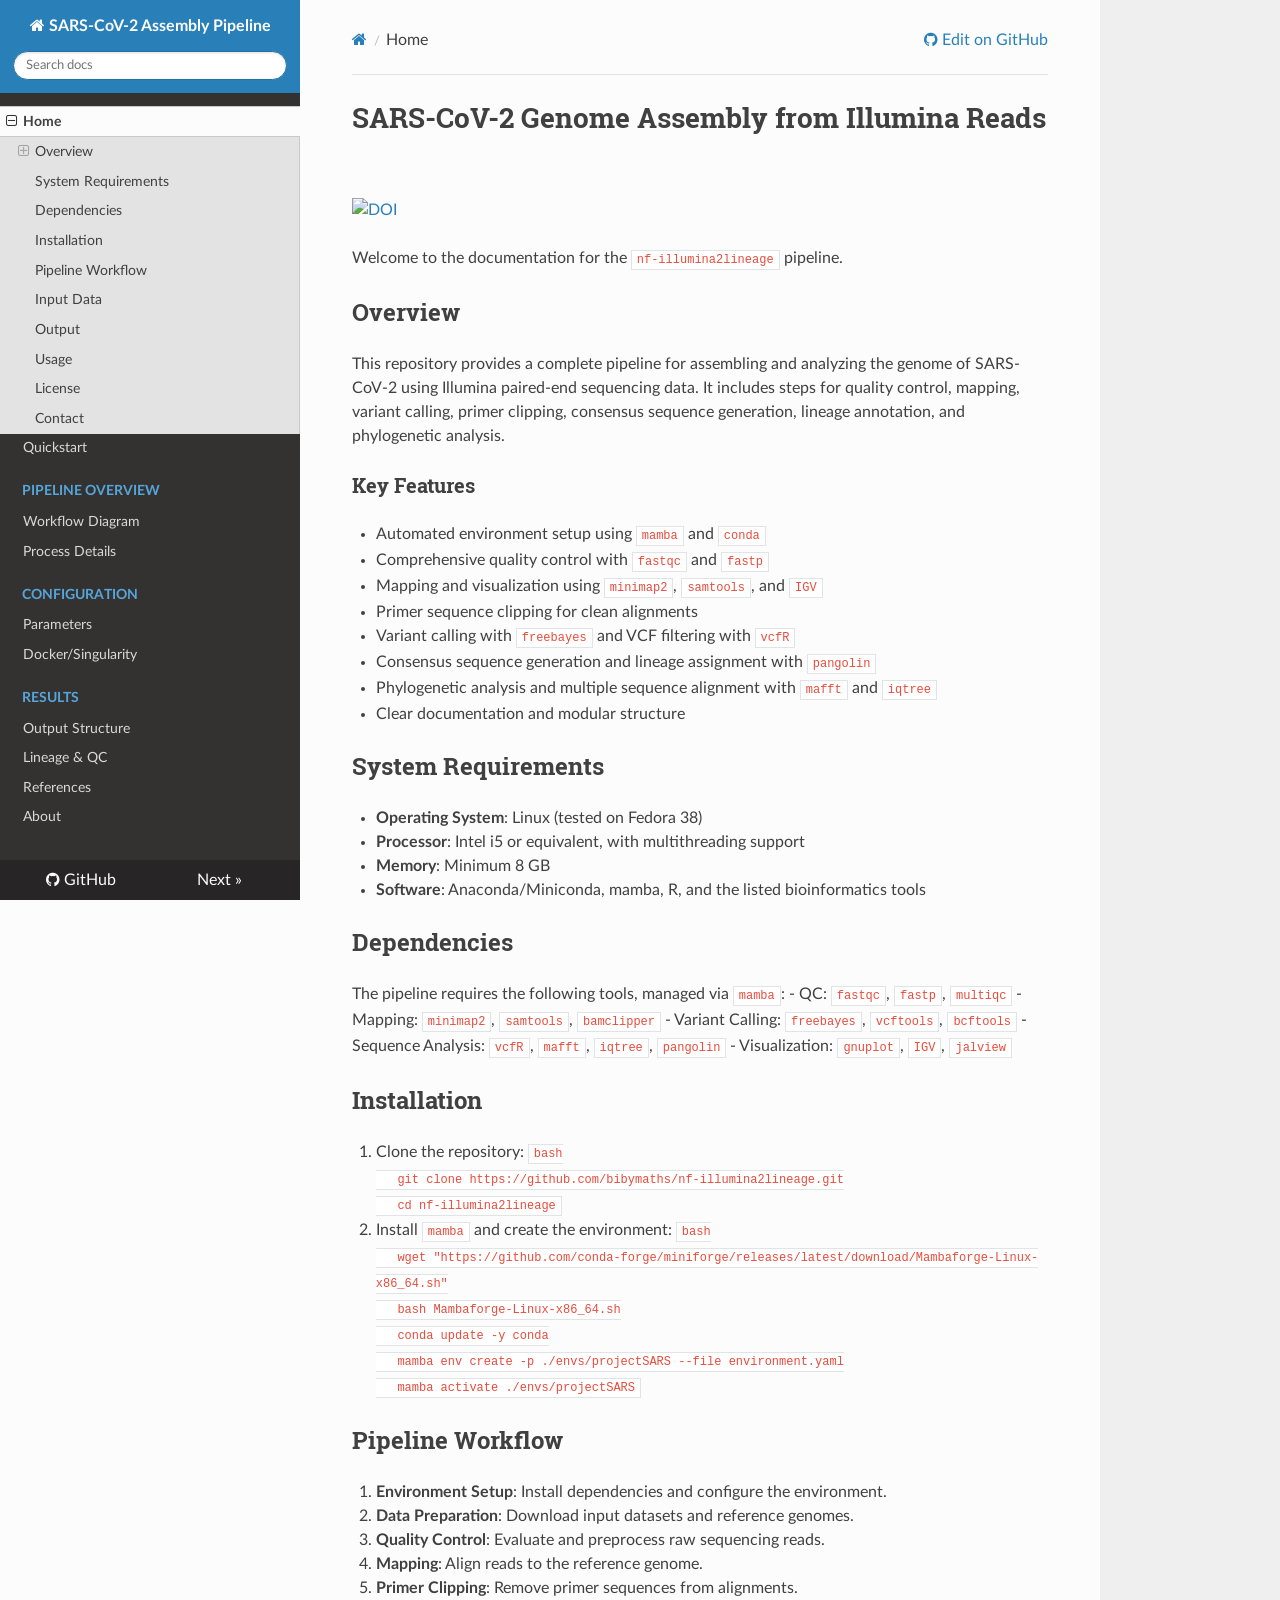
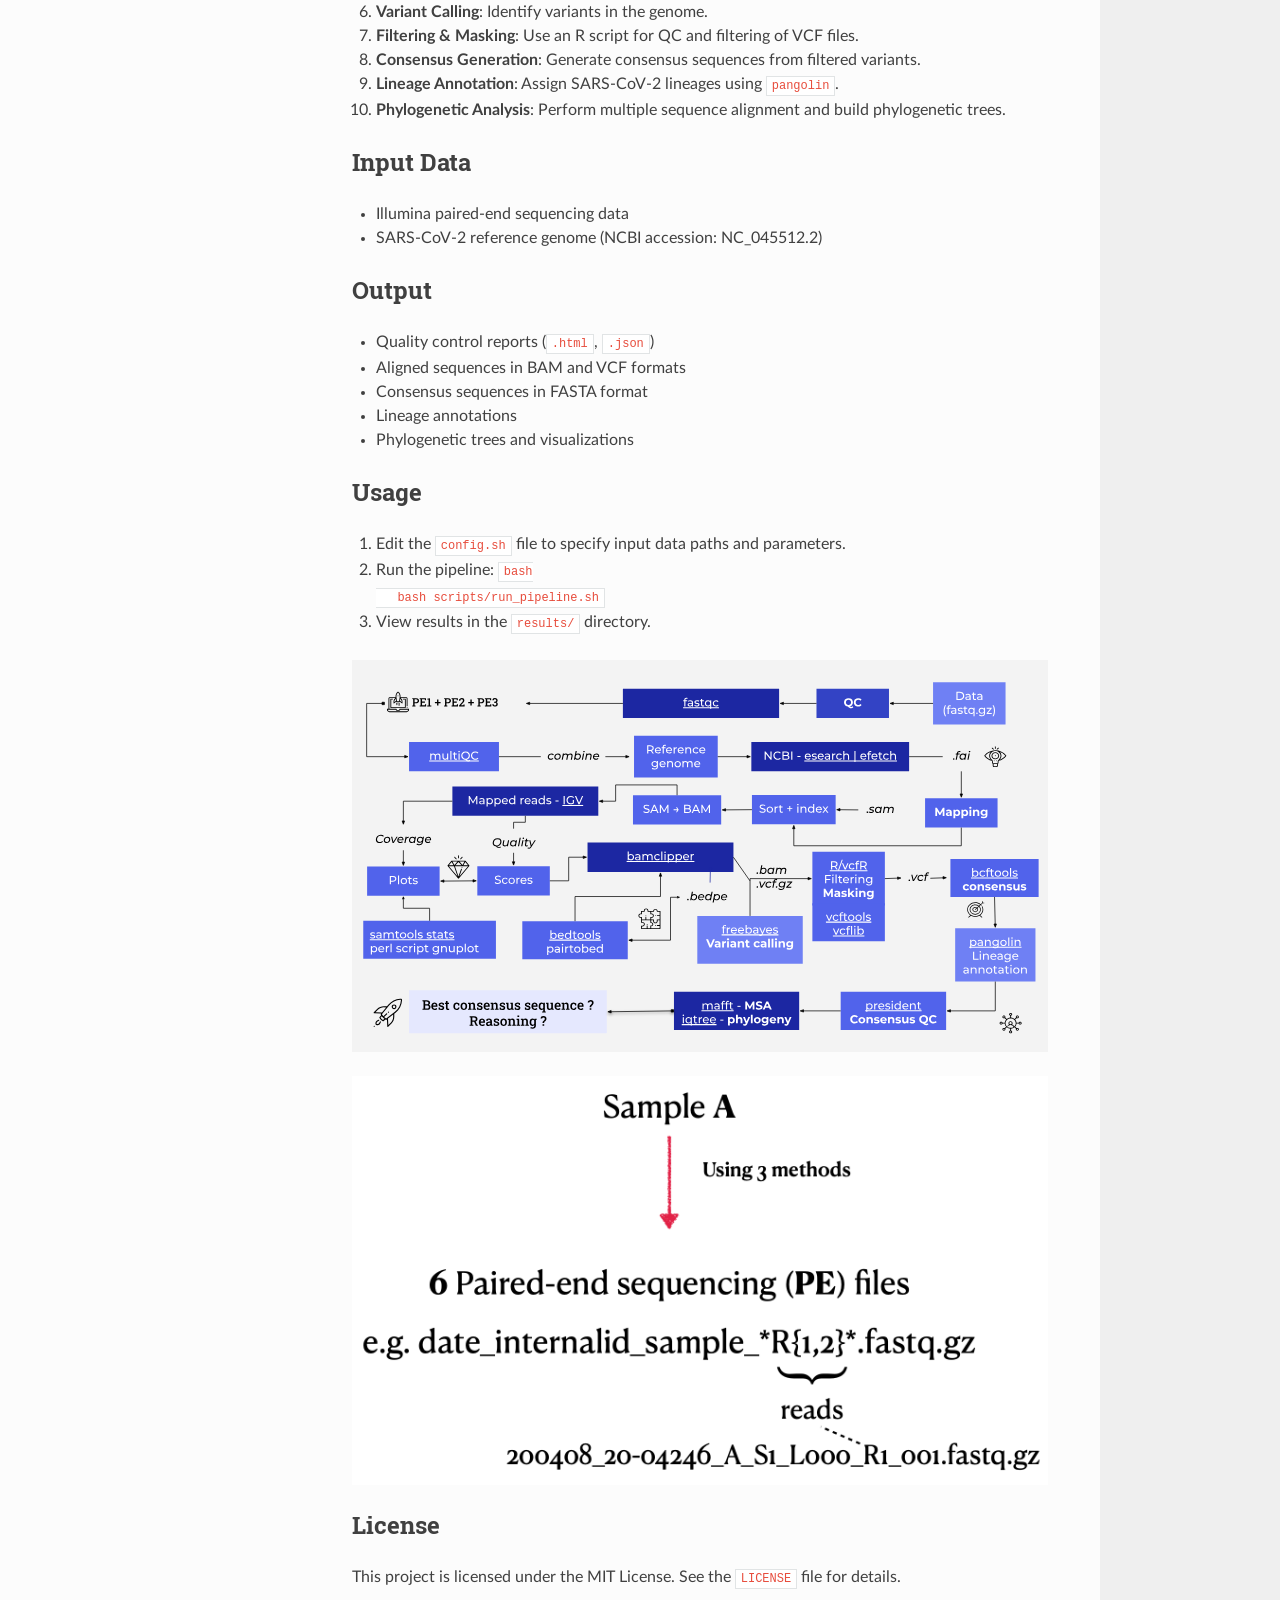
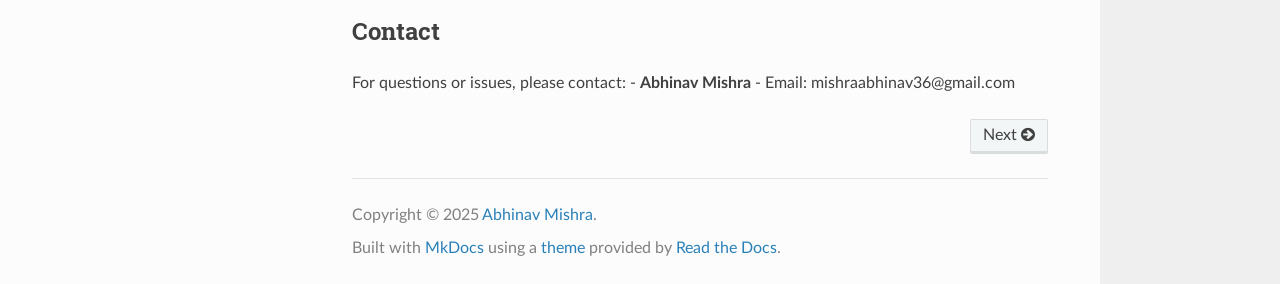
==== index.html @ 9b2e0360 "Deployed 73e8382 with MkDocs version: 1.6.1" ====
<!DOCTYPE html>
<html class="writer-html5" lang="en" >
<head>
    <meta charset="utf-8" />
    <meta http-equiv="X-UA-Compatible" content="IE=edge" />
    <meta name="viewport" content="width=device-width, initial-scale=1.0" /><meta name="description" content="Documentation for the SARS-CoV-2 genome assembly and analysis pipeline using Nextflow" /><meta name="author" content="Abhinav Mishra" /><link rel="canonical" href="https://bibymaths.github.io/nf-illumina2lineage/index.html" />
      <link rel="shortcut icon" href="img/favicon.ico" />
    <title>SARS-CoV-2 Assembly Pipeline</title>
    <link rel="stylesheet" href="css/theme.css" />
    <link rel="stylesheet" href="css/theme_extra.css" />
        <link rel="stylesheet" href="https://cdnjs.cloudflare.com/ajax/libs/highlight.js/11.8.0/styles/github.min.css" />
    
      <script>
        // Current page data
        var mkdocs_page_name = "Home";
        var mkdocs_page_input_path = "index.md";
        var mkdocs_page_url = "/nf-illumina2lineage/index.html";
      </script>
    
    <!--[if lt IE 9]>
      <script src="js/html5shiv.min.js"></script>
    <![endif]-->
      <script src="https://cdnjs.cloudflare.com/ajax/libs/highlight.js/11.8.0/highlight.min.js"></script>
      <script>hljs.highlightAll();</script> 
</head>

<body class="wy-body-for-nav" role="document">

  <div class="wy-grid-for-nav">
    <nav data-toggle="wy-nav-shift" class="wy-nav-side stickynav">
    <div class="wy-side-scroll">
      <div class="wy-side-nav-search">
          <a href="index.html" class="icon icon-home"> SARS-CoV-2 Assembly Pipeline
        </a><div role="search">
  <form id ="rtd-search-form" class="wy-form" action="./search.html" method="get">
      <input type="text" name="q" placeholder="Search docs" aria-label="Search docs" title="Type search term here" />
  </form>
</div>
      </div>

      <div class="wy-menu wy-menu-vertical" data-spy="affix" role="navigation" aria-label="Navigation menu">
              <ul class="current">
                <li class="toctree-l1 current"><a class="reference internal current" href="#">Home</a>
    <ul class="current">
    <li class="toctree-l2"><a class="reference internal" href="#overview">Overview</a>
        <ul>
    <li class="toctree-l3"><a class="reference internal" href="#key-features">Key Features</a>
    </li>
        </ul>
    </li>
    <li class="toctree-l2"><a class="reference internal" href="#system-requirements">System Requirements</a>
    </li>
    <li class="toctree-l2"><a class="reference internal" href="#dependencies">Dependencies</a>
    </li>
    <li class="toctree-l2"><a class="reference internal" href="#installation">Installation</a>
    </li>
    <li class="toctree-l2"><a class="reference internal" href="#pipeline-workflow">Pipeline Workflow</a>
    </li>
    <li class="toctree-l2"><a class="reference internal" href="#input-data">Input Data</a>
    </li>
    <li class="toctree-l2"><a class="reference internal" href="#output">Output</a>
    </li>
    <li class="toctree-l2"><a class="reference internal" href="#usage">Usage</a>
    </li>
    <li class="toctree-l2"><a class="reference internal" href="#license">License</a>
    </li>
    <li class="toctree-l2"><a class="reference internal" href="#contact">Contact</a>
    </li>
    </ul>
                </li>
              </ul>
              <ul>
                <li class="toctree-l1"><a class="reference internal" href="quickstart.html">Quickstart</a>
                </li>
              </ul>
              <p class="caption"><span class="caption-text">Pipeline Overview</span></p>
              <ul>
                  <li class="toctree-l1"><a class="reference internal" href="workflow.html">Workflow Diagram</a>
                  </li>
                  <li class="toctree-l1"><a class="reference internal" href="processes.html">Process Details</a>
                  </li>
              </ul>
              <p class="caption"><span class="caption-text">Configuration</span></p>
              <ul>
                  <li class="toctree-l1"><a class="reference internal" href="parameters.html">Parameters</a>
                  </li>
                  <li class="toctree-l1"><a class="reference internal" href="containers.html">Docker/Singularity</a>
                  </li>
              </ul>
              <p class="caption"><span class="caption-text">Results</span></p>
              <ul>
                  <li class="toctree-l1"><a class="reference internal" href="outputs.html">Output Structure</a>
                  </li>
                  <li class="toctree-l1"><a class="reference internal" href="lineage_qc.html">Lineage & QC</a>
                  </li>
              </ul>
              <ul>
                <li class="toctree-l1"><a class="reference internal" href="references.html">References</a>
                </li>
              </ul>
              <ul>
                <li class="toctree-l1"><a class="reference internal" href="about.html">About</a>
                </li>
              </ul>
      </div>
    </div>
    </nav>

    <section data-toggle="wy-nav-shift" class="wy-nav-content-wrap">
      <nav class="wy-nav-top" role="navigation" aria-label="Mobile navigation menu">
          <i data-toggle="wy-nav-top" class="fa fa-bars"></i>
          <a href="index.html">SARS-CoV-2 Assembly Pipeline</a>
        
      </nav>
      <div class="wy-nav-content">
        <div class="rst-content"><div role="navigation" aria-label="breadcrumbs navigation">
  <ul class="wy-breadcrumbs">
    <li><a href="index.html" class="icon icon-home" aria-label="Docs"></a></li>
      <li class="breadcrumb-item active">Home</li>
    <li class="wy-breadcrumbs-aside">
          <a href="https://github.com/bibymaths/nf-illumina2lineage/edit/master/docs/index.md" class="icon icon-github"> Edit on GitHub</a>
    </li>
  </ul>
  <hr/>
</div>
          <div role="main" class="document" itemscope="itemscope" itemtype="http://schema.org/Article">
            <div class="section" itemprop="articleBody">
              
                <h1 id="sars-cov-2-genome-assembly-from-illumina-reads">SARS-CoV-2 Genome Assembly from Illumina Reads<a class="headerlink" href="#sars-cov-2-genome-assembly-from-illumina-reads" title="Permanent link">&para;</a></h1>
<p><a href="https://doi.org/10.5281/zenodo.15376065"><img alt="DOI" src="https://zenodo.org/badge/DOI/10.5281/zenodo.15376065.svg" /></a></p>
<p>Welcome to the documentation for the <code>nf-illumina2lineage</code> pipeline.</p>
<h2 id="overview">Overview<a class="headerlink" href="#overview" title="Permanent link">&para;</a></h2>
<p>This repository provides a complete pipeline for assembling and analyzing the genome of SARS-CoV-2 using Illumina paired-end sequencing data. It includes steps for quality control, mapping, variant calling, primer clipping, consensus sequence generation, lineage annotation, and phylogenetic analysis.</p>
<h3 id="key-features">Key Features<a class="headerlink" href="#key-features" title="Permanent link">&para;</a></h3>
<ul>
<li>Automated environment setup using <code>mamba</code> and <code>conda</code></li>
<li>Comprehensive quality control with <code>fastqc</code> and <code>fastp</code></li>
<li>Mapping and visualization using <code>minimap2</code>, <code>samtools</code>, and <code>IGV</code></li>
<li>Primer sequence clipping for clean alignments</li>
<li>Variant calling with <code>freebayes</code> and VCF filtering with <code>vcfR</code></li>
<li>Consensus sequence generation and lineage assignment with <code>pangolin</code></li>
<li>Phylogenetic analysis and multiple sequence alignment with <code>mafft</code> and <code>iqtree</code></li>
<li>Clear documentation and modular structure</li>
</ul>
<h2 id="system-requirements">System Requirements<a class="headerlink" href="#system-requirements" title="Permanent link">&para;</a></h2>
<ul>
<li><strong>Operating System</strong>: Linux (tested on Fedora 38)</li>
<li><strong>Processor</strong>: Intel i5 or equivalent, with multithreading support</li>
<li><strong>Memory</strong>: Minimum 8 GB</li>
<li><strong>Software</strong>: Anaconda/Miniconda, mamba, R, and the listed bioinformatics tools</li>
</ul>
<h2 id="dependencies">Dependencies<a class="headerlink" href="#dependencies" title="Permanent link">&para;</a></h2>
<p>The pipeline requires the following tools, managed via <code>mamba</code>:
- QC: <code>fastqc</code>, <code>fastp</code>, <code>multiqc</code>
- Mapping: <code>minimap2</code>, <code>samtools</code>, <code>bamclipper</code>
- Variant Calling: <code>freebayes</code>, <code>vcftools</code>, <code>bcftools</code>
- Sequence Analysis: <code>vcfR</code>, <code>mafft</code>, <code>iqtree</code>, <code>pangolin</code>
- Visualization: <code>gnuplot</code>, <code>IGV</code>, <code>jalview</code></p>
<h2 id="installation">Installation<a class="headerlink" href="#installation" title="Permanent link">&para;</a></h2>
<ol>
<li>Clone the repository:
   <code>bash
   git clone https://github.com/bibymaths/nf-illumina2lineage.git
   cd nf-illumina2lineage</code></li>
<li>Install <code>mamba</code> and create the environment:
   <code>bash
   wget "https://github.com/conda-forge/miniforge/releases/latest/download/Mambaforge-Linux-x86_64.sh"
   bash Mambaforge-Linux-x86_64.sh
   conda update -y conda
   mamba env create -p ./envs/projectSARS --file environment.yaml
   mamba activate ./envs/projectSARS</code></li>
</ol>
<h2 id="pipeline-workflow">Pipeline Workflow<a class="headerlink" href="#pipeline-workflow" title="Permanent link">&para;</a></h2>
<ol>
<li><strong>Environment Setup</strong>: Install dependencies and configure the environment.</li>
<li><strong>Data Preparation</strong>: Download input datasets and reference genomes.</li>
<li><strong>Quality Control</strong>: Evaluate and preprocess raw sequencing reads.</li>
<li><strong>Mapping</strong>: Align reads to the reference genome.</li>
<li><strong>Primer Clipping</strong>: Remove primer sequences from alignments.</li>
<li><strong>Variant Calling</strong>: Identify variants in the genome.</li>
<li><strong>Filtering &amp; Masking</strong>: Use an R script for QC and filtering of VCF files.</li>
<li><strong>Consensus Generation</strong>: Generate consensus sequences from filtered variants.</li>
<li><strong>Lineage Annotation</strong>: Assign SARS-CoV-2 lineages using <code>pangolin</code>.</li>
<li><strong>Phylogenetic Analysis</strong>: Perform multiple sequence alignment and build phylogenetic trees.</li>
</ol>
<h2 id="input-data">Input Data<a class="headerlink" href="#input-data" title="Permanent link">&para;</a></h2>
<ul>
<li>Illumina paired-end sequencing data</li>
<li>SARS-CoV-2 reference genome (NCBI accession: NC_045512.2)</li>
</ul>
<h2 id="output">Output<a class="headerlink" href="#output" title="Permanent link">&para;</a></h2>
<ul>
<li>Quality control reports (<code>.html</code>, <code>.json</code>)</li>
<li>Aligned sequences in BAM and VCF formats</li>
<li>Consensus sequences in FASTA format</li>
<li>Lineage annotations</li>
<li>Phylogenetic trees and visualizations</li>
</ul>
<h2 id="usage">Usage<a class="headerlink" href="#usage" title="Permanent link">&para;</a></h2>
<ol>
<li>Edit the <code>config.sh</code> file to specify input data paths and parameters.</li>
<li>Run the pipeline:
   <code>bash
   bash scripts/run_pipeline.sh</code></li>
<li>View results in the <code>results/</code> directory.</li>
</ol>
<p><img alt="Pipeline Diagram" src="files/methodSARS.svg" /></p>
<p><img alt="File Description" src="files/filedesc.png" /></p>
<h2 id="license">License<a class="headerlink" href="#license" title="Permanent link">&para;</a></h2>
<p>This project is licensed under the MIT License. See the <code>LICENSE</code> file for details.</p>
<h2 id="contact">Contact<a class="headerlink" href="#contact" title="Permanent link">&para;</a></h2>
<p>For questions or issues, please contact:
- <strong>Abhinav Mishra</strong>
- Email: mishraabhinav36@gmail.com</p>
              
            </div>
          </div><footer>
    <div class="rst-footer-buttons" role="navigation" aria-label="Footer Navigation">
        <a href="quickstart.html" class="btn btn-neutral float-right" title="Quickstart">Next <span class="icon icon-circle-arrow-right"></span></a>
    </div>

  <hr/>

  <div role="contentinfo">
    <!-- Copyright etc -->
      <p>Copyright &copy; 2025 <a href="https://bibymaths.github.io">Abhinav Mishra</a>.</p>
  </div>

  Built with <a href="https://www.mkdocs.org/">MkDocs</a> using a <a href="https://github.com/readthedocs/sphinx_rtd_theme">theme</a> provided by <a href="https://readthedocs.org">Read the Docs</a>.
</footer>
          
        </div>
      </div>

    </section>

  </div>

  <div class="rst-versions" role="note" aria-label="Versions">
  <span class="rst-current-version" data-toggle="rst-current-version">
    
        <span>
          <a href="https://github.com/bibymaths/nf-illumina2lineage" class="fa fa-github" style="color: #fcfcfc"> GitHub</a>
        </span>
    
    
    
      <span><a href="quickstart.html" style="color: #fcfcfc">Next &raquo;</a></span>
    
  </span>
</div>
    <script src="js/jquery-3.6.0.min.js"></script>
    <script>var base_url = ".";</script>
    <script src="js/theme_extra.js"></script>
    <script src="js/theme.js"></script>
      <script src="search/main.js"></script>
    <script>
        jQuery(function () {
            SphinxRtdTheme.Navigation.enable(true);
        });
    </script>

</body>
</html>

<!--
MkDocs version : 1.6.1
Build Date UTC : 2025-05-10 02:06:44.629774+00:00
-->
---- css/theme.css ----
/*
 * This file is copied from the upstream ReadTheDocs Sphinx
 * theme. To aid upgradability this file should *not* be edited.
 * modifications we need should be included in theme_extra.css.
 *
 * https://github.com/readthedocs/sphinx_rtd_theme
 */

 /* sphinx_rtd_theme version 1.2.0 | MIT license */
html{box-sizing:border-box}*,:after,:before{box-sizing:inherit}article,aside,details,figcaption,figure,footer,header,hgroup,nav,section{display:block}audio,canvas,video{display:inline-block;*display:inline;*zoom:1}[hidden],audio:not([controls]){display:none}*{-webkit-box-sizing:border-box;-moz-box-sizing:border-box;box-sizing:border-box}html{font-size:100%;-webkit-text-size-adjust:100%;-ms-text-size-adjust:100%}body{margin:0}a:active,a:hover{outline:0}abbr[title]{border-bottom:1px dotted}b,strong{font-weight:700}blockquote{margin:0}dfn{font-style:italic}ins{background:#ff9;text-decoration:none}ins,mark{color:#000}mark{background:#ff0;font-style:italic;font-weight:700}.rst-content code,.rst-content tt,code,kbd,pre,samp{font-family:monospace,serif;_font-family:courier new,monospace;font-size:1em}pre{white-space:pre}q{quotes:none}q:after,q:before{content:"";content:none}small{font-size:85%}sub,sup{font-size:75%;line-height:0;position:relative;vertical-align:baseline}sup{top:-.5em}sub{bottom:-.25em}dl,ol,ul{margin:0;padding:0;list-style:none;list-style-image:none}li{list-style:none}dd{margin:0}img{border:0;-ms-interpolation-mode:bicubic;vertical-align:middle;max-width:100%}svg:not(:root){overflow:hidden}figure,form{margin:0}label{cursor:pointer}button,input,select,textarea{font-size:100%;margin:0;vertical-align:baseline;*vertical-align:middle}button,input{line-height:normal}button,input[type=button],input[type=reset],input[type=submit]{cursor:pointer;-webkit-appearance:button;*overflow:visible}button[disabled],input[disabled]{cursor:default}input[type=search]{-webkit-appearance:textfield;-moz-box-sizing:content-box;-webkit-box-sizing:content-box;box-sizing:content-box}textarea{resize:vertical}table{border-collapse:collapse;border-spacing:0}td{vertical-align:top}.chromeframe{margin:.2em 0;background:#ccc;color:#000;padding:.2em 0}.ir{display:block;border:0;text-indent:-999em;overflow:hidden;background-color:transparent;background-repeat:no-repeat;text-align:left;direction:ltr;*line-height:0}.ir br{display:none}.hidden{display:none!important;visibility:hidden}.visuallyhidden{border:0;clip:rect(0 0 0 0);height:1px;margin:-1px;overflow:hidden;padding:0;position:absolute;width:1px}.visuallyhidden.focusable:active,.visuallyhidden.focusable:focus{clip:auto;height:auto;margin:0;overflow:visible;position:static;width:auto}.invisible{visibility:hidden}.relative{position:relative}big,small{font-size:100%}@media print{body,html,section{background:none!important}*{box-shadow:none!important;text-shadow:none!important;filter:none!important;-ms-filter:none!important}a,a:visited{text-decoration:underline}.ir a:after,a[href^="#"]:after,a[href^="javascript:"]:after{content:""}blockquote,pre{page-break-inside:avoid}thead{display:table-header-group}img,tr{page-break-inside:avoid}img{max-width:100%!important}@page{margin:.5cm}.rst-content .toctree-wrapper>p.caption,h2,h3,p{orphans:3;widows:3}.rst-content .toctree-wrapper>p.caption,h2,h3{page-break-after:avoid}}.btn,.fa:before,.icon:before,.rst-content .admonition,.rst-content .admonition-title:before,.rst-content .admonition-todo,.rst-content .attention,.rst-content .caution,.rst-content .code-block-caption .headerlink:before,.rst-content .danger,.rst-content .eqno .headerlink:before,.rst-content .error,.rst-content .hint,.rst-content .important,.rst-content .note,.rst-content .seealso,.rst-content .tip,.rst-content .warning,.rst-content code.download span:first-child:before,.rst-content dl dt .headerlink:before,.rst-content h1 .headerlink:before,.rst-content h2 .headerlink:before,.rst-content h3 .headerlink:before,.rst-content h4 .headerlink:before,.rst-content h5 .headerlink:before,.rst-content h6 .headerlink:before,.rst-content p.caption .headerlink:before,.rst-content p .headerlink:before,.rst-content table>caption .headerlink:before,.rst-content tt.download span:first-child:before,.wy-alert,.wy-dropdown .caret:before,.wy-inline-validate.wy-inline-validate-danger .wy-input-context:before,.wy-inline-validate.wy-inline-validate-info .wy-input-context:before,.wy-inline-validate.wy-inline-validate-success .wy-input-context:before,.wy-inline-validate.wy-inline-validate-warning .wy-input-context:before,.wy-menu-vertical li.current>a button.toctree-expand:before,.wy-menu-vertical li.on a button.toctree-expand:before,.wy-menu-vertical li button.toctree-expand:before,input[type=color],input[type=date],input[type=datetime-local],input[type=datetime],input[type=email],input[type=month],input[type=number],input[type=password],input[type=search],input[type=tel],input[type=text],input[type=time],input[type=url],input[type=week],select,textarea{-webkit-font-smoothing:antialiased}.clearfix{*zoom:1}.clearfix:after,.clearfix:before{display:table;content:""}.clearfix:after{clear:both}/*!
 *  Font Awesome 4.7.0 by @davegandy - http://fontawesome.io - @fontawesome
 *  License - http://fontawesome.io/license (Font: SIL OFL 1.1, CSS: MIT License)
 */@font-face{font-family:FontAwesome;src:url(fonts/fontawesome-webfont.eot?674f50d287a8c48dc19ba404d20fe713);src:url(fonts/fontawesome-webfont.eot?674f50d287a8c48dc19ba404d20fe713?#iefix&v=4.7.0) format("embedded-opentype"),url(fonts/fontawesome-webfont.woff2?af7ae505a9eed503f8b8e6982036873e) format("woff2"),url(fonts/fontawesome-webfont.woff?fee66e712a8a08eef5805a46892932ad) format("woff"),url(fonts/fontawesome-webfont.ttf?b06871f281fee6b241d60582ae9369b9) format("truetype"),url(fonts/fontawesome-webfont.svg?912ec66d7572ff821749319396470bde#fontawesomeregular) format("svg");font-weight:400;font-style:normal}.fa,.icon,.rst-content .admonition-title,.rst-content .code-block-caption .headerlink,.rst-content .eqno .headerlink,.rst-content code.download span:first-child,.rst-content dl dt .headerlink,.rst-content h1 .headerlink,.rst-content h2 .headerlink,.rst-content h3 .headerlink,.rst-content h4 .headerlink,.rst-content h5 .headerlink,.rst-content h6 .headerlink,.rst-content p.caption .headerlink,.rst-content p .headerlink,.rst-content table>caption .headerlink,.rst-content tt.download span:first-child,.wy-menu-vertical li.current>a button.toctree-expand,.wy-menu-vertical li.on a button.toctree-expand,.wy-menu-vertical li button.toctree-expand{display:inline-block;font:normal normal normal 14px/1 FontAwesome;font-size:inherit;text-rendering:auto;-webkit-font-smoothing:antialiased;-moz-osx-font-smoothing:grayscale}.fa-lg{font-size:1.33333em;line-height:.75em;vertical-align:-15%}.fa-2x{font-size:2em}.fa-3x{font-size:3em}.fa-4x{font-size:4em}.fa-5x{font-size:5em}.fa-fw{width:1.28571em;text-align:center}.fa-ul{padding-left:0;margin-left:2.14286em;list-style-type:none}.fa-ul>li{position:relative}.fa-li{position:absolute;left:-2.14286em;width:2.14286em;top:.14286em;text-align:center}.fa-li.fa-lg{left:-1.85714em}.fa-border{padding:.2em .25em .15em;border:.08em solid #eee;border-radius:.1em}.fa-pull-left{float:left}.fa-pull-right{float:right}.fa-pull-left.icon,.fa.fa-pull-left,.rst-content .code-block-caption .fa-pull-left.headerlink,.rst-content .eqno .fa-pull-left.headerlink,.rst-content .fa-pull-left.admonition-title,.rst-content code.download span.fa-pull-left:first-child,.rst-content dl dt .fa-pull-left.headerlink,.rst-content h1 .fa-pull-left.headerlink,.rst-content h2 .fa-pull-left.headerlink,.rst-content h3 .fa-pull-left.headerlink,.rst-content h4 .fa-pull-left.headerlink,.rst-content h5 .fa-pull-left.headerlink,.rst-content h6 .fa-pull-left.headerlink,.rst-content p .fa-pull-left.headerlink,.rst-content table>caption .fa-pull-left.headerlink,.rst-content tt.download span.fa-pull-left:first-child,.wy-menu-vertical li.current>a button.fa-pull-left.toctree-expand,.wy-menu-vertical li.on a button.fa-pull-left.toctree-expand,.wy-menu-vertical li button.fa-pull-left.toctree-expand{margin-right:.3em}.fa-pull-right.icon,.fa.fa-pull-right,.rst-content .code-block-caption .fa-pull-right.headerlink,.rst-content .eqno .fa-pull-right.headerlink,.rst-content .fa-pull-right.admonition-title,.rst-content code.download span.fa-pull-right:first-child,.rst-content dl dt .fa-pull-right.headerlink,.rst-content h1 .fa-pull-right.headerlink,.rst-content h2 .fa-pull-right.headerlink,.rst-content h3 .fa-pull-right.headerlink,.rst-content h4 .fa-pull-right.headerlink,.rst-content h5 .fa-pull-right.headerlink,.rst-content h6 .fa-pull-right.headerlink,.rst-content p .fa-pull-right.headerlink,.rst-content table>caption .fa-pull-right.headerlink,.rst-content tt.download span.fa-pull-right:first-child,.wy-menu-vertical li.current>a button.fa-pull-right.toctree-expand,.wy-menu-vertical li.on a button.fa-pull-right.toctree-expand,.wy-menu-vertical li button.fa-pull-right.toctree-expand{margin-left:.3em}.pull-right{float:right}.pull-left{float:left}.fa.pull-left,.pull-left.icon,.rst-content .code-block-caption .pull-left.headerlink,.rst-content .eqno .pull-left.headerlink,.rst-content .pull-left.admonition-title,.rst-content code.download span.pull-left:first-child,.rst-content dl dt .pull-left.headerlink,.rst-content h1 .pull-left.headerlink,.rst-content h2 .pull-left.headerlink,.rst-content h3 .pull-left.headerlink,.rst-content h4 .pull-left.headerlink,.rst-content h5 .pull-left.headerlink,.rst-content h6 .pull-left.headerlink,.rst-content p .pull-left.headerlink,.rst-content table>caption .pull-left.headerlink,.rst-content tt.download span.pull-left:first-child,.wy-menu-vertical li.current>a button.pull-left.toctree-expand,.wy-menu-vertical li.on a button.pull-left.toctree-expand,.wy-menu-vertical li button.pull-left.toctree-expand{margin-right:.3em}.fa.pull-right,.pull-right.icon,.rst-content .code-block-caption .pull-right.headerlink,.rst-content .eqno .pull-right.headerlink,.rst-content .pull-right.admonition-title,.rst-content code.download span.pull-right:first-child,.rst-content dl dt .pull-right.headerlink,.rst-content h1 .pull-right.headerlink,.rst-content h2 .pull-right.headerlink,.rst-content h3 .pull-right.headerlink,.rst-content h4 .pull-right.headerlink,.rst-content h5 .pull-right.headerlink,.rst-content h6 .pull-right.headerlink,.rst-content p .pull-right.headerlink,.rst-content table>caption .pull-right.headerlink,.rst-content tt.download span.pull-right:first-child,.wy-menu-vertical li.current>a button.pull-right.toctree-expand,.wy-menu-vertical li.on a button.pull-right.toctree-expand,.wy-menu-vertical li button.pull-right.toctree-expand{margin-left:.3em}.fa-spin{-webkit-animation:fa-spin 2s linear infinite;animation:fa-spin 2s linear infinite}.fa-pulse{-webkit-animation:fa-spin 1s steps(8) infinite;animation:fa-spin 1s steps(8) infinite}@-webkit-keyframes fa-spin{0%{-webkit-transform:rotate(0deg);transform:rotate(0deg)}to{-webkit-transform:rotate(359deg);transform:rotate(359deg)}}@keyframes fa-spin{0%{-webkit-transform:rotate(0deg);transform:rotate(0deg)}to{-webkit-transform:rotate(359deg);transform:rotate(359deg)}}.fa-rotate-90{-ms-filter:"progid:DXImageTransform.Microsoft.BasicImage(rotation=1)";-webkit-transform:rotate(90deg);-ms-transform:rotate(90deg);transform:rotate(90deg)}.fa-rotate-180{-ms-filter:"progid:DXImageTransform.Microsoft.BasicImage(rotation=2)";-webkit-transform:rotate(180deg);-ms-transform:rotate(180deg);transform:rotate(180deg)}.fa-rotate-270{-ms-filter:"progid:DXImageTransform.Microsoft.BasicImage(rotation=3)";-webkit-transform:rotate(270deg);-ms-transform:rotate(270deg);transform:rotate(270deg)}.fa-flip-horizontal{-ms-filter:"progid:DXImageTransform.Microsoft.BasicImage(rotation=0, mirror=1)";-webkit-transform:scaleX(-1);-ms-transform:scaleX(-1);transform:scaleX(-1)}.fa-flip-vertical{-ms-filter:"progid:DXImageTransform.Microsoft.BasicImage(rotation=2, mirror=1)";-webkit-transform:scaleY(-1);-ms-transform:scaleY(-1);transform:scaleY(-1)}:root .fa-flip-horizontal,:root .fa-flip-vertical,:root .fa-rotate-90,:root .fa-rotate-180,:root .fa-rotate-270{filter:none}.fa-stack{position:relative;display:inline-block;width:2em;height:2em;line-height:2em;vertical-align:middle}.fa-stack-1x,.fa-stack-2x{position:absolute;left:0;width:100%;text-align:center}.fa-stack-1x{line-height:inherit}.fa-stack-2x{font-size:2em}.fa-inverse{color:#fff}.fa-glass:before{content:""}.fa-music:before{content:""}.fa-search:before,.icon-search:before{content:""}.fa-envelope-o:before{content:""}.fa-heart:before{content:""}.fa-star:before{content:""}.fa-star-o:before{content:""}.fa-user:before{content:""}.fa-film:before{content:""}.fa-th-large:before{content:""}.fa-th:before{content:""}.fa-th-list:before{content:""}.fa-check:before{content:""}.fa-close:before,.fa-remove:before,.fa-times:before{content:""}.fa-search-plus:before{content:""}.fa-search-minus:before{content:""}.fa-power-off:before{content:""}.fa-signal:before{content:""}.fa-cog:before,.fa-gear:before{content:""}.fa-trash-o:before{content:""}.fa-home:before,.icon-home:before{content:""}.fa-file-o:before{content:""}.fa-clock-o:before{content:""}.fa-road:before{content:""}.fa-download:before,.rst-content code.download span:first-child:before,.rst-content tt.download span:first-child:before{content:""}.fa-arrow-circle-o-down:before{content:""}.fa-arrow-circle-o-up:before{content:""}.fa-inbox:before{content:""}.fa-play-circle-o:before{content:""}.fa-repeat:before,.fa-rotate-right:before{content:""}.fa-refresh:before{content:""}.fa-list-alt:before{content:""}.fa-lock:before{content:""}.fa-flag:before{content:""}.fa-headphones:before{content:""}.fa-volume-off:before{content:""}.fa-volume-down:before{content:""}.fa-volume-up:before{content:""}.fa-qrcode:before{content:""}.fa-barcode:before{content:""}.fa-tag:before{content:""}.fa-tags:before{content:""}.fa-book:before,.icon-book:before{content:""}.fa-bookmark:before{content:""}.fa-print:before{content:""}.fa-camera:before{content:""}.fa-font:before{content:""}.fa-bold:before{content:""}.fa-italic:before{content:""}.fa-text-height:before{content:""}.fa-text-width:before{content:""}.fa-align-left:before{content:""}.fa-align-center:before{content:""}.fa-align-right:before{content:""}.fa-align-justify:before{content:""}.fa-list:before{content:""}.fa-dedent:before,.fa-outdent:before{content:""}.fa-indent:before{content:""}.fa-video-camera:before{content:""}.fa-image:before,.fa-photo:before,.fa-picture-o:before{content:""}.fa-pencil:before{content:""}.fa-map-marker:before{content:""}.fa-adjust:before{content:""}.fa-tint:before{content:""}.fa-edit:before,.fa-pencil-square-o:before{content:""}.fa-share-square-o:before{content:""}.fa-check-square-o:before{content:""}.fa-arrows:before{content:""}.fa-step-backward:before{content:""}.fa-fast-backward:before{content:""}.fa-backward:before{content:""}.fa-play:before{content:""}.fa-pause:before{content:""}.fa-stop:before{content:""}.fa-forward:before{content:""}.fa-fast-forward:before{content:""}.fa-step-forward:before{content:""}.fa-eject:before{content:""}.fa-chevron-left:before{content:""}.fa-chevron-right:before{content:""}.fa-plus-circle:before{content:""}.fa-minus-circle:before{content:""}.fa-times-circle:before,.wy-inline-validate.wy-inline-validate-danger .wy-input-context:before{content:""}.fa-check-circle:before,.wy-inline-validate.wy-inline-validate-success .wy-input-context:before{content:""}.fa-question-circle:before{content:""}.fa-info-circle:before{content:""}.fa-crosshairs:before{content:""}.fa-times-circle-o:before{content:""}.fa-check-circle-o:before{content:""}.fa-ban:before{content:""}.fa-arrow-left:before{content:""}.fa-arrow-right:before{content:""}.fa-arrow-up:before{content:""}.fa-arrow-down:before{content:""}.fa-mail-forward:before,.fa-share:before{content:""}.fa-expand:before{content:""}.fa-compress:before{content:""}.fa-plus:before{content:""}.fa-minus:before{content:""}.fa-asterisk:before{content:""}.fa-exclamation-circle:before,.rst-content .admonition-title:before,.wy-inline-validate.wy-inline-validate-info .wy-input-context:before,.wy-inline-validate.wy-inline-validate-warning .wy-input-context:before{content:""}.fa-gift:before{content:""}.fa-leaf:before{content:""}.fa-fire:before,.icon-fire:before{content:""}.fa-eye:before{content:""}.fa-eye-slash:before{content:""}.fa-exclamation-triangle:before,.fa-warning:before{content:""}.fa-plane:before{content:""}.fa-calendar:before{content:""}.fa-random:before{content:""}.fa-comment:before{content:""}.fa-magnet:before{content:""}.fa-chevron-up:before{content:""}.fa-chevron-down:before{content:""}.fa-retweet:before{content:""}.fa-shopping-cart:before{content:""}.fa-folder:before{content:""}.fa-folder-open:before{content:""}.fa-arrows-v:before{content:""}.fa-arrows-h:before{content:""}.fa-bar-chart-o:before,.fa-bar-chart:before{content:""}.fa-twitter-square:before{content:""}.fa-facebook-square:before{content:""}.fa-camera-retro:before{content:""}.fa-key:before{content:""}.fa-cogs:before,.fa-gears:before{content:""}.fa-comments:before{content:""}.fa-thumbs-o-up:before{content:""}.fa-thumbs-o-down:before{content:""}.fa-star-half:before{content:""}.fa-heart-o:before{content:""}.fa-sign-out:before{content:""}.fa-linkedin-square:before{content:""}.fa-thumb-tack:before{content:""}.fa-external-link:before{content:""}.fa-sign-in:before{content:""}.fa-trophy:before{content:""}.fa-github-square:before{content:""}.fa-upload:before{content:""}.fa-lemon-o:before{content:""}.fa-phone:before{content:""}.fa-square-o:before{content:""}.fa-bookmark-o:before{content:""}.fa-phone-square:before{content:""}.fa-twitter:before{content:""}.fa-facebook-f:before,.fa-facebook:before{content:""}.fa-github:before,.icon-github:before{content:""}.fa-unlock:before{content:""}.fa-credit-card:before{content:""}.fa-feed:before,.fa-rss:before{content:""}.fa-hdd-o:before{content:""}.fa-bullhorn:before{content:""}.fa-bell:before{content:""}.fa-certificate:before{content:""}.fa-hand-o-right:before{content:""}.fa-hand-o-left:before{content:""}.fa-hand-o-up:before{content:""}.fa-hand-o-down:before{content:""}.fa-arrow-circle-left:before,.icon-circle-arrow-left:before{content:""}.fa-arrow-circle-right:before,.icon-circle-arrow-right:before{content:""}.fa-arrow-circle-up:before{content:""}.fa-arrow-circle-down:before{content:""}.fa-globe:before{content:""}.fa-wrench:before{content:""}.fa-tasks:before{content:""}.fa-filter:before{content:""}.fa-briefcase:before{content:""}.fa-arrows-alt:before{content:""}.fa-group:before,.fa-users:before{content:""}.fa-chain:before,.fa-link:before,.icon-link:before{content:""}.fa-cloud:before{content:""}.fa-flask:before{content:""}.fa-cut:before,.fa-scissors:before{content:""}.fa-copy:before,.fa-files-o:before{content:""}.fa-paperclip:before{content:""}.fa-floppy-o:before,.fa-save:before{content:""}.fa-square:before{content:""}.fa-bars:before,.fa-navicon:before,.fa-reorder:before{content:""}.fa-list-ul:before{content:""}.fa-list-ol:before{content:""}.fa-strikethrough:before{content:""}.fa-underline:before{content:""}.fa-table:before{content:""}.fa-magic:before{content:""}.fa-truck:before{content:""}.fa-pinterest:before{content:""}.fa-pinterest-square:before{content:""}.fa-google-plus-square:before{content:""}.fa-google-plus:before{content:""}.fa-money:before{content:""}.fa-caret-down:before,.icon-caret-down:before,.wy-dropdown .caret:before{content:""}.fa-caret-up:before{content:""}.fa-caret-left:before{content:""}.fa-caret-right:before{content:""}.fa-columns:before{content:""}.fa-sort:before,.fa-unsorted:before{content:""}.fa-sort-desc:before,.fa-sort-down:before{content:""}.fa-sort-asc:before,.fa-sort-up:before{content:""}.fa-envelope:before{content:""}.fa-linkedin:before{content:""}.fa-rotate-left:before,.fa-undo:before{content:""}.fa-gavel:before,.fa-legal:before{content:""}.fa-dashboard:before,.fa-tachometer:before{content:""}.fa-comment-o:before{content:""}.fa-comments-o:before{content:""}.fa-bolt:before,.fa-flash:before{content:""}.fa-sitemap:before{content:""}.fa-umbrella:before{content:""}.fa-clipboard:before,.fa-paste:before{content:""}.fa-lightbulb-o:before{content:""}.fa-exchange:before{content:""}.fa-cloud-download:before{content:""}.fa-cloud-upload:before{content:""}.fa-user-md:before{content:""}.fa-stethoscope:before{content:""}.fa-suitcase:before{content:""}.fa-bell-o:before{content:""}.fa-coffee:before{content:""}.fa-cutlery:before{content:""}.fa-file-text-o:before{content:""}.fa-building-o:before{content:""}.fa-hospital-o:before{content:""}.fa-ambulance:before{content:""}.fa-medkit:before{content:""}.fa-fighter-jet:before{content:""}.fa-beer:before{content:""}.fa-h-square:before{content:""}.fa-plus-square:before{content:""}.fa-angle-double-left:before{content:""}.fa-angle-double-right:before{content:""}.fa-angle-double-up:before{content:""}.fa-angle-double-down:before{content:""}.fa-angle-left:before{content:""}.fa-angle-right:before{content:""}.fa-angle-up:before{content:""}.fa-angle-down:before{content:""}.fa-desktop:before{content:""}.fa-laptop:before{content:""}.fa-tablet:before{content:""}.fa-mobile-phone:before,.fa-mobile:before{content:""}.fa-circle-o:before{content:""}.fa-quote-left:before{content:""}.fa-quote-right:before{content:""}.fa-spinner:before{content:""}.fa-circle:before{content:""}.fa-mail-reply:before,.fa-reply:before{content:""}.fa-github-alt:before{content:""}.fa-folder-o:before{content:""}.fa-folder-open-o:before{content:""}.fa-smile-o:before{content:""}.fa-frown-o:before{content:""}.fa-meh-o:before{content:""}.fa-gamepad:before{content:""}.fa-keyboard-o:before{content:""}.fa-flag-o:before{content:""}.fa-flag-checkered:before{content:""}.fa-terminal:before{content:""}.fa-code:before{content:""}.fa-mail-reply-all:before,.fa-reply-all:before{content:""}.fa-star-half-empty:before,.fa-star-half-full:before,.fa-star-half-o:before{content:""}.fa-location-arrow:before{content:""}.fa-crop:before{content:""}.fa-code-fork:before{content:""}.fa-chain-broken:before,.fa-unlink:before{content:""}.fa-question:before{content:""}.fa-info:before{content:""}.fa-exclamation:before{content:""}.fa-superscript:before{content:""}.fa-subscript:before{content:""}.fa-eraser:before{content:""}.fa-puzzle-piece:before{content:""}.fa-microphone:before{content:""}.fa-microphone-slash:before{content:""}.fa-shield:before{content:""}.fa-calendar-o:before{content:""}.fa-fire-extinguisher:before{content:""}.fa-rocket:before{content:""}.fa-maxcdn:before{content:""}.fa-chevron-circle-left:before{content:""}.fa-chevron-circle-right:before{content:""}.fa-chevron-circle-up:before{content:""}.fa-chevron-circle-down:before{content:""}.fa-html5:before{content:""}.fa-css3:before{content:""}.fa-anchor:before{content:""}.fa-unlock-alt:before{content:""}.fa-bullseye:before{content:""}.fa-ellipsis-h:before{content:""}.fa-ellipsis-v:before{content:""}.fa-rss-square:before{content:""}.fa-play-circle:before{content:""}.fa-ticket:before{content:""}.fa-minus-square:before{content:""}.fa-minus-square-o:before,.wy-menu-vertical li.current>a button.toctree-expand:before,.wy-menu-vertical li.on a button.toctree-expand:before{content:""}.fa-level-up:before{content:""}.fa-level-down:before{content:""}.fa-check-square:before{content:""}.fa-pencil-square:before{content:""}.fa-external-link-square:before{content:""}.fa-share-square:before{content:""}.fa-compass:before{content:""}.fa-caret-square-o-down:before,.fa-toggle-down:before{content:""}.fa-caret-square-o-up:before,.fa-toggle-up:before{content:""}.fa-caret-square-o-right:before,.fa-toggle-right:before{content:""}.fa-eur:before,.fa-euro:before{content:""}.fa-gbp:before{content:""}.fa-dollar:before,.fa-usd:before{content:""}.fa-inr:before,.fa-rupee:before{content:""}.fa-cny:before,.fa-jpy:before,.fa-rmb:before,.fa-yen:before{content:""}.fa-rouble:before,.fa-rub:before,.fa-ruble:before{content:""}.fa-krw:before,.fa-won:before{content:""}.fa-bitcoin:before,.fa-btc:before{content:""}.fa-file:before{content:""}.fa-file-text:before{content:""}.fa-sort-alpha-asc:before{content:""}.fa-sort-alpha-desc:before{content:""}.fa-sort-amount-asc:before{content:""}.fa-sort-amount-desc:before{content:""}.fa-sort-numeric-asc:before{content:""}.fa-sort-numeric-desc:before{content:""}.fa-thumbs-up:before{content:""}.fa-thumbs-down:before{content:""}.fa-youtube-square:before{content:""}.fa-youtube:before{content:""}.fa-xing:before{content:""}.fa-xing-square:before{content:""}.fa-youtube-play:before{content:""}.fa-dropbox:before{content:""}.fa-stack-overflow:before{content:""}.fa-instagram:before{content:""}.fa-flickr:before{content:""}.fa-adn:before{content:""}.fa-bitbucket:before,.icon-bitbucket:before{content:""}.fa-bitbucket-square:before{content:""}.fa-tumblr:before{content:""}.fa-tumblr-square:before{content:""}.fa-long-arrow-down:before{content:""}.fa-long-arrow-up:before{content:""}.fa-long-arrow-left:before{content:""}.fa-long-arrow-right:before{content:""}.fa-apple:before{content:""}.fa-windows:before{content:""}.fa-android:before{content:""}.fa-linux:before{content:""}.fa-dribbble:before{content:""}.fa-skype:before{content:""}.fa-foursquare:before{content:""}.fa-trello:before{content:""}.fa-female:before{content:""}.fa-male:before{content:""}.fa-gittip:before,.fa-gratipay:before{content:""}.fa-sun-o:before{content:""}.fa-moon-o:before{content:""}.fa-archive:before{content:""}.fa-bug:before{content:""}.fa-vk:before{content:""}.fa-weibo:before{content:""}.fa-renren:before{content:""}.fa-pagelines:before{content:""}.fa-stack-exchange:before{content:""}.fa-arrow-circle-o-right:before{content:""}.fa-arrow-circle-o-left:before{content:""}.fa-caret-square-o-left:before,.fa-toggle-left:before{content:""}.fa-dot-circle-o:before{content:""}.fa-wheelchair:before{content:""}.fa-vimeo-square:before{content:""}.fa-try:before,.fa-turkish-lira:before{content:""}.fa-plus-square-o:before,.wy-menu-vertical li button.toctree-expand:before{content:""}.fa-space-shuttle:before{content:""}.fa-slack:before{content:""}.fa-envelope-square:before{content:""}.fa-wordpress:before{content:""}.fa-openid:before{content:""}.fa-bank:before,.fa-institution:before,.fa-university:before{content:""}.fa-graduation-cap:before,.fa-mortar-board:before{content:""}.fa-yahoo:before{content:""}.fa-google:before{content:""}.fa-reddit:before{content:""}.fa-reddit-square:before{content:""}.fa-stumbleupon-circle:before{content:""}.fa-stumbleupon:before{content:""}.fa-delicious:before{content:""}.fa-digg:before{content:""}.fa-pied-piper-pp:before{content:""}.fa-pied-piper-alt:before{content:""}.fa-drupal:before{content:""}.fa-joomla:before{content:""}.fa-language:before{content:""}.fa-fax:before{content:""}.fa-building:before{content:""}.fa-child:before{content:""}.fa-paw:before{content:""}.fa-spoon:before{content:""}.fa-cube:before{content:""}.fa-cubes:before{content:""}.fa-behance:before{content:""}.fa-behance-square:before{content:""}.fa-steam:before{content:""}.fa-steam-square:before{content:""}.fa-recycle:before{content:""}.fa-automobile:before,.fa-car:before{content:""}.fa-cab:before,.fa-taxi:before{content:""}.fa-tree:before{content:""}.fa-spotify:before{content:""}.fa-deviantart:before{content:""}.fa-soundcloud:before{content:""}.fa-database:before{content:""}.fa-file-pdf-o:before{content:""}.fa-file-word-o:before{content:""}.fa-file-excel-o:before{content:""}.fa-file-powerpoint-o:before{content:""}.fa-file-image-o:before,.fa-file-photo-o:before,.fa-file-picture-o:before{content:""}.fa-file-archive-o:before,.fa-file-zip-o:before{content:""}.fa-file-audio-o:before,.fa-file-sound-o:before{content:""}.fa-file-movie-o:before,.fa-file-video-o:before{content:""}.fa-file-code-o:before{content:""}.fa-vine:before{content:""}.fa-codepen:before{content:""}.fa-jsfiddle:before{content:""}.fa-life-bouy:before,.fa-life-buoy:before,.fa-life-ring:before,.fa-life-saver:before,.fa-support:before{content:""}.fa-circle-o-notch:before{content:""}.fa-ra:before,.fa-rebel:before,.fa-resistance:before{content:""}.fa-empire:before,.fa-ge:before{content:""}.fa-git-square:before{content:""}.fa-git:before{content:""}.fa-hacker-news:before,.fa-y-combinator-square:before,.fa-yc-square:before{content:""}.fa-tencent-weibo:before{content:""}.fa-qq:before{content:""}.fa-wechat:before,.fa-weixin:before{content:""}.fa-paper-plane:before,.fa-send:before{content:""}.fa-paper-plane-o:before,.fa-send-o:before{content:""}.fa-history:before{content:""}.fa-circle-thin:before{content:""}.fa-header:before{content:""}.fa-paragraph:before{content:""}.fa-sliders:before{content:""}.fa-share-alt:before{content:""}.fa-share-alt-square:before{content:""}.fa-bomb:before{content:""}.fa-futbol-o:before,.fa-soccer-ball-o:before{content:""}.fa-tty:before{content:""}.fa-binoculars:before{content:""}.fa-plug:before{content:""}.fa-slideshare:before{content:""}.fa-twitch:before{content:""}.fa-yelp:before{content:""}.fa-newspaper-o:before{content:""}.fa-wifi:before{content:""}.fa-calculator:before{content:""}.fa-paypal:before{content:""}.fa-google-wallet:before{content:""}.fa-cc-visa:before{content:""}.fa-cc-mastercard:before{content:""}.fa-cc-discover:before{content:""}.fa-cc-amex:before{content:""}.fa-cc-paypal:before{content:""}.fa-cc-stripe:before{content:""}.fa-bell-slash:before{content:""}.fa-bell-slash-o:before{content:""}.fa-trash:before{content:""}.fa-copyright:before{content:""}.fa-at:before{content:""}.fa-eyedropper:before{content:""}.fa-paint-brush:before{content:""}.fa-birthday-cake:before{content:""}.fa-area-chart:before{content:""}.fa-pie-chart:before{content:""}.fa-line-chart:before{content:""}.fa-lastfm:before{content:""}.fa-lastfm-square:before{content:""}.fa-toggle-off:before{content:""}.fa-toggle-on:before{content:""}.fa-bicycle:before{content:""}.fa-bus:before{content:""}.fa-ioxhost:before{content:""}.fa-angellist:before{content:""}.fa-cc:before{content:""}.fa-ils:before,.fa-shekel:before,.fa-sheqel:before{content:""}.fa-meanpath:before{content:""}.fa-buysellads:before{content:""}.fa-connectdevelop:before{content:""}.fa-dashcube:before{content:""}.fa-forumbee:before{content:""}.fa-leanpub:before{content:""}.fa-sellsy:before{content:""}.fa-shirtsinbulk:before{content:""}.fa-simplybuilt:before{content:""}.fa-skyatlas:before{content:""}.fa-cart-plus:before{content:""}.fa-cart-arrow-down:before{content:""}.fa-diamond:before{content:""}.fa-ship:before{content:""}.fa-user-secret:before{content:""}.fa-motorcycle:before{content:""}.fa-street-view:before{content:""}.fa-heartbeat:before{content:""}.fa-venus:before{content:""}.fa-mars:before{content:""}.fa-mercury:before{content:""}.fa-intersex:before,.fa-transgender:before{content:""}.fa-transgender-alt:before{content:""}.fa-venus-double:before{content:""}.fa-mars-double:before{content:""}.fa-venus-mars:before{content:""}.fa-mars-stroke:before{content:""}.fa-mars-stroke-v:before{content:""}.fa-mars-stroke-h:before{content:""}.fa-neuter:before{content:""}.fa-genderless:before{content:""}.fa-facebook-official:before{content:""}.fa-pinterest-p:before{content:""}.fa-whatsapp:before{content:""}.fa-server:before{content:""}.fa-user-plus:before{content:""}.fa-user-times:before{content:""}.fa-bed:before,.fa-hotel:before{content:""}.fa-viacoin:before{content:""}.fa-train:before{content:""}.fa-subway:before{content:""}.fa-medium:before{content:""}.fa-y-combinator:before,.fa-yc:before{content:""}.fa-optin-monster:before{content:""}.fa-opencart:before{content:""}.fa-expeditedssl:before{content:""}.fa-battery-4:before,.fa-battery-full:before,.fa-battery:before{content:""}.fa-battery-3:before,.fa-battery-three-quarters:before{content:""}.fa-battery-2:before,.fa-battery-half:before{content:""}.fa-battery-1:before,.fa-battery-quarter:before{content:""}.fa-battery-0:before,.fa-battery-empty:before{content:""}.fa-mouse-pointer:before{content:""}.fa-i-cursor:before{content:""}.fa-object-group:before{content:""}.fa-object-ungroup:before{content:""}.fa-sticky-note:before{content:""}.fa-sticky-note-o:before{content:""}.fa-cc-jcb:before{content:""}.fa-cc-diners-club:before{content:""}.fa-clone:before{content:""}.fa-balance-scale:before{content:""}.fa-hourglass-o:before{content:""}.fa-hourglass-1:before,.fa-hourglass-start:before{content:""}.fa-hourglass-2:before,.fa-hourglass-half:before{content:""}.fa-hourglass-3:before,.fa-hourglass-end:before{content:""}.fa-hourglass:before{content:""}.fa-hand-grab-o:before,.fa-hand-rock-o:before{content:""}.fa-hand-paper-o:before,.fa-hand-stop-o:before{content:""}.fa-hand-scissors-o:before{content:""}.fa-hand-lizard-o:before{content:""}.fa-hand-spock-o:before{content:""}.fa-hand-pointer-o:before{content:""}.fa-hand-peace-o:before{content:""}.fa-trademark:before{content:""}.fa-registered:before{content:""}.fa-creative-commons:before{content:""}.fa-gg:before{content:""}.fa-gg-circle:before{content:""}.fa-tripadvisor:before{content:""}.fa-odnoklassniki:before{content:""}.fa-odnoklassniki-square:before{content:""}.fa-get-pocket:before{content:""}.fa-wikipedia-w:before{content:""}.fa-safari:before{content:""}.fa-chrome:before{content:""}.fa-firefox:before{content:""}.fa-opera:before{content:""}.fa-internet-explorer:before{content:""}.fa-television:before,.fa-tv:before{content:""}.fa-contao:before{content:""}.fa-500px:before{content:""}.fa-amazon:before{content:""}.fa-calendar-plus-o:before{content:""}.fa-calendar-minus-o:before{content:""}.fa-calendar-times-o:before{content:""}.fa-calendar-check-o:before{content:""}.fa-industry:before{content:""}.fa-map-pin:before{content:""}.fa-map-signs:before{content:""}.fa-map-o:before{content:""}.fa-map:before{content:""}.fa-commenting:before{content:""}.fa-commenting-o:before{content:""}.fa-houzz:before{content:""}.fa-vimeo:before{content:""}.fa-black-tie:before{content:""}.fa-fonticons:before{content:""}.fa-reddit-alien:before{content:""}.fa-edge:before{content:""}.fa-credit-card-alt:before{content:""}.fa-codiepie:before{content:""}.fa-modx:before{content:""}.fa-fort-awesome:before{content:""}.fa-usb:before{content:""}.fa-product-hunt:before{content:""}.fa-mixcloud:before{content:""}.fa-scribd:before{content:""}.fa-pause-circle:before{content:""}.fa-pause-circle-o:before{content:""}.fa-stop-circle:before{content:""}.fa-stop-circle-o:before{content:""}.fa-shopping-bag:before{content:""}.fa-shopping-basket:before{content:""}.fa-hashtag:before{content:""}.fa-bluetooth:before{content:""}.fa-bluetooth-b:before{content:""}.fa-percent:before{content:""}.fa-gitlab:before,.icon-gitlab:before{content:""}.fa-wpbeginner:before{content:""}.fa-wpforms:before{content:""}.fa-envira:before{content:""}.fa-universal-access:before{content:""}.fa-wheelchair-alt:before{content:""}.fa-question-circle-o:before{content:""}.fa-blind:before{content:""}.fa-audio-description:before{content:""}.fa-volume-control-phone:before{content:""}.fa-braille:before{content:""}.fa-assistive-listening-systems:before{content:""}.fa-american-sign-language-interpreting:before,.fa-asl-interpreting:before{content:""}.fa-deaf:before,.fa-deafness:before,.fa-hard-of-hearing:before{content:""}.fa-glide:before{content:""}.fa-glide-g:before{content:""}.fa-sign-language:before,.fa-signing:before{content:""}.fa-low-vision:before{content:""}.fa-viadeo:before{content:""}.fa-viadeo-square:before{content:""}.fa-snapchat:before{content:""}.fa-snapchat-ghost:before{content:""}.fa-snapchat-square:before{content:""}.fa-pied-piper:before{content:""}.fa-first-order:before{content:""}.fa-yoast:before{content:""}.fa-themeisle:before{content:""}.fa-google-plus-circle:before,.fa-google-plus-official:before{content:""}.fa-fa:before,.fa-font-awesome:before{content:""}.fa-handshake-o:before{content:""}.fa-envelope-open:before{content:""}.fa-envelope-open-o:before{content:""}.fa-linode:before{content:""}.fa-address-book:before{content:""}.fa-address-book-o:before{content:""}.fa-address-card:before,.fa-vcard:before{content:""}.fa-address-card-o:before,.fa-vcard-o:before{content:""}.fa-user-circle:before{content:""}.fa-user-circle-o:before{content:""}.fa-user-o:before{content:""}.fa-id-badge:before{content:""}.fa-drivers-license:before,.fa-id-card:before{content:""}.fa-drivers-license-o:before,.fa-id-card-o:before{content:""}.fa-quora:before{content:""}.fa-free-code-camp:before{content:""}.fa-telegram:before{content:""}.fa-thermometer-4:before,.fa-thermometer-full:before,.fa-thermometer:before{content:""}.fa-thermometer-3:before,.fa-thermometer-three-quarters:before{content:""}.fa-thermometer-2:before,.fa-thermometer-half:before{content:""}.fa-thermometer-1:before,.fa-thermometer-quarter:before{content:""}.fa-thermometer-0:before,.fa-thermometer-empty:before{content:""}.fa-shower:before{content:""}.fa-bath:before,.fa-bathtub:before,.fa-s15:before{content:""}.fa-podcast:before{content:""}.fa-window-maximize:before{content:""}.fa-window-minimize:before{content:""}.fa-window-restore:before{content:""}.fa-times-rectangle:before,.fa-window-close:before{content:""}.fa-times-rectangle-o:before,.fa-window-close-o:before{content:""}.fa-bandcamp:before{content:""}.fa-grav:before{content:""}.fa-etsy:before{content:""}.fa-imdb:before{content:""}.fa-ravelry:before{content:""}.fa-eercast:before{content:""}.fa-microchip:before{content:""}.fa-snowflake-o:before{content:""}.fa-superpowers:before{content:""}.fa-wpexplorer:before{content:""}.fa-meetup:before{content:""}.sr-only{position:absolute;width:1px;height:1px;padding:0;margin:-1px;overflow:hidden;clip:rect(0,0,0,0);border:0}.sr-only-focusable:active,.sr-only-focusable:focus{position:static;width:auto;height:auto;margin:0;overflow:visible;clip:auto}.fa,.icon,.rst-content .admonition-title,.rst-content .code-block-caption .headerlink,.rst-content .eqno .headerlink,.rst-content code.download span:first-child,.rst-content dl dt .headerlink,.rst-content h1 .headerlink,.rst-content h2 .headerlink,.rst-content h3 .headerlink,.rst-content h4 .headerlink,.rst-content h5 .headerlink,.rst-content h6 .headerlink,.rst-content p.caption .headerlink,.rst-content p .headerlink,.rst-content table>caption .headerlink,.rst-content tt.download span:first-child,.wy-dropdown .caret,.wy-inline-validate.wy-inline-validate-danger .wy-input-context,.wy-inline-validate.wy-inline-validate-info .wy-input-context,.wy-inline-validate.wy-inline-validate-success .wy-input-context,.wy-inline-validate.wy-inline-validate-warning .wy-input-context,.wy-menu-vertical li.current>a button.toctree-expand,.wy-menu-vertical li.on a button.toctree-expand,.wy-menu-vertical li button.toctree-expand{font-family:inherit}.fa:before,.icon:before,.rst-content .admonition-title:before,.rst-content .code-block-caption .headerlink:before,.rst-content .eqno .headerlink:before,.rst-content code.download span:first-child:before,.rst-content dl dt .headerlink:before,.rst-content h1 .headerlink:before,.rst-content h2 .headerlink:before,.rst-content h3 .headerlink:before,.rst-content h4 .headerlink:before,.rst-content h5 .headerlink:before,.rst-content h6 .headerlink:before,.rst-content p.caption .headerlink:before,.rst-content p .headerlink:before,.rst-content table>caption .headerlink:before,.rst-content tt.download span:first-child:before,.wy-dropdown .caret:before,.wy-inline-validate.wy-inline-validate-danger .wy-input-context:before,.wy-inline-validate.wy-inline-validate-info .wy-input-context:before,.wy-inline-validate.wy-inline-validate-success .wy-input-context:before,.wy-inline-validate.wy-inline-validate-warning .wy-input-context:before,.wy-menu-vertical li.current>a button.toctree-expand:before,.wy-menu-vertical li.on a button.toctree-expand:before,.wy-menu-vertical li button.toctree-expand:before{font-family:FontAwesome;display:inline-block;font-style:normal;font-weight:400;line-height:1;text-decoration:inherit}.rst-content .code-block-caption a .headerlink,.rst-content .eqno a .headerlink,.rst-content a .admonition-title,.rst-content code.download a span:first-child,.rst-content dl dt a .headerlink,.rst-content h1 a .headerlink,.rst-content h2 a .headerlink,.rst-content h3 a .headerlink,.rst-content h4 a .headerlink,.rst-content h5 a .headerlink,.rst-content h6 a .headerlink,.rst-content p.caption a .headerlink,.rst-content p a .headerlink,.rst-content table>caption a .headerlink,.rst-content tt.download a span:first-child,.wy-menu-vertical li.current>a button.toctree-expand,.wy-menu-vertical li.on a button.toctree-expand,.wy-menu-vertical li a button.toctree-expand,a .fa,a .icon,a .rst-content .admonition-title,a .rst-content .code-block-caption .headerlink,a .rst-content .eqno .headerlink,a .rst-content code.download span:first-child,a .rst-content dl dt .headerlink,a .rst-content h1 .headerlink,a .rst-content h2 .headerlink,a .rst-content h3 .headerlink,a .rst-content h4 .headerlink,a .rst-content h5 .headerlink,a .rst-content h6 .headerlink,a .rst-content p.caption .headerlink,a .rst-content p .headerlink,a .rst-content table>caption .headerlink,a .rst-content tt.download span:first-child,a .wy-menu-vertical li button.toctree-expand{display:inline-block;text-decoration:inherit}.btn .fa,.btn .icon,.btn .rst-content .admonition-title,.btn .rst-content .code-block-caption .headerlink,.btn .rst-content .eqno .headerlink,.btn .rst-content code.download span:first-child,.btn .rst-content dl dt .headerlink,.btn .rst-content h1 .headerlink,.btn .rst-content h2 .headerlink,.btn .rst-content h3 .headerlink,.btn .rst-content h4 .headerlink,.btn .rst-content h5 .headerlink,.btn .rst-content h6 .headerlink,.btn .rst-content p .headerlink,.btn .rst-content table>caption .headerlink,.btn .rst-content tt.download span:first-child,.btn .wy-menu-vertical li.current>a button.toctree-expand,.btn .wy-menu-vertical li.on a button.toctree-expand,.btn .wy-menu-vertical li button.toctree-expand,.nav .fa,.nav .icon,.nav .rst-content .admonition-title,.nav .rst-content .code-block-caption .headerlink,.nav .rst-content .eqno .headerlink,.nav .rst-content code.download span:first-child,.nav .rst-content dl dt .headerlink,.nav .rst-content h1 .headerlink,.nav .rst-content h2 .headerlink,.nav .rst-content h3 .headerlink,.nav .rst-content h4 .headerlink,.nav .rst-content h5 .headerlink,.nav .rst-content h6 .headerlink,.nav .rst-content p .headerlink,.nav .rst-content table>caption .headerlink,.nav .rst-content tt.download span:first-child,.nav .wy-menu-vertical li.current>a button.toctree-expand,.nav .wy-menu-vertical li.on a button.toctree-expand,.nav .wy-menu-vertical li button.toctree-expand,.rst-content .btn .admonition-title,.rst-content .code-block-caption .btn .headerlink,.rst-content .code-block-caption .nav .headerlink,.rst-content .eqno .btn .headerlink,.rst-content .eqno .nav .headerlink,.rst-content .nav .admonition-title,.rst-content code.download .btn span:first-child,.rst-content code.download .nav span:first-child,.rst-content dl dt .btn .headerlink,.rst-content dl dt .nav .headerlink,.rst-content h1 .btn .headerlink,.rst-content h1 .nav .headerlink,.rst-content h2 .btn .headerlink,.rst-content h2 .nav .headerlink,.rst-content h3 .btn .headerlink,.rst-content h3 .nav .headerlink,.rst-content h4 .btn .headerlink,.rst-content h4 .nav .headerlink,.rst-content h5 .btn .headerlink,.rst-content h5 .nav .headerlink,.rst-content h6 .btn .headerlink,.rst-content h6 .nav .headerlink,.rst-content p .btn .headerlink,.rst-content p .nav .headerlink,.rst-content table>caption .btn .headerlink,.rst-content table>caption .nav .headerlink,.rst-content tt.download .btn span:first-child,.rst-content tt.download .nav span:first-child,.wy-menu-vertical li .btn button.toctree-expand,.wy-menu-vertical li.current>a .btn button.toctree-expand,.wy-menu-vertical li.current>a .nav button.toctree-expand,.wy-menu-vertical li .nav button.toctree-expand,.wy-menu-vertical li.on a .btn button.toctree-expand,.wy-menu-vertical li.on a .nav button.toctree-expand{display:inline}.btn .fa-large.icon,.btn .fa.fa-large,.btn .rst-content .code-block-caption .fa-large.headerlink,.btn .rst-content .eqno .fa-large.headerlink,.btn .rst-content .fa-large.admonition-title,.btn .rst-content code.download span.fa-large:first-child,.btn .rst-content dl dt .fa-large.headerlink,.btn .rst-content h1 .fa-large.headerlink,.btn .rst-content h2 .fa-large.headerlink,.btn .rst-content h3 .fa-large.headerlink,.btn .rst-content h4 .fa-large.headerlink,.btn .rst-content h5 .fa-large.headerlink,.btn .rst-content h6 .fa-large.headerlink,.btn .rst-content p .fa-large.headerlink,.btn .rst-content table>caption .fa-large.headerlink,.btn .rst-content tt.download span.fa-large:first-child,.btn .wy-menu-vertical li button.fa-large.toctree-expand,.nav .fa-large.icon,.nav .fa.fa-large,.nav .rst-content .code-block-caption .fa-large.headerlink,.nav .rst-content .eqno .fa-large.headerlink,.nav .rst-content .fa-large.admonition-title,.nav .rst-content code.download span.fa-large:first-child,.nav .rst-content dl dt .fa-large.headerlink,.nav .rst-content h1 .fa-large.headerlink,.nav .rst-content h2 .fa-large.headerlink,.nav .rst-content h3 .fa-large.headerlink,.nav .rst-content h4 .fa-large.headerlink,.nav .rst-content h5 .fa-large.headerlink,.nav .rst-content h6 .fa-large.headerlink,.nav .rst-content p .fa-large.headerlink,.nav .rst-content table>caption .fa-large.headerlink,.nav .rst-content tt.download span.fa-large:first-child,.nav .wy-menu-vertical li button.fa-large.toctree-expand,.rst-content .btn .fa-large.admonition-title,.rst-content .code-block-caption .btn .fa-large.headerlink,.rst-content .code-block-caption .nav .fa-large.headerlink,.rst-content .eqno .btn .fa-large.headerlink,.rst-content .eqno .nav .fa-large.headerlink,.rst-content .nav .fa-large.admonition-title,.rst-content code.download .btn span.fa-large:first-child,.rst-content code.download .nav span.fa-large:first-child,.rst-content dl dt .btn .fa-large.headerlink,.rst-content dl dt .nav .fa-large.headerlink,.rst-content h1 .btn .fa-large.headerlink,.rst-content h1 .nav .fa-large.headerlink,.rst-content h2 .btn .fa-large.headerlink,.rst-content h2 .nav .fa-large.headerlink,.rst-content h3 .btn .fa-large.headerlink,.rst-content h3 .nav .fa-large.headerlink,.rst-content h4 .btn .fa-large.headerlink,.rst-content h4 .nav .fa-large.headerlink,.rst-content h5 .btn .fa-large.headerlink,.rst-content h5 .nav .fa-large.headerlink,.rst-content h6 .btn .fa-large.headerlink,.rst-content h6 .nav .fa-large.headerlink,.rst-content p .btn .fa-large.headerlink,.rst-content p .nav .fa-large.headerlink,.rst-content table>caption .btn .fa-large.headerlink,.rst-content table>caption .nav .fa-large.headerlink,.rst-content tt.download .btn span.fa-large:first-child,.rst-content tt.download .nav span.fa-large:first-child,.wy-menu-vertical li .btn button.fa-large.toctree-expand,.wy-menu-vertical li .nav button.fa-large.toctree-expand{line-height:.9em}.btn .fa-spin.icon,.btn .fa.fa-spin,.btn .rst-content .code-block-caption .fa-spin.headerlink,.btn .rst-content .eqno .fa-spin.headerlink,.btn .rst-content .fa-spin.admonition-title,.btn .rst-content code.download span.fa-spin:first-child,.btn .rst-content dl dt .fa-spin.headerlink,.btn .rst-content h1 .fa-spin.headerlink,.btn .rst-content h2 .fa-spin.headerlink,.btn .rst-content h3 .fa-spin.headerlink,.btn .rst-content h4 .fa-spin.headerlink,.btn .rst-content h5 .fa-spin.headerlink,.btn .rst-content h6 .fa-spin.headerlink,.btn .rst-content p .fa-spin.headerlink,.btn .rst-content table>caption .fa-spin.headerlink,.btn .rst-content tt.download span.fa-spin:first-child,.btn .wy-menu-vertical li button.fa-spin.toctree-expand,.nav .fa-spin.icon,.nav .fa.fa-spin,.nav .rst-content .code-block-caption .fa-spin.headerlink,.nav .rst-content .eqno .fa-spin.headerlink,.nav .rst-content .fa-spin.admonition-title,.nav .rst-content code.download span.fa-spin:first-child,.nav .rst-content dl dt .fa-spin.headerlink,.nav .rst-content h1 .fa-spin.headerlink,.nav .rst-content h2 .fa-spin.headerlink,.nav .rst-content h3 .fa-spin.headerlink,.nav .rst-content h4 .fa-spin.headerlink,.nav .rst-content h5 .fa-spin.headerlink,.nav .rst-content h6 .fa-spin.headerlink,.nav .rst-content p .fa-spin.headerlink,.nav .rst-content table>caption .fa-spin.headerlink,.nav .rst-content tt.download span.fa-spin:first-child,.nav .wy-menu-vertical li button.fa-spin.toctree-expand,.rst-content .btn .fa-spin.admonition-title,.rst-content .code-block-caption .btn .fa-spin.headerlink,.rst-content .code-block-caption .nav .fa-spin.headerlink,.rst-content .eqno .btn .fa-spin.headerlink,.rst-content .eqno .nav .fa-spin.headerlink,.rst-content .nav .fa-spin.admonition-title,.rst-content code.download .btn span.fa-spin:first-child,.rst-content code.download .nav span.fa-spin:first-child,.rst-content dl dt .btn .fa-spin.headerlink,.rst-content dl dt .nav .fa-spin.headerlink,.rst-content h1 .btn .fa-spin.headerlink,.rst-content h1 .nav .fa-spin.headerlink,.rst-content h2 .btn .fa-spin.headerlink,.rst-content h2 .nav .fa-spin.headerlink,.rst-content h3 .btn .fa-spin.headerlink,.rst-content h3 .nav .fa-spin.headerlink,.rst-content h4 .btn .fa-spin.headerlink,.rst-content h4 .nav .fa-spin.headerlink,.rst-content h5 .btn .fa-spin.headerlink,.rst-content h5 .nav .fa-spin.headerlink,.rst-content h6 .btn .fa-spin.headerlink,.rst-content h6 .nav .fa-spin.headerlink,.rst-content p .btn .fa-spin.headerlink,.rst-content p .nav .fa-spin.headerlink,.rst-content table>caption .btn .fa-spin.headerlink,.rst-content table>caption .nav .fa-spin.headerlink,.rst-content tt.download .btn span.fa-spin:first-child,.rst-content tt.download .nav span.fa-spin:first-child,.wy-menu-vertical li .btn button.fa-spin.toctree-expand,.wy-menu-vertical li .nav button.fa-spin.toctree-expand{display:inline-block}.btn.fa:before,.btn.icon:before,.rst-content .btn.admonition-title:before,.rst-content .code-block-caption .btn.headerlink:before,.rst-content .eqno .btn.headerlink:before,.rst-content code.download span.btn:first-child:before,.rst-content dl dt .btn.headerlink:before,.rst-content h1 .btn.headerlink:before,.rst-content h2 .btn.headerlink:before,.rst-content h3 .btn.headerlink:before,.rst-content h4 .btn.headerlink:before,.rst-content h5 .btn.headerlink:before,.rst-content h6 .btn.headerlink:before,.rst-content p .btn.headerlink:before,.rst-content table>caption .btn.headerlink:before,.rst-content tt.download span.btn:first-child:before,.wy-menu-vertical li button.btn.toctree-expand:before{opacity:.5;-webkit-transition:opacity .05s ease-in;-moz-transition:opacity .05s ease-in;transition:opacity .05s ease-in}.btn.fa:hover:before,.btn.icon:hover:before,.rst-content .btn.admonition-title:hover:before,.rst-content .code-block-caption .btn.headerlink:hover:before,.rst-content .eqno .btn.headerlink:hover:before,.rst-content code.download span.btn:first-child:hover:before,.rst-content dl dt .btn.headerlink:hover:before,.rst-content h1 .btn.headerlink:hover:before,.rst-content h2 .btn.headerlink:hover:before,.rst-content h3 .btn.headerlink:hover:before,.rst-content h4 .btn.headerlink:hover:before,.rst-content h5 .btn.headerlink:hover:before,.rst-content h6 .btn.headerlink:hover:before,.rst-content p .btn.headerlink:hover:before,.rst-content table>caption .btn.headerlink:hover:before,.rst-content tt.download span.btn:first-child:hover:before,.wy-menu-vertical li button.btn.toctree-expand:hover:before{opacity:1}.btn-mini .fa:before,.btn-mini .icon:before,.btn-mini .rst-content .admonition-title:before,.btn-mini .rst-content .code-block-caption .headerlink:before,.btn-mini .rst-content .eqno .headerlink:before,.btn-mini .rst-content code.download span:first-child:before,.btn-mini .rst-content dl dt .headerlink:before,.btn-mini .rst-content h1 .headerlink:before,.btn-mini .rst-content h2 .headerlink:before,.btn-mini .rst-content h3 .headerlink:before,.btn-mini .rst-content h4 .headerlink:before,.btn-mini .rst-content h5 .headerlink:before,.btn-mini .rst-content h6 .headerlink:before,.btn-mini .rst-content p .headerlink:before,.btn-mini .rst-content table>caption .headerlink:before,.btn-mini .rst-content tt.download span:first-child:before,.btn-mini .wy-menu-vertical li button.toctree-expand:before,.rst-content .btn-mini .admonition-title:before,.rst-content .code-block-caption .btn-mini .headerlink:before,.rst-content .eqno .btn-mini .headerlink:before,.rst-content code.download .btn-mini span:first-child:before,.rst-content dl dt .btn-mini .headerlink:before,.rst-content h1 .btn-mini .headerlink:before,.rst-content h2 .btn-mini .headerlink:before,.rst-content h3 .btn-mini .headerlink:before,.rst-content h4 .btn-mini .headerlink:before,.rst-content h5 .btn-mini .headerlink:before,.rst-content h6 .btn-mini .headerlink:before,.rst-content p .btn-mini .headerlink:before,.rst-content table>caption .btn-mini .headerlink:before,.rst-content tt.download .btn-mini span:first-child:before,.wy-menu-vertical li .btn-mini button.toctree-expand:before{font-size:14px;vertical-align:-15%}.rst-content .admonition,.rst-content .admonition-todo,.rst-content .attention,.rst-content .caution,.rst-content .danger,.rst-content .error,.rst-content .hint,.rst-content .important,.rst-content .note,.rst-content .seealso,.rst-content .tip,.rst-content .warning,.wy-alert{padding:12px;line-height:24px;margin-bottom:24px;background:#e7f2fa}.rst-content .admonition-title,.wy-alert-title{font-weight:700;display:block;color:#fff;background:#6ab0de;padding:6px 12px;margin:-12px -12px 12px}.rst-content .danger,.rst-content .error,.rst-content .wy-alert-danger.admonition,.rst-content .wy-alert-danger.admonition-todo,.rst-content .wy-alert-danger.attention,.rst-content .wy-alert-danger.caution,.rst-content .wy-alert-danger.hint,.rst-content .wy-alert-danger.important,.rst-content .wy-alert-danger.note,.rst-content .wy-alert-danger.seealso,.rst-content .wy-alert-danger.tip,.rst-content .wy-alert-danger.warning,.wy-alert.wy-alert-danger{background:#fdf3f2}.rst-content .danger .admonition-title,.rst-content .danger .wy-alert-title,.rst-content .error .admonition-title,.rst-content .error .wy-alert-title,.rst-content .wy-alert-danger.admonition-todo .admonition-title,.rst-content .wy-alert-danger.admonition-todo .wy-alert-title,.rst-content .wy-alert-danger.admonition .admonition-title,.rst-content .wy-alert-danger.admonition .wy-alert-title,.rst-content .wy-alert-danger.attention .admonition-title,.rst-content .wy-alert-danger.attention .wy-alert-title,.rst-content .wy-alert-danger.caution .admonition-title,.rst-content .wy-alert-danger.caution .wy-alert-title,.rst-content .wy-alert-danger.hint .admonition-title,.rst-content .wy-alert-danger.hint .wy-alert-title,.rst-content .wy-alert-danger.important .admonition-title,.rst-content .wy-alert-danger.important .wy-alert-title,.rst-content .wy-alert-danger.note .admonition-title,.rst-content .wy-alert-danger.note .wy-alert-title,.rst-content .wy-alert-danger.seealso .admonition-title,.rst-content .wy-alert-danger.seealso .wy-alert-title,.rst-content .wy-alert-danger.tip .admonition-title,.rst-content .wy-alert-danger.tip .wy-alert-title,.rst-content .wy-alert-danger.warning .admonition-title,.rst-content .wy-alert-danger.warning .wy-alert-title,.rst-content .wy-alert.wy-alert-danger .admonition-title,.wy-alert.wy-alert-danger .rst-content .admonition-title,.wy-alert.wy-alert-danger .wy-alert-title{background:#f29f97}.rst-content .admonition-todo,.rst-content .attention,.rst-content .caution,.rst-content .warning,.rst-content .wy-alert-warning.admonition,.rst-content .wy-alert-warning.danger,.rst-content .wy-alert-warning.error,.rst-content .wy-alert-warning.hint,.rst-content .wy-alert-warning.important,.rst-content .wy-alert-warning.note,.rst-content .wy-alert-warning.seealso,.rst-content .wy-alert-warning.tip,.wy-alert.wy-alert-warning{background:#ffedcc}.rst-content .admonition-todo .admonition-title,.rst-content .admonition-todo .wy-alert-title,.rst-content .attention .admonition-title,.rst-content .attention .wy-alert-title,.rst-content .caution .admonition-title,.rst-content .caution .wy-alert-title,.rst-content .warning .admonition-title,.rst-content .warning .wy-alert-title,.rst-content .wy-alert-warning.admonition .admonition-title,.rst-content .wy-alert-warning.admonition .wy-alert-title,.rst-content .wy-alert-warning.danger .admonition-title,.rst-content .wy-alert-warning.danger .wy-alert-title,.rst-content .wy-alert-warning.error .admonition-title,.rst-content .wy-alert-warning.error .wy-alert-title,.rst-content .wy-alert-warning.hint .admonition-title,.rst-content .wy-alert-warning.hint .wy-alert-title,.rst-content .wy-alert-warning.important .admonition-title,.rst-content .wy-alert-warning.important .wy-alert-title,.rst-content .wy-alert-warning.note .admonition-title,.rst-content .wy-alert-warning.note .wy-alert-title,.rst-content .wy-alert-warning.seealso .admonition-title,.rst-content .wy-alert-warning.seealso .wy-alert-title,.rst-content .wy-alert-warning.tip .admonition-title,.rst-content .wy-alert-warning.tip .wy-alert-title,.rst-content .wy-alert.wy-alert-warning .admonition-title,.wy-alert.wy-alert-warning .rst-content .admonition-title,.wy-alert.wy-alert-warning .wy-alert-title{background:#f0b37e}.rst-content .note,.rst-content .seealso,.rst-content .wy-alert-info.admonition,.rst-content .wy-alert-info.admonition-todo,.rst-content .wy-alert-info.attention,.rst-content .wy-alert-info.caution,.rst-content .wy-alert-info.danger,.rst-content .wy-alert-info.error,.rst-content .wy-alert-info.hint,.rst-content .wy-alert-info.important,.rst-content .wy-alert-info.tip,.rst-content .wy-alert-info.warning,.wy-alert.wy-alert-info{background:#e7f2fa}.rst-content .note .admonition-title,.rst-content .note .wy-alert-title,.rst-content .seealso .admonition-title,.rst-content .seealso .wy-alert-title,.rst-content .wy-alert-info.admonition-todo .admonition-title,.rst-content .wy-alert-info.admonition-todo .wy-alert-title,.rst-content .wy-alert-info.admonition .admonition-title,.rst-content .wy-alert-info.admonition .wy-alert-title,.rst-content .wy-alert-info.attention .admonition-title,.rst-content .wy-alert-info.attention .wy-alert-title,.rst-content .wy-alert-info.caution .admonition-title,.rst-content .wy-alert-info.caution .wy-alert-title,.rst-content .wy-alert-info.danger .admonition-title,.rst-content .wy-alert-info.danger .wy-alert-title,.rst-content .wy-alert-info.error .admonition-title,.rst-content .wy-alert-info.error .wy-alert-title,.rst-content .wy-alert-info.hint .admonition-title,.rst-content .wy-alert-info.hint .wy-alert-title,.rst-content .wy-alert-info.important .admonition-title,.rst-content .wy-alert-info.important .wy-alert-title,.rst-content .wy-alert-info.tip .admonition-title,.rst-content .wy-alert-info.tip .wy-alert-title,.rst-content .wy-alert-info.warning .admonition-title,.rst-content .wy-alert-info.warning .wy-alert-title,.rst-content .wy-alert.wy-alert-info .admonition-title,.wy-alert.wy-alert-info .rst-content .admonition-title,.wy-alert.wy-alert-info .wy-alert-title{background:#6ab0de}.rst-content .hint,.rst-content .important,.rst-content .tip,.rst-content .wy-alert-success.admonition,.rst-content .wy-alert-success.admonition-todo,.rst-content .wy-alert-success.attention,.rst-content .wy-alert-success.caution,.rst-content .wy-alert-success.danger,.rst-content .wy-alert-success.error,.rst-content .wy-alert-success.note,.rst-content .wy-alert-success.seealso,.rst-content .wy-alert-success.warning,.wy-alert.wy-alert-success{background:#dbfaf4}.rst-content .hint .admonition-title,.rst-content .hint .wy-alert-title,.rst-content .important .admonition-title,.rst-content .important .wy-alert-title,.rst-content .tip .admonition-title,.rst-content .tip .wy-alert-title,.rst-content .wy-alert-success.admonition-todo .admonition-title,.rst-content .wy-alert-success.admonition-todo .wy-alert-title,.rst-content .wy-alert-success.admonition .admonition-title,.rst-content .wy-alert-success.admonition .wy-alert-title,.rst-content .wy-alert-success.attention .admonition-title,.rst-content .wy-alert-success.attention .wy-alert-title,.rst-content .wy-alert-success.caution .admonition-title,.rst-content .wy-alert-success.caution .wy-alert-title,.rst-content .wy-alert-success.danger .admonition-title,.rst-content .wy-alert-success.danger .wy-alert-title,.rst-content .wy-alert-success.error .admonition-title,.rst-content .wy-alert-success.error .wy-alert-title,.rst-content .wy-alert-success.note .admonition-title,.rst-content .wy-alert-success.note .wy-alert-title,.rst-content .wy-alert-success.seealso .admonition-title,.rst-content .wy-alert-success.seealso .wy-alert-title,.rst-content .wy-alert-success.warning .admonition-title,.rst-content .wy-alert-success.warning .wy-alert-title,.rst-content .wy-alert.wy-alert-success .admonition-title,.wy-alert.wy-alert-success .rst-content .admonition-title,.wy-alert.wy-alert-success .wy-alert-title{background:#1abc9c}.rst-content .wy-alert-neutral.admonition,.rst-content .wy-alert-neutral.admonition-todo,.rst-content .wy-alert-neutral.attention,.rst-content .wy-alert-neutral.caution,.rst-content .wy-alert-neutral.danger,.rst-content .wy-alert-neutral.error,.rst-content .wy-alert-neutral.hint,.rst-content .wy-alert-neutral.important,.rst-content .wy-alert-neutral.note,.rst-content .wy-alert-neutral.seealso,.rst-content .wy-alert-neutral.tip,.rst-content .wy-alert-neutral.warning,.wy-alert.wy-alert-neutral{background:#f3f6f6}.rst-content .wy-alert-neutral.admonition-todo .admonition-title,.rst-content .wy-alert-neutral.admonition-todo .wy-alert-title,.rst-content .wy-alert-neutral.admonition .admonition-title,.rst-content .wy-alert-neutral.admonition .wy-alert-title,.rst-content .wy-alert-neutral.attention .admonition-title,.rst-content .wy-alert-neutral.attention .wy-alert-title,.rst-content .wy-alert-neutral.caution .admonition-title,.rst-content .wy-alert-neutral.caution .wy-alert-title,.rst-content .wy-alert-neutral.danger .admonition-title,.rst-content .wy-alert-neutral.danger .wy-alert-title,.rst-content .wy-alert-neutral.error .admonition-title,.rst-content .wy-alert-neutral.error .wy-alert-title,.rst-content .wy-alert-neutral.hint .admonition-title,.rst-content .wy-alert-neutral.hint .wy-alert-title,.rst-content .wy-alert-neutral.important .admonition-title,.rst-content .wy-alert-neutral.important .wy-alert-title,.rst-content .wy-alert-neutral.note .admonition-title,.rst-content .wy-alert-neutral.note .wy-alert-title,.rst-content .wy-alert-neutral.seealso .admonition-title,.rst-content .wy-alert-neutral.seealso .wy-alert-title,.rst-content .wy-alert-neutral.tip .admonition-title,.rst-content .wy-alert-neutral.tip .wy-alert-title,.rst-content .wy-alert-neutral.warning .admonition-title,.rst-content .wy-alert-neutral.warning .wy-alert-title,.rst-content .wy-alert.wy-alert-neutral .admonition-title,.wy-alert.wy-alert-neutral .rst-content .admonition-title,.wy-alert.wy-alert-neutral .wy-alert-title{color:#404040;background:#e1e4e5}.rst-content .wy-alert-neutral.admonition-todo a,.rst-content .wy-alert-neutral.admonition a,.rst-content .wy-alert-neutral.attention a,.rst-content .wy-alert-neutral.caution a,.rst-content .wy-alert-neutral.danger a,.rst-content .wy-alert-neutral.error a,.rst-content .wy-alert-neutral.hint a,.rst-content .wy-alert-neutral.important a,.rst-content .wy-alert-neutral.note a,.rst-content .wy-alert-neutral.seealso a,.rst-content .wy-alert-neutral.tip a,.rst-content .wy-alert-neutral.warning a,.wy-alert.wy-alert-neutral a{color:#2980b9}.rst-content .admonition-todo p:last-child,.rst-content .admonition p:last-child,.rst-content .attention p:last-child,.rst-content .caution p:last-child,.rst-content .danger p:last-child,.rst-content .error p:last-child,.rst-content .hint p:last-child,.rst-content .important p:last-child,.rst-content .note p:last-child,.rst-content .seealso p:last-child,.rst-content .tip p:last-child,.rst-content .warning p:last-child,.wy-alert p:last-child{margin-bottom:0}.wy-tray-container{position:fixed;bottom:0;left:0;z-index:600}.wy-tray-container li{display:block;width:300px;background:transparent;color:#fff;text-align:center;box-shadow:0 5px 5px 0 rgba(0,0,0,.1);padding:0 24px;min-width:20%;opacity:0;height:0;line-height:56px;overflow:hidden;-webkit-transition:all .3s ease-in;-moz-transition:all .3s ease-in;transition:all .3s ease-in}.wy-tray-container li.wy-tray-item-success{background:#27ae60}.wy-tray-container li.wy-tray-item-info{background:#2980b9}.wy-tray-container li.wy-tray-item-warning{background:#e67e22}.wy-tray-container li.wy-tray-item-danger{background:#e74c3c}.wy-tray-container li.on{opacity:1;height:56px}@media screen and (max-width:768px){.wy-tray-container{bottom:auto;top:0;width:100%}.wy-tray-container li{width:100%}}button{font-size:100%;margin:0;vertical-align:baseline;*vertical-align:middle;cursor:pointer;line-height:normal;-webkit-appearance:button;*overflow:visible}button::-moz-focus-inner,input::-moz-focus-inner{border:0;padding:0}button[disabled]{cursor:default}.btn{display:inline-block;border-radius:2px;line-height:normal;white-space:nowrap;text-align:center;cursor:pointer;font-size:100%;padding:6px 12px 8px;color:#fff;border:1px solid rgba(0,0,0,.1);background-color:#27ae60;text-decoration:none;font-weight:400;font-family:Lato,proxima-nova,Helvetica Neue,Arial,sans-serif;box-shadow:inset 0 1px 2px -1px hsla(0,0%,100%,.5),inset 0 -2px 0 0 rgba(0,0,0,.1);outline-none:false;vertical-align:middle;*display:inline;zoom:1;-webkit-user-drag:none;-webkit-user-select:none;-moz-user-select:none;-ms-user-select:none;user-select:none;-webkit-transition:all .1s linear;-moz-transition:all .1s linear;transition:all .1s linear}.btn-hover{background:#2e8ece;color:#fff}.btn:hover{background:#2cc36b;color:#fff}.btn:focus{background:#2cc36b;outline:0}.btn:active{box-shadow:inset 0 -1px 0 0 rgba(0,0,0,.05),inset 0 2px 0 0 rgba(0,0,0,.1);padding:8px 12px 6px}.btn:visited{color:#fff}.btn-disabled,.btn-disabled:active,.btn-disabled:focus,.btn-disabled:hover,.btn:disabled{background-image:none;filter:progid:DXImageTransform.Microsoft.gradient(enabled = false);filter:alpha(opacity=40);opacity:.4;cursor:not-allowed;box-shadow:none}.btn::-moz-focus-inner{padding:0;border:0}.btn-small{font-size:80%}.btn-info{background-color:#2980b9!important}.btn-info:hover{background-color:#2e8ece!important}.btn-neutral{background-color:#f3f6f6!important;color:#404040!important}.btn-neutral:hover{background-color:#e5ebeb!important;color:#404040}.btn-neutral:visited{color:#404040!important}.btn-success{background-color:#27ae60!important}.btn-success:hover{background-color:#295!important}.btn-danger{background-color:#e74c3c!important}.btn-danger:hover{background-color:#ea6153!important}.btn-warning{background-color:#e67e22!important}.btn-warning:hover{background-color:#e98b39!important}.btn-invert{background-color:#222}.btn-invert:hover{background-color:#2f2f2f!important}.btn-link{background-color:transparent!important;color:#2980b9;box-shadow:none;border-color:transparent!important}.btn-link:active,.btn-link:hover{background-color:transparent!important;color:#409ad5!important;box-shadow:none}.btn-link:visited{color:#9b59b6}.wy-btn-group .btn,.wy-control .btn{vertical-align:middle}.wy-btn-group{margin-bottom:24px;*zoom:1}.wy-btn-group:after,.wy-btn-group:before{display:table;content:""}.wy-btn-group:after{clear:both}.wy-dropdown{position:relative;display:inline-block}.wy-dropdown-active .wy-dropdown-menu{display:block}.wy-dropdown-menu{position:absolute;left:0;display:none;float:left;top:100%;min-width:100%;background:#fcfcfc;z-index:100;border:1px solid #cfd7dd;box-shadow:0 2px 2px 0 rgba(0,0,0,.1);padding:12px}.wy-dropdown-menu>dd>a{display:block;clear:both;color:#404040;white-space:nowrap;font-size:90%;padding:0 12px;cursor:pointer}.wy-dropdown-menu>dd>a:hover{background:#2980b9;color:#fff}.wy-dropdown-menu>dd.divider{border-top:1px solid #cfd7dd;margin:6px 0}.wy-dropdown-menu>dd.search{padding-bottom:12px}.wy-dropdown-menu>dd.search input[type=search]{width:100%}.wy-dropdown-menu>dd.call-to-action{background:#e3e3e3;text-transform:uppercase;font-weight:500;font-size:80%}.wy-dropdown-menu>dd.call-to-action:hover{background:#e3e3e3}.wy-dropdown-menu>dd.call-to-action .btn{color:#fff}.wy-dropdown.wy-dropdown-up .wy-dropdown-menu{bottom:100%;top:auto;left:auto;right:0}.wy-dropdown.wy-dropdown-bubble .wy-dropdown-menu{background:#fcfcfc;margin-top:2px}.wy-dropdown.wy-dropdown-bubble .wy-dropdown-menu a{padding:6px 12px}.wy-dropdown.wy-dropdown-bubble .wy-dropdown-menu a:hover{background:#2980b9;color:#fff}.wy-dropdown.wy-dropdown-left .wy-dropdown-menu{right:0;left:auto;text-align:right}.wy-dropdown-arrow:before{content:" ";border-bottom:5px solid #f5f5f5;border-left:5px solid transparent;border-right:5px solid transparent;position:absolute;display:block;top:-4px;left:50%;margin-left:-3px}.wy-dropdown-arrow.wy-dropdown-arrow-left:before{left:11px}.wy-form-stacked select{display:block}.wy-form-aligned .wy-help-inline,.wy-form-aligned input,.wy-form-aligned label,.wy-form-aligned select,.wy-form-aligned textarea{display:inline-block;*display:inline;*zoom:1;vertical-align:middle}.wy-form-aligned .wy-control-group>label{display:inline-block;vertical-align:middle;width:10em;margin:6px 12px 0 0;float:left}.wy-form-aligned .wy-control{float:left}.wy-form-aligned .wy-control label{display:block}.wy-form-aligned .wy-control select{margin-top:6px}fieldset{margin:0}fieldset,legend{border:0;padding:0}legend{width:100%;white-space:normal;margin-bottom:24px;font-size:150%;*margin-left:-7px}label,legend{display:block}label{margin:0 0 .3125em;color:#333;font-size:90%}input,select,textarea{font-size:100%;margin:0;vertical-align:baseline;*vertical-align:middle}.wy-control-group{margin-bottom:24px;max-width:1200px;margin-left:auto;margin-right:auto;*zoom:1}.wy-control-group:after,.wy-control-group:before{display:table;content:""}.wy-control-group:after{clear:both}.wy-control-group.wy-control-group-required>label:after{content:" *";color:#e74c3c}.wy-control-group .wy-form-full,.wy-control-group .wy-form-halves,.wy-control-group .wy-form-thirds{padding-bottom:12px}.wy-control-group .wy-form-full input[type=color],.wy-control-group .wy-form-full input[type=date],.wy-control-group .wy-form-full input[type=datetime-local],.wy-control-group .wy-form-full input[type=datetime],.wy-control-group .wy-form-full input[type=email],.wy-control-group .wy-form-full input[type=month],.wy-control-group .wy-form-full input[type=number],.wy-control-group .wy-form-full input[type=password],.wy-control-group .wy-form-full input[type=search],.wy-control-group .wy-form-full input[type=tel],.wy-control-group .wy-form-full input[type=text],.wy-control-group .wy-form-full input[type=time],.wy-control-group .wy-form-full input[type=url],.wy-control-group .wy-form-full input[type=week],.wy-control-group .wy-form-full select,.wy-control-group .wy-form-halves input[type=color],.wy-control-group .wy-form-halves input[type=date],.wy-control-group .wy-form-halves input[type=datetime-local],.wy-control-group .wy-form-halves input[type=datetime],.wy-control-group .wy-form-halves input[type=email],.wy-control-group .wy-form-halves input[type=month],.wy-control-group .wy-form-halves input[type=number],.wy-control-group .wy-form-halves input[type=password],.wy-control-group .wy-form-halves input[type=search],.wy-control-group .wy-form-halves input[type=tel],.wy-control-group .wy-form-halves input[type=text],.wy-control-group .wy-form-halves input[type=time],.wy-control-group .wy-form-halves input[type=url],.wy-control-group .wy-form-halves input[type=week],.wy-control-group .wy-form-halves select,.wy-control-group .wy-form-thirds input[type=color],.wy-control-group .wy-form-thirds input[type=date],.wy-control-group .wy-form-thirds input[type=datetime-local],.wy-control-group .wy-form-thirds input[type=datetime],.wy-control-group .wy-form-thirds input[type=email],.wy-control-group .wy-form-thirds input[type=month],.wy-control-group .wy-form-thirds input[type=number],.wy-control-group .wy-form-thirds input[type=password],.wy-control-group .wy-form-thirds input[type=search],.wy-control-group .wy-form-thirds input[type=tel],.wy-control-group .wy-form-thirds input[type=text],.wy-control-group .wy-form-thirds input[type=time],.wy-control-group .wy-form-thirds input[type=url],.wy-control-group .wy-form-thirds input[type=week],.wy-control-group .wy-form-thirds select{width:100%}.wy-control-group .wy-form-full{float:left;display:block;width:100%;margin-right:0}.wy-control-group .wy-form-full:last-child{margin-right:0}.wy-control-group .wy-form-halves{float:left;display:block;margin-right:2.35765%;width:48.82117%}.wy-control-group .wy-form-halves:last-child,.wy-control-group .wy-form-halves:nth-of-type(2n){margin-right:0}.wy-control-group .wy-form-halves:nth-of-type(odd){clear:left}.wy-control-group .wy-form-thirds{float:left;display:block;margin-right:2.35765%;width:31.76157%}.wy-control-group .wy-form-thirds:last-child,.wy-control-group .wy-form-thirds:nth-of-type(3n){margin-right:0}.wy-control-group .wy-form-thirds:nth-of-type(3n+1){clear:left}.wy-control-group.wy-control-group-no-input .wy-control,.wy-control-no-input{margin:6px 0 0;font-size:90%}.wy-control-no-input{display:inline-block}.wy-control-group.fluid-input input[type=color],.wy-control-group.fluid-input input[type=date],.wy-control-group.fluid-input input[type=datetime-local],.wy-control-group.fluid-input input[type=datetime],.wy-control-group.fluid-input input[type=email],.wy-control-group.fluid-input input[type=month],.wy-control-group.fluid-input input[type=number],.wy-control-group.fluid-input input[type=password],.wy-control-group.fluid-input input[type=search],.wy-control-group.fluid-input input[type=tel],.wy-control-group.fluid-input input[type=text],.wy-control-group.fluid-input input[type=time],.wy-control-group.fluid-input input[type=url],.wy-control-group.fluid-input input[type=week]{width:100%}.wy-form-message-inline{padding-left:.3em;color:#666;font-size:90%}.wy-form-message{display:block;color:#999;font-size:70%;margin-top:.3125em;font-style:italic}.wy-form-message p{font-size:inherit;font-style:italic;margin-bottom:6px}.wy-form-message p:last-child{margin-bottom:0}input{line-height:normal}input[type=button],input[type=reset],input[type=submit]{-webkit-appearance:button;cursor:pointer;font-family:Lato,proxima-nova,Helvetica Neue,Arial,sans-serif;*overflow:visible}input[type=color],input[type=date],input[type=datetime-local],input[type=datetime],input[type=email],input[type=month],input[type=number],input[type=password],input[type=search],input[type=tel],input[type=text],input[type=time],input[type=url],input[type=week]{-webkit-appearance:none;padding:6px;display:inline-block;border:1px solid #ccc;font-size:80%;font-family:Lato,proxima-nova,Helvetica Neue,Arial,sans-serif;box-shadow:inset 0 1px 3px #ddd;border-radius:0;-webkit-transition:border .3s linear;-moz-transition:border .3s linear;transition:border .3s linear}input[type=datetime-local]{padding:.34375em .625em}input[disabled]{cursor:default}input[type=checkbox],input[type=radio]{padding:0;margin-right:.3125em;*height:13px;*width:13px}input[type=checkbox],input[type=radio],input[type=search]{-webkit-box-sizing:border-box;-moz-box-sizing:border-box;box-sizing:border-box}input[type=search]::-webkit-search-cancel-button,input[type=search]::-webkit-search-decoration{-webkit-appearance:none}input[type=color]:focus,input[type=date]:focus,input[type=datetime-local]:focus,input[type=datetime]:focus,input[type=email]:focus,input[type=month]:focus,input[type=number]:focus,input[type=password]:focus,input[type=search]:focus,input[type=tel]:focus,input[type=text]:focus,input[type=time]:focus,input[type=url]:focus,input[type=week]:focus{outline:0;outline:thin dotted\9;border-color:#333}input.no-focus:focus{border-color:#ccc!important}input[type=checkbox]:focus,input[type=file]:focus,input[type=radio]:focus{outline:thin dotted #333;outline:1px auto #129fea}input[type=color][disabled],input[type=date][disabled],input[type=datetime-local][disabled],input[type=datetime][disabled],input[type=email][disabled],input[type=month][disabled],input[type=number][disabled],input[type=password][disabled],input[type=search][disabled],input[type=tel][disabled],input[type=text][disabled],input[type=time][disabled],input[type=url][disabled],input[type=week][disabled]{cursor:not-allowed;background-color:#fafafa}input:focus:invalid,select:focus:invalid,textarea:focus:invalid{color:#e74c3c;border:1px solid #e74c3c}input:focus:invalid:focus,select:focus:invalid:focus,textarea:focus:invalid:focus{border-color:#e74c3c}input[type=checkbox]:focus:invalid:focus,input[type=file]:focus:invalid:focus,input[type=radio]:focus:invalid:focus{outline-color:#e74c3c}input.wy-input-large{padding:12px;font-size:100%}textarea{overflow:auto;vertical-align:top;width:100%;font-family:Lato,proxima-nova,Helvetica Neue,Arial,sans-serif}select,textarea{padding:.5em .625em;display:inline-block;border:1px solid #ccc;font-size:80%;box-shadow:inset 0 1px 3px #ddd;-webkit-transition:border .3s linear;-moz-transition:border .3s linear;transition:border .3s linear}select{border:1px solid #ccc;background-color:#fff}select[multiple]{height:auto}select:focus,textarea:focus{outline:0}input[readonly],select[disabled],select[readonly],textarea[disabled],textarea[readonly]{cursor:not-allowed;background-color:#fafafa}input[type=checkbox][disabled],input[type=radio][disabled]{cursor:not-allowed}.wy-checkbox,.wy-radio{margin:6px 0;color:#404040;display:block}.wy-checkbox input,.wy-radio input{vertical-align:baseline}.wy-form-message-inline{display:inline-block;*display:inline;*zoom:1;vertical-align:middle}.wy-input-prefix,.wy-input-suffix{white-space:nowrap;padding:6px}.wy-input-prefix .wy-input-context,.wy-input-suffix .wy-input-context{line-height:27px;padding:0 8px;display:inline-block;font-size:80%;background-color:#f3f6f6;border:1px solid #ccc;color:#999}.wy-input-suffix .wy-input-context{border-left:0}.wy-input-prefix .wy-input-context{border-right:0}.wy-switch{position:relative;display:block;height:24px;margin-top:12px;cursor:pointer}.wy-switch:before{left:0;top:0;width:36px;height:12px;background:#ccc}.wy-switch:after,.wy-switch:before{position:absolute;content:"";display:block;border-radius:4px;-webkit-transition:all .2s ease-in-out;-moz-transition:all .2s ease-in-out;transition:all .2s ease-in-out}.wy-switch:after{width:18px;height:18px;background:#999;left:-3px;top:-3px}.wy-switch span{position:absolute;left:48px;display:block;font-size:12px;color:#ccc;line-height:1}.wy-switch.active:before{background:#1e8449}.wy-switch.active:after{left:24px;background:#27ae60}.wy-switch.disabled{cursor:not-allowed;opacity:.8}.wy-control-group.wy-control-group-error .wy-form-message,.wy-control-group.wy-control-group-error>label{color:#e74c3c}.wy-control-group.wy-control-group-error input[type=color],.wy-control-group.wy-control-group-error input[type=date],.wy-control-group.wy-control-group-error input[type=datetime-local],.wy-control-group.wy-control-group-error input[type=datetime],.wy-control-group.wy-control-group-error input[type=email],.wy-control-group.wy-control-group-error input[type=month],.wy-control-group.wy-control-group-error input[type=number],.wy-control-group.wy-control-group-error input[type=password],.wy-control-group.wy-control-group-error input[type=search],.wy-control-group.wy-control-group-error input[type=tel],.wy-control-group.wy-control-group-error input[type=text],.wy-control-group.wy-control-group-error input[type=time],.wy-control-group.wy-control-group-error input[type=url],.wy-control-group.wy-control-group-error input[type=week],.wy-control-group.wy-control-group-error textarea{border:1px solid #e74c3c}.wy-inline-validate{white-space:nowrap}.wy-inline-validate .wy-input-context{padding:.5em .625em;display:inline-block;font-size:80%}.wy-inline-validate.wy-inline-validate-success .wy-input-context{color:#27ae60}.wy-inline-validate.wy-inline-validate-danger .wy-input-context{color:#e74c3c}.wy-inline-validate.wy-inline-validate-warning .wy-input-context{color:#e67e22}.wy-inline-validate.wy-inline-validate-info .wy-input-context{color:#2980b9}.rotate-90{-webkit-transform:rotate(90deg);-moz-transform:rotate(90deg);-ms-transform:rotate(90deg);-o-transform:rotate(90deg);transform:rotate(90deg)}.rotate-180{-webkit-transform:rotate(180deg);-moz-transform:rotate(180deg);-ms-transform:rotate(180deg);-o-transform:rotate(180deg);transform:rotate(180deg)}.rotate-270{-webkit-transform:rotate(270deg);-moz-transform:rotate(270deg);-ms-transform:rotate(270deg);-o-transform:rotate(270deg);transform:rotate(270deg)}.mirror{-webkit-transform:scaleX(-1);-moz-transform:scaleX(-1);-ms-transform:scaleX(-1);-o-transform:scaleX(-1);transform:scaleX(-1)}.mirror.rotate-90{-webkit-transform:scaleX(-1) rotate(90deg);-moz-transform:scaleX(-1) rotate(90deg);-ms-transform:scaleX(-1) rotate(90deg);-o-transform:scaleX(-1) rotate(90deg);transform:scaleX(-1) rotate(90deg)}.mirror.rotate-180{-webkit-transform:scaleX(-1) rotate(180deg);-moz-transform:scaleX(-1) rotate(180deg);-ms-transform:scaleX(-1) rotate(180deg);-o-transform:scaleX(-1) rotate(180deg);transform:scaleX(-1) rotate(180deg)}.mirror.rotate-270{-webkit-transform:scaleX(-1) rotate(270deg);-moz-transform:scaleX(-1) rotate(270deg);-ms-transform:scaleX(-1) rotate(270deg);-o-transform:scaleX(-1) rotate(270deg);transform:scaleX(-1) rotate(270deg)}@media only screen and (max-width:480px){.wy-form button[type=submit]{margin:.7em 0 0}.wy-form input[type=color],.wy-form input[type=date],.wy-form input[type=datetime-local],.wy-form input[type=datetime],.wy-form input[type=email],.wy-form input[type=month],.wy-form input[type=number],.wy-form input[type=password],.wy-form input[type=search],.wy-form input[type=tel],.wy-form input[type=text],.wy-form input[type=time],.wy-form input[type=url],.wy-form input[type=week],.wy-form label{margin-bottom:.3em;display:block}.wy-form input[type=color],.wy-form input[type=date],.wy-form input[type=datetime-local],.wy-form input[type=datetime],.wy-form input[type=email],.wy-form input[type=month],.wy-form input[type=number],.wy-form input[type=password],.wy-form input[type=search],.wy-form input[type=tel],.wy-form input[type=time],.wy-form input[type=url],.wy-form input[type=week]{margin-bottom:0}.wy-form-aligned .wy-control-group label{margin-bottom:.3em;text-align:left;display:block;width:100%}.wy-form-aligned .wy-control{margin:1.5em 0 0}.wy-form-message,.wy-form-message-inline,.wy-form .wy-help-inline{display:block;font-size:80%;padding:6px 0}}@media screen and (max-width:768px){.tablet-hide{display:none}}@media screen and (max-width:480px){.mobile-hide{display:none}}.float-left{float:left}.float-right{float:right}.full-width{width:100%}.rst-content table.docutils,.rst-content table.field-list,.wy-table{border-collapse:collapse;border-spacing:0;empty-cells:show;margin-bottom:24px}.rst-content table.docutils caption,.rst-content table.field-list caption,.wy-table caption{color:#000;font:italic 85%/1 arial,sans-serif;padding:1em 0;text-align:center}.rst-content table.docutils td,.rst-content table.docutils th,.rst-content table.field-list td,.rst-content table.field-list th,.wy-table td,.wy-table th{font-size:90%;margin:0;overflow:visible;padding:8px 16px}.rst-content table.docutils td:first-child,.rst-content table.docutils th:first-child,.rst-content table.field-list td:first-child,.rst-content table.field-list th:first-child,.wy-table td:first-child,.wy-table th:first-child{border-left-width:0}.rst-content table.docutils thead,.rst-content table.field-list thead,.wy-table thead{color:#000;text-align:left;vertical-align:bottom;white-space:nowrap}.rst-content table.docutils thead th,.rst-content table.field-list thead th,.wy-table thead th{font-weight:700;border-bottom:2px solid #e1e4e5}.rst-content table.docutils td,.rst-content table.field-list td,.wy-table td{background-color:transparent;vertical-align:middle}.rst-content table.docutils td p,.rst-content table.field-list td p,.wy-table td p{line-height:18px}.rst-content table.docutils td p:last-child,.rst-content table.field-list td p:last-child,.wy-table td p:last-child{margin-bottom:0}.rst-content table.docutils .wy-table-cell-min,.rst-content table.field-list .wy-table-cell-min,.wy-table .wy-table-cell-min{width:1%;padding-right:0}.rst-content table.docutils .wy-table-cell-min input[type=checkbox],.rst-content table.field-list .wy-table-cell-min input[type=checkbox],.wy-table .wy-table-cell-min input[type=checkbox]{margin:0}.wy-table-secondary{color:grey;font-size:90%}.wy-table-tertiary{color:grey;font-size:80%}.rst-content table.docutils:not(.field-list) tr:nth-child(2n-1) td,.wy-table-backed,.wy-table-odd td,.wy-table-striped tr:nth-child(2n-1) td{background-color:#f3f6f6}.rst-content table.docutils,.wy-table-bordered-all{border:1px solid #e1e4e5}.rst-content table.docutils td,.wy-table-bordered-all td{border-bottom:1px solid #e1e4e5;border-left:1px solid #e1e4e5}.rst-content table.docutils tbody>tr:last-child td,.wy-table-bordered-all tbody>tr:last-child td{border-bottom-width:0}.wy-table-bordered{border:1px solid #e1e4e5}.wy-table-bordered-rows td{border-bottom:1px solid #e1e4e5}.wy-table-bordered-rows tbody>tr:last-child td{border-bottom-width:0}.wy-table-horizontal td,.wy-table-horizontal th{border-width:0 0 1px;border-bottom:1px solid #e1e4e5}.wy-table-horizontal tbody>tr:last-child td{border-bottom-width:0}.wy-table-responsive{margin-bottom:24px;max-width:100%;overflow:auto}.wy-table-responsive table{margin-bottom:0!important}.wy-table-responsive table td,.wy-table-responsive table th{white-space:nowrap}a{color:#2980b9;text-decoration:none;cursor:pointer}a:hover{color:#3091d1}a:visited{color:#9b59b6}html{height:100%}body,html{overflow-x:hidden}body{font-family:Lato,proxima-nova,Helvetica Neue,Arial,sans-serif;font-weight:400;color:#404040;min-height:100%;background:#edf0f2}.wy-text-left{text-align:left}.wy-text-center{text-align:center}.wy-text-right{text-align:right}.wy-text-large{font-size:120%}.wy-text-normal{font-size:100%}.wy-text-small,small{font-size:80%}.wy-text-strike{text-decoration:line-through}.wy-text-warning{color:#e67e22!important}a.wy-text-warning:hover{color:#eb9950!important}.wy-text-info{color:#2980b9!important}a.wy-text-info:hover{color:#409ad5!important}.wy-text-success{color:#27ae60!important}a.wy-text-success:hover{color:#36d278!important}.wy-text-danger{color:#e74c3c!important}a.wy-text-danger:hover{color:#ed7669!important}.wy-text-neutral{color:#404040!important}a.wy-text-neutral:hover{color:#595959!important}.rst-content .toctree-wrapper>p.caption,h1,h2,h3,h4,h5,h6,legend{margin-top:0;font-weight:700;font-family:Roboto Slab,ff-tisa-web-pro,Georgia,Arial,sans-serif}p{line-height:24px;font-size:16px;margin:0 0 24px}h1{font-size:175%}.rst-content .toctree-wrapper>p.caption,h2{font-size:150%}h3{font-size:125%}h4{font-size:115%}h5{font-size:110%}h6{font-size:100%}hr{display:block;height:1px;border:0;border-top:1px solid #e1e4e5;margin:24px 0;padding:0}.rst-content code,.rst-content tt,code{white-space:nowrap;max-width:100%;background:#fff;border:1px solid #e1e4e5;font-size:75%;padding:0 5px;font-family:SFMono-Regular,Menlo,Monaco,Consolas,Liberation Mono,Courier New,Courier,monospace;color:#e74c3c;overflow-x:auto}.rst-content tt.code-large,code.code-large{font-size:90%}.rst-content .section ul,.rst-content .toctree-wrapper ul,.rst-content section ul,.wy-plain-list-disc,article ul{list-style:disc;line-height:24px;margin-bottom:24px}.rst-content .section ul li,.rst-content .toctree-wrapper ul li,.rst-content section ul li,.wy-plain-list-disc li,article ul li{list-style:disc;margin-left:24px}.rst-content .section ul li p:last-child,.rst-content .section ul li ul,.rst-content .toctree-wrapper ul li p:last-child,.rst-content .toctree-wrapper ul li ul,.rst-content section ul li p:last-child,.rst-content section ul li ul,.wy-plain-list-disc li p:last-child,.wy-plain-list-disc li ul,article ul li p:last-child,article ul li ul{margin-bottom:0}.rst-content .section ul li li,.rst-content .toctree-wrapper ul li li,.rst-content section ul li li,.wy-plain-list-disc li li,article ul li li{list-style:circle}.rst-content .section ul li li li,.rst-content .toctree-wrapper ul li li li,.rst-content section ul li li li,.wy-plain-list-disc li li li,article ul li li li{list-style:square}.rst-content .section ul li ol li,.rst-content .toctree-wrapper ul li ol li,.rst-content section ul li ol li,.wy-plain-list-disc li ol li,article ul li ol li{list-style:decimal}.rst-content .section ol,.rst-content .section ol.arabic,.rst-content .toctree-wrapper ol,.rst-content .toctree-wrapper ol.arabic,.rst-content section ol,.rst-content section ol.arabic,.wy-plain-list-decimal,article ol{list-style:decimal;line-height:24px;margin-bottom:24px}.rst-content .section ol.arabic li,.rst-content .section ol li,.rst-content .toctree-wrapper ol.arabic li,.rst-content .toctree-wrapper ol li,.rst-content section ol.arabic li,.rst-content section ol li,.wy-plain-list-decimal li,article ol li{list-style:decimal;margin-left:24px}.rst-content .section ol.arabic li ul,.rst-content .section ol li p:last-child,.rst-content .section ol li ul,.rst-content .toctree-wrapper ol.arabic li ul,.rst-content .toctree-wrapper ol li p:last-child,.rst-content .toctree-wrapper ol li ul,.rst-content section ol.arabic li ul,.rst-content section ol li p:last-child,.rst-content section ol li ul,.wy-plain-list-decimal li p:last-child,.wy-plain-list-decimal li ul,article ol li p:last-child,article ol li ul{margin-bottom:0}.rst-content .section ol.arabic li ul li,.rst-content .section ol li ul li,.rst-content .toctree-wrapper ol.arabic li ul li,.rst-content .toctree-wrapper ol li ul li,.rst-content section ol.arabic li ul li,.rst-content section ol li ul li,.wy-plain-list-decimal li ul li,article ol li ul li{list-style:disc}.wy-breadcrumbs{*zoom:1}.wy-breadcrumbs:after,.wy-breadcrumbs:before{display:table;content:""}.wy-breadcrumbs:after{clear:both}.wy-breadcrumbs>li{display:inline-block;padding-top:5px}.wy-breadcrumbs>li.wy-breadcrumbs-aside{float:right}.rst-content .wy-breadcrumbs>li code,.rst-content .wy-breadcrumbs>li tt,.wy-breadcrumbs>li .rst-content tt,.wy-breadcrumbs>li code{all:inherit;color:inherit}.breadcrumb-item:before{content:"/";color:#bbb;font-size:13px;padding:0 6px 0 3px}.wy-breadcrumbs-extra{margin-bottom:0;color:#b3b3b3;font-size:80%;display:inline-block}@media screen and (max-width:480px){.wy-breadcrumbs-extra,.wy-breadcrumbs li.wy-breadcrumbs-aside{display:none}}@media print{.wy-breadcrumbs li.wy-breadcrumbs-aside{display:none}}html{font-size:16px}.wy-affix{position:fixed;top:1.618em}.wy-menu a:hover{text-decoration:none}.wy-menu-horiz{*zoom:1}.wy-menu-horiz:after,.wy-menu-horiz:before{display:table;content:""}.wy-menu-horiz:after{clear:both}.wy-menu-horiz li,.wy-menu-horiz ul{display:inline-block}.wy-menu-horiz li:hover{background:hsla(0,0%,100%,.1)}.wy-menu-horiz li.divide-left{border-left:1px solid #404040}.wy-menu-horiz li.divide-right{border-right:1px solid #404040}.wy-menu-horiz a{height:32px;display:inline-block;line-height:32px;padding:0 16px}.wy-menu-vertical{width:300px}.wy-menu-vertical header,.wy-menu-vertical p.caption{color:#55a5d9;height:32px;line-height:32px;padding:0 1.618em;margin:12px 0 0;display:block;font-weight:700;text-transform:uppercase;font-size:85%;white-space:nowrap}.wy-menu-vertical ul{margin-bottom:0}.wy-menu-vertical li.divide-top{border-top:1px solid #404040}.wy-menu-vertical li.divide-bottom{border-bottom:1px solid #404040}.wy-menu-vertical li.current{background:#e3e3e3}.wy-menu-vertical li.current a{color:grey;border-right:1px solid #c9c9c9;padding:.4045em 2.427em}.wy-menu-vertical li.current a:hover{background:#d6d6d6}.rst-content .wy-menu-vertical li tt,.wy-menu-vertical li .rst-content tt,.wy-menu-vertical li code{border:none;background:inherit;color:inherit;padding-left:0;padding-right:0}.wy-menu-vertical li button.toctree-expand{display:block;float:left;margin-left:-1.2em;line-height:18px;color:#4d4d4d;border:none;background:none;padding:0}.wy-menu-vertical li.current>a,.wy-menu-vertical li.on a{color:#404040;font-weight:700;position:relative;background:#fcfcfc;border:none;padding:.4045em 1.618em}.wy-menu-vertical li.current>a:hover,.wy-menu-vertical li.on a:hover{background:#fcfcfc}.wy-menu-vertical li.current>a:hover button.toctree-expand,.wy-menu-vertical li.on a:hover button.toctree-expand{color:grey}.wy-menu-vertical li.current>a button.toctree-expand,.wy-menu-vertical li.on a button.toctree-expand{display:block;line-height:18px;color:#333}.wy-menu-vertical li.toctree-l1.current>a{border-bottom:1px solid #c9c9c9;border-top:1px solid #c9c9c9}.wy-menu-vertical .toctree-l1.current .toctree-l2>ul,.wy-menu-vertical .toctree-l2.current .toctree-l3>ul,.wy-menu-vertical .toctree-l3.current .toctree-l4>ul,.wy-menu-vertical .toctree-l4.current .toctree-l5>ul,.wy-menu-vertical .toctree-l5.current .toctree-l6>ul,.wy-menu-vertical .toctree-l6.current .toctree-l7>ul,.wy-menu-vertical .toctree-l7.current .toctree-l8>ul,.wy-menu-vertical .toctree-l8.current .toctree-l9>ul,.wy-menu-vertical .toctree-l9.current .toctree-l10>ul,.wy-menu-vertical .toctree-l10.current .toctree-l11>ul{display:none}.wy-menu-vertical .toctree-l1.current .current.toctree-l2>ul,.wy-menu-vertical .toctree-l2.current .current.toctree-l3>ul,.wy-menu-vertical .toctree-l3.current .current.toctree-l4>ul,.wy-menu-vertical .toctree-l4.current .current.toctree-l5>ul,.wy-menu-vertical .toctree-l5.current .current.toctree-l6>ul,.wy-menu-vertical .toctree-l6.current .current.toctree-l7>ul,.wy-menu-vertical .toctree-l7.current .current.toctree-l8>ul,.wy-menu-vertical .toctree-l8.current .current.toctree-l9>ul,.wy-menu-vertical .toctree-l9.current .current.toctree-l10>ul,.wy-menu-vertical .toctree-l10.current .current.toctree-l11>ul{display:block}.wy-menu-vertical li.toctree-l3,.wy-menu-vertical li.toctree-l4{font-size:.9em}.wy-menu-vertical li.toctree-l2 a,.wy-menu-vertical li.toctree-l3 a,.wy-menu-vertical li.toctree-l4 a,.wy-menu-vertical li.toctree-l5 a,.wy-menu-vertical li.toctree-l6 a,.wy-menu-vertical li.toctree-l7 a,.wy-menu-vertical li.toctree-l8 a,.wy-menu-vertical li.toctree-l9 a,.wy-menu-vertical li.toctree-l10 a{color:#404040}.wy-menu-vertical li.toctree-l2 a:hover button.toctree-expand,.wy-menu-vertical li.toctree-l3 a:hover button.toctree-expand,.wy-menu-vertical li.toctree-l4 a:hover button.toctree-expand,.wy-menu-vertical li.toctree-l5 a:hover button.toctree-expand,.wy-menu-vertical li.toctree-l6 a:hover button.toctree-expand,.wy-menu-vertical li.toctree-l7 a:hover button.toctree-expand,.wy-menu-vertical li.toctree-l8 a:hover button.toctree-expand,.wy-menu-vertical li.toctree-l9 a:hover button.toctree-expand,.wy-menu-vertical li.toctree-l10 a:hover button.toctree-expand{color:grey}.wy-menu-vertical li.toctree-l2.current li.toctree-l3>a,.wy-menu-vertical li.toctree-l3.current li.toctree-l4>a,.wy-menu-vertical li.toctree-l4.current li.toctree-l5>a,.wy-menu-vertical li.toctree-l5.current li.toctree-l6>a,.wy-menu-vertical li.toctree-l6.current li.toctree-l7>a,.wy-menu-vertical li.toctree-l7.current li.toctree-l8>a,.wy-menu-vertical li.toctree-l8.current li.toctree-l9>a,.wy-menu-vertical li.toctree-l9.current li.toctree-l10>a,.wy-menu-vertical li.toctree-l10.current li.toctree-l11>a{display:block}.wy-menu-vertical li.toctree-l2.current>a{padding:.4045em 2.427em}.wy-menu-vertical li.toctree-l2.current li.toctree-l3>a{padding:.4045em 1.618em .4045em 4.045em}.wy-menu-vertical li.toctree-l3.current>a{padding:.4045em 4.045em}.wy-menu-vertical li.toctree-l3.current li.toctree-l4>a{padding:.4045em 1.618em .4045em 5.663em}.wy-menu-vertical li.toctree-l4.current>a{padding:.4045em 5.663em}.wy-menu-vertical li.toctree-l4.current li.toctree-l5>a{padding:.4045em 1.618em .4045em 7.281em}.wy-menu-vertical li.toctree-l5.current>a{padding:.4045em 7.281em}.wy-menu-vertical li.toctree-l5.current li.toctree-l6>a{padding:.4045em 1.618em .4045em 8.899em}.wy-menu-vertical li.toctree-l6.current>a{padding:.4045em 8.899em}.wy-menu-vertical li.toctree-l6.current li.toctree-l7>a{padding:.4045em 1.618em .4045em 10.517em}.wy-menu-vertical li.toctree-l7.current>a{padding:.4045em 10.517em}.wy-menu-vertical li.toctree-l7.current li.toctree-l8>a{padding:.4045em 1.618em .4045em 12.135em}.wy-menu-vertical li.toctree-l8.current>a{padding:.4045em 12.135em}.wy-menu-vertical li.toctree-l8.current li.toctree-l9>a{padding:.4045em 1.618em .4045em 13.753em}.wy-menu-vertical li.toctree-l9.current>a{padding:.4045em 13.753em}.wy-menu-vertical li.toctree-l9.current li.toctree-l10>a{padding:.4045em 1.618em .4045em 15.371em}.wy-menu-vertical li.toctree-l10.current>a{padding:.4045em 15.371em}.wy-menu-vertical li.toctree-l10.current li.toctree-l11>a{padding:.4045em 1.618em .4045em 16.989em}.wy-menu-vertical li.toctree-l2.current>a,.wy-menu-vertical li.toctree-l2.current li.toctree-l3>a{background:#c9c9c9}.wy-menu-vertical li.toctree-l2 button.toctree-expand{color:#a3a3a3}.wy-menu-vertical li.toctree-l3.current>a,.wy-menu-vertical li.toctree-l3.current li.toctree-l4>a{background:#bdbdbd}.wy-menu-vertical li.toctree-l3 button.toctree-expand{color:#969696}.wy-menu-vertical li.current ul{display:block}.wy-menu-vertical li ul{margin-bottom:0;display:none}.wy-menu-vertical li ul li a{margin-bottom:0;color:#d9d9d9;font-weight:400}.wy-menu-vertical a{line-height:18px;padding:.4045em 1.618em;display:block;position:relative;font-size:90%;color:#d9d9d9}.wy-menu-vertical a:hover{background-color:#4e4a4a;cursor:pointer}.wy-menu-vertical a:hover button.toctree-expand{color:#d9d9d9}.wy-menu-vertical a:active{background-color:#2980b9;cursor:pointer;color:#fff}.wy-menu-vertical a:active button.toctree-expand{color:#fff}.wy-side-nav-search{display:block;width:300px;padding:.809em;margin-bottom:.809em;z-index:200;background-color:#2980b9;text-align:center;color:#fcfcfc}.wy-side-nav-search input[type=text]{width:100%;border-radius:50px;padding:6px 12px;border-color:#2472a4}.wy-side-nav-search img{display:block;margin:auto auto .809em;height:45px;width:45px;background-color:#2980b9;padding:5px;border-radius:100%}.wy-side-nav-search .wy-dropdown>a,.wy-side-nav-search>a{color:#fcfcfc;font-size:100%;font-weight:700;display:inline-block;padding:4px 6px;margin-bottom:.809em;max-width:100%}.wy-side-nav-search .wy-dropdown>a:hover,.wy-side-nav-search>a:hover{background:hsla(0,0%,100%,.1)}.wy-side-nav-search .wy-dropdown>a img.logo,.wy-side-nav-search>a img.logo{display:block;margin:0 auto;height:auto;width:auto;border-radius:0;max-width:100%;background:transparent}.wy-side-nav-search .wy-dropdown>a.icon img.logo,.wy-side-nav-search>a.icon img.logo{margin-top:.85em}.wy-side-nav-search>div.version{margin-top:-.4045em;margin-bottom:.809em;font-weight:400;color:hsla(0,0%,100%,.3)}.wy-nav .wy-menu-vertical header{color:#2980b9}.wy-nav .wy-menu-vertical a{color:#b3b3b3}.wy-nav .wy-menu-vertical a:hover{background-color:#2980b9;color:#fff}[data-menu-wrap]{-webkit-transition:all .2s ease-in;-moz-transition:all .2s ease-in;transition:all .2s ease-in;position:absolute;opacity:1;width:100%;opacity:0}[data-menu-wrap].move-center{left:0;right:auto;opacity:1}[data-menu-wrap].move-left{right:auto;left:-100%;opacity:0}[data-menu-wrap].move-right{right:-100%;left:auto;opacity:0}.wy-body-for-nav{background:#fcfcfc}.wy-grid-for-nav{position:absolute;width:100%;height:100%}.wy-nav-side{position:fixed;top:0;bottom:0;left:0;padding-bottom:2em;width:300px;overflow-x:hidden;overflow-y:hidden;min-height:100%;color:#9b9b9b;background:#343131;z-index:200}.wy-side-scroll{width:320px;position:relative;overflow-x:hidden;overflow-y:scroll;height:100%}.wy-nav-top{display:none;background:#2980b9;color:#fff;padding:.4045em .809em;position:relative;line-height:50px;text-align:center;font-size:100%;*zoom:1}.wy-nav-top:after,.wy-nav-top:before{display:table;content:""}.wy-nav-top:after{clear:both}.wy-nav-top a{color:#fff;font-weight:700}.wy-nav-top img{margin-right:12px;height:45px;width:45px;background-color:#2980b9;padding:5px;border-radius:100%}.wy-nav-top i{font-size:30px;float:left;cursor:pointer;padding-top:inherit}.wy-nav-content-wrap{margin-left:300px;background:#fcfcfc;min-height:100%}.wy-nav-content{padding:1.618em 3.236em;height:100%;max-width:800px;margin:auto}.wy-body-mask{position:fixed;width:100%;height:100%;background:rgba(0,0,0,.2);display:none;z-index:499}.wy-body-mask.on{display:block}footer{color:grey}footer p{margin-bottom:12px}.rst-content footer span.commit tt,footer span.commit .rst-content tt,footer span.commit code{padding:0;font-family:SFMono-Regular,Menlo,Monaco,Consolas,Liberation Mono,Courier New,Courier,monospace;font-size:1em;background:none;border:none;color:grey}.rst-footer-buttons{*zoom:1}.rst-footer-buttons:after,.rst-footer-buttons:before{width:100%;display:table;content:""}.rst-footer-buttons:after{clear:both}.rst-breadcrumbs-buttons{margin-top:12px;*zoom:1}.rst-breadcrumbs-buttons:after,.rst-breadcrumbs-buttons:before{display:table;content:""}.rst-breadcrumbs-buttons:after{clear:both}#search-results .search li{margin-bottom:24px;border-bottom:1px solid #e1e4e5;padding-bottom:24px}#search-results .search li:first-child{border-top:1px solid #e1e4e5;padding-top:24px}#search-results .search li a{font-size:120%;margin-bottom:12px;display:inline-block}#search-results .context{color:grey;font-size:90%}.genindextable li>ul{margin-left:24px}@media screen and (max-width:768px){.wy-body-for-nav{background:#fcfcfc}.wy-nav-top{display:block}.wy-nav-side{left:-300px}.wy-nav-side.shift{width:85%;left:0}.wy-menu.wy-menu-vertical,.wy-side-nav-search,.wy-side-scroll{width:auto}.wy-nav-content-wrap{margin-left:0}.wy-nav-content-wrap .wy-nav-content{padding:1.618em}.wy-nav-content-wrap.shift{position:fixed;min-width:100%;left:85%;top:0;height:100%;overflow:hidden}}@media screen and (min-width:1100px){.wy-nav-content-wrap{background:rgba(0,0,0,.05)}.wy-nav-content{margin:0;background:#fcfcfc}}@media print{.rst-versions,.wy-nav-side,footer{display:none}.wy-nav-content-wrap{margin-left:0}}.rst-versions{position:fixed;bottom:0;left:0;width:300px;color:#fcfcfc;background:#1f1d1d;font-family:Lato,proxima-nova,Helvetica Neue,Arial,sans-serif;z-index:400}.rst-versions a{color:#2980b9;text-decoration:none}.rst-versions .rst-badge-small{display:none}.rst-versions .rst-current-version{padding:12px;background-color:#272525;display:block;text-align:right;font-size:90%;cursor:pointer;color:#27ae60;*zoom:1}.rst-versions .rst-current-version:after,.rst-versions .rst-current-version:before{display:table;content:""}.rst-versions .rst-current-version:after{clear:both}.rst-content .code-block-caption .rst-versions .rst-current-version .headerlink,.rst-content .eqno .rst-versions .rst-current-version .headerlink,.rst-content .rst-versions .rst-current-version .admonition-title,.rst-content code.download .rst-versions .rst-current-version span:first-child,.rst-content dl dt .rst-versions .rst-current-version .headerlink,.rst-content h1 .rst-versions .rst-current-version .headerlink,.rst-content h2 .rst-versions .rst-current-version .headerlink,.rst-content h3 .rst-versions .rst-current-version .headerlink,.rst-content h4 .rst-versions .rst-current-version .headerlink,.rst-content h5 .rst-versions .rst-current-version .headerlink,.rst-content h6 .rst-versions .rst-current-version .headerlink,.rst-content p .rst-versions .rst-current-version .headerlink,.rst-content table>caption .rst-versions .rst-current-version .headerlink,.rst-content tt.download .rst-versions .rst-current-version span:first-child,.rst-versions .rst-current-version .fa,.rst-versions .rst-current-version .icon,.rst-versions .rst-current-version .rst-content .admonition-title,.rst-versions .rst-current-version .rst-content .code-block-caption .headerlink,.rst-versions .rst-current-version .rst-content .eqno .headerlink,.rst-versions .rst-current-version .rst-content code.download span:first-child,.rst-versions .rst-current-version .rst-content dl dt .headerlink,.rst-versions .rst-current-version .rst-content h1 .headerlink,.rst-versions .rst-current-version .rst-content h2 .headerlink,.rst-versions .rst-current-version .rst-content h3 .headerlink,.rst-versions .rst-current-version .rst-content h4 .headerlink,.rst-versions .rst-current-version .rst-content h5 .headerlink,.rst-versions .rst-current-version .rst-content h6 .headerlink,.rst-versions .rst-current-version .rst-content p .headerlink,.rst-versions .rst-current-version .rst-content table>caption .headerlink,.rst-versions .rst-current-version .rst-content tt.download span:first-child,.rst-versions .rst-current-version .wy-menu-vertical li button.toctree-expand,.wy-menu-vertical li .rst-versions .rst-current-version button.toctree-expand{color:#fcfcfc}.rst-versions .rst-current-version .fa-book,.rst-versions .rst-current-version .icon-book{float:left}.rst-versions .rst-current-version.rst-out-of-date{background-color:#e74c3c;color:#fff}.rst-versions .rst-current-version.rst-active-old-version{background-color:#f1c40f;color:#000}.rst-versions.shift-up{height:auto;max-height:100%;overflow-y:scroll}.rst-versions.shift-up .rst-other-versions{display:block}.rst-versions .rst-other-versions{font-size:90%;padding:12px;color:grey;display:none}.rst-versions .rst-other-versions hr{display:block;height:1px;border:0;margin:20px 0;padding:0;border-top:1px solid #413d3d}.rst-versions .rst-other-versions dd{display:inline-block;margin:0}.rst-versions .rst-other-versions dd a{display:inline-block;padding:6px;color:#fcfcfc}.rst-versions.rst-badge{width:auto;bottom:20px;right:20px;left:auto;border:none;max-width:300px;max-height:90%}.rst-versions.rst-badge .fa-book,.rst-versions.rst-badge .icon-book{float:none;line-height:30px}.rst-versions.rst-badge.shift-up .rst-current-version{text-align:right}.rst-versions.rst-badge.shift-up .rst-current-version .fa-book,.rst-versions.rst-badge.shift-up .rst-current-version .icon-book{float:left}.rst-versions.rst-badge>.rst-current-version{width:auto;height:30px;line-height:30px;padding:0 6px;display:block;text-align:center}@media screen and (max-width:768px){.rst-versions{width:85%;display:none}.rst-versions.shift{display:block}}.rst-content .toctree-wrapper>p.caption,.rst-content h1,.rst-content h2,.rst-content h3,.rst-content h4,.rst-content h5,.rst-content h6{margin-bottom:24px}.rst-content img{max-width:100%;height:auto}.rst-content div.figure,.rst-content figure{margin-bottom:24px}.rst-content div.figure .caption-text,.rst-content figure .caption-text{font-style:italic}.rst-content div.figure p:last-child.caption,.rst-content figure p:last-child.caption{margin-bottom:0}.rst-content div.figure.align-center,.rst-content figure.align-center{text-align:center}.rst-content .section>a>img,.rst-content .section>img,.rst-content section>a>img,.rst-content section>img{margin-bottom:24px}.rst-content abbr[title]{text-decoration:none}.rst-content.style-external-links a.reference.external:after{font-family:FontAwesome;content:"\f08e";color:#b3b3b3;vertical-align:super;font-size:60%;margin:0 .2em}.rst-content blockquote{margin-left:24px;line-height:24px;margin-bottom:24px}.rst-content pre.literal-block{white-space:pre;margin:0;padding:12px;font-family:SFMono-Regular,Menlo,Monaco,Consolas,Liberation Mono,Courier New,Courier,monospace;display:block;overflow:auto}.rst-content div[class^=highlight],.rst-content pre.literal-block{border:1px solid #e1e4e5;overflow-x:auto;margin:1px 0 24px}.rst-content div[class^=highlight] div[class^=highlight],.rst-content pre.literal-block div[class^=highlight]{padding:0;border:none;margin:0}.rst-content div[class^=highlight] td.code{width:100%}.rst-content .linenodiv pre{border-right:1px solid #e6e9ea;margin:0;padding:12px;font-family:SFMono-Regular,Menlo,Monaco,Consolas,Liberation Mono,Courier New,Courier,monospace;user-select:none;pointer-events:none}.rst-content div[class^=highlight] pre{white-space:pre;margin:0;padding:12px;display:block;overflow:auto}.rst-content div[class^=highlight] pre .hll{display:block;margin:0 -12px;padding:0 12px}.rst-content .linenodiv pre,.rst-content div[class^=highlight] pre,.rst-content pre.literal-block{font-family:SFMono-Regular,Menlo,Monaco,Consolas,Liberation Mono,Courier New,Courier,monospace;font-size:12px;line-height:1.4}.rst-content div.highlight .gp,.rst-content div.highlight span.linenos{user-select:none;pointer-events:none}.rst-content div.highlight span.linenos{display:inline-block;padding-left:0;padding-right:12px;margin-right:12px;border-right:1px solid #e6e9ea}.rst-content .code-block-caption{font-style:italic;font-size:85%;line-height:1;padding:1em 0;text-align:center}@media print{.rst-content .codeblock,.rst-content div[class^=highlight],.rst-content div[class^=highlight] pre{white-space:pre-wrap}}.rst-content .admonition,.rst-content .admonition-todo,.rst-content .attention,.rst-content .caution,.rst-content .danger,.rst-content .error,.rst-content .hint,.rst-content .important,.rst-content .note,.rst-content .seealso,.rst-content .tip,.rst-content .warning{clear:both}.rst-content .admonition-todo .last,.rst-content .admonition-todo>:last-child,.rst-content .admonition .last,.rst-content .admonition>:last-child,.rst-content .attention .last,.rst-content .attention>:last-child,.rst-content .caution .last,.rst-content .caution>:last-child,.rst-content .danger .last,.rst-content .danger>:last-child,.rst-content .error .last,.rst-content .error>:last-child,.rst-content .hint .last,.rst-content .hint>:last-child,.rst-content .important .last,.rst-content .important>:last-child,.rst-content .note .last,.rst-content .note>:last-child,.rst-content .seealso .last,.rst-content .seealso>:last-child,.rst-content .tip .last,.rst-content .tip>:last-child,.rst-content .warning .last,.rst-content .warning>:last-child{margin-bottom:0}.rst-content .admonition-title:before{margin-right:4px}.rst-content .admonition table{border-color:rgba(0,0,0,.1)}.rst-content .admonition table td,.rst-content .admonition table th{background:transparent!important;border-color:rgba(0,0,0,.1)!important}.rst-content .section ol.loweralpha,.rst-content .section ol.loweralpha>li,.rst-content .toctree-wrapper ol.loweralpha,.rst-content .toctree-wrapper ol.loweralpha>li,.rst-content section ol.loweralpha,.rst-content section ol.loweralpha>li{list-style:lower-alpha}.rst-content .section ol.upperalpha,.rst-content .section ol.upperalpha>li,.rst-content .toctree-wrapper ol.upperalpha,.rst-content .toctree-wrapper ol.upperalpha>li,.rst-content section ol.upperalpha,.rst-content section ol.upperalpha>li{list-style:upper-alpha}.rst-content .section ol li>*,.rst-content .section ul li>*,.rst-content .toctree-wrapper ol li>*,.rst-content .toctree-wrapper ul li>*,.rst-content section ol li>*,.rst-content section ul li>*{margin-top:12px;margin-bottom:12px}.rst-content .section ol li>:first-child,.rst-content .section ul li>:first-child,.rst-content .toctree-wrapper ol li>:first-child,.rst-content .toctree-wrapper ul li>:first-child,.rst-content section ol li>:first-child,.rst-content section ul li>:first-child{margin-top:0}.rst-content .section ol li>p,.rst-content .section ol li>p:last-child,.rst-content .section ul li>p,.rst-content .section ul li>p:last-child,.rst-content .toctree-wrapper ol li>p,.rst-content .toctree-wrapper ol li>p:last-child,.rst-content .toctree-wrapper ul li>p,.rst-content .toctree-wrapper ul li>p:last-child,.rst-content section ol li>p,.rst-content section ol li>p:last-child,.rst-content section ul li>p,.rst-content section ul li>p:last-child{margin-bottom:12px}.rst-content .section ol li>p:only-child,.rst-content .section ol li>p:only-child:last-child,.rst-content .section ul li>p:only-child,.rst-content .section ul li>p:only-child:last-child,.rst-content .toctree-wrapper ol li>p:only-child,.rst-content .toctree-wrapper ol li>p:only-child:last-child,.rst-content .toctree-wrapper ul li>p:only-child,.rst-content .toctree-wrapper ul li>p:only-child:last-child,.rst-content section ol li>p:only-child,.rst-content section ol li>p:only-child:last-child,.rst-content section ul li>p:only-child,.rst-content section ul li>p:only-child:last-child{margin-bottom:0}.rst-content .section ol li>ol,.rst-content .section ol li>ul,.rst-content .section ul li>ol,.rst-content .section ul li>ul,.rst-content .toctree-wrapper ol li>ol,.rst-content .toctree-wrapper ol li>ul,.rst-content .toctree-wrapper ul li>ol,.rst-content .toctree-wrapper ul li>ul,.rst-content section ol li>ol,.rst-content section ol li>ul,.rst-content section ul li>ol,.rst-content section ul li>ul{margin-bottom:12px}.rst-content .section ol.simple li>*,.rst-content .section ol.simple li ol,.rst-content .section ol.simple li ul,.rst-content .section ul.simple li>*,.rst-content .section ul.simple li ol,.rst-content .section ul.simple li ul,.rst-content .toctree-wrapper ol.simple li>*,.rst-content .toctree-wrapper ol.simple li ol,.rst-content .toctree-wrapper ol.simple li ul,.rst-content .toctree-wrapper ul.simple li>*,.rst-content .toctree-wrapper ul.simple li ol,.rst-content .toctree-wrapper ul.simple li ul,.rst-content section ol.simple li>*,.rst-content section ol.simple li ol,.rst-content section ol.simple li ul,.rst-content section ul.simple li>*,.rst-content section ul.simple li ol,.rst-content section ul.simple li ul{margin-top:0;margin-bottom:0}.rst-content .line-block{margin-left:0;margin-bottom:24px;line-height:24px}.rst-content .line-block .line-block{margin-left:24px;margin-bottom:0}.rst-content .topic-title{font-weight:700;margin-bottom:12px}.rst-content .toc-backref{color:#404040}.rst-content .align-right{float:right;margin:0 0 24px 24px}.rst-content .align-left{float:left;margin:0 24px 24px 0}.rst-content .align-center{margin:auto}.rst-content .align-center:not(table){display:block}.rst-content .code-block-caption .headerlink,.rst-content .eqno .headerlink,.rst-content .toctree-wrapper>p.caption .headerlink,.rst-content dl dt .headerlink,.rst-content h1 .headerlink,.rst-content h2 .headerlink,.rst-content h3 .headerlink,.rst-content h4 .headerlink,.rst-content h5 .headerlink,.rst-content h6 .headerlink,.rst-content p.caption .headerlink,.rst-content p .headerlink,.rst-content table>caption .headerlink{opacity:0;font-size:14px;font-family:FontAwesome;margin-left:.5em}.rst-content .code-block-caption .headerlink:focus,.rst-content .code-block-caption:hover .headerlink,.rst-content .eqno .headerlink:focus,.rst-content .eqno:hover .headerlink,.rst-content .toctree-wrapper>p.caption .headerlink:focus,.rst-content .toctree-wrapper>p.caption:hover .headerlink,.rst-content dl dt .headerlink:focus,.rst-content dl dt:hover .headerlink,.rst-content h1 .headerlink:focus,.rst-content h1:hover .headerlink,.rst-content h2 .headerlink:focus,.rst-content h2:hover .headerlink,.rst-content h3 .headerlink:focus,.rst-content h3:hover .headerlink,.rst-content h4 .headerlink:focus,.rst-content h4:hover .headerlink,.rst-content h5 .headerlink:focus,.rst-content h5:hover .headerlink,.rst-content h6 .headerlink:focus,.rst-content h6:hover .headerlink,.rst-content p.caption .headerlink:focus,.rst-content p.caption:hover .headerlink,.rst-content p .headerlink:focus,.rst-content p:hover .headerlink,.rst-content table>caption .headerlink:focus,.rst-content table>caption:hover .headerlink{opacity:1}.rst-content p a{overflow-wrap:anywhere}.rst-content .wy-table td p,.rst-content .wy-table td ul,.rst-content .wy-table th p,.rst-content .wy-table th ul,.rst-content table.docutils td p,.rst-content table.docutils td ul,.rst-content table.docutils th p,.rst-content table.docutils th ul,.rst-content table.field-list td p,.rst-content table.field-list td ul,.rst-content table.field-list th p,.rst-content table.field-list th ul{font-size:inherit}.rst-content .btn:focus{outline:2px solid}.rst-content table>caption .headerlink:after{font-size:12px}.rst-content .centered{text-align:center}.rst-content .sidebar{float:right;width:40%;display:block;margin:0 0 24px 24px;padding:24px;background:#f3f6f6;border:1px solid #e1e4e5}.rst-content .sidebar dl,.rst-content .sidebar p,.rst-content .sidebar ul{font-size:90%}.rst-content .sidebar .last,.rst-content .sidebar>:last-child{margin-bottom:0}.rst-content .sidebar .sidebar-title{display:block;font-family:Roboto Slab,ff-tisa-web-pro,Georgia,Arial,sans-serif;font-weight:700;background:#e1e4e5;padding:6px 12px;margin:-24px -24px 24px;font-size:100%}.rst-content .highlighted{background:#f1c40f;box-shadow:0 0 0 2px #f1c40f;display:inline;font-weight:700}.rst-content .citation-reference,.rst-content .footnote-reference{vertical-align:baseline;position:relative;top:-.4em;line-height:0;font-size:90%}.rst-content .citation-reference>span.fn-bracket,.rst-content .footnote-reference>span.fn-bracket{display:none}.rst-content .hlist{width:100%}.rst-content dl dt span.classifier:before{content:" : "}.rst-content dl dt span.classifier-delimiter{display:none!important}html.writer-html4 .rst-content table.docutils.citation,html.writer-html4 .rst-content table.docutils.footnote{background:none;border:none}html.writer-html4 .rst-content table.docutils.citation td,html.writer-html4 .rst-content table.docutils.citation tr,html.writer-html4 .rst-content table.docutils.footnote td,html.writer-html4 .rst-content table.docutils.footnote tr{border:none;background-color:transparent!important;white-space:normal}html.writer-html4 .rst-content table.docutils.citation td.label,html.writer-html4 .rst-content table.docutils.footnote td.label{padding-left:0;padding-right:0;vertical-align:top}html.writer-html5 .rst-content dl.citation,html.writer-html5 .rst-content dl.field-list,html.writer-html5 .rst-content dl.footnote{display:grid;grid-template-columns:auto minmax(80%,95%)}html.writer-html5 .rst-content dl.citation>dt,html.writer-html5 .rst-content dl.field-list>dt,html.writer-html5 .rst-content dl.footnote>dt{display:inline-grid;grid-template-columns:max-content auto}html.writer-html5 .rst-content aside.citation,html.writer-html5 .rst-content aside.footnote,html.writer-html5 .rst-content div.citation{display:grid;grid-template-columns:auto auto minmax(.65rem,auto) minmax(40%,95%)}html.writer-html5 .rst-content aside.citation>span.label,html.writer-html5 .rst-content aside.footnote>span.label,html.writer-html5 .rst-content div.citation>span.label{grid-column-start:1;grid-column-end:2}html.writer-html5 .rst-content aside.citation>span.backrefs,html.writer-html5 .rst-content aside.footnote>span.backrefs,html.writer-html5 .rst-content div.citation>span.backrefs{grid-column-start:2;grid-column-end:3;grid-row-start:1;grid-row-end:3}html.writer-html5 .rst-content aside.citation>p,html.writer-html5 .rst-content aside.footnote>p,html.writer-html5 .rst-content div.citation>p{grid-column-start:4;grid-column-end:5}html.writer-html5 .rst-content dl.citation,html.writer-html5 .rst-content dl.field-list,html.writer-html5 .rst-content dl.footnote{margin-bottom:24px}html.writer-html5 .rst-content dl.citation>dt,html.writer-html5 .rst-content dl.field-list>dt,html.writer-html5 .rst-content dl.footnote>dt{padding-left:1rem}html.writer-html5 .rst-content dl.citation>dd,html.writer-html5 .rst-content dl.citation>dt,html.writer-html5 .rst-content dl.field-list>dd,html.writer-html5 .rst-content dl.field-list>dt,html.writer-html5 .rst-content dl.footnote>dd,html.writer-html5 .rst-content dl.footnote>dt{margin-bottom:0}html.writer-html5 .rst-content dl.citation,html.writer-html5 .rst-content dl.footnote{font-size:.9rem}html.writer-html5 .rst-content dl.citation>dt,html.writer-html5 .rst-content dl.footnote>dt{margin:0 .5rem .5rem 0;line-height:1.2rem;word-break:break-all;font-weight:400}html.writer-html5 .rst-content dl.citation>dt>span.brackets:before,html.writer-html5 .rst-content dl.footnote>dt>span.brackets:before{content:"["}html.writer-html5 .rst-content dl.citation>dt>span.brackets:after,html.writer-html5 .rst-content dl.footnote>dt>span.brackets:after{content:"]"}html.writer-html5 .rst-content dl.citation>dt>span.fn-backref,html.writer-html5 .rst-content dl.footnote>dt>span.fn-backref{text-align:left;font-style:italic;margin-left:.65rem;word-break:break-word;word-spacing:-.1rem;max-width:5rem}html.writer-html5 .rst-content dl.citation>dt>span.fn-backref>a,html.writer-html5 .rst-content dl.footnote>dt>span.fn-backref>a{word-break:keep-all}html.writer-html5 .rst-content dl.citation>dt>span.fn-backref>a:not(:first-child):before,html.writer-html5 .rst-content dl.footnote>dt>span.fn-backref>a:not(:first-child):before{content:" "}html.writer-html5 .rst-content dl.citation>dd,html.writer-html5 .rst-content dl.footnote>dd{margin:0 0 .5rem;line-height:1.2rem}html.writer-html5 .rst-content dl.citation>dd p,html.writer-html5 .rst-content dl.footnote>dd p{font-size:.9rem}html.writer-html5 .rst-content aside.citation,html.writer-html5 .rst-content aside.footnote,html.writer-html5 .rst-content div.citation{padding-left:1rem;padding-right:1rem;font-size:.9rem;line-height:1.2rem}html.writer-html5 .rst-content aside.citation p,html.writer-html5 .rst-content aside.footnote p,html.writer-html5 .rst-content div.citation p{font-size:.9rem;line-height:1.2rem;margin-bottom:12px}html.writer-html5 .rst-content aside.citation span.backrefs,html.writer-html5 .rst-content aside.footnote span.backrefs,html.writer-html5 .rst-content div.citation span.backrefs{text-align:left;font-style:italic;margin-left:.65rem;word-break:break-word;word-spacing:-.1rem;max-width:5rem}html.writer-html5 .rst-content aside.citation span.backrefs>a,html.writer-html5 .rst-content aside.footnote span.backrefs>a,html.writer-html5 .rst-content div.citation span.backrefs>a{word-break:keep-all}html.writer-html5 .rst-content aside.citation span.backrefs>a:not(:first-child):before,html.writer-html5 .rst-content aside.footnote span.backrefs>a:not(:first-child):before,html.writer-html5 .rst-content div.citation span.backrefs>a:not(:first-child):before{content:" "}html.writer-html5 .rst-content aside.citation span.label,html.writer-html5 .rst-content aside.footnote span.label,html.writer-html5 .rst-content div.citation span.label{line-height:1.2rem}html.writer-html5 .rst-content aside.citation-list,html.writer-html5 .rst-content aside.footnote-list,html.writer-html5 .rst-content div.citation-list{margin-bottom:24px}html.writer-html5 .rst-content dl.option-list kbd{font-size:.9rem}.rst-content table.docutils.footnote,html.writer-html4 .rst-content table.docutils.citation,html.writer-html5 .rst-content aside.footnote,html.writer-html5 .rst-content aside.footnote-list aside.footnote,html.writer-html5 .rst-content div.citation-list>div.citation,html.writer-html5 .rst-content dl.citation,html.writer-html5 .rst-content dl.footnote{color:grey}.rst-content table.docutils.footnote code,.rst-content table.docutils.footnote tt,html.writer-html4 .rst-content table.docutils.citation code,html.writer-html4 .rst-content table.docutils.citation tt,html.writer-html5 .rst-content aside.footnote-list aside.footnote code,html.writer-html5 .rst-content aside.footnote-list aside.footnote tt,html.writer-html5 .rst-content aside.footnote code,html.writer-html5 .rst-content aside.footnote tt,html.writer-html5 .rst-content div.citation-list>div.citation code,html.writer-html5 .rst-content div.citation-list>div.citation tt,html.writer-html5 .rst-content dl.citation code,html.writer-html5 .rst-content dl.citation tt,html.writer-html5 .rst-content dl.footnote code,html.writer-html5 .rst-content dl.footnote tt{color:#555}.rst-content .wy-table-responsive.citation,.rst-content .wy-table-responsive.footnote{margin-bottom:0}.rst-content .wy-table-responsive.citation+:not(.citation),.rst-content .wy-table-responsive.footnote+:not(.footnote){margin-top:24px}.rst-content .wy-table-responsive.citation:last-child,.rst-content .wy-table-responsive.footnote:last-child{margin-bottom:24px}.rst-content table.docutils th{border-color:#e1e4e5}html.writer-html5 .rst-content table.docutils th{border:1px solid #e1e4e5}html.writer-html5 .rst-content table.docutils td>p,html.writer-html5 .rst-content table.docutils th>p{line-height:1rem;margin-bottom:0;font-size:.9rem}.rst-content table.docutils td .last,.rst-content table.docutils td .last>:last-child{margin-bottom:0}.rst-content table.field-list,.rst-content table.field-list td{border:none}.rst-content table.field-list td p{line-height:inherit}.rst-content table.field-list td>strong{display:inline-block}.rst-content table.field-list .field-name{padding-right:10px;text-align:left;white-space:nowrap}.rst-content table.field-list .field-body{text-align:left}.rst-content code,.rst-content tt{color:#000;font-family:SFMono-Regular,Menlo,Monaco,Consolas,Liberation Mono,Courier New,Courier,monospace;padding:2px 5px}.rst-content code big,.rst-content code em,.rst-content tt big,.rst-content tt em{font-size:100%!important;line-height:normal}.rst-content code.literal,.rst-content tt.literal{color:#e74c3c;white-space:normal}.rst-content code.xref,.rst-content tt.xref,a .rst-content code,a .rst-content tt{font-weight:700;color:#404040;overflow-wrap:normal}.rst-content kbd,.rst-content pre,.rst-content samp{font-family:SFMono-Regular,Menlo,Monaco,Consolas,Liberation Mono,Courier New,Courier,monospace}.rst-content a code,.rst-content a tt{color:#2980b9}.rst-content dl{margin-bottom:24px}.rst-content dl dt{font-weight:700;margin-bottom:12px}.rst-content dl ol,.rst-content dl p,.rst-content dl table,.rst-content dl ul{margin-bottom:12px}.rst-content dl dd{margin:0 0 12px 24px;line-height:24px}.rst-content dl dd>ol:last-child,.rst-content dl dd>p:last-child,.rst-content dl dd>table:last-child,.rst-content dl dd>ul:last-child{margin-bottom:0}html.writer-html4 .rst-content dl:not(.docutils),html.writer-html5 .rst-content dl[class]:not(.option-list):not(.field-list):not(.footnote):not(.citation):not(.glossary):not(.simple){margin-bottom:24px}html.writer-html4 .rst-content dl:not(.docutils)>dt,html.writer-html5 .rst-content dl[class]:not(.option-list):not(.field-list):not(.footnote):not(.citation):not(.glossary):not(.simple)>dt{display:table;margin:6px 0;font-size:90%;line-height:normal;background:#e7f2fa;color:#2980b9;border-top:3px solid #6ab0de;padding:6px;position:relative}html.writer-html4 .rst-content dl:not(.docutils)>dt:before,html.writer-html5 .rst-content dl[class]:not(.option-list):not(.field-list):not(.footnote):not(.citation):not(.glossary):not(.simple)>dt:before{color:#6ab0de}html.writer-html4 .rst-content dl:not(.docutils)>dt .headerlink,html.writer-html5 .rst-content dl[class]:not(.option-list):not(.field-list):not(.footnote):not(.citation):not(.glossary):not(.simple)>dt .headerlink{color:#404040;font-size:100%!important}html.writer-html4 .rst-content dl:not(.docutils) dl:not(.option-list):not(.field-list):not(.footnote):not(.citation):not(.glossary):not(.simple)>dt,html.writer-html5 .rst-content dl[class]:not(.option-list):not(.field-list):not(.footnote):not(.citation):not(.glossary):not(.simple) dl:not(.option-list):not(.field-list):not(.footnote):not(.citation):not(.glossary):not(.simple)>dt{margin-bottom:6px;border:none;border-left:3px solid #ccc;background:#f0f0f0;color:#555}html.writer-html4 .rst-content dl:not(.docutils) dl:not(.option-list):not(.field-list):not(.footnote):not(.citation):not(.glossary):not(.simple)>dt .headerlink,html.writer-html5 .rst-content dl[class]:not(.option-list):not(.field-list):not(.footnote):not(.citation):not(.glossary):not(.simple) dl:not(.option-list):not(.field-list):not(.footnote):not(.citation):not(.glossary):not(.simple)>dt .headerlink{color:#404040;font-size:100%!important}html.writer-html4 .rst-content dl:not(.docutils)>dt:first-child,html.writer-html5 .rst-content dl[class]:not(.option-list):not(.field-list):not(.footnote):not(.citation):not(.glossary):not(.simple)>dt:first-child{margin-top:0}html.writer-html4 .rst-content dl:not(.docutils) code.descclassname,html.writer-html4 .rst-content dl:not(.docutils) code.descname,html.writer-html4 .rst-content dl:not(.docutils) tt.descclassname,html.writer-html4 .rst-content dl:not(.docutils) tt.descname,html.writer-html5 .rst-content dl[class]:not(.option-list):not(.field-list):not(.footnote):not(.citation):not(.glossary):not(.simple) code.descclassname,html.writer-html5 .rst-content dl[class]:not(.option-list):not(.field-list):not(.footnote):not(.citation):not(.glossary):not(.simple) code.descname,html.writer-html5 .rst-content dl[class]:not(.option-list):not(.field-list):not(.footnote):not(.citation):not(.glossary):not(.simple) tt.descclassname,html.writer-html5 .rst-content dl[class]:not(.option-list):not(.field-list):not(.footnote):not(.citation):not(.glossary):not(.simple) tt.descname{background-color:transparent;border:none;padding:0;font-size:100%!important}html.writer-html4 .rst-content dl:not(.docutils) code.descname,html.writer-html4 .rst-content dl:not(.docutils) tt.descname,html.writer-html5 .rst-content dl[class]:not(.option-list):not(.field-list):not(.footnote):not(.citation):not(.glossary):not(.simple) code.descname,html.writer-html5 .rst-content dl[class]:not(.option-list):not(.field-list):not(.footnote):not(.citation):not(.glossary):not(.simple) tt.descname{font-weight:700}html.writer-html4 .rst-content dl:not(.docutils) .optional,html.writer-html5 .rst-content dl[class]:not(.option-list):not(.field-list):not(.footnote):not(.citation):not(.glossary):not(.simple) .optional{display:inline-block;padding:0 4px;color:#000;font-weight:700}html.writer-html4 .rst-content dl:not(.docutils) .property,html.writer-html5 .rst-content dl[class]:not(.option-list):not(.field-list):not(.footnote):not(.citation):not(.glossary):not(.simple) .property{display:inline-block;padding-right:8px;max-width:100%}html.writer-html4 .rst-content dl:not(.docutils) .k,html.writer-html5 .rst-content dl[class]:not(.option-list):not(.field-list):not(.footnote):not(.citation):not(.glossary):not(.simple) .k{font-style:italic}html.writer-html4 .rst-content dl:not(.docutils) .descclassname,html.writer-html4 .rst-content dl:not(.docutils) .descname,html.writer-html4 .rst-content dl:not(.docutils) .sig-name,html.writer-html5 .rst-content dl[class]:not(.option-list):not(.field-list):not(.footnote):not(.citation):not(.glossary):not(.simple) .descclassname,html.writer-html5 .rst-content dl[class]:not(.option-list):not(.field-list):not(.footnote):not(.citation):not(.glossary):not(.simple) .descname,html.writer-html5 .rst-content dl[class]:not(.option-list):not(.field-list):not(.footnote):not(.citation):not(.glossary):not(.simple) .sig-name{font-family:SFMono-Regular,Menlo,Monaco,Consolas,Liberation Mono,Courier New,Courier,monospace;color:#000}.rst-content .viewcode-back,.rst-content .viewcode-link{display:inline-block;color:#27ae60;font-size:80%;padding-left:24px}.rst-content .viewcode-back{display:block;float:right}.rst-content p.rubric{margin-bottom:12px;font-weight:700}.rst-content code.download,.rst-content tt.download{background:inherit;padding:inherit;font-weight:400;font-family:inherit;font-size:inherit;color:inherit;border:inherit;white-space:inherit}.rst-content code.download span:first-child,.rst-content tt.download span:first-child{-webkit-font-smoothing:subpixel-antialiased}.rst-content code.download span:first-child:before,.rst-content tt.download span:first-child:before{margin-right:4px}.rst-content .guilabel{border:1px solid #7fbbe3;background:#e7f2fa;font-size:80%;font-weight:700;border-radius:4px;padding:2.4px 6px;margin:auto 2px}.rst-content :not(dl.option-list)>:not(dt):not(kbd):not(.kbd)>.kbd,.rst-content :not(dl.option-list)>:not(dt):not(kbd):not(.kbd)>kbd{color:inherit;font-size:80%;background-color:#fff;border:1px solid #a6a6a6;border-radius:4px;box-shadow:0 2px grey;padding:2.4px 6px;margin:auto 0}.rst-content .versionmodified{font-style:italic}@media screen and (max-width:480px){.rst-content .sidebar{width:100%}}span[id*=MathJax-Span]{color:#404040}.math{text-align:center}@font-face{font-family:Lato;src:url(fonts/lato-normal.woff2?bd03a2cc277bbbc338d464e679fe9942) format("woff2"),url(fonts/lato-normal.woff?27bd77b9162d388cb8d4c4217c7c5e2a) format("woff");font-weight:400;font-style:normal;font-display:block}@font-face{font-family:Lato;src:url(fonts/lato-bold.woff2?cccb897485813c7c256901dbca54ecf2) format("woff2"),url(fonts/lato-bold.woff?d878b6c29b10beca227e9eef4246111b) format("woff");font-weight:700;font-style:normal;font-display:block}@font-face{font-family:Lato;src:url(fonts/lato-bold-italic.woff2?0b6bb6725576b072c5d0b02ecdd1900d) format("woff2"),url(fonts/lato-bold-italic.woff?9c7e4e9eb485b4a121c760e61bc3707c) format("woff");font-weight:700;font-style:italic;font-display:block}@font-face{font-family:Lato;src:url(fonts/lato-normal-italic.woff2?4eb103b4d12be57cb1d040ed5e162e9d) format("woff2"),url(fonts/lato-normal-italic.woff?f28f2d6482446544ef1ea1ccc6dd5892) format("woff");font-weight:400;font-style:italic;font-display:block}@font-face{font-family:Roboto Slab;font-style:normal;font-weight:400;src:url(fonts/Roboto-Slab-Regular.woff2?7abf5b8d04d26a2cafea937019bca958) format("woff2"),url(fonts/Roboto-Slab-Regular.woff?c1be9284088d487c5e3ff0a10a92e58c) format("woff");font-display:block}@font-face{font-family:Roboto Slab;font-style:normal;font-weight:700;src:url(fonts/Roboto-Slab-Bold.woff2?9984f4a9bda09be08e83f2506954adbe) format("woff2"),url(fonts/Roboto-Slab-Bold.woff?bed5564a116b05148e3b3bea6fb1162a) format("woff");font-display:block}
---- css/theme_extra.css ----
/*
 * Wrap inline code samples otherwise they shoot of the side and
 * can't be read at all.
 *
 * https://github.com/mkdocs/mkdocs/issues/313
 * https://github.com/mkdocs/mkdocs/issues/233
 * https://github.com/mkdocs/mkdocs/issues/834
 */
.rst-content code {
    white-space: pre-wrap;
    word-wrap: break-word;
    padding: 2px 5px;
}

/**
 * Make code blocks display as blocks and give them the appropriate
 * font size and padding.
 *
 * https://github.com/mkdocs/mkdocs/issues/855
 * https://github.com/mkdocs/mkdocs/issues/834
 * https://github.com/mkdocs/mkdocs/issues/233
 */
.rst-content pre code {
    white-space: pre;
    word-wrap: normal;
    display: block;
    padding: 12px;
    font-size: 12px;
}

/**
 * Fix code colors
 *
 * https://github.com/mkdocs/mkdocs/issues/2027
 */
.rst-content code {
    color: #E74C3C;
}

.rst-content pre code {
    color: #000;
    background: #f8f8f8;
}

/*
 * Fix link colors when the link text is inline code.
 *
 * https://github.com/mkdocs/mkdocs/issues/718
 */
a code {
    color: #2980B9;
}
a:hover code {
    color: #3091d1;
}
a:visited code {
    color: #9B59B6;
}

/*
 * The CSS classes from highlight.js seem to clash with the
 * ReadTheDocs theme causing some code to be incorrectly made
 * bold and italic.
 *
 * https://github.com/mkdocs/mkdocs/issues/411
 */
pre .cs, pre .c {
    font-weight: inherit;
    font-style: inherit;
}

/*
 * Fix some issues with the theme and non-highlighted code
 * samples. Without and highlighting styles attached the
 * formatting is broken.
 *
 * https://github.com/mkdocs/mkdocs/issues/319
 */
.rst-content .no-highlight {
    display: block;
    padding: 0.5em;
    color: #333;
}


/*
 * Additions specific to the search functionality provided by MkDocs
 */

.search-results {
    margin-top: 23px;
}

.search-results article {
    border-top: 1px solid #E1E4E5;
    padding-top: 24px;
}

.search-results article:first-child {
    border-top: none;
}

form .search-query {
    width: 100%;
    border-radius: 50px;
    padding: 6px 12px;
    border-color: #D1D4D5;
}

/*
 * Improve inline code blocks within admonitions.
 *
 * https://github.com/mkdocs/mkdocs/issues/656
 */
 .rst-content .admonition code {
    color: #404040;
    border: 1px solid #c7c9cb;
    border: 1px solid rgba(0, 0, 0, 0.2);
    background: #f8fbfd;
    background: rgba(255, 255, 255, 0.7);
}

/*
 * Account for wide tables which go off the side.
 * Override borders to avoid weirdness on narrow tables.
 *
 * https://github.com/mkdocs/mkdocs/issues/834
 * https://github.com/mkdocs/mkdocs/pull/1034
 */
.rst-content .section .docutils {
    width: 100%;
    overflow: auto;
    display: block;
    border: none;
}

td, th {
    border: 1px solid #e1e4e5 !important;
    border-collapse: collapse;
}

/*
 * Without the following amendments, the navigation in the theme will be
 * slightly cut off. This is due to the fact that the .wy-nav-side has a
 * padding-bottom of 2em, which must not necessarily align with the font-size of
 * 90 % on the .rst-current-version container, combined with the padding of 12px
 * above and below. These amendments fix this in two steps: First, make sure the
 * .rst-current-version container has a fixed height of 40px, achieved using
 * line-height, and then applying a padding-bottom of 40px to this container. In
 * a second step, the items within that container are re-aligned using flexbox.
 *
 * https://github.com/mkdocs/mkdocs/issues/2012
 */
 .wy-nav-side {
    padding-bottom: 40px;
}

/* For section-index only */
.wy-menu-vertical .current-section p {
    background-color: #e3e3e3;
    color: #404040;
}

/*
 * The second step of above amendment: Here we make sure the items are aligned
 * correctly within the .rst-current-version container. Using flexbox, we
 * achieve it in such a way that it will look like the following:
 *
 * [No repo_name]
 *         Next >>                    // On the first page
 * << Previous     Next >>            // On all subsequent pages
 *
 * [With repo_name]
 *    <repo_name>        Next >>      // On the first page
 * <repo_name>  << Previous  Next >>  // On all subsequent pages
 *
 * https://github.com/mkdocs/mkdocs/issues/2012
 */
.rst-versions .rst-current-version {
    padding: 0 12px;
    display: flex;
    font-size: initial;
    justify-content: space-between;
    align-items: center;
    line-height: 40px;
}

/*
 * Please note that this amendment also involves removing certain inline-styles
 * from the file ./mkdocs/themes/readthedocs/versions.html.
 *
 * https://github.com/mkdocs/mkdocs/issues/2012
 */
.rst-current-version span {
    flex: 1;
    text-align: center;
}
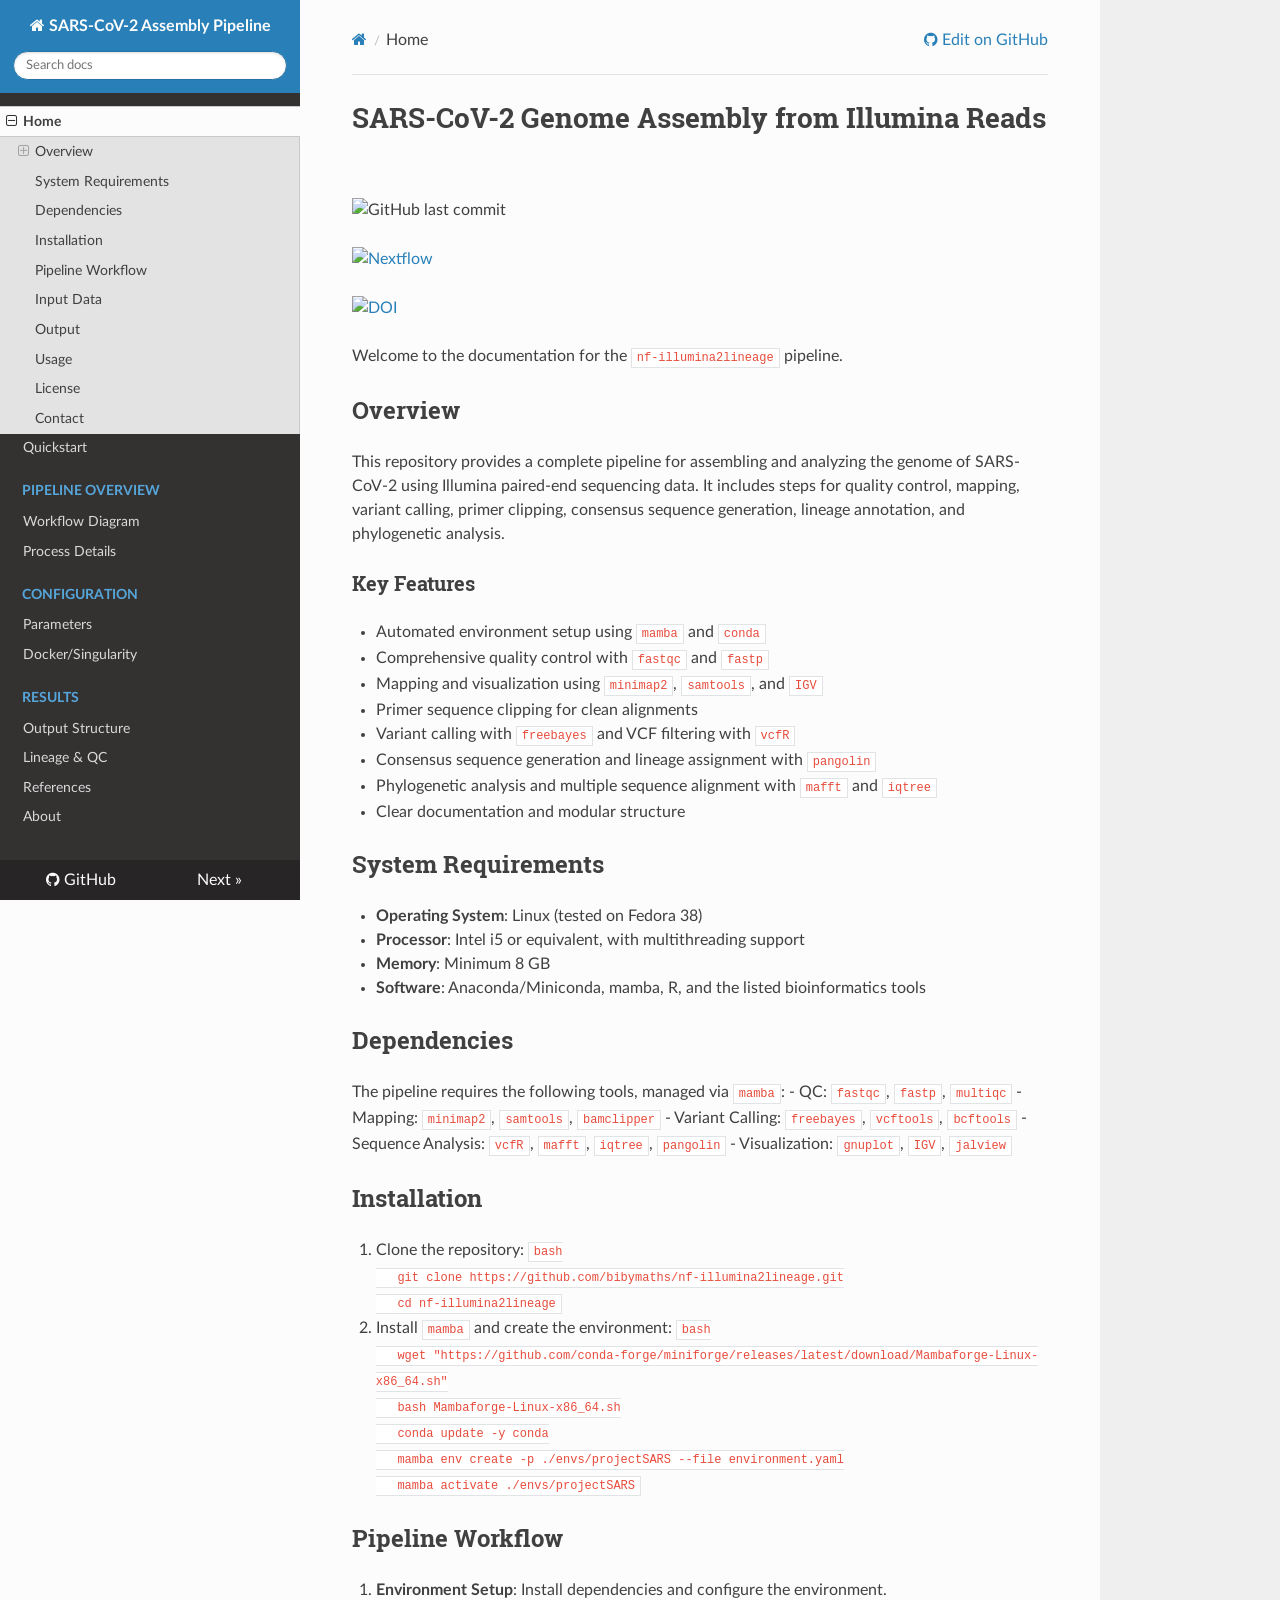
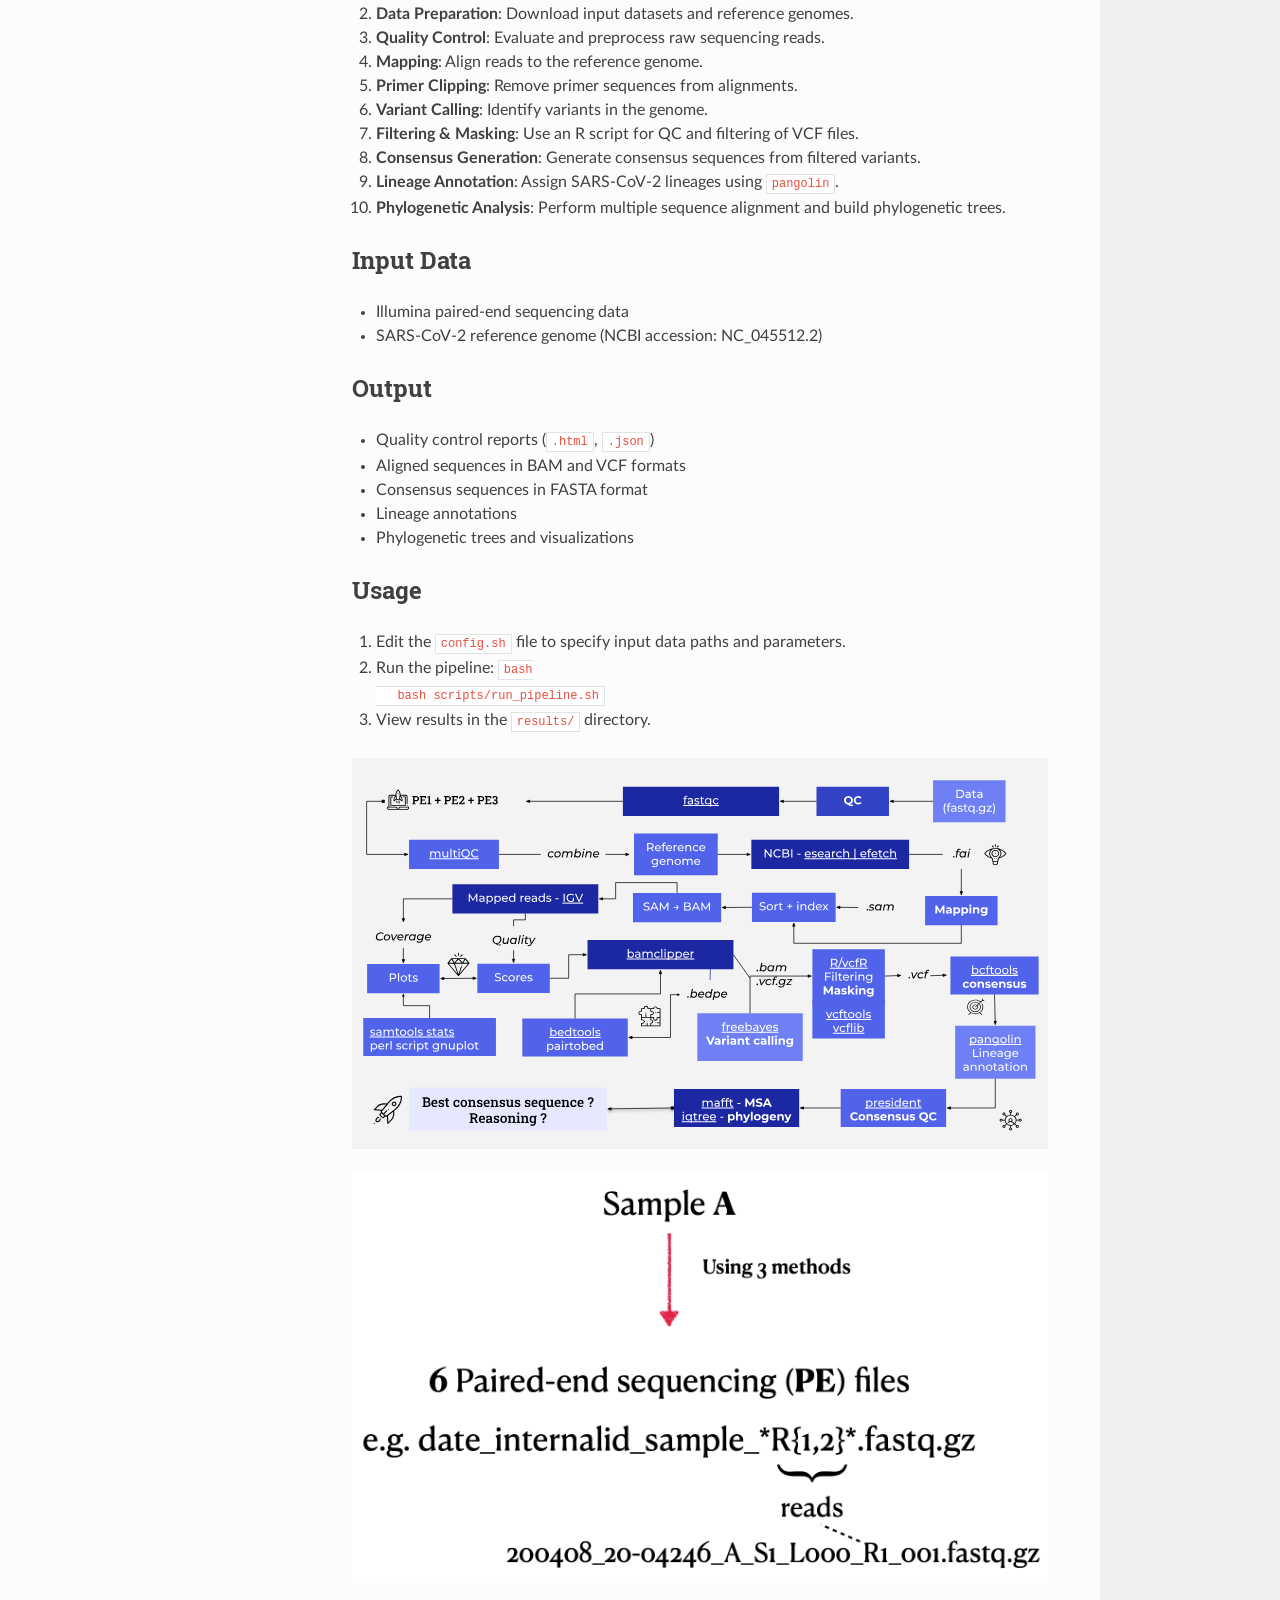
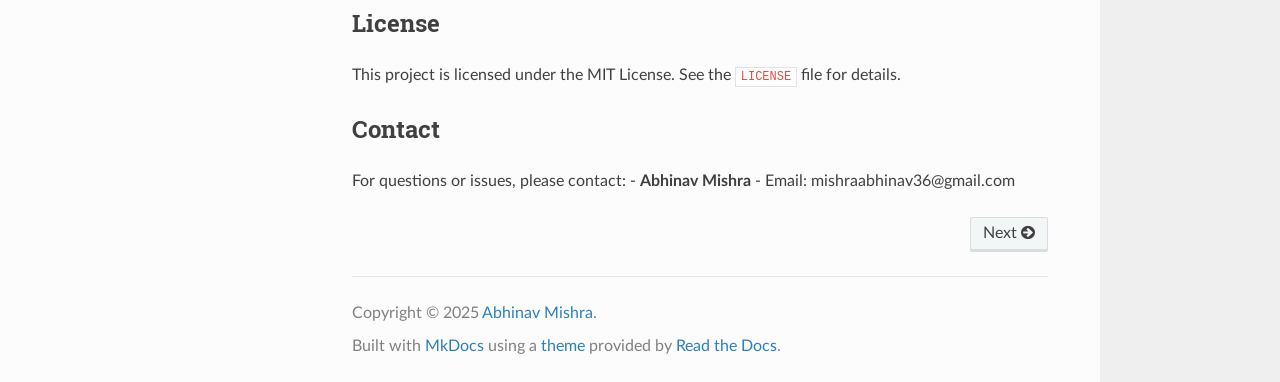
==== commit 50ae6ab0: "Deployed fb77a18 with MkDocs version: 1.6.1" ====
--- a/index.html
+++ b/index.html
@@ -127,6 +127,8 @@
             <div class="section" itemprop="articleBody">
               
                 <h1 id="sars-cov-2-genome-assembly-from-illumina-reads">SARS-CoV-2 Genome Assembly from Illumina Reads<a class="headerlink" href="#sars-cov-2-genome-assembly-from-illumina-reads" title="Permanent link">&para;</a></h1>
+<p><img alt="GitHub last commit" src="https://img.shields.io/github/last-commit/bibymaths/nf-illumina2lineage" /> </p>
+<p><a href="https://www.nextflow.io/"><img alt="Nextflow" src="https://img.shields.io/badge/nextflow-%E2%89%A50.27.6-brightgreen.svg" /></a> </p>
 <p><a href="https://doi.org/10.5281/zenodo.15376065"><img alt="DOI" src="https://zenodo.org/badge/DOI/10.5281/zenodo.15376065.svg" /></a></p>
 <p>Welcome to the documentation for the <code>nf-illumina2lineage</code> pipeline.</p>
 <h2 id="overview">Overview<a class="headerlink" href="#overview" title="Permanent link">&para;</a></h2>
@@ -265,5 +267,5 @@
 
 <!--
 MkDocs version : 1.6.1
-Build Date UTC : 2025-05-10 02:06:44.629774+00:00
+Build Date UTC : 2025-05-16 22:15:01.247247+00:00
 -->
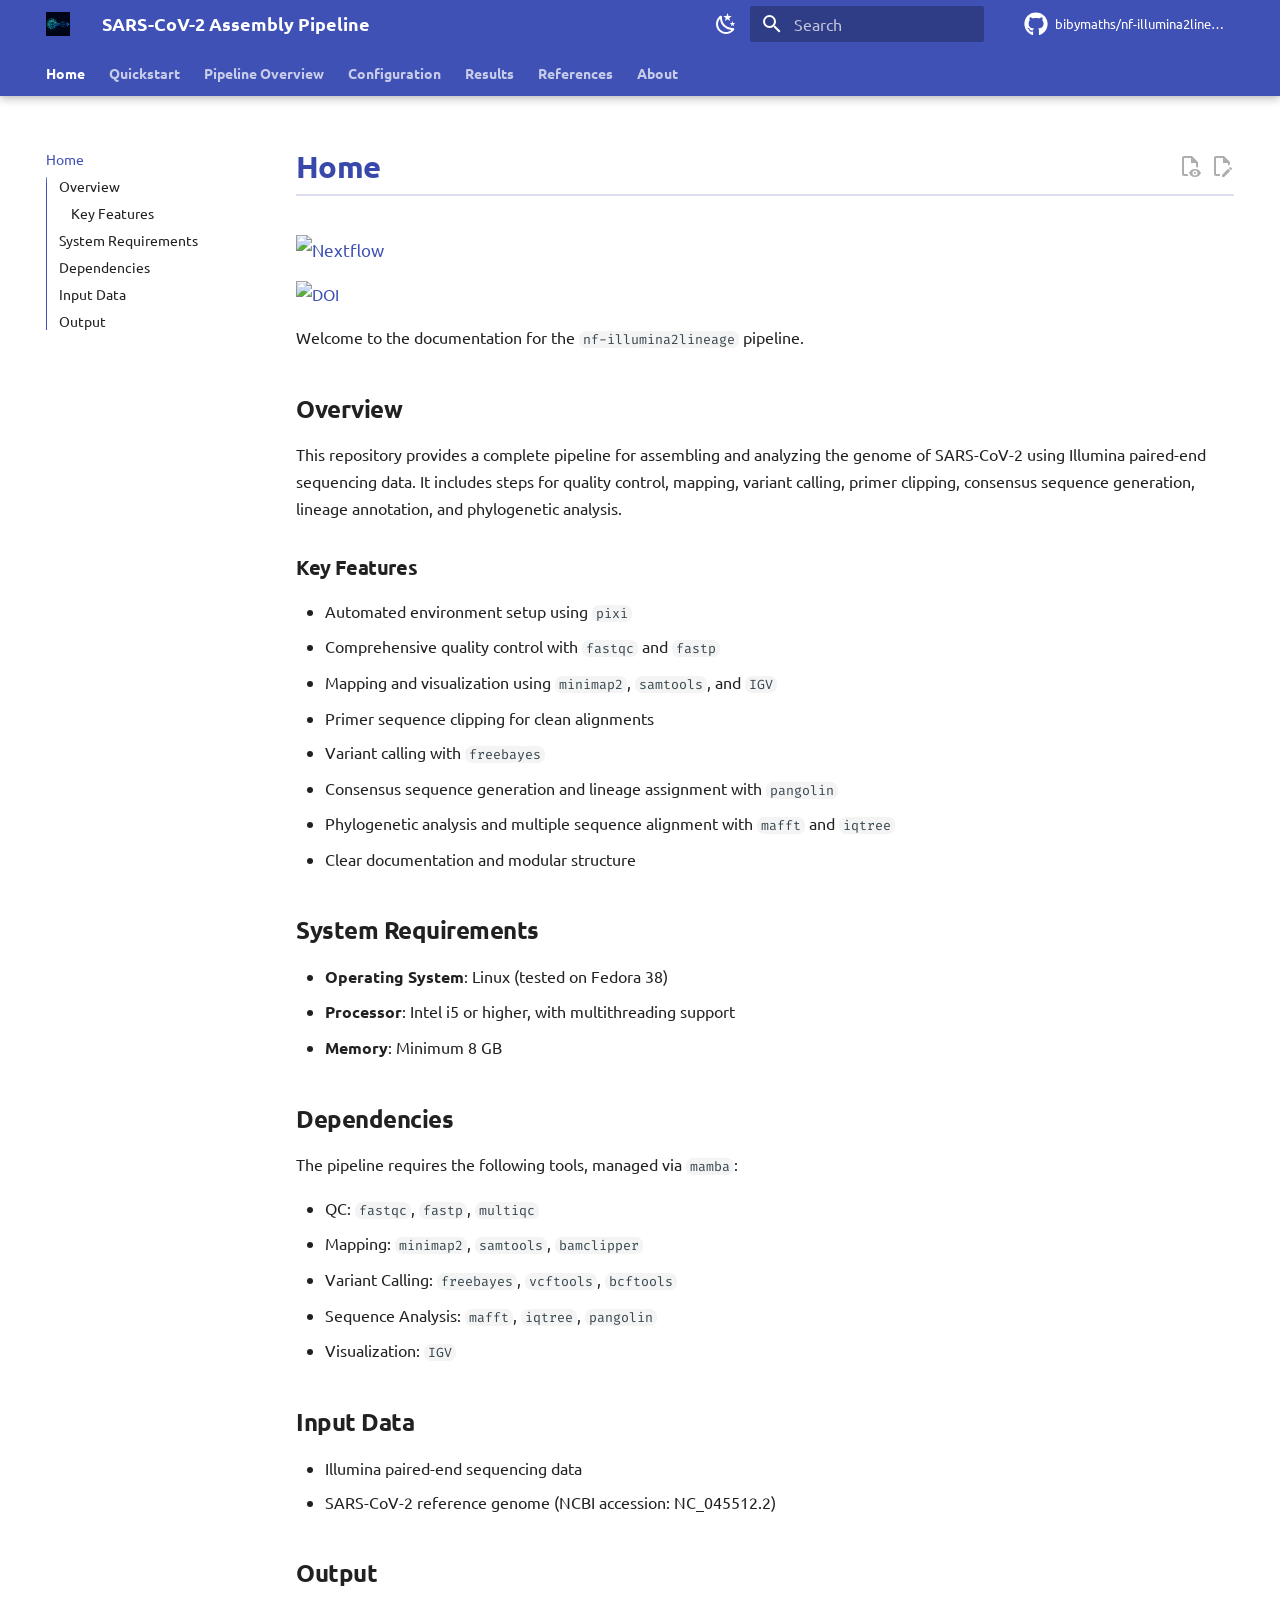
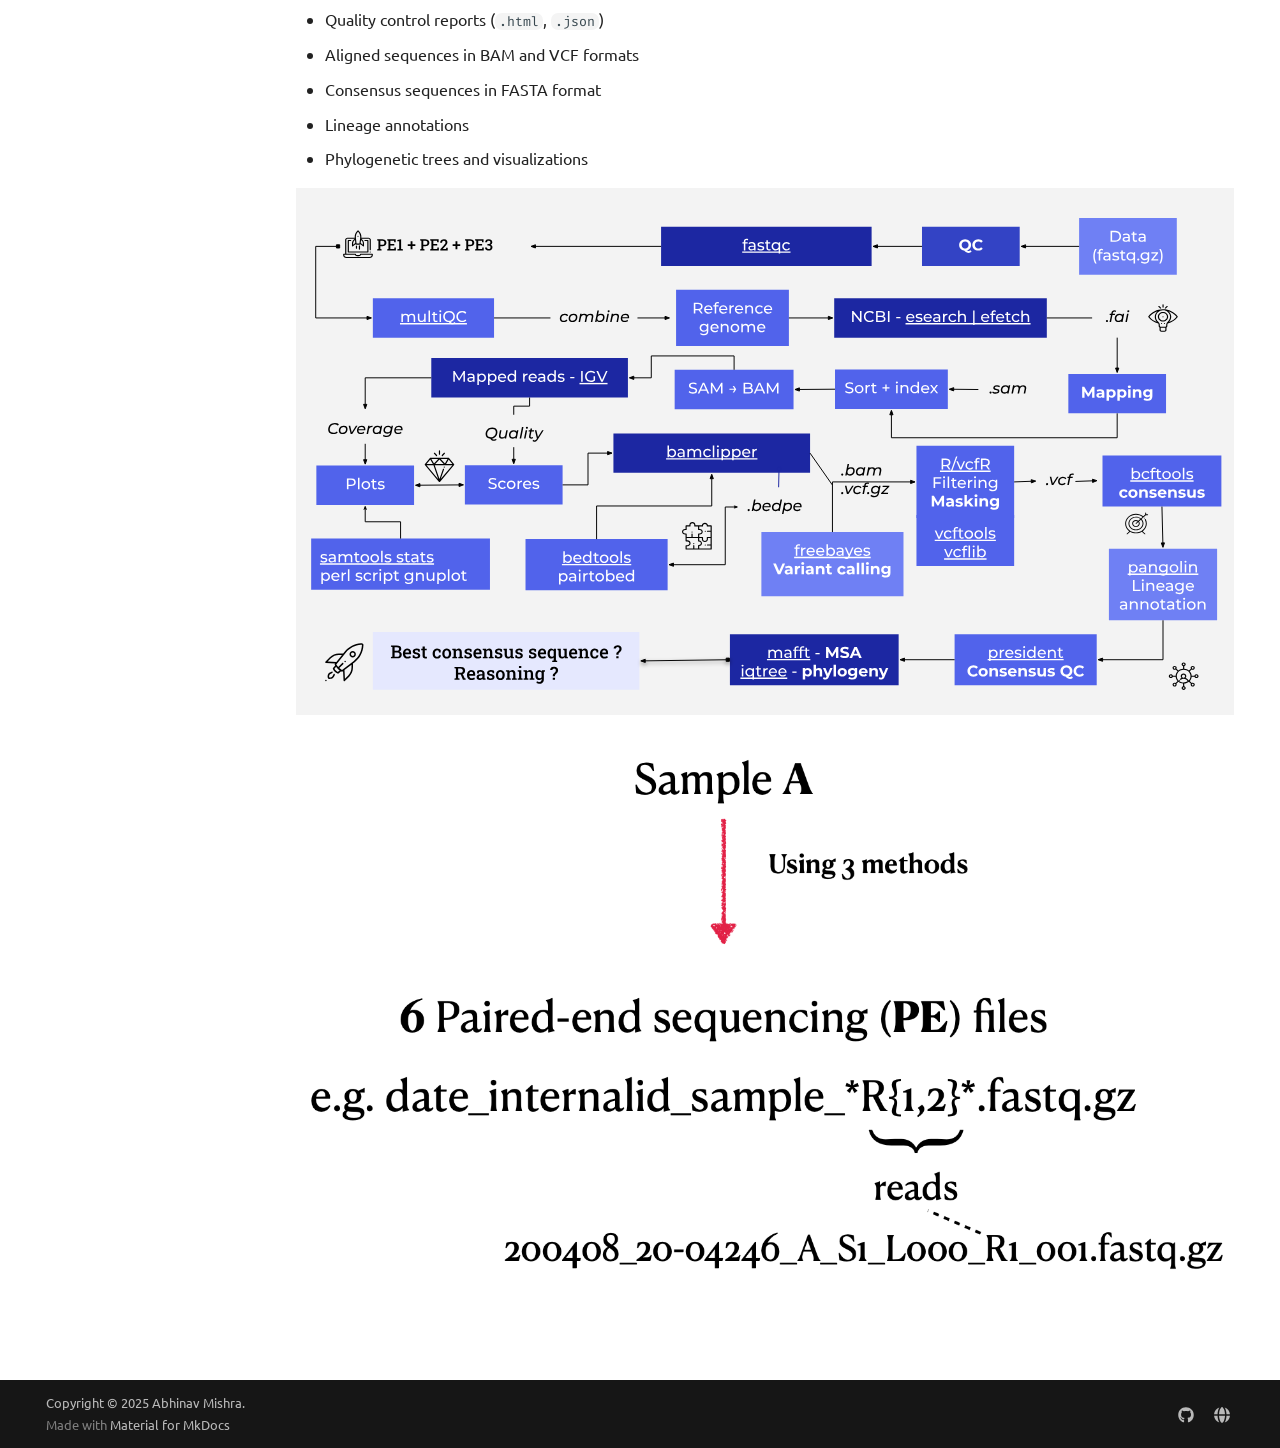
==== commit 88059611: "Deployed abbf9a3 with MkDocs version: 1.6.1" ====
--- a/index.html
+++ b/index.html
@@ -1,145 +1,1035 @@
-<!DOCTYPE html>
-<html class="writer-html5" lang="en" >
-<head>
-    <meta charset="utf-8" />
-    <meta http-equiv="X-UA-Compatible" content="IE=edge" />
-    <meta name="viewport" content="width=device-width, initial-scale=1.0" /><meta name="description" content="Documentation for the SARS-CoV-2 genome assembly and analysis pipeline using Nextflow" /><meta name="author" content="Abhinav Mishra" /><link rel="canonical" href="https://bibymaths.github.io/nf-illumina2lineage/index.html" />
-      <link rel="shortcut icon" href="img/favicon.ico" />
-    <title>SARS-CoV-2 Assembly Pipeline</title>
-    <link rel="stylesheet" href="css/theme.css" />
-    <link rel="stylesheet" href="css/theme_extra.css" />
-        <link rel="stylesheet" href="https://cdnjs.cloudflare.com/ajax/libs/highlight.js/11.8.0/styles/github.min.css" />
-    
-      <script>
-        // Current page data
-        var mkdocs_page_name = "Home";
-        var mkdocs_page_input_path = "index.md";
-        var mkdocs_page_url = "/nf-illumina2lineage/index.html";
-      </script>
-    
-    <!--[if lt IE 9]>
-      <script src="js/html5shiv.min.js"></script>
-    <![endif]-->
-      <script src="https://cdnjs.cloudflare.com/ajax/libs/highlight.js/11.8.0/highlight.min.js"></script>
-      <script>hljs.highlightAll();</script> 
-</head>
-
-<body class="wy-body-for-nav" role="document">
-
-  <div class="wy-grid-for-nav">
-    <nav data-toggle="wy-nav-shift" class="wy-nav-side stickynav">
-    <div class="wy-side-scroll">
-      <div class="wy-side-nav-search">
-          <a href="index.html" class="icon icon-home"> SARS-CoV-2 Assembly Pipeline
-        </a><div role="search">
-  <form id ="rtd-search-form" class="wy-form" action="./search.html" method="get">
-      <input type="text" name="q" placeholder="Search docs" aria-label="Search docs" title="Type search term here" />
-  </form>
-</div>
-      </div>
-
-      <div class="wy-menu wy-menu-vertical" data-spy="affix" role="navigation" aria-label="Navigation menu">
-              <ul class="current">
-                <li class="toctree-l1 current"><a class="reference internal current" href="#">Home</a>
-    <ul class="current">
-    <li class="toctree-l2"><a class="reference internal" href="#overview">Overview</a>
-        <ul>
-    <li class="toctree-l3"><a class="reference internal" href="#key-features">Key Features</a>
-    </li>
-        </ul>
-    </li>
-    <li class="toctree-l2"><a class="reference internal" href="#system-requirements">System Requirements</a>
-    </li>
-    <li class="toctree-l2"><a class="reference internal" href="#dependencies">Dependencies</a>
-    </li>
-    <li class="toctree-l2"><a class="reference internal" href="#installation">Installation</a>
-    </li>
-    <li class="toctree-l2"><a class="reference internal" href="#pipeline-workflow">Pipeline Workflow</a>
-    </li>
-    <li class="toctree-l2"><a class="reference internal" href="#input-data">Input Data</a>
-    </li>
-    <li class="toctree-l2"><a class="reference internal" href="#output">Output</a>
-    </li>
-    <li class="toctree-l2"><a class="reference internal" href="#usage">Usage</a>
-    </li>
-    <li class="toctree-l2"><a class="reference internal" href="#license">License</a>
-    </li>
-    <li class="toctree-l2"><a class="reference internal" href="#contact">Contact</a>
-    </li>
-    </ul>
-                </li>
-              </ul>
-              <ul>
-                <li class="toctree-l1"><a class="reference internal" href="quickstart.html">Quickstart</a>
-                </li>
-              </ul>
-              <p class="caption"><span class="caption-text">Pipeline Overview</span></p>
-              <ul>
-                  <li class="toctree-l1"><a class="reference internal" href="workflow.html">Workflow Diagram</a>
-                  </li>
-                  <li class="toctree-l1"><a class="reference internal" href="processes.html">Process Details</a>
-                  </li>
-              </ul>
-              <p class="caption"><span class="caption-text">Configuration</span></p>
-              <ul>
-                  <li class="toctree-l1"><a class="reference internal" href="parameters.html">Parameters</a>
-                  </li>
-                  <li class="toctree-l1"><a class="reference internal" href="containers.html">Docker/Singularity</a>
-                  </li>
-              </ul>
-              <p class="caption"><span class="caption-text">Results</span></p>
-              <ul>
-                  <li class="toctree-l1"><a class="reference internal" href="outputs.html">Output Structure</a>
-                  </li>
-                  <li class="toctree-l1"><a class="reference internal" href="lineage_qc.html">Lineage & QC</a>
-                  </li>
-              </ul>
-              <ul>
-                <li class="toctree-l1"><a class="reference internal" href="references.html">References</a>
-                </li>
-              </ul>
-              <ul>
-                <li class="toctree-l1"><a class="reference internal" href="about.html">About</a>
-                </li>
-              </ul>
+
+<!doctype html>
+<html lang="en" class="no-js">
+  <head>
+    
+      <meta charset="utf-8">
+      <meta name="viewport" content="width=device-width,initial-scale=1">
+      
+        <meta name="description" content="Documentation for the SARS-CoV-2 genome assembly and analysis pipeline using Nextflow">
+      
+      
+        <meta name="author" content="Abhinav Mishra">
+      
+      
+        <link rel="canonical" href="https://bibymaths.github.io/nf-illumina2lineage/index.html">
+      
+      
+      
+        <link rel="next" href="quickstart.html">
+      
+      
+        
+      
+      
+      <link rel="icon" href="assets/favicon.png">
+      <meta name="generator" content="mkdocs-1.6.1, mkdocs-material-9.7.6">
+    
+    
+      
+        <title>SARS-CoV-2 Assembly Pipeline</title>
+      
+    
+    
+      <link rel="stylesheet" href="assets/stylesheets/main.484c7ddc.min.css">
+      
+        
+        <link rel="stylesheet" href="assets/stylesheets/palette.ab4e12ef.min.css">
+      
+      
+
+
+    
+    
+      
+    
+    
+      
+        
+        
+        <link rel="preconnect" href="https://fonts.gstatic.com" crossorigin>
+        <link rel="stylesheet" href="https://fonts.googleapis.com/css?family=Ubuntu:300,300i,400,400i,700,700i%7CFira+Code:400,400i,700,700i&display=fallback">
+        <style>:root{--md-text-font:"Ubuntu";--md-code-font:"Fira Code"}</style>
+      
+    
+    
+      <link rel="stylesheet" href="assets/stylesheets/extra.css">
+    
+    <script>__md_scope=new URL(".",location),__md_hash=e=>[...e].reduce(((e,_)=>(e<<5)-e+_.charCodeAt(0)),0),__md_get=(e,_=localStorage,t=__md_scope)=>JSON.parse(_.getItem(t.pathname+"."+e)),__md_set=(e,_,t=localStorage,a=__md_scope)=>{try{t.setItem(a.pathname+"."+e,JSON.stringify(_))}catch(e){}}</script>
+    
+      
+
+    
+    
+  </head>
+  
+  
+    
+    
+      
+    
+    
+    
+    
+    <body dir="ltr" data-md-color-scheme="default" data-md-color-primary="indigo" data-md-color-accent="cyan">
+  
+    
+    <input class="md-toggle" data-md-toggle="drawer" type="checkbox" id="__drawer" autocomplete="off">
+    <input class="md-toggle" data-md-toggle="search" type="checkbox" id="__search" autocomplete="off">
+    <label class="md-overlay" for="__drawer"></label>
+    <div data-md-component="skip">
+      
+        
+        <a href="#overview" class="md-skip">
+          Skip to content
+        </a>
+      
+    </div>
+    <div data-md-component="announce">
+      
+    </div>
+    
+    
+      
+
+  
+
+<header class="md-header md-header--shadow md-header--lifted" data-md-component="header">
+  <nav class="md-header__inner md-grid" aria-label="Header">
+    <a href="index.html" title="SARS-CoV-2 Assembly Pipeline" class="md-header__button md-logo" aria-label="SARS-CoV-2 Assembly Pipeline" data-md-component="logo">
+      
+  <img src="assets/logo.png" alt="logo">
+
+    </a>
+    <label class="md-header__button md-icon" for="__drawer">
+      
+      <svg xmlns="http://www.w3.org/2000/svg" viewBox="0 0 24 24"><path d="M3 6h18v2H3zm0 5h18v2H3zm0 5h18v2H3z"/></svg>
+    </label>
+    <div class="md-header__title" data-md-component="header-title">
+      <div class="md-header__ellipsis">
+        <div class="md-header__topic">
+          <span class="md-ellipsis">
+            SARS-CoV-2 Assembly Pipeline
+          </span>
+        </div>
+        <div class="md-header__topic" data-md-component="header-topic">
+          <span class="md-ellipsis">
+            
+              Home
+            
+          </span>
+        </div>
       </div>
     </div>
+    
+      
+        <form class="md-header__option" data-md-component="palette">
+  
+    
+    
+    
+    <input class="md-option" data-md-color-media="" data-md-color-scheme="default" data-md-color-primary="indigo" data-md-color-accent="cyan"  aria-label="Switch to dark mode"  type="radio" name="__palette" id="__palette_0">
+    
+      <label class="md-header__button md-icon" title="Switch to dark mode" for="__palette_1" hidden>
+        <svg xmlns="http://www.w3.org/2000/svg" viewBox="0 0 24 24"><path d="m17.75 4.09-2.53 1.94.91 3.06-2.63-1.81-2.63 1.81.91-3.06-2.53-1.94L12.44 4l1.06-3 1.06 3zm3.5 6.91-1.64 1.25.59 1.98-1.7-1.17-1.7 1.17.59-1.98L15.75 11l2.06-.05L18.5 9l.69 1.95zm-2.28 4.95c.83-.08 1.72 1.1 1.19 1.85-.32.45-.66.87-1.08 1.27C15.17 23 8.84 23 4.94 19.07c-3.91-3.9-3.91-10.24 0-14.14.4-.4.82-.76 1.27-1.08.75-.53 1.93.36 1.85 1.19-.27 2.86.69 5.83 2.89 8.02a9.96 9.96 0 0 0 8.02 2.89m-1.64 2.02a12.08 12.08 0 0 1-7.8-3.47c-2.17-2.19-3.33-5-3.49-7.82-2.81 3.14-2.7 7.96.31 10.98 3.02 3.01 7.84 3.12 10.98.31"/></svg>
+      </label>
+    
+  
+    
+    
+    
+    <input class="md-option" data-md-color-media="" data-md-color-scheme="slate" data-md-color-primary="indigo" data-md-color-accent="cyan"  aria-label="Switch to light mode"  type="radio" name="__palette" id="__palette_1">
+    
+      <label class="md-header__button md-icon" title="Switch to light mode" for="__palette_0" hidden>
+        <svg xmlns="http://www.w3.org/2000/svg" viewBox="0 0 24 24"><path d="M12 7a5 5 0 0 1 5 5 5 5 0 0 1-5 5 5 5 0 0 1-5-5 5 5 0 0 1 5-5m0 2a3 3 0 0 0-3 3 3 3 0 0 0 3 3 3 3 0 0 0 3-3 3 3 0 0 0-3-3m0-7 2.39 3.42C13.65 5.15 12.84 5 12 5s-1.65.15-2.39.42zM3.34 7l4.16-.35A7.2 7.2 0 0 0 5.94 8.5c-.44.74-.69 1.5-.83 2.29zm.02 10 1.76-3.77a7.131 7.131 0 0 0 2.38 4.14zM20.65 7l-1.77 3.79a7.02 7.02 0 0 0-2.38-4.15zm-.01 10-4.14.36c.59-.51 1.12-1.14 1.54-1.86.42-.73.69-1.5.83-2.29zM12 22l-2.41-3.44c.74.27 1.55.44 2.41.44.82 0 1.63-.17 2.37-.44z"/></svg>
+      </label>
+    
+  
+</form>
+      
+    
+    
+      <script>var palette=__md_get("__palette");if(palette&&palette.color){if("(prefers-color-scheme)"===palette.color.media){var media=matchMedia("(prefers-color-scheme: light)"),input=document.querySelector(media.matches?"[data-md-color-media='(prefers-color-scheme: light)']":"[data-md-color-media='(prefers-color-scheme: dark)']");palette.color.media=input.getAttribute("data-md-color-media"),palette.color.scheme=input.getAttribute("data-md-color-scheme"),palette.color.primary=input.getAttribute("data-md-color-primary"),palette.color.accent=input.getAttribute("data-md-color-accent")}for(var[key,value]of Object.entries(palette.color))document.body.setAttribute("data-md-color-"+key,value)}</script>
+    
+    
+    
+      
+      
+        <label class="md-header__button md-icon" for="__search">
+          
+          <svg xmlns="http://www.w3.org/2000/svg" viewBox="0 0 24 24"><path d="M9.5 3A6.5 6.5 0 0 1 16 9.5c0 1.61-.59 3.09-1.56 4.23l.27.27h.79l5 5-1.5 1.5-5-5v-.79l-.27-.27A6.52 6.52 0 0 1 9.5 16 6.5 6.5 0 0 1 3 9.5 6.5 6.5 0 0 1 9.5 3m0 2C7 5 5 7 5 9.5S7 14 9.5 14 14 12 14 9.5 12 5 9.5 5"/></svg>
+        </label>
+        <div class="md-search" data-md-component="search" role="dialog">
+  <label class="md-search__overlay" for="__search"></label>
+  <div class="md-search__inner" role="search">
+    <form class="md-search__form" name="search">
+      <input type="text" class="md-search__input" name="query" aria-label="Search" placeholder="Search" autocapitalize="off" autocorrect="off" autocomplete="off" spellcheck="false" data-md-component="search-query" required>
+      <label class="md-search__icon md-icon" for="__search">
+        
+        <svg xmlns="http://www.w3.org/2000/svg" viewBox="0 0 24 24"><path d="M9.5 3A6.5 6.5 0 0 1 16 9.5c0 1.61-.59 3.09-1.56 4.23l.27.27h.79l5 5-1.5 1.5-5-5v-.79l-.27-.27A6.52 6.52 0 0 1 9.5 16 6.5 6.5 0 0 1 3 9.5 6.5 6.5 0 0 1 9.5 3m0 2C7 5 5 7 5 9.5S7 14 9.5 14 14 12 14 9.5 12 5 9.5 5"/></svg>
+        
+        <svg xmlns="http://www.w3.org/2000/svg" viewBox="0 0 24 24"><path d="M20 11v2H8l5.5 5.5-1.42 1.42L4.16 12l7.92-7.92L13.5 5.5 8 11z"/></svg>
+      </label>
+      <nav class="md-search__options" aria-label="Search">
+        
+          <a href="javascript:void(0)" class="md-search__icon md-icon" title="Share" aria-label="Share" data-clipboard data-clipboard-text="" data-md-component="search-share" tabindex="-1">
+            
+            <svg xmlns="http://www.w3.org/2000/svg" viewBox="0 0 24 24"><path d="M18 16.08c-.76 0-1.44.3-1.96.77L8.91 12.7c.05-.23.09-.46.09-.7s-.04-.47-.09-.7l7.05-4.11c.54.5 1.25.81 2.04.81a3 3 0 0 0 3-3 3 3 0 0 0-3-3 3 3 0 0 0-3 3c0 .24.04.47.09.7L8.04 9.81C7.5 9.31 6.79 9 6 9a3 3 0 0 0-3 3 3 3 0 0 0 3 3c.79 0 1.5-.31 2.04-.81l7.12 4.15c-.05.21-.08.43-.08.66 0 1.61 1.31 2.91 2.92 2.91s2.92-1.3 2.92-2.91A2.92 2.92 0 0 0 18 16.08"/></svg>
+          </a>
+        
+        <button type="reset" class="md-search__icon md-icon" title="Clear" aria-label="Clear" tabindex="-1">
+          
+          <svg xmlns="http://www.w3.org/2000/svg" viewBox="0 0 24 24"><path d="M19 6.41 17.59 5 12 10.59 6.41 5 5 6.41 10.59 12 5 17.59 6.41 19 12 13.41 17.59 19 19 17.59 13.41 12z"/></svg>
+        </button>
+      </nav>
+      
+        <div class="md-search__suggest" data-md-component="search-suggest"></div>
+      
+    </form>
+    <div class="md-search__output">
+      <div class="md-search__scrollwrap" tabindex="0" data-md-scrollfix>
+        <div class="md-search-result" data-md-component="search-result">
+          <div class="md-search-result__meta">
+            Initializing search
+          </div>
+          <ol class="md-search-result__list" role="presentation"></ol>
+        </div>
+      </div>
+    </div>
+  </div>
+</div>
+      
+    
+    
+      <div class="md-header__source">
+        <a href="https://github.com/bibymaths/nf-illumina2lineage" title="Go to repository" class="md-source" data-md-component="source">
+  <div class="md-source__icon md-icon">
+    
+    <svg xmlns="http://www.w3.org/2000/svg" viewBox="0 0 512 512"><!--! Font Awesome Free 7.1.0 by @fontawesome - https://fontawesome.com License - https://fontawesome.com/license/free (Icons: CC BY 4.0, Fonts: SIL OFL 1.1, Code: MIT License) Copyright 2025 Fonticons, Inc.--><path d="M173.9 397.4c0 2-2.3 3.6-5.2 3.6-3.3.3-5.6-1.3-5.6-3.6 0-2 2.3-3.6 5.2-3.6 3-.3 5.6 1.3 5.6 3.6m-31.1-4.5c-.7 2 1.3 4.3 4.3 4.9 2.6 1 5.6 0 6.2-2s-1.3-4.3-4.3-5.2c-2.6-.7-5.5.3-6.2 2.3m44.2-1.7c-2.9.7-4.9 2.6-4.6 4.9.3 2 2.9 3.3 5.9 2.6 2.9-.7 4.9-2.6 4.6-4.6-.3-1.9-3-3.2-5.9-2.9M252.8 8C114.1 8 8 113.3 8 252c0 110.9 69.8 205.8 169.5 239.2 12.8 2.3 17.3-5.6 17.3-12.1 0-6.2-.3-40.4-.3-61.4 0 0-70 15-84.7-29.8 0 0-11.4-29.1-27.8-36.6 0 0-22.9-15.7 1.6-15.4 0 0 24.9 2 38.6 25.8 21.9 38.6 58.6 27.5 72.9 20.9 2.3-16 8.8-27.1 16-33.7-55.9-6.2-112.3-14.3-112.3-110.5 0-27.5 7.6-41.3 23.6-58.9-2.6-6.5-11.1-33.3 2.6-67.9 20.9-6.5 69 27 69 27 20-5.6 41.5-8.5 62.8-8.5s42.8 2.9 62.8 8.5c0 0 48.1-33.6 69-27 13.7 34.7 5.2 61.4 2.6 67.9 16 17.7 25.8 31.5 25.8 58.9 0 96.5-58.9 104.2-114.8 110.5 9.2 7.9 17 22.9 17 46.4 0 33.7-.3 75.4-.3 83.6 0 6.5 4.6 14.4 17.3 12.1C436.2 457.8 504 362.9 504 252 504 113.3 391.5 8 252.8 8M105.2 352.9c-1.3 1-1 3.3.7 5.2 1.6 1.6 3.9 2.3 5.2 1 1.3-1 1-3.3-.7-5.2-1.6-1.6-3.9-2.3-5.2-1m-10.8-8.1c-.7 1.3.3 2.9 2.3 3.9 1.6 1 3.6.7 4.3-.7.7-1.3-.3-2.9-2.3-3.9-2-.6-3.6-.3-4.3.7m32.4 35.6c-1.6 1.3-1 4.3 1.3 6.2 2.3 2.3 5.2 2.6 6.5 1 1.3-1.3.7-4.3-1.3-6.2-2.2-2.3-5.2-2.6-6.5-1m-11.4-14.7c-1.6 1-1.6 3.6 0 5.9s4.3 3.3 5.6 2.3c1.6-1.3 1.6-3.9 0-6.2-1.4-2.3-4-3.3-5.6-2"/></svg>
+  </div>
+  <div class="md-source__repository">
+    bibymaths/nf-illumina2lineage
+  </div>
+</a>
+      </div>
+    
+  </nav>
+  
+    
+      
+<nav class="md-tabs" aria-label="Tabs" data-md-component="tabs">
+  <div class="md-grid">
+    <ul class="md-tabs__list">
+      
+        
+  
+  
+  
+    
+  
+  
+    <li class="md-tabs__item md-tabs__item--active">
+      <a href="index.html" class="md-tabs__link">
+        
+  
+  
+    
+  
+  Home
+
+      </a>
+    </li>
+  
+
+      
+        
+  
+  
+  
+  
+    <li class="md-tabs__item">
+      <a href="quickstart.html" class="md-tabs__link">
+        
+  
+  
+    
+  
+  Quickstart
+
+      </a>
+    </li>
+  
+
+      
+        
+  
+  
+  
+  
+    
+    
+      <li class="md-tabs__item">
+        <a href="workflow.html" class="md-tabs__link">
+          
+  
+  
+    
+  
+  Pipeline Overview
+
+        </a>
+      </li>
+    
+  
+
+      
+        
+  
+  
+  
+  
+    
+    
+      <li class="md-tabs__item">
+        <a href="parameters.html" class="md-tabs__link">
+          
+  
+  
+    
+  
+  Configuration
+
+        </a>
+      </li>
+    
+  
+
+      
+        
+  
+  
+  
+  
+    
+    
+      <li class="md-tabs__item">
+        <a href="outputs.html" class="md-tabs__link">
+          
+  
+  
+    
+  
+  Results
+
+        </a>
+      </li>
+    
+  
+
+      
+        
+  
+  
+  
+  
+    <li class="md-tabs__item">
+      <a href="references.html" class="md-tabs__link">
+        
+  
+  
+    
+  
+  References
+
+      </a>
+    </li>
+  
+
+      
+        
+  
+  
+  
+  
+    <li class="md-tabs__item">
+      <a href="about.html" class="md-tabs__link">
+        
+  
+  
+    
+  
+  About
+
+      </a>
+    </li>
+  
+
+      
+    </ul>
+  </div>
+</nav>
+    
+  
+</header>
+    
+    <div class="md-container" data-md-component="container">
+      
+      
+        
+      
+      <main class="md-main" data-md-component="main">
+        <div class="md-main__inner md-grid">
+          
+            
+              
+              <div class="md-sidebar md-sidebar--primary" data-md-component="sidebar" data-md-type="navigation" >
+                <div class="md-sidebar__scrollwrap">
+                  <div class="md-sidebar__inner">
+                    
+
+
+  
+
+
+  
+
+<nav class="md-nav md-nav--primary md-nav--lifted md-nav--integrated" aria-label="Navigation" data-md-level="0">
+  <label class="md-nav__title" for="__drawer">
+    <a href="index.html" title="SARS-CoV-2 Assembly Pipeline" class="md-nav__button md-logo" aria-label="SARS-CoV-2 Assembly Pipeline" data-md-component="logo">
+      
+  <img src="assets/logo.png" alt="logo">
+
+    </a>
+    SARS-CoV-2 Assembly Pipeline
+  </label>
+  
+    <div class="md-nav__source">
+      <a href="https://github.com/bibymaths/nf-illumina2lineage" title="Go to repository" class="md-source" data-md-component="source">
+  <div class="md-source__icon md-icon">
+    
+    <svg xmlns="http://www.w3.org/2000/svg" viewBox="0 0 512 512"><!--! Font Awesome Free 7.1.0 by @fontawesome - https://fontawesome.com License - https://fontawesome.com/license/free (Icons: CC BY 4.0, Fonts: SIL OFL 1.1, Code: MIT License) Copyright 2025 Fonticons, Inc.--><path d="M173.9 397.4c0 2-2.3 3.6-5.2 3.6-3.3.3-5.6-1.3-5.6-3.6 0-2 2.3-3.6 5.2-3.6 3-.3 5.6 1.3 5.6 3.6m-31.1-4.5c-.7 2 1.3 4.3 4.3 4.9 2.6 1 5.6 0 6.2-2s-1.3-4.3-4.3-5.2c-2.6-.7-5.5.3-6.2 2.3m44.2-1.7c-2.9.7-4.9 2.6-4.6 4.9.3 2 2.9 3.3 5.9 2.6 2.9-.7 4.9-2.6 4.6-4.6-.3-1.9-3-3.2-5.9-2.9M252.8 8C114.1 8 8 113.3 8 252c0 110.9 69.8 205.8 169.5 239.2 12.8 2.3 17.3-5.6 17.3-12.1 0-6.2-.3-40.4-.3-61.4 0 0-70 15-84.7-29.8 0 0-11.4-29.1-27.8-36.6 0 0-22.9-15.7 1.6-15.4 0 0 24.9 2 38.6 25.8 21.9 38.6 58.6 27.5 72.9 20.9 2.3-16 8.8-27.1 16-33.7-55.9-6.2-112.3-14.3-112.3-110.5 0-27.5 7.6-41.3 23.6-58.9-2.6-6.5-11.1-33.3 2.6-67.9 20.9-6.5 69 27 69 27 20-5.6 41.5-8.5 62.8-8.5s42.8 2.9 62.8 8.5c0 0 48.1-33.6 69-27 13.7 34.7 5.2 61.4 2.6 67.9 16 17.7 25.8 31.5 25.8 58.9 0 96.5-58.9 104.2-114.8 110.5 9.2 7.9 17 22.9 17 46.4 0 33.7-.3 75.4-.3 83.6 0 6.5 4.6 14.4 17.3 12.1C436.2 457.8 504 362.9 504 252 504 113.3 391.5 8 252.8 8M105.2 352.9c-1.3 1-1 3.3.7 5.2 1.6 1.6 3.9 2.3 5.2 1 1.3-1 1-3.3-.7-5.2-1.6-1.6-3.9-2.3-5.2-1m-10.8-8.1c-.7 1.3.3 2.9 2.3 3.9 1.6 1 3.6.7 4.3-.7.7-1.3-.3-2.9-2.3-3.9-2-.6-3.6-.3-4.3.7m32.4 35.6c-1.6 1.3-1 4.3 1.3 6.2 2.3 2.3 5.2 2.6 6.5 1 1.3-1.3.7-4.3-1.3-6.2-2.2-2.3-5.2-2.6-6.5-1m-11.4-14.7c-1.6 1-1.6 3.6 0 5.9s4.3 3.3 5.6 2.3c1.6-1.3 1.6-3.9 0-6.2-1.4-2.3-4-3.3-5.6-2"/></svg>
+  </div>
+  <div class="md-source__repository">
+    bibymaths/nf-illumina2lineage
+  </div>
+</a>
+    </div>
+  
+  <ul class="md-nav__list" data-md-scrollfix>
+    
+      
+      
+  
+  
+    
+  
+  
+  
+    <li class="md-nav__item md-nav__item--active">
+      
+      <input class="md-nav__toggle md-toggle" type="checkbox" id="__toc">
+      
+      
+      
+        <label class="md-nav__link md-nav__link--active" for="__toc">
+          
+  
+  
+  <span class="md-ellipsis">
+    
+  
+    Home
+  
+
+    
+  </span>
+  
+  
+
+          <span class="md-nav__icon md-icon"></span>
+        </label>
+      
+      <a href="index.html" class="md-nav__link md-nav__link--active">
+        
+  
+  
+  <span class="md-ellipsis">
+    
+  
+    Home
+  
+
+    
+  </span>
+  
+  
+
+      </a>
+      
+        
+
+  
+
+<nav class="md-nav md-nav--secondary" aria-label="On this page">
+  
+  
+  
+  
+    <label class="md-nav__title" for="__toc">
+      <span class="md-nav__icon md-icon"></span>
+      On this page
+    </label>
+    <ul class="md-nav__list" data-md-component="toc" data-md-scrollfix>
+      
+        <li class="md-nav__item">
+  <a href="#overview" class="md-nav__link">
+    <span class="md-ellipsis">
+      
+        Overview
+      
+    </span>
+  </a>
+  
+    <nav class="md-nav" aria-label="Overview">
+      <ul class="md-nav__list">
+        
+          <li class="md-nav__item">
+  <a href="#key-features" class="md-nav__link">
+    <span class="md-ellipsis">
+      
+        Key Features
+      
+    </span>
+  </a>
+  
+</li>
+        
+      </ul>
     </nav>
-
-    <section data-toggle="wy-nav-shift" class="wy-nav-content-wrap">
-      <nav class="wy-nav-top" role="navigation" aria-label="Mobile navigation menu">
-          <i data-toggle="wy-nav-top" class="fa fa-bars"></i>
-          <a href="index.html">SARS-CoV-2 Assembly Pipeline</a>
-        
-      </nav>
-      <div class="wy-nav-content">
-        <div class="rst-content"><div role="navigation" aria-label="breadcrumbs navigation">
-  <ul class="wy-breadcrumbs">
-    <li><a href="index.html" class="icon icon-home" aria-label="Docs"></a></li>
-      <li class="breadcrumb-item active">Home</li>
-    <li class="wy-breadcrumbs-aside">
-          <a href="https://github.com/bibymaths/nf-illumina2lineage/edit/master/docs/index.md" class="icon icon-github"> Edit on GitHub</a>
-    </li>
+  
+</li>
+      
+        <li class="md-nav__item">
+  <a href="#system-requirements" class="md-nav__link">
+    <span class="md-ellipsis">
+      
+        System Requirements
+      
+    </span>
+  </a>
+  
+</li>
+      
+        <li class="md-nav__item">
+  <a href="#dependencies" class="md-nav__link">
+    <span class="md-ellipsis">
+      
+        Dependencies
+      
+    </span>
+  </a>
+  
+</li>
+      
+        <li class="md-nav__item">
+  <a href="#input-data" class="md-nav__link">
+    <span class="md-ellipsis">
+      
+        Input Data
+      
+    </span>
+  </a>
+  
+</li>
+      
+        <li class="md-nav__item">
+  <a href="#output" class="md-nav__link">
+    <span class="md-ellipsis">
+      
+        Output
+      
+    </span>
+  </a>
+  
+</li>
+      
+    </ul>
+  
+</nav>
+      
+    </li>
+  
+
+    
+      
+      
+  
+  
+  
+  
+    <li class="md-nav__item">
+      <a href="quickstart.html" class="md-nav__link">
+        
+  
+  
+  <span class="md-ellipsis">
+    
+  
+    Quickstart
+  
+
+    
+  </span>
+  
+  
+
+      </a>
+    </li>
+  
+
+    
+      
+      
+  
+  
+  
+  
+    
+    
+      
+        
+      
+        
+      
+    
+    
+    
+      
+      
+        
+      
+    
+    
+    <li class="md-nav__item md-nav__item--nested">
+      
+        
+        
+          
+        
+        <input class="md-nav__toggle md-toggle md-toggle--indeterminate" type="checkbox" id="__nav_3" >
+        
+          
+          <label class="md-nav__link" for="__nav_3" id="__nav_3_label" tabindex="0">
+            
+  
+  
+  <span class="md-ellipsis">
+    
+  
+    Pipeline Overview
+  
+
+    
+  </span>
+  
+  
+
+            <span class="md-nav__icon md-icon"></span>
+          </label>
+        
+        <nav class="md-nav" data-md-level="1" aria-labelledby="__nav_3_label" aria-expanded="false">
+          <label class="md-nav__title" for="__nav_3">
+            <span class="md-nav__icon md-icon"></span>
+            
+  
+    Pipeline Overview
+  
+
+          </label>
+          <ul class="md-nav__list" data-md-scrollfix>
+            
+              
+                
+  
+  
+  
+  
+    <li class="md-nav__item">
+      <a href="workflow.html" class="md-nav__link">
+        
+  
+  
+  <span class="md-ellipsis">
+    
+  
+    Workflow Diagram
+  
+
+    
+  </span>
+  
+  
+
+      </a>
+    </li>
+  
+
+              
+            
+              
+                
+  
+  
+  
+  
+    <li class="md-nav__item">
+      <a href="processes.html" class="md-nav__link">
+        
+  
+  
+  <span class="md-ellipsis">
+    
+  
+    Process Details
+  
+
+    
+  </span>
+  
+  
+
+      </a>
+    </li>
+  
+
+              
+            
+          </ul>
+        </nav>
+      
+    </li>
+  
+
+    
+      
+      
+  
+  
+  
+  
+    
+    
+      
+        
+      
+    
+    
+    
+      
+      
+        
+      
+    
+    
+    <li class="md-nav__item md-nav__item--nested">
+      
+        
+        
+          
+        
+        <input class="md-nav__toggle md-toggle md-toggle--indeterminate" type="checkbox" id="__nav_4" >
+        
+          
+          <label class="md-nav__link" for="__nav_4" id="__nav_4_label" tabindex="0">
+            
+  
+  
+  <span class="md-ellipsis">
+    
+  
+    Configuration
+  
+
+    
+  </span>
+  
+  
+
+            <span class="md-nav__icon md-icon"></span>
+          </label>
+        
+        <nav class="md-nav" data-md-level="1" aria-labelledby="__nav_4_label" aria-expanded="false">
+          <label class="md-nav__title" for="__nav_4">
+            <span class="md-nav__icon md-icon"></span>
+            
+  
+    Configuration
+  
+
+          </label>
+          <ul class="md-nav__list" data-md-scrollfix>
+            
+              
+                
+  
+  
+  
+  
+    <li class="md-nav__item">
+      <a href="parameters.html" class="md-nav__link">
+        
+  
+  
+  <span class="md-ellipsis">
+    
+  
+    Parameters
+  
+
+    
+  </span>
+  
+  
+
+      </a>
+    </li>
+  
+
+              
+            
+          </ul>
+        </nav>
+      
+    </li>
+  
+
+    
+      
+      
+  
+  
+  
+  
+    
+    
+      
+        
+      
+        
+      
+    
+    
+    
+      
+      
+        
+      
+    
+    
+    <li class="md-nav__item md-nav__item--nested">
+      
+        
+        
+          
+        
+        <input class="md-nav__toggle md-toggle md-toggle--indeterminate" type="checkbox" id="__nav_5" >
+        
+          
+          <label class="md-nav__link" for="__nav_5" id="__nav_5_label" tabindex="0">
+            
+  
+  
+  <span class="md-ellipsis">
+    
+  
+    Results
+  
+
+    
+  </span>
+  
+  
+
+            <span class="md-nav__icon md-icon"></span>
+          </label>
+        
+        <nav class="md-nav" data-md-level="1" aria-labelledby="__nav_5_label" aria-expanded="false">
+          <label class="md-nav__title" for="__nav_5">
+            <span class="md-nav__icon md-icon"></span>
+            
+  
+    Results
+  
+
+          </label>
+          <ul class="md-nav__list" data-md-scrollfix>
+            
+              
+                
+  
+  
+  
+  
+    <li class="md-nav__item">
+      <a href="outputs.html" class="md-nav__link">
+        
+  
+  
+  <span class="md-ellipsis">
+    
+  
+    Output Structure
+  
+
+    
+  </span>
+  
+  
+
+      </a>
+    </li>
+  
+
+              
+            
+              
+                
+  
+  
+  
+  
+    <li class="md-nav__item">
+      <a href="lineage_qc.html" class="md-nav__link">
+        
+  
+  
+  <span class="md-ellipsis">
+    
+  
+    Lineage & QC
+  
+
+    
+  </span>
+  
+  
+
+      </a>
+    </li>
+  
+
+              
+            
+          </ul>
+        </nav>
+      
+    </li>
+  
+
+    
+      
+      
+  
+  
+  
+  
+    <li class="md-nav__item">
+      <a href="references.html" class="md-nav__link">
+        
+  
+  
+  <span class="md-ellipsis">
+    
+  
+    References
+  
+
+    
+  </span>
+  
+  
+
+      </a>
+    </li>
+  
+
+    
+      
+      
+  
+  
+  
+  
+    <li class="md-nav__item">
+      <a href="about.html" class="md-nav__link">
+        
+  
+  
+  <span class="md-ellipsis">
+    
+  
+    About
+  
+
+    
+  </span>
+  
+  
+
+      </a>
+    </li>
+  
+
+    
   </ul>
-  <hr/>
-</div>
-          <div role="main" class="document" itemscope="itemscope" itemtype="http://schema.org/Article">
-            <div class="section" itemprop="articleBody">
+</nav>
+                  </div>
+                </div>
+              </div>
+            
+            
+          
+          
+            <div class="md-content" data-md-component="content">
               
-                <h1 id="sars-cov-2-genome-assembly-from-illumina-reads">SARS-CoV-2 Genome Assembly from Illumina Reads<a class="headerlink" href="#sars-cov-2-genome-assembly-from-illumina-reads" title="Permanent link">&para;</a></h1>
-<p><img alt="GitHub last commit" src="https://img.shields.io/github/last-commit/bibymaths/nf-illumina2lineage" /> </p>
-<p><a href="https://www.nextflow.io/"><img alt="Nextflow" src="https://img.shields.io/badge/nextflow-%E2%89%A50.27.6-brightgreen.svg" /></a> </p>
+              <article class="md-content__inner md-typeset">
+                
+                  
+
+
+  
+    <a href="https://github.com/bibymaths/nf-illumina2lineage/edit/main/docs/index.md" title="Edit this page" class="md-content__button md-icon" rel="edit">
+      
+      <svg xmlns="http://www.w3.org/2000/svg" viewBox="0 0 24 24"><path d="M10 20H6V4h7v5h5v3.1l2-2V8l-6-6H6c-1.1 0-2 .9-2 2v16c0 1.1.9 2 2 2h4zm10.2-7c.1 0 .3.1.4.2l1.3 1.3c.2.2.2.6 0 .8l-1 1-2.1-2.1 1-1c.1-.1.2-.2.4-.2m0 3.9L14.1 23H12v-2.1l6.1-6.1z"/></svg>
+    </a>
+  
+  
+    
+      
+    
+    <a href="https://github.com/bibymaths/nf-illumina2lineage/raw/main/docs/index.md" title="View source of this page" class="md-content__button md-icon">
+      
+      <svg xmlns="http://www.w3.org/2000/svg" viewBox="0 0 24 24"><path d="M17 18c.56 0 1 .44 1 1s-.44 1-1 1-1-.44-1-1 .44-1 1-1m0-3c-2.73 0-5.06 1.66-6 4 .94 2.34 3.27 4 6 4s5.06-1.66 6-4c-.94-2.34-3.27-4-6-4m0 6.5a2.5 2.5 0 0 1-2.5-2.5 2.5 2.5 0 0 1 2.5-2.5 2.5 2.5 0 0 1 2.5 2.5 2.5 2.5 0 0 1-2.5 2.5M9.27 20H6V4h7v5h5v4.07c.7.08 1.36.25 2 .49V8l-6-6H6a2 2 0 0 0-2 2v16a2 2 0 0 0 2 2h4.5a8.2 8.2 0 0 1-1.23-2"/></svg>
+    </a>
+  
+
+
+  <h1>Home</h1>
+
+<p><a href="https://www.nextflow.io/"><img alt="Nextflow" src="https://img.shields.io/badge/nextflow-%E2%89%A50.27.6-brightgreen.svg" /></a></p>
 <p><a href="https://doi.org/10.5281/zenodo.15376065"><img alt="DOI" src="https://zenodo.org/badge/DOI/10.5281/zenodo.15376065.svg" /></a></p>
 <p>Welcome to the documentation for the <code>nf-illumina2lineage</code> pipeline.</p>
 <h2 id="overview">Overview<a class="headerlink" href="#overview" title="Permanent link">&para;</a></h2>
-<p>This repository provides a complete pipeline for assembling and analyzing the genome of SARS-CoV-2 using Illumina paired-end sequencing data. It includes steps for quality control, mapping, variant calling, primer clipping, consensus sequence generation, lineage annotation, and phylogenetic analysis.</p>
+<p>This repository provides a complete pipeline for assembling and analyzing the genome of SARS-CoV-2 using Illumina
+paired-end sequencing data. It includes steps for quality control, mapping, variant calling, primer clipping, consensus
+sequence generation, lineage annotation, and phylogenetic analysis.</p>
 <h3 id="key-features">Key Features<a class="headerlink" href="#key-features" title="Permanent link">&para;</a></h3>
 <ul>
-<li>Automated environment setup using <code>mamba</code> and <code>conda</code></li>
+<li>Automated environment setup using <code>pixi</code></li>
 <li>Comprehensive quality control with <code>fastqc</code> and <code>fastp</code></li>
 <li>Mapping and visualization using <code>minimap2</code>, <code>samtools</code>, and <code>IGV</code></li>
 <li>Primer sequence clipping for clean alignments</li>
-<li>Variant calling with <code>freebayes</code> and VCF filtering with <code>vcfR</code></li>
+<li>Variant calling with <code>freebayes</code></li>
 <li>Consensus sequence generation and lineage assignment with <code>pangolin</code></li>
 <li>Phylogenetic analysis and multiple sequence alignment with <code>mafft</code> and <code>iqtree</code></li>
 <li>Clear documentation and modular structure</li>
@@ -147,44 +1037,18 @@
 <h2 id="system-requirements">System Requirements<a class="headerlink" href="#system-requirements" title="Permanent link">&para;</a></h2>
 <ul>
 <li><strong>Operating System</strong>: Linux (tested on Fedora 38)</li>
-<li><strong>Processor</strong>: Intel i5 or equivalent, with multithreading support</li>
+<li><strong>Processor</strong>: Intel i5 or higher, with multithreading support</li>
 <li><strong>Memory</strong>: Minimum 8 GB</li>
-<li><strong>Software</strong>: Anaconda/Miniconda, mamba, R, and the listed bioinformatics tools</li>
 </ul>
 <h2 id="dependencies">Dependencies<a class="headerlink" href="#dependencies" title="Permanent link">&para;</a></h2>
-<p>The pipeline requires the following tools, managed via <code>mamba</code>:
-- QC: <code>fastqc</code>, <code>fastp</code>, <code>multiqc</code>
-- Mapping: <code>minimap2</code>, <code>samtools</code>, <code>bamclipper</code>
-- Variant Calling: <code>freebayes</code>, <code>vcftools</code>, <code>bcftools</code>
-- Sequence Analysis: <code>vcfR</code>, <code>mafft</code>, <code>iqtree</code>, <code>pangolin</code>
-- Visualization: <code>gnuplot</code>, <code>IGV</code>, <code>jalview</code></p>
-<h2 id="installation">Installation<a class="headerlink" href="#installation" title="Permanent link">&para;</a></h2>
-<ol>
-<li>Clone the repository:
-   <code>bash
-   git clone https://github.com/bibymaths/nf-illumina2lineage.git
-   cd nf-illumina2lineage</code></li>
-<li>Install <code>mamba</code> and create the environment:
-   <code>bash
-   wget "https://github.com/conda-forge/miniforge/releases/latest/download/Mambaforge-Linux-x86_64.sh"
-   bash Mambaforge-Linux-x86_64.sh
-   conda update -y conda
-   mamba env create -p ./envs/projectSARS --file environment.yaml
-   mamba activate ./envs/projectSARS</code></li>
-</ol>
-<h2 id="pipeline-workflow">Pipeline Workflow<a class="headerlink" href="#pipeline-workflow" title="Permanent link">&para;</a></h2>
-<ol>
-<li><strong>Environment Setup</strong>: Install dependencies and configure the environment.</li>
-<li><strong>Data Preparation</strong>: Download input datasets and reference genomes.</li>
-<li><strong>Quality Control</strong>: Evaluate and preprocess raw sequencing reads.</li>
-<li><strong>Mapping</strong>: Align reads to the reference genome.</li>
-<li><strong>Primer Clipping</strong>: Remove primer sequences from alignments.</li>
-<li><strong>Variant Calling</strong>: Identify variants in the genome.</li>
-<li><strong>Filtering &amp; Masking</strong>: Use an R script for QC and filtering of VCF files.</li>
-<li><strong>Consensus Generation</strong>: Generate consensus sequences from filtered variants.</li>
-<li><strong>Lineage Annotation</strong>: Assign SARS-CoV-2 lineages using <code>pangolin</code>.</li>
-<li><strong>Phylogenetic Analysis</strong>: Perform multiple sequence alignment and build phylogenetic trees.</li>
-</ol>
+<p>The pipeline requires the following tools, managed via <code>mamba</code>:</p>
+<ul>
+<li>QC: <code>fastqc</code>, <code>fastp</code>, <code>multiqc</code></li>
+<li>Mapping: <code>minimap2</code>, <code>samtools</code>, <code>bamclipper</code></li>
+<li>Variant Calling: <code>freebayes</code>, <code>vcftools</code>, <code>bcftools</code></li>
+<li>Sequence Analysis: <code>mafft</code>, <code>iqtree</code>, <code>pangolin</code></li>
+<li>Visualization: <code>IGV</code></li>
+</ul>
 <h2 id="input-data">Input Data<a class="headerlink" href="#input-data" title="Permanent link">&para;</a></h2>
 <ul>
 <li>Illumina paired-end sequencing data</li>
@@ -198,74 +1062,89 @@
 <li>Lineage annotations</li>
 <li>Phylogenetic trees and visualizations</li>
 </ul>
-<h2 id="usage">Usage<a class="headerlink" href="#usage" title="Permanent link">&para;</a></h2>
-<ol>
-<li>Edit the <code>config.sh</code> file to specify input data paths and parameters.</li>
-<li>Run the pipeline:
-   <code>bash
-   bash scripts/run_pipeline.sh</code></li>
-<li>View results in the <code>results/</code> directory.</li>
-</ol>
 <p><img alt="Pipeline Diagram" src="files/methodSARS.svg" /></p>
 <p><img alt="File Description" src="files/filedesc.png" /></p>
-<h2 id="license">License<a class="headerlink" href="#license" title="Permanent link">&para;</a></h2>
-<p>This project is licensed under the MIT License. See the <code>LICENSE</code> file for details.</p>
-<h2 id="contact">Contact<a class="headerlink" href="#contact" title="Permanent link">&para;</a></h2>
-<p>For questions or issues, please contact:
-- <strong>Abhinav Mishra</strong>
-- Email: mishraabhinav36@gmail.com</p>
-              
+
+
+
+
+
+
+
+
+
+
+
+
+                
+              </article>
             </div>
-          </div><footer>
-    <div class="rst-footer-buttons" role="navigation" aria-label="Footer Navigation">
-        <a href="quickstart.html" class="btn btn-neutral float-right" title="Quickstart">Next <span class="icon icon-circle-arrow-right"></span></a>
+          
+          
+<script>var target=document.getElementById(location.hash.slice(1));target&&target.name&&(target.checked=target.name.startsWith("__tabbed_"))</script>
+        </div>
+        
+      </main>
+      
+        <footer class="md-footer">
+  
+  <div class="md-footer-meta md-typeset">
+    <div class="md-footer-meta__inner md-grid">
+      <div class="md-copyright">
+  
+    <div class="md-copyright__highlight">
+      Copyright &copy; 2025 <a href="https://bibymaths.github.io">Abhinav Mishra</a>.
     </div>
-
-  <hr/>
-
-  <div role="contentinfo">
-    <!-- Copyright etc -->
-      <p>Copyright &copy; 2025 <a href="https://bibymaths.github.io">Abhinav Mishra</a>.</p>
+  
+  
+    Made with
+    <a href="https://squidfunk.github.io/mkdocs-material/" target="_blank" rel="noopener">
+      Material for MkDocs
+    </a>
+  
+</div>
+      
+        
+<div class="md-social">
+  
+    
+    
+    
+    
+    <a href="https://github.com/bibymaths" target="_blank" rel="noopener" title="GitHub" class="md-social__link">
+      <svg xmlns="http://www.w3.org/2000/svg" viewBox="0 0 512 512"><!--! Font Awesome Free 7.1.0 by @fontawesome - https://fontawesome.com License - https://fontawesome.com/license/free (Icons: CC BY 4.0, Fonts: SIL OFL 1.1, Code: MIT License) Copyright 2025 Fonticons, Inc.--><path d="M173.9 397.4c0 2-2.3 3.6-5.2 3.6-3.3.3-5.6-1.3-5.6-3.6 0-2 2.3-3.6 5.2-3.6 3-.3 5.6 1.3 5.6 3.6m-31.1-4.5c-.7 2 1.3 4.3 4.3 4.9 2.6 1 5.6 0 6.2-2s-1.3-4.3-4.3-5.2c-2.6-.7-5.5.3-6.2 2.3m44.2-1.7c-2.9.7-4.9 2.6-4.6 4.9.3 2 2.9 3.3 5.9 2.6 2.9-.7 4.9-2.6 4.6-4.6-.3-1.9-3-3.2-5.9-2.9M252.8 8C114.1 8 8 113.3 8 252c0 110.9 69.8 205.8 169.5 239.2 12.8 2.3 17.3-5.6 17.3-12.1 0-6.2-.3-40.4-.3-61.4 0 0-70 15-84.7-29.8 0 0-11.4-29.1-27.8-36.6 0 0-22.9-15.7 1.6-15.4 0 0 24.9 2 38.6 25.8 21.9 38.6 58.6 27.5 72.9 20.9 2.3-16 8.8-27.1 16-33.7-55.9-6.2-112.3-14.3-112.3-110.5 0-27.5 7.6-41.3 23.6-58.9-2.6-6.5-11.1-33.3 2.6-67.9 20.9-6.5 69 27 69 27 20-5.6 41.5-8.5 62.8-8.5s42.8 2.9 62.8 8.5c0 0 48.1-33.6 69-27 13.7 34.7 5.2 61.4 2.6 67.9 16 17.7 25.8 31.5 25.8 58.9 0 96.5-58.9 104.2-114.8 110.5 9.2 7.9 17 22.9 17 46.4 0 33.7-.3 75.4-.3 83.6 0 6.5 4.6 14.4 17.3 12.1C436.2 457.8 504 362.9 504 252 504 113.3 391.5 8 252.8 8M105.2 352.9c-1.3 1-1 3.3.7 5.2 1.6 1.6 3.9 2.3 5.2 1 1.3-1 1-3.3-.7-5.2-1.6-1.6-3.9-2.3-5.2-1m-10.8-8.1c-.7 1.3.3 2.9 2.3 3.9 1.6 1 3.6.7 4.3-.7.7-1.3-.3-2.9-2.3-3.9-2-.6-3.6-.3-4.3.7m32.4 35.6c-1.6 1.3-1 4.3 1.3 6.2 2.3 2.3 5.2 2.6 6.5 1 1.3-1.3.7-4.3-1.3-6.2-2.2-2.3-5.2-2.6-6.5-1m-11.4-14.7c-1.6 1-1.6 3.6 0 5.9s4.3 3.3 5.6 2.3c1.6-1.3 1.6-3.9 0-6.2-1.4-2.3-4-3.3-5.6-2"/></svg>
+    </a>
+  
+    
+    
+    
+    
+    <a href="https://bibymaths.github.io" target="_blank" rel="noopener" title="Website" class="md-social__link">
+      <svg xmlns="http://www.w3.org/2000/svg" viewBox="0 0 512 512"><!--! Font Awesome Free 7.1.0 by @fontawesome - https://fontawesome.com License - https://fontawesome.com/license/free (Icons: CC BY 4.0, Fonts: SIL OFL 1.1, Code: MIT License) Copyright 2025 Fonticons, Inc.--><path d="M351.9 280H161c2.9 64.5 17.2 123.9 37.5 167.4 11.4 24.5 23.7 41.8 35.1 52.4 11.2 10.5 18.9 12.2 22.9 12.2s11.7-1.7 22.9-12.2c11.4-10.6 23.7-28 35.1-52.4 20.3-43.5 34.6-102.9 37.5-167.4zm-191-48h190.9c-2.8-64.5-17.1-123.9-37.4-167.4-11.4-24.4-23.7-41.8-35.1-52.4C268.1 1.7 260.4 0 256.4 0s-11.7 1.7-22.9 12.2c-11.4 10.6-23.7 28-35.1 52.4-20.3 43.5-34.6 102.9-37.5 167.4m-48 0c3.5-85.6 25.6-165.1 57.9-217.3C78.7 47.3 10.9 131.2 1.5 232zM1.5 280c9.4 100.8 77.2 184.7 169.3 217.3-32.3-52.2-54.4-131.7-57.9-217.3zm398.4 0c-3.5 85.6-25.6 165.1-57.9 217.3 92.1-32.7 159.9-116.5 169.3-217.3zm111.4-48C501.9 131.2 434.1 47.3 342 14.7c32.3 52.2 54.4 131.7 57.9 217.3z"/></svg>
+    </a>
+  
+</div>
+      
+    </div>
   </div>
-
-  Built with <a href="https://www.mkdocs.org/">MkDocs</a> using a <a href="https://github.com/readthedocs/sphinx_rtd_theme">theme</a> provided by <a href="https://readthedocs.org">Read the Docs</a>.
 </footer>
-          
-        </div>
-      </div>
-
-    </section>
-
-  </div>
-
-  <div class="rst-versions" role="note" aria-label="Versions">
-  <span class="rst-current-version" data-toggle="rst-current-version">
-    
-        <span>
-          <a href="https://github.com/bibymaths/nf-illumina2lineage" class="fa fa-github" style="color: #fcfcfc"> GitHub</a>
-        </span>
-    
-    
-    
-      <span><a href="quickstart.html" style="color: #fcfcfc">Next &raquo;</a></span>
-    
-  </span>
-</div>
-    <script src="js/jquery-3.6.0.min.js"></script>
-    <script>var base_url = ".";</script>
-    <script src="js/theme_extra.js"></script>
-    <script src="js/theme.js"></script>
-      <script src="search/main.js"></script>
-    <script>
-        jQuery(function () {
-            SphinxRtdTheme.Navigation.enable(true);
-        });
-    </script>
-
-</body>
-</html>
-
-<!--
-MkDocs version : 1.6.1
-Build Date UTC : 2025-05-16 22:15:01.247247+00:00
--->
+      
+    </div>
+    <div class="md-dialog" data-md-component="dialog">
+      <div class="md-dialog__inner md-typeset"></div>
+    </div>
+    
+      <div class="md-progress" data-md-component="progress" role="progressbar"></div>
+    
+    
+    
+      
+      
+      <script id="__config" type="application/json">{"annotate": null, "base": ".", "features": ["navigation.instant", "navigation.instant.progress", "navigation.tracking", "navigation.tabs", "navigation.tabs.sticky", "navigation.sections", "navigation.expand", "navigation.indexes", "toc.follow", "toc.integrate", "search.suggest", "search.highlight", "search.share", "content.code.copy", "content.code.select", "content.code.annotate", "content.action.edit", "content.action.view", "header.autohide"], "search": "assets/javascripts/workers/search.2c215733.min.js", "tags": null, "translations": {"clipboard.copied": "Copied to clipboard", "clipboard.copy": "Copy to clipboard", "search.result.more.one": "1 more on this page", "search.result.more.other": "# more on this page", "search.result.none": "No matching documents", "search.result.one": "1 matching document", "search.result.other": "# matching documents", "search.result.placeholder": "Type to start searching", "search.result.term.missing": "Missing", "select.version": "Select version"}, "version": null}</script>
+    
+    
+      <script src="assets/javascripts/bundle.79ae519e.min.js"></script>
+      
+    
+  </body>
+</html>
--- a/assets/stylesheets/main.484c7ddc.min.css
+++ b/assets/stylesheets/main.484c7ddc.min.css
@@ -0,0 +1 @@
+@charset "UTF-8";html{-webkit-text-size-adjust:none;-moz-text-size-adjust:none;text-size-adjust:none;box-sizing:border-box}*,:after,:before{box-sizing:inherit}@media (prefers-reduced-motion){*,:after,:before{transition:none!important}}body{margin:0}a,button,input,label{-webkit-tap-highlight-color:transparent}a{color:inherit;text-decoration:none}hr{border:0;box-sizing:initial;display:block;height:.05rem;overflow:visible;padding:0}small{font-size:80%}sub,sup{line-height:1em}img{border-style:none}table{border-collapse:initial;border-spacing:0}td,th{font-weight:400;vertical-align:top}button{background:#0000;border:0;font-family:inherit;font-size:inherit;margin:0;padding:0}input{border:0;outline:none}:root{--md-primary-fg-color:#4051b5;--md-primary-fg-color--light:#5d6cc0;--md-primary-fg-color--dark:#303fa1;--md-primary-bg-color:#fff;--md-primary-bg-color--light:#ffffffb3;--md-accent-fg-color:#526cfe;--md-accent-fg-color--transparent:#526cfe1a;--md-accent-bg-color:#fff;--md-accent-bg-color--light:#ffffffb3}[data-md-color-scheme=default]{color-scheme:light}[data-md-color-scheme=default] img[src$="#gh-dark-mode-only"],[data-md-color-scheme=default] img[src$="#only-dark"]{display:none}:root,[data-md-color-scheme=default]{--md-hue:225deg;--md-default-fg-color:#000000de;--md-default-fg-color--light:#0000008a;--md-default-fg-color--lighter:#00000052;--md-default-fg-color--lightest:#00000012;--md-default-bg-color:#fff;--md-default-bg-color--light:#ffffffb3;--md-default-bg-color--lighter:#ffffff4d;--md-default-bg-color--lightest:#ffffff1f;--md-code-fg-color:#36464e;--md-code-bg-color:#f5f5f5;--md-code-bg-color--light:#f5f5f5b3;--md-code-bg-color--lighter:#f5f5f54d;--md-code-hl-color:#4287ff;--md-code-hl-color--light:#4287ff1a;--md-code-hl-number-color:#d52a2a;--md-code-hl-special-color:#db1457;--md-code-hl-function-color:#a846b9;--md-code-hl-constant-color:#6e59d9;--md-code-hl-keyword-color:#3f6ec6;--md-code-hl-string-color:#1c7d4d;--md-code-hl-name-color:var(--md-code-fg-color);--md-code-hl-operator-color:var(--md-default-fg-color--light);--md-code-hl-punctuation-color:var(--md-default-fg-color--light);--md-code-hl-comment-color:var(--md-default-fg-color--light);--md-code-hl-generic-color:var(--md-default-fg-color--light);--md-code-hl-variable-color:var(--md-default-fg-color--light);--md-typeset-color:var(--md-default-fg-color);--md-typeset-a-color:var(--md-primary-fg-color);--md-typeset-del-color:#f5503d26;--md-typeset-ins-color:#0bd57026;--md-typeset-kbd-color:#fafafa;--md-typeset-kbd-accent-color:#fff;--md-typeset-kbd-border-color:#b8b8b8;--md-typeset-mark-color:#ffff0080;--md-typeset-table-color:#0000001f;--md-typeset-table-color--light:rgba(0,0,0,.035);--md-admonition-fg-color:var(--md-default-fg-color);--md-admonition-bg-color:var(--md-default-bg-color);--md-warning-fg-color:#000000de;--md-warning-bg-color:#ff9;--md-footer-fg-color:#fff;--md-footer-fg-color--light:#ffffffb3;--md-footer-fg-color--lighter:#ffffff73;--md-footer-bg-color:#000000de;--md-footer-bg-color--dark:#00000052;--md-shadow-z1:0 0.2rem 0.5rem #0000000d,0 0 0.05rem #0000001a;--md-shadow-z2:0 0.2rem 0.5rem #0000001a,0 0 0.05rem #00000040;--md-shadow-z3:0 0.2rem 0.5rem #0003,0 0 0.05rem #00000059}.md-icon svg{fill:currentcolor;display:block;height:1.2rem;width:1.2rem}body{-webkit-font-smoothing:antialiased;-moz-osx-font-smoothing:grayscale;--md-text-font-family:var(--md-text-font,_),-apple-system,BlinkMacSystemFont,Helvetica,Arial,sans-serif;--md-code-font-family:var(--md-code-font,_),SFMono-Regular,Consolas,Menlo,monospace}aside,body,input{font-feature-settings:"kern","liga";color:var(--md-typeset-color);font-family:var(--md-text-font-family)}code,kbd,pre{font-feature-settings:"kern";font-family:var(--md-code-font-family)}:root{--md-typeset-table-sort-icon:url('data:image/svg+xml;charset=utf-8,<svg xmlns="http://www.w3.org/2000/svg" viewBox="0 0 24 24"><path d="m18 21-4-4h3V7h-3l4-4 4 4h-3v10h3M2 19v-2h10v2M2 13v-2h7v2M2 7V5h4v2z"/></svg>');--md-typeset-table-sort-icon--asc:url('data:image/svg+xml;charset=utf-8,<svg xmlns="http://www.w3.org/2000/svg" viewBox="0 0 24 24"><path d="M19 17h3l-4 4-4-4h3V3h2M2 17h10v2H2M6 5v2H2V5m0 6h7v2H2z"/></svg>');--md-typeset-table-sort-icon--desc:url('data:image/svg+xml;charset=utf-8,<svg xmlns="http://www.w3.org/2000/svg" viewBox="0 0 24 24"><path d="M19 7h3l-4-4-4 4h3v14h2M2 17h10v2H2M6 5v2H2V5m0 6h7v2H2z"/></svg>')}.md-typeset{-webkit-print-color-adjust:exact;color-adjust:exact;font-size:.8rem;line-height:1.6;overflow-wrap:break-word}@media print{.md-typeset{font-size:.68rem}}.md-typeset blockquote,.md-typeset dl,.md-typeset figure,.md-typeset ol,.md-typeset pre,.md-typeset ul{margin-bottom:1em;margin-top:1em}.md-typeset h1{color:var(--md-default-fg-color--light);font-size:2em;line-height:1.3;margin:0 0 1.25em}.md-typeset h1,.md-typeset h2{font-weight:300;letter-spacing:-.01em}.md-typeset h2{font-size:1.5625em;line-height:1.4;margin:1.6em 0 .64em}.md-typeset h3{font-size:1.25em;font-weight:400;letter-spacing:-.01em;line-height:1.5;margin:1.6em 0 .8em}.md-typeset h2+h3{margin-top:.8em}.md-typeset h4{font-weight:700;letter-spacing:-.01em;margin:1em 0}.md-typeset h5,.md-typeset h6{color:var(--md-default-fg-color--light);font-size:.8em;font-weight:700;letter-spacing:-.01em;margin:1.25em 0}.md-typeset h5{text-transform:uppercase}.md-typeset h5 code{text-transform:none}.md-typeset hr{border-bottom:.05rem solid var(--md-default-fg-color--lightest);display:flow-root;margin:1.5em 0}.md-typeset a{color:var(--md-typeset-a-color);word-break:break-word}.md-typeset a,.md-typeset a:before{transition:color 125ms}.md-typeset a:focus,.md-typeset a:hover{color:var(--md-accent-fg-color)}.md-typeset a:focus code,.md-typeset a:hover code{background-color:var(--md-accent-fg-color--transparent);color:var(--md-accent-fg-color)}.md-typeset a code{color:var(--md-typeset-a-color)}.md-typeset a.focus-visible{outline-color:var(--md-accent-fg-color);outline-offset:.2rem}.md-typeset code,.md-typeset kbd,.md-typeset pre{color:var(--md-code-fg-color);direction:ltr;font-variant-ligatures:none;transition:background-color 125ms}@media print{.md-typeset code,.md-typeset kbd,.md-typeset pre{white-space:pre-wrap}}.md-typeset code{background-color:var(--md-code-bg-color);border-radius:.1rem;-webkit-box-decoration-break:clone;box-decoration-break:clone;font-size:.85em;padding:0 .2941176471em;transition:color 125ms,background-color 125ms;word-break:break-word}.md-typeset code:not(.focus-visible){-webkit-tap-highlight-color:transparent;outline:none}.md-typeset pre{display:flow-root;line-height:1.4;position:relative}.md-typeset pre>code{-webkit-box-decoration-break:slice;box-decoration-break:slice;box-shadow:none;display:block;margin:0;outline-color:var(--md-accent-fg-color);overflow:auto;padding:.7720588235em 1.1764705882em;scrollbar-color:var(--md-default-fg-color--lighter) #0000;scrollbar-width:thin;touch-action:auto;word-break:normal}.md-typeset pre>code:hover{scrollbar-color:var(--md-accent-fg-color) #0000}.md-typeset pre>code::-webkit-scrollbar{height:.2rem;width:.2rem}.md-typeset pre>code::-webkit-scrollbar-thumb{background-color:var(--md-default-fg-color--lighter)}.md-typeset pre>code::-webkit-scrollbar-thumb:hover{background-color:var(--md-accent-fg-color)}.md-typeset kbd{background-color:var(--md-typeset-kbd-color);border-radius:.1rem;box-shadow:0 .1rem 0 .05rem var(--md-typeset-kbd-border-color),0 .1rem 0 var(--md-typeset-kbd-border-color),0 -.1rem .2rem var(--md-typeset-kbd-accent-color) inset;color:var(--md-default-fg-color);display:inline-block;font-size:.75em;padding:0 .6666666667em;vertical-align:text-top;word-break:break-word}.md-typeset mark{background-color:var(--md-typeset-mark-color);-webkit-box-decoration-break:clone;box-decoration-break:clone;color:inherit;word-break:break-word}.md-typeset abbr{cursor:help;text-decoration:none}.md-typeset [data-preview],.md-typeset abbr{border-bottom:.05rem dotted var(--md-default-fg-color--light)}.md-typeset small{opacity:.75}[dir=ltr] .md-typeset sub,[dir=ltr] .md-typeset sup{margin-left:.078125em}[dir=rtl] .md-typeset sub,[dir=rtl] .md-typeset sup{margin-right:.078125em}[dir=ltr] .md-typeset blockquote{padding-left:.6rem}[dir=rtl] .md-typeset blockquote{padding-right:.6rem}[dir=ltr] .md-typeset blockquote{border-left:.2rem solid var(--md-default-fg-color--lighter)}[dir=rtl] .md-typeset blockquote{border-right:.2rem solid var(--md-default-fg-color--lighter)}.md-typeset blockquote{color:var(--md-default-fg-color--light);margin-left:0;margin-right:0}.md-typeset ul{list-style-type:disc}.md-typeset ul[type]{list-style-type:revert-layer}[dir=ltr] .md-typeset ol,[dir=ltr] .md-typeset ul{margin-left:.625em}[dir=rtl] .md-typeset ol,[dir=rtl] .md-typeset ul{margin-right:.625em}.md-typeset ol,.md-typeset ul{padding:0}.md-typeset ol:not([hidden]),.md-typeset ul:not([hidden]){display:flow-root}.md-typeset ol ol,.md-typeset ul ol{list-style-type:lower-alpha}.md-typeset ol ol ol,.md-typeset ul ol ol{list-style-type:lower-roman}.md-typeset ol ol ol ol,.md-typeset ul ol ol ol{list-style-type:upper-alpha}.md-typeset ol ol ol ol ol,.md-typeset ul ol ol ol ol{list-style-type:upper-roman}.md-typeset ol[type],.md-typeset ul[type]{list-style-type:revert-layer}[dir=ltr] .md-typeset ol li,[dir=ltr] .md-typeset ul li{margin-left:1.25em}[dir=rtl] .md-typeset ol li,[dir=rtl] .md-typeset ul li{margin-right:1.25em}.md-typeset ol li,.md-typeset ul li{margin-bottom:.5em}.md-typeset ol li blockquote,.md-typeset ol li p,.md-typeset ul li blockquote,.md-typeset ul li p{margin:.5em 0}.md-typeset ol li:last-child,.md-typeset ul li:last-child{margin-bottom:0}[dir=ltr] .md-typeset ol li ol,[dir=ltr] .md-typeset ol li ul,[dir=ltr] .md-typeset ul li ol,[dir=ltr] .md-typeset ul li ul{margin-left:.625em}[dir=rtl] .md-typeset ol li ol,[dir=rtl] .md-typeset ol li ul,[dir=rtl] .md-typeset ul li ol,[dir=rtl] .md-typeset ul li ul{margin-right:.625em}.md-typeset ol li ol,.md-typeset ol li ul,.md-typeset ul li ol,.md-typeset ul li ul{margin-bottom:.5em;margin-top:.5em}[dir=ltr] .md-typeset dd{margin-left:1.875em}[dir=rtl] .md-typeset dd{margin-right:1.875em}.md-typeset dd{margin-bottom:1.5em;margin-top:1em}.md-typeset img,.md-typeset svg,.md-typeset video{height:auto;max-width:100%}.md-typeset img[align=left]{margin:1em 1em 1em 0}.md-typeset img[align=right]{margin:1em 0 1em 1em}.md-typeset img[align]:only-child{margin-top:0}.md-typeset figure{display:flow-root;margin:1em auto;max-width:100%;text-align:center;width:fit-content}.md-typeset figure img{display:block;margin:0 auto}.md-typeset figcaption{font-style:italic;margin:1em auto;max-width:24rem}.md-typeset iframe{max-width:100%}.md-typeset table:not([class]){background-color:var(--md-default-bg-color);border:.05rem solid var(--md-typeset-table-color);border-radius:.1rem;display:inline-block;font-size:.64rem;max-width:100%;overflow:auto;touch-action:auto}@media print{.md-typeset table:not([class]){display:table}}.md-typeset table:not([class])+*{margin-top:1.5em}.md-typeset table:not([class]) td>:first-child,.md-typeset table:not([class]) th>:first-child{margin-top:0}.md-typeset table:not([class]) td>:last-child,.md-typeset table:not([class]) th>:last-child{margin-bottom:0}.md-typeset table:not([class]) td:not([align]),.md-typeset table:not([class]) th:not([align]){text-align:left}[dir=rtl] .md-typeset table:not([class]) td:not([align]),[dir=rtl] .md-typeset table:not([class]) th:not([align]){text-align:right}.md-typeset table:not([class]) th{font-weight:700;min-width:5rem;padding:.9375em 1.25em;vertical-align:top}.md-typeset table:not([class]) td{border-top:.05rem solid var(--md-typeset-table-color);padding:.9375em 1.25em;vertical-align:top}.md-typeset table:not([class]) tbody tr{transition:background-color 125ms}.md-typeset table:not([class]) tbody tr:hover{background-color:var(--md-typeset-table-color--light);box-shadow:0 .05rem 0 var(--md-default-bg-color) inset}.md-typeset table:not([class]) a{word-break:normal}.md-typeset table th[role=columnheader]{cursor:pointer}[dir=ltr] .md-typeset table th[role=columnheader]:after{margin-left:.5em}[dir=rtl] .md-typeset table th[role=columnheader]:after{margin-right:.5em}.md-typeset table th[role=columnheader]:after{content:"";display:inline-block;height:1.2em;-webkit-mask-image:var(--md-typeset-table-sort-icon);mask-image:var(--md-typeset-table-sort-icon);-webkit-mask-repeat:no-repeat;mask-repeat:no-repeat;-webkit-mask-size:contain;mask-size:contain;transition:background-color 125ms;vertical-align:text-bottom;width:1.2em}.md-typeset table th[role=columnheader]:hover:after{background-color:var(--md-default-fg-color--lighter)}.md-typeset table th[role=columnheader][aria-sort=ascending]:after{background-color:var(--md-default-fg-color--light);-webkit-mask-image:var(--md-typeset-table-sort-icon--asc);mask-image:var(--md-typeset-table-sort-icon--asc)}.md-typeset table th[role=columnheader][aria-sort=descending]:after{background-color:var(--md-default-fg-color--light);-webkit-mask-image:var(--md-typeset-table-sort-icon--desc);mask-image:var(--md-typeset-table-sort-icon--desc)}.md-typeset__scrollwrap{margin:1em -.8rem;overflow-x:auto;touch-action:auto}.md-typeset__table{display:inline-block;margin-bottom:.5em;padding:0 .8rem}@media print{.md-typeset__table{display:block}}html .md-typeset__table table{display:table;margin:0;overflow:hidden;width:100%}@media screen and (max-width:44.984375em){.md-content__inner>pre{margin:1em -.8rem}.md-content__inner>pre code{border-radius:0}}.md-typeset .md-author{border-radius:100%;display:block;flex-shrink:0;height:1.6rem;overflow:hidden;position:relative;transition:color 125ms,transform 125ms;width:1.6rem}.md-typeset .md-author img{display:block}.md-typeset .md-author--more{background:var(--md-default-fg-color--lightest);color:var(--md-default-fg-color--lighter);font-size:.6rem;font-weight:700;line-height:1.6rem;text-align:center}.md-typeset .md-author--long{height:2.4rem;width:2.4rem}.md-typeset a.md-author{transform:scale(1)}.md-typeset a.md-author img{border-radius:100%;filter:grayscale(100%) opacity(75%);transition:filter 125ms}.md-typeset a.md-author:focus,.md-typeset a.md-author:hover{transform:scale(1.1);z-index:1}.md-typeset a.md-author:focus img,.md-typeset a.md-author:hover img{filter:grayscale(0)}.md-banner{background-color:var(--md-footer-bg-color);color:var(--md-footer-fg-color);overflow:auto}@media print{.md-banner{display:none}}.md-banner--warning{background-color:var(--md-warning-bg-color);color:var(--md-warning-fg-color)}.md-banner__inner{font-size:.7rem;margin:.6rem auto;padding:0 .8rem}[dir=ltr] .md-banner__button{float:right}[dir=rtl] .md-banner__button{float:left}.md-banner__button{color:inherit;cursor:pointer;transition:opacity .25s}.no-js .md-banner__button{display:none}.md-banner__button:hover{opacity:.7}html{font-size:125%;height:100%;overflow-x:hidden}@media screen and (min-width:100em){html{font-size:137.5%}}@media screen and (min-width:125em){html{font-size:150%}}body{background-color:var(--md-default-bg-color);display:flex;flex-direction:column;font-size:.5rem;min-height:100%;position:relative;width:100%}@media print{body{display:block}}@media screen and (max-width:59.984375em){body[data-md-scrolllock]{position:fixed}}.md-grid{margin-left:auto;margin-right:auto;max-width:61rem}.md-container{display:flex;flex-direction:column;flex-grow:1}@media print{.md-container{display:block}}.md-main{flex-grow:1}.md-main__inner{display:flex;height:100%;margin-top:1.5rem}.md-ellipsis{overflow:hidden;text-overflow:ellipsis}.md-toggle{display:none}.md-option{height:0;opacity:0;position:absolute;width:0}.md-option:checked+label:not([hidden]){display:block}.md-option.focus-visible+label{outline-color:var(--md-accent-fg-color);outline-style:auto}.md-skip{background-color:var(--md-default-fg-color);border-radius:.1rem;color:var(--md-default-bg-color);font-size:.64rem;margin:.5rem;opacity:0;outline-color:var(--md-accent-fg-color);padding:.3rem .5rem;position:fixed;transform:translateY(.4rem);z-index:-1}.md-skip:focus{opacity:1;transform:translateY(0);transition:transform .25s cubic-bezier(.4,0,.2,1),opacity 175ms 75ms;z-index:10}@page{margin:25mm}:root{--md-clipboard-icon:url('data:image/svg+xml;charset=utf-8,<svg xmlns="http://www.w3.org/2000/svg" viewBox="0 0 24 24"><path d="M19 21H8V7h11m0-2H8a2 2 0 0 0-2 2v14a2 2 0 0 0 2 2h11a2 2 0 0 0 2-2V7a2 2 0 0 0-2-2m-3-4H4a2 2 0 0 0-2 2v14h2V3h12z"/></svg>')}.md-clipboard{border-radius:.1rem;color:var(--md-default-fg-color--lightest);cursor:pointer;height:1.5em;outline-color:var(--md-accent-fg-color);outline-offset:.1rem;transition:color .25s;width:1.5em;z-index:1}@media print{.md-clipboard{display:none}}.md-clipboard:not(.focus-visible){-webkit-tap-highlight-color:transparent;outline:none}:hover>.md-clipboard{color:var(--md-default-fg-color--light)}.md-clipboard:focus,.md-clipboard:hover{color:var(--md-accent-fg-color)}.md-clipboard:after{background-color:currentcolor;content:"";display:block;height:1.125em;margin:0 auto;-webkit-mask-image:var(--md-clipboard-icon);mask-image:var(--md-clipboard-icon);-webkit-mask-position:center;mask-position:center;-webkit-mask-repeat:no-repeat;mask-repeat:no-repeat;-webkit-mask-size:contain;mask-size:contain;width:1.125em}.md-clipboard--inline{cursor:pointer}.md-clipboard--inline code{transition:color .25s,background-color .25s}.md-clipboard--inline:focus code,.md-clipboard--inline:hover code{background-color:var(--md-accent-fg-color--transparent);color:var(--md-accent-fg-color)}:root{--md-code-select-icon:url('data:image/svg+xml;charset=utf-8,<svg xmlns="http://www.w3.org/2000/svg" viewBox="0 0 24 24"><path d="M19 19h-4v2h4c1.1 0 2-.9 2-2v-4h-2m0-12h-4v2h4v4h2V5c0-1.1-.9-2-2-2M5 5h4V3H5c-1.1 0-2 .9-2 2v4h2m0 6H3v4c0 1.1.9 2 2 2h4v-2H5zm2-4h2v2H7zm4 0h2v2h-2zm4 0h2v2h-2zM7 7h2v2H7zm4 0h2v2h-2zm4 0h2v2h-2zm-8 8h2v2H7zm4 0h2v2h-2zm4 0h2v2h-2z"/></svg>');--md-code-copy-icon:url('data:image/svg+xml;charset=utf-8,<svg xmlns="http://www.w3.org/2000/svg" viewBox="0 0 24 24"><path d="M19 21H8V7h11m0-2H8a2 2 0 0 0-2 2v14a2 2 0 0 0 2 2h11a2 2 0 0 0 2-2V7a2 2 0 0 0-2-2m-3-4H4a2 2 0 0 0-2 2v14h2V3h12z"/></svg>')}.md-typeset .md-code__content{display:grid}.md-code__nav{background-color:var(--md-code-bg-color--lighter);border-radius:.1rem;display:flex;gap:.2rem;padding:.2rem;position:absolute;right:.25em;top:.25em;transition:background-color .25s;z-index:1}:hover>.md-code__nav{background-color:var(--md-code-bg-color--light)}.md-code__button{color:var(--md-default-fg-color--lightest);cursor:pointer;display:block;height:1.5em;outline-color:var(--md-accent-fg-color);outline-offset:.1rem;transition:color .25s;width:1.5em}:hover>*>.md-code__button{color:var(--md-default-fg-color--light)}.md-code__button.focus-visible,.md-code__button:hover{color:var(--md-accent-fg-color)}.md-code__button--active{color:var(--md-default-fg-color)!important}.md-code__button:after{background-color:currentcolor;content:"";display:block;height:1.125em;margin:0 auto;-webkit-mask-position:center;mask-position:center;-webkit-mask-repeat:no-repeat;mask-repeat:no-repeat;-webkit-mask-size:contain;mask-size:contain;width:1.125em}.md-code__button[data-md-type=select]:after{-webkit-mask-image:var(--md-code-select-icon);mask-image:var(--md-code-select-icon)}.md-code__button[data-md-type=copy]:after{-webkit-mask-image:var(--md-code-copy-icon);mask-image:var(--md-code-copy-icon)}@keyframes consent{0%{opacity:0;transform:translateY(100%)}to{opacity:1;transform:translateY(0)}}@keyframes overlay{0%{opacity:0}to{opacity:1}}.md-consent__overlay{animation:overlay .25s both;-webkit-backdrop-filter:blur(.1rem);backdrop-filter:blur(.1rem);background-color:#0000008a;height:100%;opacity:1;position:fixed;top:0;width:100%;z-index:5}.md-consent__inner{animation:consent .5s cubic-bezier(.1,.7,.1,1) both;background-color:var(--md-default-bg-color);border:0;border-radius:.1rem;bottom:0;box-shadow:0 0 .2rem #0000001a,0 .2rem .4rem #0003;max-height:100%;overflow:auto;padding:0;position:fixed;width:100%;z-index:5}.md-consent__form{padding:.8rem}.md-consent__settings{display:none;margin:1em 0}input:checked+.md-consent__settings{display:block}.md-consent__controls{margin-bottom:.8rem}.md-typeset .md-consent__controls .md-button{display:inline}@media screen and (max-width:44.984375em){.md-typeset .md-consent__controls .md-button{display:block;margin-top:.4rem;text-align:center;width:100%}}.md-consent label{cursor:pointer}.md-content{flex-grow:1;min-width:0}.md-content__inner{margin:0 .8rem 1.2rem;padding-top:.6rem}@media screen and (min-width:76.25em){[dir=ltr] .md-sidebar--primary:not([hidden])~.md-content>.md-content__inner{margin-left:1.2rem}[dir=ltr] .md-sidebar--secondary:not([hidden])~.md-content>.md-content__inner,[dir=rtl] .md-sidebar--primary:not([hidden])~.md-content>.md-content__inner{margin-right:1.2rem}[dir=rtl] .md-sidebar--secondary:not([hidden])~.md-content>.md-content__inner{margin-left:1.2rem}}.md-content__inner:before{content:"";display:block;height:.4rem}.md-content__inner>:last-child{margin-bottom:0}[dir=ltr] .md-content__button{float:right}[dir=rtl] .md-content__button{float:left}[dir=ltr] .md-content__button{margin-left:.4rem}[dir=rtl] .md-content__button{margin-right:.4rem}.md-content__button{margin:.4rem 0;padding:0}@media print{.md-content__button{display:none}}.md-typeset .md-content__button{color:var(--md-default-fg-color--lighter)}.md-content__button svg{display:inline;vertical-align:top}[dir=rtl] .md-content__button svg{transform:scaleX(-1)}[dir=ltr] .md-dialog{right:.8rem}[dir=rtl] .md-dialog{left:.8rem}.md-dialog{background-color:var(--md-default-fg-color);border-radius:.1rem;bottom:.8rem;box-shadow:var(--md-shadow-z3);min-width:11.1rem;opacity:0;padding:.4rem .6rem;pointer-events:none;position:fixed;transform:translateY(100%);transition:transform 0ms .4s,opacity .4s;z-index:4}@media print{.md-dialog{display:none}}.md-dialog--active{opacity:1;pointer-events:auto;transform:translateY(0);transition:transform .4s cubic-bezier(.075,.85,.175,1),opacity .4s}.md-dialog__inner{color:var(--md-default-bg-color);font-size:.7rem}.md-feedback{margin:2em 0 1em;text-align:center}.md-feedback fieldset{border:none;margin:0;padding:0}.md-feedback__title{font-weight:700;margin:1em auto}.md-feedback__inner{position:relative}.md-feedback__list{display:flex;flex-wrap:wrap;place-content:baseline center;position:relative}.md-feedback__list:hover .md-icon:not(:disabled){color:var(--md-default-fg-color--lighter)}:disabled .md-feedback__list{min-height:1.8rem}.md-feedback__icon{color:var(--md-default-fg-color--light);cursor:pointer;flex-shrink:0;margin:0 .1rem;transition:color 125ms}.md-feedback__icon:not(:disabled).md-icon:hover{color:var(--md-accent-fg-color)}.md-feedback__icon:disabled{color:var(--md-default-fg-color--lightest);pointer-events:none}.md-feedback__note{opacity:0;position:relative;transform:translateY(.4rem);transition:transform .4s cubic-bezier(.1,.7,.1,1),opacity .15s}.md-feedback__note>*{margin:0 auto;max-width:16rem}:disabled .md-feedback__note{opacity:1;transform:translateY(0)}@media print{.md-feedback{display:none}}.md-footer{background-color:var(--md-footer-bg-color);color:var(--md-footer-fg-color)}@media print{.md-footer{display:none}}.md-footer__inner{justify-content:space-between;overflow:auto;padding:.2rem}.md-footer__inner:not([hidden]){display:flex}.md-footer__link{align-items:end;display:flex;flex-grow:0.01;margin-bottom:.4rem;margin-top:1rem;max-width:100%;outline-color:var(--md-accent-fg-color);overflow:hidden;transition:opacity .25s}.md-footer__link:focus,.md-footer__link:hover{opacity:.7}[dir=rtl] .md-footer__link svg{transform:scaleX(-1)}@media screen and (max-width:44.984375em){.md-footer__link--prev{flex-shrink:0}.md-footer__link--prev .md-footer__title{display:none}}[dir=ltr] .md-footer__link--next{margin-left:auto}[dir=rtl] .md-footer__link--next{margin-right:auto}.md-footer__link--next{text-align:right}[dir=rtl] .md-footer__link--next{text-align:left}.md-footer__title{flex-grow:1;font-size:.9rem;margin-bottom:.7rem;max-width:calc(100% - 2.4rem);padding:0 1rem;white-space:nowrap}.md-footer__button{margin:.2rem;padding:.4rem}.md-footer__direction{font-size:.64rem;opacity:.7}.md-footer-meta{background-color:var(--md-footer-bg-color--dark)}.md-footer-meta__inner{display:flex;flex-wrap:wrap;justify-content:space-between;padding:.2rem}html .md-footer-meta.md-typeset a{color:var(--md-footer-fg-color--light)}html .md-footer-meta.md-typeset a:focus,html .md-footer-meta.md-typeset a:hover{color:var(--md-footer-fg-color)}.md-copyright{color:var(--md-footer-fg-color--lighter);font-size:.64rem;margin:auto .6rem;padding:.4rem 0;width:100%}@media screen and (min-width:45em){.md-copyright{width:auto}}.md-copyright__highlight{color:var(--md-footer-fg-color--light)}.md-social{display:inline-flex;gap:.2rem;margin:0 .4rem;padding:.2rem 0 .6rem}@media screen and (min-width:45em){.md-social{padding:.6rem 0}}.md-social__link{display:inline-block;height:1.6rem;text-align:center;width:1.6rem}.md-social__link:before{line-height:1.9}.md-social__link svg{fill:currentcolor;max-height:.8rem;vertical-align:-25%}.md-typeset .md-button{border:.1rem solid;border-radius:.1rem;color:var(--md-primary-fg-color);cursor:pointer;display:inline-block;font-weight:700;padding:.625em 2em;transition:color 125ms,background-color 125ms,border-color 125ms}.md-typeset .md-button--primary{background-color:var(--md-primary-fg-color);border-color:var(--md-primary-fg-color);color:var(--md-primary-bg-color)}.md-typeset .md-button:focus,.md-typeset .md-button:hover{background-color:var(--md-accent-fg-color);border-color:var(--md-accent-fg-color);color:var(--md-accent-bg-color)}[dir=ltr] .md-typeset .md-input{border-top-left-radius:.1rem}[dir=ltr] .md-typeset .md-input,[dir=rtl] .md-typeset .md-input{border-top-right-radius:.1rem}[dir=rtl] .md-typeset .md-input{border-top-left-radius:.1rem}.md-typeset .md-input{border-bottom:.1rem solid var(--md-default-fg-color--lighter);box-shadow:var(--md-shadow-z1);font-size:.8rem;height:1.8rem;padding:0 .6rem;transition:border .25s,box-shadow .25s}.md-typeset .md-input:focus,.md-typeset .md-input:hover{border-bottom-color:var(--md-accent-fg-color);box-shadow:var(--md-shadow-z2)}.md-typeset .md-input--stretch{width:100%}.md-header{background-color:var(--md-primary-fg-color);box-shadow:0 0 .2rem #0000,0 .2rem .4rem #0000;color:var(--md-primary-bg-color);display:block;left:0;position:sticky;right:0;top:0;z-index:4}@media print{.md-header{display:none}}.md-header[hidden]{transform:translateY(-100%);transition:transform .25s cubic-bezier(.8,0,.6,1),box-shadow .25s}.md-header--shadow{box-shadow:0 0 .2rem #0000001a,0 .2rem .4rem #0003;transition:transform .25s cubic-bezier(.1,.7,.1,1),box-shadow .25s}.md-header__inner{align-items:center;display:flex;padding:0 .2rem}.md-header__button{color:currentcolor;cursor:pointer;margin:.2rem;outline-color:var(--md-accent-fg-color);padding:.4rem;position:relative;transition:opacity .25s;vertical-align:middle;z-index:1}.md-header__button:hover{opacity:.7}.md-header__button:not([hidden]){display:inline-block}.md-header__button:not(.focus-visible){-webkit-tap-highlight-color:transparent;outline:none}.md-header__button.md-logo{margin:.2rem;padding:.4rem}@media screen and (max-width:76.234375em){.md-header__button.md-logo{display:none}}.md-header__button.md-logo img,.md-header__button.md-logo svg{fill:currentcolor;display:block;height:1.2rem;width:auto}@media screen and (min-width:60em){.md-header__button[for=__search]{display:none}}.no-js .md-header__button[for=__search]{display:none}[dir=rtl] .md-header__button[for=__search] svg{transform:scaleX(-1)}@media screen and (min-width:76.25em){.md-header__button[for=__drawer]{display:none}}.md-header__topic{display:flex;max-width:100%;position:absolute;transition:transform .4s cubic-bezier(.1,.7,.1,1),opacity .15s;white-space:nowrap}.md-header__topic+.md-header__topic{opacity:0;pointer-events:none;transform:translateX(1.25rem);transition:transform .4s cubic-bezier(1,.7,.1,.1),opacity .15s;z-index:-1}[dir=rtl] .md-header__topic+.md-header__topic{transform:translateX(-1.25rem)}.md-header__topic:first-child{font-weight:700}[dir=ltr] .md-header__title{margin-left:1rem;margin-right:.4rem}[dir=rtl] .md-header__title{margin-left:.4rem;margin-right:1rem}.md-header__title{flex-grow:1;font-size:.9rem;height:2.4rem;line-height:2.4rem}.md-header__title--active .md-header__topic{opacity:0;pointer-events:none;transform:translateX(-1.25rem);transition:transform .4s cubic-bezier(1,.7,.1,.1),opacity .15s;z-index:-1}[dir=rtl] .md-header__title--active .md-header__topic{transform:translateX(1.25rem)}.md-header__title--active .md-header__topic+.md-header__topic{opacity:1;pointer-events:auto;transform:translateX(0);transition:transform .4s cubic-bezier(.1,.7,.1,1),opacity .15s;z-index:0}.md-header__title>.md-header__ellipsis{height:100%;position:relative;width:100%}.md-header__option{display:flex;flex-shrink:0;max-width:100%;transition:max-width 0ms .25s,opacity .25s .25s;white-space:nowrap}[data-md-toggle=search]:checked~.md-header .md-header__option{max-width:0;opacity:0;transition:max-width 0ms,opacity 0ms}.md-header__option>input{bottom:0}.md-header__source{display:none}@media screen and (min-width:60em){[dir=ltr] .md-header__source{margin-left:1rem}[dir=rtl] .md-header__source{margin-right:1rem}.md-header__source{display:block;max-width:11.7rem;width:11.7rem}}@media screen and (min-width:76.25em){[dir=ltr] .md-header__source{margin-left:1.4rem}[dir=rtl] .md-header__source{margin-right:1.4rem}}.md-meta{color:var(--md-default-fg-color--light);font-size:.7rem;line-height:1.3}.md-meta__list{display:inline-flex;flex-wrap:wrap;list-style:none;margin:0;padding:0}.md-meta__item:not(:last-child):after{content:"·";margin-left:.2rem;margin-right:.2rem}.md-meta__link{color:var(--md-typeset-a-color)}.md-meta__link:focus,.md-meta__link:hover{color:var(--md-accent-fg-color)}.md-draft{background-color:#ff1744;border-radius:.125em;color:#fff;display:inline-block;font-weight:700;padding-left:.5714285714em;padding-right:.5714285714em}:root{--md-nav-icon--prev:url('data:image/svg+xml;charset=utf-8,<svg xmlns="http://www.w3.org/2000/svg" viewBox="0 0 24 24"><path d="M20 11v2H8l5.5 5.5-1.42 1.42L4.16 12l7.92-7.92L13.5 5.5 8 11z"/></svg>');--md-nav-icon--next:url('data:image/svg+xml;charset=utf-8,<svg xmlns="http://www.w3.org/2000/svg" viewBox="0 0 24 24"><path d="M8.59 16.58 13.17 12 8.59 7.41 10 6l6 6-6 6z"/></svg>');--md-toc-icon:url('data:image/svg+xml;charset=utf-8,<svg xmlns="http://www.w3.org/2000/svg" viewBox="0 0 24 24"><path d="M3 9h14V7H3zm0 4h14v-2H3zm0 4h14v-2H3zm16 0h2v-2h-2zm0-10v2h2V7zm0 6h2v-2h-2z"/></svg>')}.md-nav{font-size:.7rem;line-height:1.3}.md-nav__title{color:var(--md-default-fg-color--light);display:block;font-weight:700;overflow:hidden;padding:0 .6rem;text-overflow:ellipsis}.md-nav__title .md-nav__button{display:none}.md-nav__title .md-nav__button img{height:100%;width:auto}.md-nav__title .md-nav__button.md-logo img,.md-nav__title .md-nav__button.md-logo svg{fill:currentcolor;display:block;height:2.4rem;max-width:100%;object-fit:contain;width:auto}.md-nav__list{list-style:none;margin:0;padding:0}.md-nav__link{align-items:flex-start;display:flex;gap:.4rem;margin-top:.625em;scroll-snap-align:start;transition:color 125ms}.md-nav__link--passed,.md-nav__link--passed code{color:var(--md-default-fg-color--light)}.md-nav__item .md-nav__link--active,.md-nav__item .md-nav__link--active code{color:var(--md-typeset-a-color)}.md-nav__link .md-ellipsis{position:relative}.md-nav__link .md-ellipsis code{word-break:normal}[dir=ltr] .md-nav__link .md-icon:last-child{margin-left:auto}[dir=rtl] .md-nav__link .md-icon:last-child{margin-right:auto}.md-nav__link .md-typeset{font-size:.7rem;line-height:1.3}.md-nav__link svg{fill:currentcolor;flex-shrink:0;height:1.3em;position:relative}.md-nav__link[for]:focus,.md-nav__link[for]:hover,.md-nav__link[href]:focus,.md-nav__link[href]:hover{color:var(--md-accent-fg-color);cursor:pointer}.md-nav__link[for]:focus code,.md-nav__link[for]:hover code,.md-nav__link[href]:focus code,.md-nav__link[href]:hover code{background-color:var(--md-accent-fg-color--transparent);color:var(--md-accent-fg-color)}.md-nav__link.focus-visible{outline-color:var(--md-accent-fg-color);outline-offset:.2rem}.md-nav--primary .md-nav__link[for=__toc]{display:none}.md-nav--primary .md-nav__link[for=__toc] .md-icon:after{background-color:currentcolor;display:block;height:100%;-webkit-mask-image:var(--md-toc-icon);mask-image:var(--md-toc-icon);width:100%}.md-nav--primary .md-nav__link[for=__toc]~.md-nav{display:none}.md-nav__container>.md-nav__link{margin-top:0}.md-nav__container>.md-nav__link:first-child{flex-grow:1;min-width:0}.md-nav__icon{flex-shrink:0}.md-nav__source{display:none}@media screen and (max-width:76.234375em){.md-nav--primary,.md-nav--primary .md-nav{background-color:var(--md-default-bg-color);display:flex;flex-direction:column;height:100%;left:0;position:absolute;right:0;top:0;z-index:1}.md-nav--primary .md-nav__item,.md-nav--primary .md-nav__title{font-size:.8rem;line-height:1.5}.md-nav--primary .md-nav__title{background-color:var(--md-default-fg-color--lightest);color:var(--md-default-fg-color--light);cursor:pointer;height:5.6rem;line-height:2.4rem;padding:3rem .8rem .2rem;position:relative;white-space:nowrap}[dir=ltr] .md-nav--primary .md-nav__title .md-nav__icon{left:.4rem}[dir=rtl] .md-nav--primary .md-nav__title .md-nav__icon{right:.4rem}.md-nav--primary .md-nav__title .md-nav__icon{display:block;height:1.2rem;margin:.2rem;position:absolute;top:.4rem;width:1.2rem}.md-nav--primary .md-nav__title .md-nav__icon:after{background-color:currentcolor;content:"";display:block;height:100%;-webkit-mask-image:var(--md-nav-icon--prev);mask-image:var(--md-nav-icon--prev);-webkit-mask-position:center;mask-position:center;-webkit-mask-repeat:no-repeat;mask-repeat:no-repeat;-webkit-mask-size:contain;mask-size:contain;width:100%}.md-nav--primary .md-nav__title~.md-nav__list{background-color:var(--md-default-bg-color);box-shadow:0 .05rem 0 var(--md-default-fg-color--lightest) inset;overflow-y:auto;scroll-snap-type:y mandatory;touch-action:pan-y}.md-nav--primary .md-nav__title~.md-nav__list>:first-child{border-top:0}.md-nav--primary .md-nav__title[for=__drawer]{background-color:var(--md-primary-fg-color);color:var(--md-primary-bg-color);font-weight:700}.md-nav--primary .md-nav__title .md-logo{display:block;left:.2rem;margin:.2rem;padding:.4rem;position:absolute;right:.2rem;top:.2rem}.md-nav--primary .md-nav__list{flex:1}.md-nav--primary .md-nav__item{border-top:.05rem solid var(--md-default-fg-color--lightest)}.md-nav--primary .md-nav__item--active>.md-nav__link{color:var(--md-typeset-a-color)}.md-nav--primary .md-nav__item--active>.md-nav__link:focus,.md-nav--primary .md-nav__item--active>.md-nav__link:hover{color:var(--md-accent-fg-color)}.md-nav--primary .md-nav__link{margin-top:0;padding:.6rem .8rem}.md-nav--primary .md-nav__link svg{margin-top:.1em}.md-nav--primary .md-nav__link>.md-nav__link{padding:0}[dir=ltr] .md-nav--primary .md-nav__link .md-nav__icon{margin-right:-.2rem}[dir=rtl] .md-nav--primary .md-nav__link .md-nav__icon{margin-left:-.2rem}.md-nav--primary .md-nav__link .md-nav__icon{font-size:1.2rem;height:1.2rem;width:1.2rem}.md-nav--primary .md-nav__link .md-nav__icon:after{background-color:currentcolor;content:"";display:block;height:100%;-webkit-mask-image:var(--md-nav-icon--next);mask-image:var(--md-nav-icon--next);-webkit-mask-position:center;mask-position:center;-webkit-mask-repeat:no-repeat;mask-repeat:no-repeat;-webkit-mask-size:contain;mask-size:contain;width:100%}[dir=rtl] .md-nav--primary .md-nav__icon:after{transform:scale(-1)}.md-nav--primary .md-nav--secondary .md-nav{background-color:initial;position:static}[dir=ltr] .md-nav--primary .md-nav--secondary .md-nav .md-nav__link{padding-left:1.4rem}[dir=rtl] .md-nav--primary .md-nav--secondary .md-nav .md-nav__link{padding-right:1.4rem}[dir=ltr] .md-nav--primary .md-nav--secondary .md-nav .md-nav .md-nav__link{padding-left:2rem}[dir=rtl] .md-nav--primary .md-nav--secondary .md-nav .md-nav .md-nav__link{padding-right:2rem}[dir=ltr] .md-nav--primary .md-nav--secondary .md-nav .md-nav .md-nav .md-nav__link{padding-left:2.6rem}[dir=rtl] .md-nav--primary .md-nav--secondary .md-nav .md-nav .md-nav .md-nav__link{padding-right:2.6rem}[dir=ltr] .md-nav--primary .md-nav--secondary .md-nav .md-nav .md-nav .md-nav .md-nav__link{padding-left:3.2rem}[dir=rtl] .md-nav--primary .md-nav--secondary .md-nav .md-nav .md-nav .md-nav .md-nav__link{padding-right:3.2rem}.md-nav--secondary{background-color:initial}.md-nav__toggle~.md-nav{display:flex;opacity:0;transform:translateX(100%);transition:transform .25s cubic-bezier(.8,0,.6,1),opacity 125ms 50ms}[dir=rtl] .md-nav__toggle~.md-nav{transform:translateX(-100%)}.md-nav__toggle:checked~.md-nav{opacity:1;transform:translateX(0);transition:transform .25s cubic-bezier(.4,0,.2,1),opacity 125ms 125ms}.md-nav__toggle:checked~.md-nav>.md-nav__list{backface-visibility:hidden}}@media screen and (max-width:59.984375em){.md-nav--primary .md-nav__link[for=__toc]{display:flex}.md-nav--primary .md-nav__link[for=__toc] .md-icon:after{content:""}.md-nav--primary .md-nav__link[for=__toc]+.md-nav__link{display:none}.md-nav--primary .md-nav__link[for=__toc]~.md-nav{display:flex}.md-nav__source{background-color:var(--md-primary-fg-color--dark);color:var(--md-primary-bg-color);display:block;padding:0 .2rem}}@media screen and (min-width:60em) and (max-width:76.234375em){.md-nav--integrated .md-nav__link[for=__toc]{display:flex}.md-nav--integrated .md-nav__link[for=__toc] .md-icon:after{content:""}.md-nav--integrated .md-nav__link[for=__toc]+.md-nav__link{display:none}.md-nav--integrated .md-nav__link[for=__toc]~.md-nav{display:flex}}@media screen and (min-width:60em){.md-nav{margin-bottom:-.4rem}.md-nav--secondary .md-nav__title{background:var(--md-default-bg-color);box-shadow:0 0 .4rem .4rem var(--md-default-bg-color);position:sticky;top:0;z-index:1}.md-nav--secondary .md-nav__title[for=__toc]{scroll-snap-align:start}.md-nav--secondary .md-nav__title .md-nav__icon{display:none}[dir=ltr] .md-nav--secondary .md-nav__list{padding-left:.6rem}[dir=rtl] .md-nav--secondary .md-nav__list{padding-right:.6rem}.md-nav--secondary .md-nav__list{padding-bottom:.4rem}[dir=ltr] .md-nav--secondary .md-nav__item>.md-nav__link{margin-right:.4rem}[dir=rtl] .md-nav--secondary .md-nav__item>.md-nav__link{margin-left:.4rem}}@media screen and (min-width:76.25em){.md-nav{margin-bottom:-.4rem;transition:max-height .25s cubic-bezier(.86,0,.07,1)}.md-nav--primary .md-nav__title{background:var(--md-default-bg-color);box-shadow:0 0 .4rem .4rem var(--md-default-bg-color);position:sticky;top:0;z-index:1}.md-nav--primary .md-nav__title[for=__drawer]{scroll-snap-align:start}.md-nav--primary .md-nav__title .md-nav__icon{display:none}[dir=ltr] .md-nav--primary .md-nav__list{padding-left:.6rem}[dir=rtl] .md-nav--primary .md-nav__list{padding-right:.6rem}.md-nav--primary .md-nav__list{padding-bottom:.4rem}[dir=ltr] .md-nav--primary .md-nav__item>.md-nav__link{margin-right:.4rem}[dir=rtl] .md-nav--primary .md-nav__item>.md-nav__link{margin-left:.4rem}.md-nav__toggle~.md-nav{display:grid;grid-template-rows:minmax(.4rem,0fr);opacity:0;transition:grid-template-rows .25s cubic-bezier(.86,0,.07,1),opacity .25s,visibility 0ms .25s;visibility:collapse}.md-nav__toggle~.md-nav>.md-nav__list{overflow:hidden}.md-nav__toggle.md-toggle--indeterminate~.md-nav,.md-nav__toggle:checked~.md-nav{grid-template-rows:minmax(.4rem,1fr);opacity:1;transition:grid-template-rows .25s cubic-bezier(.86,0,.07,1),opacity .15s .1s,visibility 0ms;visibility:visible}.md-nav__toggle.md-toggle--indeterminate~.md-nav{transition:none}.md-nav__item--nested>.md-nav>.md-nav__title{display:none}.md-nav__item--section{display:block;margin:1.25em 0}.md-nav__item--section:last-child{margin-bottom:0}.md-nav__item--section>.md-nav__link{font-weight:700}.md-nav__item--section>.md-nav__link[for]{color:var(--md-default-fg-color--light)}.md-nav__item--section>.md-nav__link:not(.md-nav__container){pointer-events:none}.md-nav__item--section>.md-nav__link .md-icon,.md-nav__item--section>.md-nav__link>[for]{display:none}[dir=ltr] .md-nav__item--section>.md-nav{margin-left:-.6rem}[dir=rtl] .md-nav__item--section>.md-nav{margin-right:-.6rem}.md-nav__item--section>.md-nav{display:block;opacity:1;visibility:visible}.md-nav__item--section>.md-nav>.md-nav__list>.md-nav__item{padding:0}.md-nav__icon{border-radius:100%;height:.9rem;transition:background-color .25s;width:.9rem}.md-nav__icon:hover{background-color:var(--md-accent-fg-color--transparent)}.md-nav__icon:after{background-color:currentcolor;border-radius:100%;content:"";display:inline-block;height:100%;-webkit-mask-image:var(--md-nav-icon--next);mask-image:var(--md-nav-icon--next);-webkit-mask-position:center;mask-position:center;-webkit-mask-repeat:no-repeat;mask-repeat:no-repeat;-webkit-mask-size:contain;mask-size:contain;transition:transform .25s;vertical-align:-.1rem;width:100%}[dir=rtl] .md-nav__icon:after{transform:rotate(180deg)}.md-nav__item--nested .md-nav__toggle:checked~.md-nav__link .md-nav__icon:after,.md-nav__item--nested .md-toggle--indeterminate~.md-nav__link .md-nav__icon:after{transform:rotate(90deg)}.md-nav--lifted>.md-nav__list>.md-nav__item,.md-nav--lifted>.md-nav__title{display:none}.md-nav--lifted>.md-nav__list>.md-nav__item--active{display:block}.md-nav--lifted>.md-nav__list>.md-nav__item--active>.md-nav__link{background:var(--md-default-bg-color);box-shadow:0 0 .4rem .4rem var(--md-default-bg-color);margin-top:0;position:sticky;top:0;z-index:1}.md-nav--lifted>.md-nav__list>.md-nav__item--active>.md-nav__link:not(.md-nav__container){pointer-events:none}.md-nav--lifted>.md-nav__list>.md-nav__item--active.md-nav__item--section{margin:0}[dir=ltr] .md-nav--lifted>.md-nav__list>.md-nav__item>.md-nav:not(.md-nav--secondary){margin-left:-.6rem}[dir=rtl] .md-nav--lifted>.md-nav__list>.md-nav__item>.md-nav:not(.md-nav--secondary){margin-right:-.6rem}.md-nav--lifted>.md-nav__list>.md-nav__item>[for]{color:var(--md-default-fg-color--light)}.md-nav--lifted .md-nav[data-md-level="1"]{grid-template-rows:minmax(.4rem,1fr);opacity:1;visibility:visible}[dir=ltr] .md-nav--integrated>.md-nav__list>.md-nav__item--active .md-nav--secondary{border-left:.05rem solid var(--md-primary-fg-color)}[dir=rtl] .md-nav--integrated>.md-nav__list>.md-nav__item--active .md-nav--secondary{border-right:.05rem solid var(--md-primary-fg-color)}.md-nav--integrated>.md-nav__list>.md-nav__item--active .md-nav--secondary{display:block;margin-bottom:1.25em;opacity:1;visibility:visible}.md-nav--integrated>.md-nav__list>.md-nav__item--active .md-nav--secondary>.md-nav__list{overflow:visible;padding-bottom:0}.md-nav--integrated>.md-nav__list>.md-nav__item--active .md-nav--secondary>.md-nav__title{display:none}}.md-pagination{font-size:.8rem;font-weight:700;gap:.4rem}.md-pagination,.md-pagination>*{align-items:center;display:flex;justify-content:center}.md-pagination>*{border-radius:.2rem;height:1.8rem;min-width:1.8rem;text-align:center}.md-pagination__current{background-color:var(--md-default-fg-color--lightest);color:var(--md-default-fg-color--light)}.md-pagination__link{transition:color 125ms,background-color 125ms}.md-pagination__link:focus,.md-pagination__link:hover{background-color:var(--md-accent-fg-color--transparent);color:var(--md-accent-fg-color)}.md-pagination__link:focus svg,.md-pagination__link:hover svg{color:var(--md-accent-fg-color)}.md-pagination__link.focus-visible{outline-color:var(--md-accent-fg-color);outline-offset:.2rem}.md-pagination__link svg{fill:currentcolor;color:var(--md-default-fg-color--lighter);display:block;max-height:100%;width:1.2rem}:root{--md-path-icon:url('data:image/svg+xml;charset=utf-8,<svg xmlns="http://www.w3.org/2000/svg" viewBox="0 0 24 24"><path d="M8.59 16.58 13.17 12 8.59 7.41 10 6l6 6-6 6z"/></svg>')}.md-path{font-size:.7rem;margin:0 .8rem;overflow:auto;padding-top:1.2rem}.md-path:not([hidden]){display:block}@media screen and (min-width:76.25em){.md-path{margin:0 1.2rem}}.md-path__list{align-items:center;display:flex;gap:.2rem;list-style:none;margin:0;padding:0}.md-path__item:not(:first-child){display:inline-flex;gap:.2rem;white-space:nowrap}.md-path__item:not(:first-child):before{background-color:var(--md-default-fg-color--lighter);content:"";display:inline;height:.8rem;-webkit-mask-image:var(--md-path-icon);mask-image:var(--md-path-icon);width:.8rem}.md-path__link{align-items:center;color:var(--md-default-fg-color--light);display:flex}.md-path__link:focus,.md-path__link:hover{color:var(--md-accent-fg-color)}:root{--md-post-pin-icon:url('data:image/svg+xml;charset=utf-8,<svg xmlns="http://www.w3.org/2000/svg" viewBox="0 0 24 24"><path d="M16 12V4h1V2H7v2h1v8l-2 2v2h5.2v6h1.6v-6H18v-2z"/></svg>')}.md-post__back{border-bottom:.05rem solid var(--md-default-fg-color--lightest);margin-bottom:1.2rem;padding-bottom:1.2rem}@media screen and (max-width:76.234375em){.md-post__back{display:none}}[dir=rtl] .md-post__back svg{transform:scaleX(-1)}.md-post__authors{display:flex;flex-direction:column;gap:.6rem;margin:0 .6rem 1.2rem}.md-post .md-post__meta a{transition:color 125ms}.md-post .md-post__meta a:focus,.md-post .md-post__meta a:hover{color:var(--md-accent-fg-color)}.md-post__title{color:var(--md-default-fg-color--light);font-weight:700}.md-post--excerpt{margin-bottom:3.2rem}.md-post--excerpt .md-post__header{align-items:center;display:flex;gap:.6rem;min-height:1.6rem}.md-post--excerpt .md-post__authors{align-items:center;display:inline-flex;flex-direction:row;gap:.2rem;margin:0;min-height:2.4rem}[dir=ltr] .md-post--excerpt .md-post__meta .md-meta__list{margin-right:.4rem}[dir=rtl] .md-post--excerpt .md-post__meta .md-meta__list{margin-left:.4rem}.md-post--excerpt .md-post__content>:first-child{--md-scroll-margin:6rem;margin-top:0}.md-post>.md-nav--secondary{margin:1em 0}.md-pin{background:var(--md-default-fg-color--lightest);border-radius:1rem;margin-top:-.05rem;padding:.2rem}.md-pin:after{background-color:currentcolor;content:"";display:block;height:.6rem;margin:0 auto;-webkit-mask-image:var(--md-post-pin-icon);mask-image:var(--md-post-pin-icon);-webkit-mask-position:center;mask-position:center;-webkit-mask-repeat:no-repeat;mask-repeat:no-repeat;-webkit-mask-size:contain;mask-size:contain;width:.6rem}.md-profile{align-items:center;display:flex;font-size:.7rem;gap:.6rem;line-height:1.4;width:100%}.md-profile__description{flex-grow:1}.md-content--post{display:flex}@media screen and (max-width:76.234375em){.md-content--post{flex-flow:column-reverse}}.md-content--post>.md-content__inner{flex-grow:1;min-width:0}@media screen and (min-width:76.25em){[dir=ltr] .md-content--post>.md-content__inner{margin-left:1.2rem}[dir=rtl] .md-content--post>.md-content__inner{margin-right:1.2rem}}@media screen and (max-width:76.234375em){.md-sidebar.md-sidebar--post{padding:0;position:static;width:100%}.md-sidebar.md-sidebar--post .md-sidebar__scrollwrap{overflow:visible}.md-sidebar.md-sidebar--post .md-sidebar__inner{padding:0}.md-sidebar.md-sidebar--post .md-post__meta{margin-left:.6rem;margin-right:.6rem}.md-sidebar.md-sidebar--post .md-nav__item{border:none;display:inline}.md-sidebar.md-sidebar--post .md-nav__list{display:inline-flex;flex-wrap:wrap;gap:.6rem;padding-bottom:.6rem;padding-top:.6rem}.md-sidebar.md-sidebar--post .md-nav__link{padding:0}.md-sidebar.md-sidebar--post .md-nav{height:auto;margin-bottom:0;position:static}}:root{--md-progress-value:0;--md-progress-delay:400ms}.md-progress{background:var(--md-primary-bg-color);height:.075rem;opacity:min(clamp(0,var(--md-progress-value),1),clamp(0,100 - var(--md-progress-value),1));position:fixed;top:0;transform:scaleX(calc(var(--md-progress-value)*1%));transform-origin:left;transition:transform .5s cubic-bezier(.19,1,.22,1),opacity .25s var(--md-progress-delay);width:100%;z-index:4}:root{--md-search-result-icon:url('data:image/svg+xml;charset=utf-8,<svg xmlns="http://www.w3.org/2000/svg" viewBox="0 0 24 24"><path d="M14 2H6a2 2 0 0 0-2 2v16a2 2 0 0 0 2 2h7c-.41-.25-.8-.56-1.14-.9-.33-.33-.61-.7-.86-1.1H6V4h7v5h5v1.18c.71.16 1.39.43 2 .82V8zm6.31 16.9c1.33-2.11.69-4.9-1.4-6.22-2.11-1.33-4.91-.68-6.22 1.4-1.34 2.11-.69 4.89 1.4 6.22 1.46.93 3.32.93 4.79.02L22 23.39 23.39 22zm-3.81.1a2.5 2.5 0 0 1-2.5-2.5 2.5 2.5 0 0 1 2.5-2.5 2.5 2.5 0 0 1 2.5 2.5 2.5 2.5 0 0 1-2.5 2.5"/></svg>')}.md-search{position:relative}@media screen and (min-width:60em){.md-search{padding:.2rem 0}}.no-js .md-search{display:none}.md-search__overlay{opacity:0;z-index:1}@media screen and (max-width:59.984375em){[dir=ltr] .md-search__overlay{left:-2.2rem}[dir=rtl] .md-search__overlay{right:-2.2rem}.md-search__overlay{background-color:var(--md-default-bg-color);border-radius:1rem;height:2rem;overflow:hidden;pointer-events:none;position:absolute;top:-1rem;transform-origin:center;transition:transform .3s .1s,opacity .2s .2s;width:2rem}[data-md-toggle=search]:checked~.md-header .md-search__overlay{opacity:1;transition:transform .4s,opacity .1s}}@media screen and (min-width:60em){[dir=ltr] .md-search__overlay{left:0}[dir=rtl] .md-search__overlay{right:0}.md-search__overlay{background-color:#0000008a;cursor:pointer;height:0;position:fixed;top:0;transition:width 0ms .25s,height 0ms .25s,opacity .25s;width:0}[data-md-toggle=search]:checked~.md-header .md-search__overlay{height:200vh;opacity:1;transition:width 0ms,height 0ms,opacity .25s;width:100%}}@media screen and (max-width:29.984375em){[data-md-toggle=search]:checked~.md-header .md-search__overlay{transform:scale(45)}}@media screen and (min-width:30em) and (max-width:44.984375em){[data-md-toggle=search]:checked~.md-header .md-search__overlay{transform:scale(60)}}@media screen and (min-width:45em) and (max-width:59.984375em){[data-md-toggle=search]:checked~.md-header .md-search__overlay{transform:scale(75)}}.md-search__inner{backface-visibility:hidden}@media screen and (max-width:59.984375em){[dir=ltr] .md-search__inner{left:0}[dir=rtl] .md-search__inner{right:0}.md-search__inner{height:0;opacity:0;overflow:hidden;position:fixed;top:0;transform:translateX(5%);transition:width 0ms .3s,height 0ms .3s,transform .15s cubic-bezier(.4,0,.2,1) .15s,opacity .15s .15s;width:0;z-index:2}[dir=rtl] .md-search__inner{transform:translateX(-5%)}[data-md-toggle=search]:checked~.md-header .md-search__inner{height:100%;opacity:1;transform:translateX(0);transition:width 0ms 0ms,height 0ms 0ms,transform .15s cubic-bezier(.1,.7,.1,1) .15s,opacity .15s .15s;width:100%}}@media screen and (min-width:60em){[dir=ltr] .md-search__inner{float:right}[dir=rtl] .md-search__inner{float:left}.md-search__inner{padding:.1rem 0;position:relative;transition:width .25s cubic-bezier(.1,.7,.1,1);width:11.7rem}}@media screen and (min-width:60em) and (max-width:76.234375em){[data-md-toggle=search]:checked~.md-header .md-search__inner{width:23.4rem}}@media screen and (min-width:76.25em){[data-md-toggle=search]:checked~.md-header .md-search__inner{width:34.4rem}}.md-search__form{background-color:var(--md-default-bg-color);box-shadow:0 0 .6rem #0000;height:2.4rem;position:relative;transition:color .25s,background-color .25s;z-index:2}@media screen and (min-width:60em){.md-search__form{background-color:#00000042;border-radius:.1rem;height:1.8rem}.md-search__form:hover{background-color:#ffffff1f}}[data-md-toggle=search]:checked~.md-header .md-search__form{background-color:var(--md-default-bg-color);border-radius:.1rem .1rem 0 0;box-shadow:0 0 .6rem #00000012;color:var(--md-default-fg-color)}[dir=ltr] .md-search__input{padding-left:3.6rem;padding-right:2.2rem}[dir=rtl] .md-search__input{padding-left:2.2rem;padding-right:3.6rem}.md-search__input{background:#0000;font-size:.9rem;height:100%;position:relative;text-overflow:ellipsis;width:100%;z-index:2}.md-search__input::placeholder{transition:color .25s}.md-search__input::placeholder,.md-search__input~.md-search__icon{color:var(--md-default-fg-color--light)}.md-search__input::-ms-clear{display:none}@media screen and (max-width:59.984375em){.md-search__input{font-size:.9rem;height:2.4rem;width:100%}}@media screen and (min-width:60em){[dir=ltr] .md-search__input{padding-left:2.2rem}[dir=rtl] .md-search__input{padding-right:2.2rem}.md-search__input{color:inherit;font-size:.8rem}.md-search__input::placeholder{color:var(--md-primary-bg-color--light)}.md-search__input+.md-search__icon{color:var(--md-primary-bg-color)}[data-md-toggle=search]:checked~.md-header .md-search__input{text-overflow:clip}[data-md-toggle=search]:checked~.md-header .md-search__input+.md-search__icon{color:var(--md-default-fg-color--light)}[data-md-toggle=search]:checked~.md-header .md-search__input::placeholder{color:#0000}}.md-search__icon{cursor:pointer;display:inline-block;height:1.2rem;transition:color .25s,opacity .25s;width:1.2rem}.md-search__icon:hover{opacity:.7}[dir=ltr] .md-search__icon[for=__search]{left:.5rem}[dir=rtl] .md-search__icon[for=__search]{right:.5rem}.md-search__icon[for=__search]{position:absolute;top:.3rem;z-index:2}[dir=rtl] .md-search__icon[for=__search] svg{transform:scaleX(-1)}@media screen and (max-width:59.984375em){[dir=ltr] .md-search__icon[for=__search]{left:.8rem}[dir=rtl] .md-search__icon[for=__search]{right:.8rem}.md-search__icon[for=__search]{top:.6rem}.md-search__icon[for=__search] svg:first-child{display:none}}@media screen and (min-width:60em){.md-search__icon[for=__search]{pointer-events:none}.md-search__icon[for=__search] svg:last-child{display:none}}[dir=ltr] .md-search__options{right:.5rem}[dir=rtl] .md-search__options{left:.5rem}.md-search__options{pointer-events:none;position:absolute;top:.3rem;z-index:2}@media screen and (max-width:59.984375em){[dir=ltr] .md-search__options{right:.8rem}[dir=rtl] .md-search__options{left:.8rem}.md-search__options{top:.6rem}}[dir=ltr] .md-search__options>.md-icon{margin-left:.2rem}[dir=rtl] .md-search__options>.md-icon{margin-right:.2rem}.md-search__options>.md-icon{color:var(--md-default-fg-color--light);opacity:0;transform:scale(.75);transition:transform .15s cubic-bezier(.1,.7,.1,1),opacity .15s}.md-search__options>.md-icon:not(.focus-visible){-webkit-tap-highlight-color:transparent;outline:none}[data-md-toggle=search]:checked~.md-header .md-search__input:valid~.md-search__options>.md-icon{opacity:1;pointer-events:auto;transform:scale(1)}[data-md-toggle=search]:checked~.md-header .md-search__input:valid~.md-search__options>.md-icon:hover{opacity:.7}[dir=ltr] .md-search__suggest{padding-left:3.6rem;padding-right:2.2rem}[dir=rtl] .md-search__suggest{padding-left:2.2rem;padding-right:3.6rem}.md-search__suggest{align-items:center;color:var(--md-default-fg-color--lighter);display:flex;font-size:.9rem;height:100%;opacity:0;position:absolute;top:0;transition:opacity 50ms;white-space:nowrap;width:100%}@media screen and (min-width:60em){[dir=ltr] .md-search__suggest{padding-left:2.2rem}[dir=rtl] .md-search__suggest{padding-right:2.2rem}.md-search__suggest{font-size:.8rem}}[data-md-toggle=search]:checked~.md-header .md-search__suggest{opacity:1;transition:opacity .3s .1s}[dir=ltr] .md-search__output{border-bottom-left-radius:.1rem}[dir=ltr] .md-search__output,[dir=rtl] .md-search__output{border-bottom-right-radius:.1rem}[dir=rtl] .md-search__output{border-bottom-left-radius:.1rem}.md-search__output{overflow:hidden;position:absolute;width:100%;z-index:1}@media screen and (max-width:59.984375em){.md-search__output{bottom:0;top:2.4rem}}@media screen and (min-width:60em){.md-search__output{opacity:0;top:1.9rem;transition:opacity .4s}[data-md-toggle=search]:checked~.md-header .md-search__output{box-shadow:var(--md-shadow-z3);opacity:1}}.md-search__scrollwrap{backface-visibility:hidden;background-color:var(--md-default-bg-color);height:100%;overflow-y:auto;touch-action:pan-y}@media (-webkit-max-device-pixel-ratio:1),(max-resolution:1dppx){.md-search__scrollwrap{transform:translateZ(0)}}@media screen and (min-width:60em) and (max-width:76.234375em){.md-search__scrollwrap{width:23.4rem}}@media screen and (min-width:76.25em){.md-search__scrollwrap{width:34.4rem}}@media screen and (min-width:60em){.md-search__scrollwrap{max-height:0;scrollbar-color:var(--md-default-fg-color--lighter) #0000;scrollbar-width:thin}[data-md-toggle=search]:checked~.md-header .md-search__scrollwrap{max-height:75vh}.md-search__scrollwrap:hover{scrollbar-color:var(--md-accent-fg-color) #0000}.md-search__scrollwrap::-webkit-scrollbar{height:.2rem;width:.2rem}.md-search__scrollwrap::-webkit-scrollbar-thumb{background-color:var(--md-default-fg-color--lighter)}.md-search__scrollwrap::-webkit-scrollbar-thumb:hover{background-color:var(--md-accent-fg-color)}}.md-search-result{color:var(--md-default-fg-color);word-break:break-word}.md-search-result__meta{background-color:var(--md-default-fg-color--lightest);color:var(--md-default-fg-color--light);font-size:.64rem;line-height:1.8rem;padding:0 .8rem;scroll-snap-align:start}@media screen and (min-width:60em){[dir=ltr] .md-search-result__meta{padding-left:2.2rem}[dir=rtl] .md-search-result__meta{padding-right:2.2rem}}.md-search-result__list{list-style:none;margin:0;padding:0;-webkit-user-select:none;user-select:none}.md-search-result__item{box-shadow:0 -.05rem var(--md-default-fg-color--lightest)}.md-search-result__item:first-child{box-shadow:none}.md-search-result__link{display:block;outline:none;scroll-snap-align:start;transition:background-color .25s}.md-search-result__link:focus,.md-search-result__link:hover{background-color:var(--md-accent-fg-color--transparent)}.md-search-result__link:last-child p:last-child{margin-bottom:.6rem}.md-search-result__more>summary{cursor:pointer;display:block;outline:none;position:sticky;scroll-snap-align:start;top:0;z-index:1}.md-search-result__more>summary::marker{display:none}.md-search-result__more>summary::-webkit-details-marker{display:none}.md-search-result__more>summary>div{color:var(--md-typeset-a-color);font-size:.64rem;padding:.75em .8rem;transition:color .25s,background-color .25s}@media screen and (min-width:60em){[dir=ltr] .md-search-result__more>summary>div{padding-left:2.2rem}[dir=rtl] .md-search-result__more>summary>div{padding-right:2.2rem}}.md-search-result__more>summary:focus>div,.md-search-result__more>summary:hover>div{background-color:var(--md-accent-fg-color--transparent);color:var(--md-accent-fg-color)}.md-search-result__more[open]>summary{background-color:var(--md-default-bg-color)}.md-search-result__article{overflow:hidden;padding:0 .8rem;position:relative}@media screen and (min-width:60em){[dir=ltr] .md-search-result__article{padding-left:2.2rem}[dir=rtl] .md-search-result__article{padding-right:2.2rem}}[dir=ltr] .md-search-result__icon{left:0}[dir=rtl] .md-search-result__icon{right:0}.md-search-result__icon{color:var(--md-default-fg-color--light);height:1.2rem;margin:.5rem;position:absolute;width:1.2rem}@media screen and (max-width:59.984375em){.md-search-result__icon{display:none}}.md-search-result__icon:after{background-color:currentcolor;content:"";display:inline-block;height:100%;-webkit-mask-image:var(--md-search-result-icon);mask-image:var(--md-search-result-icon);-webkit-mask-position:center;mask-position:center;-webkit-mask-repeat:no-repeat;mask-repeat:no-repeat;-webkit-mask-size:contain;mask-size:contain;width:100%}[dir=rtl] .md-search-result__icon:after{transform:scaleX(-1)}.md-search-result .md-typeset{color:var(--md-default-fg-color--light);font-size:.64rem;line-height:1.6}.md-search-result .md-typeset h1{color:var(--md-default-fg-color);font-size:.8rem;font-weight:400;line-height:1.4;margin:.55rem 0}.md-search-result .md-typeset h1 mark{text-decoration:none}.md-search-result .md-typeset h2{color:var(--md-default-fg-color);font-size:.64rem;font-weight:700;line-height:1.6;margin:.5em 0}.md-search-result .md-typeset h2 mark{text-decoration:none}.md-search-result__terms{color:var(--md-default-fg-color);display:block;font-size:.64rem;font-style:italic;margin:.5em 0}.md-search-result mark{background-color:initial;color:var(--md-accent-fg-color);text-decoration:underline}.md-select{position:relative;z-index:1}.md-select__inner{background-color:var(--md-default-bg-color);border-radius:.1rem;box-shadow:var(--md-shadow-z2);color:var(--md-default-fg-color);left:50%;margin-top:.2rem;max-height:0;opacity:0;position:absolute;top:calc(100% - .2rem);transform:translate3d(-50%,.3rem,0);transition:transform .25s 375ms,opacity .25s .25s,max-height 0ms .5s}.md-select:focus-within .md-select__inner,.md-select:hover .md-select__inner{max-height:10rem;opacity:1;transform:translate3d(-50%,0,0);transition:transform .25s cubic-bezier(.1,.7,.1,1),opacity .25s,max-height 0ms}.md-select__inner:after{border-bottom:.2rem solid #0000;border-bottom-color:var(--md-default-bg-color);border-left:.2rem solid #0000;border-right:.2rem solid #0000;border-top:0;content:"";height:0;left:50%;margin-left:-.2rem;margin-top:-.2rem;position:absolute;top:0;width:0}.md-select__list{border-radius:.1rem;font-size:.8rem;list-style-type:none;margin:0;max-height:inherit;overflow:auto;padding:0}.md-select__item{line-height:1.8rem}[dir=ltr] .md-select__link{padding-left:.6rem;padding-right:1.2rem}[dir=rtl] .md-select__link{padding-left:1.2rem;padding-right:.6rem}.md-select__link{cursor:pointer;display:block;outline:none;scroll-snap-align:start;transition:background-color .25s,color .25s;width:100%}.md-select__link:focus,.md-select__link:hover{color:var(--md-accent-fg-color)}.md-select__link:focus{background-color:var(--md-default-fg-color--lightest)}.md-sidebar{align-self:flex-start;flex-shrink:0;padding:1.2rem 0;position:sticky;top:2.4rem;width:12.1rem}@media print{.md-sidebar{display:none}}@media screen and (max-width:76.234375em){[dir=ltr] .md-sidebar--primary{left:-12.1rem}[dir=rtl] .md-sidebar--primary{right:-12.1rem}.md-sidebar--primary{background-color:var(--md-default-bg-color);display:block;height:100%;position:fixed;top:0;transform:translateX(0);transition:transform .25s cubic-bezier(.4,0,.2,1),box-shadow .25s;width:12.1rem;z-index:5}[data-md-toggle=drawer]:checked~.md-container .md-sidebar--primary{box-shadow:var(--md-shadow-z3);transform:translateX(12.1rem)}[dir=rtl] [data-md-toggle=drawer]:checked~.md-container .md-sidebar--primary{transform:translateX(-12.1rem)}.md-sidebar--primary .md-sidebar__scrollwrap{bottom:0;left:0;margin:0;overflow:hidden;position:absolute;right:0;scroll-snap-type:none;top:0}}@media screen and (min-width:76.25em){.md-sidebar{height:0}.no-js .md-sidebar{height:auto}.md-header--lifted~.md-container .md-sidebar{top:4.8rem}}.md-sidebar--secondary{display:none;order:2}@media screen and (min-width:60em){.md-sidebar--secondary{height:0}.no-js .md-sidebar--secondary{height:auto}.md-sidebar--secondary:not([hidden]){display:block}.md-sidebar--secondary .md-sidebar__scrollwrap{touch-action:pan-y}}.md-sidebar__scrollwrap{backface-visibility:hidden;margin:0 .2rem;overflow-y:auto;scrollbar-color:var(--md-default-fg-color--lighter) #0000}@media screen and (min-width:60em){.md-sidebar__scrollwrap{scrollbar-gutter:stable;scrollbar-width:thin}}.md-sidebar__scrollwrap::-webkit-scrollbar{height:.2rem;width:.2rem}.md-sidebar__scrollwrap:focus-within,.md-sidebar__scrollwrap:hover{scrollbar-color:var(--md-accent-fg-color) #0000}.md-sidebar__scrollwrap:focus-within::-webkit-scrollbar-thumb,.md-sidebar__scrollwrap:hover::-webkit-scrollbar-thumb{background-color:var(--md-default-fg-color--lighter)}.md-sidebar__scrollwrap:focus-within::-webkit-scrollbar-thumb:hover,.md-sidebar__scrollwrap:hover::-webkit-scrollbar-thumb:hover{background-color:var(--md-accent-fg-color)}@supports selector(::-webkit-scrollbar){.md-sidebar__scrollwrap{scrollbar-gutter:auto}[dir=ltr] .md-sidebar__inner{padding-right:calc(100% - 11.5rem)}[dir=rtl] .md-sidebar__inner{padding-left:calc(100% - 11.5rem)}}@media screen and (max-width:76.234375em){.md-overlay{background-color:#0000008a;height:0;opacity:0;position:fixed;top:0;transition:width 0ms .25s,height 0ms .25s,opacity .25s;width:0;z-index:5}[data-md-toggle=drawer]:checked~.md-overlay{height:100%;opacity:1;transition:width 0ms,height 0ms,opacity .25s;width:100%}}@keyframes facts{0%{height:0}to{height:.65rem}}@keyframes fact{0%{opacity:0;transform:translateY(100%)}50%{opacity:0}to{opacity:1;transform:translateY(0)}}:root{--md-source-forks-icon:url('data:image/svg+xml;charset=utf-8,<svg xmlns="http://www.w3.org/2000/svg" viewBox="0 0 16 16"><path d="M5 5.372v.878c0 .414.336.75.75.75h4.5a.75.75 0 0 0 .75-.75v-.878a2.25 2.25 0 1 1 1.5 0v.878a2.25 2.25 0 0 1-2.25 2.25h-1.5v2.128a2.251 2.251 0 1 1-1.5 0V8.5h-1.5A2.25 2.25 0 0 1 3.5 6.25v-.878a2.25 2.25 0 1 1 1.5 0M5 3.25a.75.75 0 1 0-1.5 0 .75.75 0 0 0 1.5 0m6.75.75a.75.75 0 1 0 0-1.5.75.75 0 0 0 0 1.5m-3 8.75a.75.75 0 1 0-1.5 0 .75.75 0 0 0 1.5 0"/></svg>');--md-source-repositories-icon:url('data:image/svg+xml;charset=utf-8,<svg xmlns="http://www.w3.org/2000/svg" viewBox="0 0 16 16"><path d="M2 2.5A2.5 2.5 0 0 1 4.5 0h8.75a.75.75 0 0 1 .75.75v12.5a.75.75 0 0 1-.75.75h-2.5a.75.75 0 0 1 0-1.5h1.75v-2h-8a1 1 0 0 0-.714 1.7.75.75 0 1 1-1.072 1.05A2.5 2.5 0 0 1 2 11.5Zm10.5-1h-8a1 1 0 0 0-1 1v6.708A2.5 2.5 0 0 1 4.5 9h8ZM5 12.25a.25.25 0 0 1 .25-.25h3.5a.25.25 0 0 1 .25.25v3.25a.25.25 0 0 1-.4.2l-1.45-1.087a.25.25 0 0 0-.3 0L5.4 15.7a.25.25 0 0 1-.4-.2Z"/></svg>');--md-source-stars-icon:url('data:image/svg+xml;charset=utf-8,<svg xmlns="http://www.w3.org/2000/svg" viewBox="0 0 16 16"><path d="M8 .25a.75.75 0 0 1 .673.418l1.882 3.815 4.21.612a.75.75 0 0 1 .416 1.279l-3.046 2.97.719 4.192a.751.751 0 0 1-1.088.791L8 12.347l-3.766 1.98a.75.75 0 0 1-1.088-.79l.72-4.194L.818 6.374a.75.75 0 0 1 .416-1.28l4.21-.611L7.327.668A.75.75 0 0 1 8 .25m0 2.445L6.615 5.5a.75.75 0 0 1-.564.41l-3.097.45 2.24 2.184a.75.75 0 0 1 .216.664l-.528 3.084 2.769-1.456a.75.75 0 0 1 .698 0l2.77 1.456-.53-3.084a.75.75 0 0 1 .216-.664l2.24-2.183-3.096-.45a.75.75 0 0 1-.564-.41z"/></svg>');--md-source-version-icon:url('data:image/svg+xml;charset=utf-8,<svg xmlns="http://www.w3.org/2000/svg" viewBox="0 0 16 16"><path d="M1 7.775V2.75C1 1.784 1.784 1 2.75 1h5.025c.464 0 .91.184 1.238.513l6.25 6.25a1.75 1.75 0 0 1 0 2.474l-5.026 5.026a1.75 1.75 0 0 1-2.474 0l-6.25-6.25A1.75 1.75 0 0 1 1 7.775m1.5 0c0 .066.026.13.073.177l6.25 6.25a.25.25 0 0 0 .354 0l5.025-5.025a.25.25 0 0 0 0-.354l-6.25-6.25a.25.25 0 0 0-.177-.073H2.75a.25.25 0 0 0-.25.25ZM6 5a1 1 0 1 1 0 2 1 1 0 0 1 0-2"/></svg>')}.md-source{backface-visibility:hidden;display:block;font-size:.65rem;line-height:1.2;outline-color:var(--md-accent-fg-color);transition:opacity .25s;white-space:nowrap}.md-source:hover{opacity:.7}.md-source__icon{display:inline-block;height:2.4rem;vertical-align:middle;width:2rem}[dir=ltr] .md-source__icon svg{margin-left:.6rem}[dir=rtl] .md-source__icon svg{margin-right:.6rem}.md-source__icon svg{margin-top:.6rem}[dir=ltr] .md-source__icon+.md-source__repository{padding-left:2rem}[dir=rtl] .md-source__icon+.md-source__repository{padding-right:2rem}[dir=ltr] .md-source__icon+.md-source__repository{margin-left:-2rem}[dir=rtl] .md-source__icon+.md-source__repository{margin-right:-2rem}[dir=ltr] .md-source__repository{margin-left:.6rem}[dir=rtl] .md-source__repository{margin-right:.6rem}.md-source__repository{display:inline-block;max-width:calc(100% - 1.2rem);overflow:hidden;text-overflow:ellipsis;vertical-align:middle}.md-source__facts{display:flex;font-size:.55rem;gap:.4rem;list-style-type:none;margin:.1rem 0 0;opacity:.75;overflow:hidden;padding:0;width:100%}.md-source__repository--active .md-source__facts{animation:facts .25s ease-in}.md-source__fact{overflow:hidden;text-overflow:ellipsis}.md-source__repository--active .md-source__fact{animation:fact .4s ease-out}[dir=ltr] .md-source__fact:before{margin-right:.1rem}[dir=rtl] .md-source__fact:before{margin-left:.1rem}.md-source__fact:before{background-color:currentcolor;content:"";display:inline-block;height:.6rem;-webkit-mask-position:center;mask-position:center;-webkit-mask-repeat:no-repeat;mask-repeat:no-repeat;-webkit-mask-size:contain;mask-size:contain;vertical-align:text-top;width:.6rem}.md-source__fact:nth-child(1n+2){flex-shrink:0}.md-source__fact--version:before{-webkit-mask-image:var(--md-source-version-icon);mask-image:var(--md-source-version-icon)}.md-source__fact--stars:before{-webkit-mask-image:var(--md-source-stars-icon);mask-image:var(--md-source-stars-icon)}.md-source__fact--forks:before{-webkit-mask-image:var(--md-source-forks-icon);mask-image:var(--md-source-forks-icon)}.md-source__fact--repositories:before{-webkit-mask-image:var(--md-source-repositories-icon);mask-image:var(--md-source-repositories-icon)}.md-source-file{margin:1em 0}[dir=ltr] .md-source-file__fact{margin-right:.6rem}[dir=rtl] .md-source-file__fact{margin-left:.6rem}.md-source-file__fact{align-items:center;color:var(--md-default-fg-color--light);display:inline-flex;font-size:.68rem;gap:.3rem}.md-source-file__fact .md-icon{flex-shrink:0;margin-bottom:.05rem}[dir=ltr] .md-source-file__fact .md-author{float:left}[dir=rtl] .md-source-file__fact .md-author{float:right}.md-source-file__fact .md-author{margin-right:.2rem}.md-source-file__fact svg{width:.9rem}:root{--md-status:url('data:image/svg+xml;charset=utf-8,<svg xmlns="http://www.w3.org/2000/svg" viewBox="0 0 24 24"><path d="M11 9h2V7h-2m1 13c-4.41 0-8-3.59-8-8s3.59-8 8-8 8 3.59 8 8-3.59 8-8 8m0-18A10 10 0 0 0 2 12a10 10 0 0 0 10 10 10 10 0 0 0 10-10A10 10 0 0 0 12 2m-1 15h2v-6h-2z"/></svg>');--md-status--new:url('data:image/svg+xml;charset=utf-8,<svg xmlns="http://www.w3.org/2000/svg" viewBox="0 0 24 24"><path d="m23 12-2.44-2.78.34-3.68-3.61-.82-1.89-3.18L12 3 8.6 1.54 6.71 4.72l-3.61.81.34 3.68L1 12l2.44 2.78-.34 3.69 3.61.82 1.89 3.18L12 21l3.4 1.46 1.89-3.18 3.61-.82-.34-3.68zm-10 5h-2v-2h2zm0-4h-2V7h2z"/></svg>');--md-status--deprecated:url('data:image/svg+xml;charset=utf-8,<svg xmlns="http://www.w3.org/2000/svg" viewBox="0 0 24 24"><path d="M9 3v1H4v2h1v13a2 2 0 0 0 2 2h10a2 2 0 0 0 2-2V6h1V4h-5V3zm0 5h2v9H9zm4 0h2v9h-2z"/></svg>');--md-status--encrypted:url('data:image/svg+xml;charset=utf-8,<svg xmlns="http://www.w3.org/2000/svg" viewBox="0 0 24 24"><path d="M12 1 3 5v6c0 5.55 3.84 10.74 9 12 5.16-1.26 9-6.45 9-12V5zm0 6c1.4 0 2.8 1.1 2.8 2.5V11c.6 0 1.2.6 1.2 1.3v3.5c0 .6-.6 1.2-1.3 1.2H9.2c-.6 0-1.2-.6-1.2-1.3v-3.5c0-.6.6-1.2 1.2-1.2V9.5C9.2 8.1 10.6 7 12 7m0 1.2c-.8 0-1.5.5-1.5 1.3V11h3V9.5c0-.8-.7-1.3-1.5-1.3"/></svg>')}.md-status:after{background-color:var(--md-default-fg-color--light);content:"";display:inline-block;height:1.125em;-webkit-mask-image:var(--md-status);mask-image:var(--md-status);-webkit-mask-position:center;mask-position:center;-webkit-mask-repeat:no-repeat;mask-repeat:no-repeat;-webkit-mask-size:contain;mask-size:contain;vertical-align:text-bottom;width:1.125em}.md-status:hover:after{background-color:currentcolor}.md-status--new:after{-webkit-mask-image:var(--md-status--new);mask-image:var(--md-status--new)}.md-status--deprecated:after{-webkit-mask-image:var(--md-status--deprecated);mask-image:var(--md-status--deprecated)}.md-status--encrypted:after{-webkit-mask-image:var(--md-status--encrypted);mask-image:var(--md-status--encrypted)}.md-tabs{background-color:var(--md-primary-fg-color);color:var(--md-primary-bg-color);display:block;line-height:1.3;overflow:auto;width:100%;z-index:3}@media print{.md-tabs{display:none}}@media screen and (max-width:76.234375em){.md-tabs{display:none}}.md-tabs[hidden]{pointer-events:none}[dir=ltr] .md-tabs__list{margin-left:.2rem}[dir=rtl] .md-tabs__list{margin-right:.2rem}.md-tabs__list{contain:content;display:flex;list-style:none;margin:0;overflow:auto;padding:0;scrollbar-width:none;white-space:nowrap}.md-tabs__list::-webkit-scrollbar{display:none}.md-tabs__item{height:2.4rem;padding-left:.6rem;padding-right:.6rem}.md-tabs__item--active .md-tabs__link{color:inherit;opacity:1}.md-tabs__link{backface-visibility:hidden;display:flex;font-size:.7rem;margin-top:.8rem;opacity:.7;outline-color:var(--md-accent-fg-color);outline-offset:.2rem;transition:transform .4s cubic-bezier(.1,.7,.1,1),opacity .25s}.md-tabs__link:focus,.md-tabs__link:hover{color:inherit;opacity:1}[dir=ltr] .md-tabs__link svg{margin-right:.4rem}[dir=rtl] .md-tabs__link svg{margin-left:.4rem}.md-tabs__link svg{fill:currentcolor;height:1.3em}.md-tabs__item:nth-child(2) .md-tabs__link{transition-delay:20ms}.md-tabs__item:nth-child(3) .md-tabs__link{transition-delay:40ms}.md-tabs__item:nth-child(4) .md-tabs__link{transition-delay:60ms}.md-tabs__item:nth-child(5) .md-tabs__link{transition-delay:80ms}.md-tabs__item:nth-child(6) .md-tabs__link{transition-delay:.1s}.md-tabs__item:nth-child(7) .md-tabs__link{transition-delay:.12s}.md-tabs__item:nth-child(8) .md-tabs__link{transition-delay:.14s}.md-tabs__item:nth-child(9) .md-tabs__link{transition-delay:.16s}.md-tabs__item:nth-child(10) .md-tabs__link{transition-delay:.18s}.md-tabs__item:nth-child(11) .md-tabs__link{transition-delay:.2s}.md-tabs__item:nth-child(12) .md-tabs__link{transition-delay:.22s}.md-tabs__item:nth-child(13) .md-tabs__link{transition-delay:.24s}.md-tabs__item:nth-child(14) .md-tabs__link{transition-delay:.26s}.md-tabs__item:nth-child(15) .md-tabs__link{transition-delay:.28s}.md-tabs__item:nth-child(16) .md-tabs__link{transition-delay:.3s}.md-tabs[hidden] .md-tabs__link{opacity:0;transform:translateY(50%);transition:transform 0ms .1s,opacity .1s}:root{--md-tag-icon:url('data:image/svg+xml;charset=utf-8,<svg xmlns="http://www.w3.org/2000/svg" viewBox="0 0 24 24"><path d="m5.41 21 .71-4h-4l.35-2h4l1.06-6h-4l.35-2h4l.71-4h2l-.71 4h6l.71-4h2l-.71 4h4l-.35 2h-4l-1.06 6h4l-.35 2h-4l-.71 4h-2l.71-4h-6l-.71 4zM9.53 9l-1.06 6h6l1.06-6z"/></svg>')}.md-typeset .md-tags:not([hidden]){display:inline-flex;flex-wrap:wrap;gap:.5em;margin-bottom:.75em;margin-top:-.125em}.md-typeset .md-tag{align-items:center;background:var(--md-default-fg-color--lightest);border-radius:2.4rem;display:inline-flex;font-size:.64rem;font-size:min(.8em,.64rem);font-weight:700;gap:.5em;letter-spacing:normal;line-height:1.6;padding:.3125em .78125em}.md-typeset .md-tag[href]{-webkit-tap-highlight-color:transparent;color:inherit;outline:none;transition:color 125ms,background-color 125ms}.md-typeset .md-tag[href]:focus,.md-typeset .md-tag[href]:hover{background-color:var(--md-accent-fg-color);color:var(--md-accent-bg-color)}[id]>.md-typeset .md-tag{vertical-align:text-top}.md-typeset .md-tag-shadow{opacity:.5}.md-typeset .md-tag-icon:before{background-color:var(--md-default-fg-color--lighter);content:"";display:inline-block;height:1.2em;-webkit-mask-image:var(--md-tag-icon);mask-image:var(--md-tag-icon);-webkit-mask-position:center;mask-position:center;-webkit-mask-repeat:no-repeat;mask-repeat:no-repeat;-webkit-mask-size:contain;mask-size:contain;transition:background-color 125ms;vertical-align:text-bottom;width:1.2em}.md-typeset .md-tag-icon[href]:focus:before,.md-typeset .md-tag-icon[href]:hover:before{background-color:var(--md-accent-bg-color)}@keyframes pulse{0%{transform:scale(.95)}75%{transform:scale(1)}to{transform:scale(.95)}}:root{--md-annotation-bg-icon:url('data:image/svg+xml;charset=utf-8,<svg xmlns="http://www.w3.org/2000/svg" viewBox="0 0 24 24"><path d="M12 2A10 10 0 0 0 2 12a10 10 0 0 0 10 10 10 10 0 0 0 10-10A10 10 0 0 0 12 2"/></svg>');--md-annotation-icon:url('data:image/svg+xml;charset=utf-8,<svg xmlns="http://www.w3.org/2000/svg" viewBox="0 0 24 24"><path d="M17 13h-4v4h-2v-4H7v-2h4V7h2v4h4m-5-9A10 10 0 0 0 2 12a10 10 0 0 0 10 10 10 10 0 0 0 10-10A10 10 0 0 0 12 2"/></svg>')}.md-tooltip{backface-visibility:hidden;background-color:var(--md-default-bg-color);border-radius:.1rem;box-shadow:var(--md-shadow-z2);color:var(--md-default-fg-color);font-family:var(--md-text-font-family);left:clamp(var(--md-tooltip-0,0rem) + .8rem,var(--md-tooltip-x),100vw + var(--md-tooltip-0,0rem) + .8rem - var(--md-tooltip-width) - 2 * .8rem);max-width:calc(100vw - 1.6rem);opacity:0;position:absolute;top:var(--md-tooltip-y);transform:translateY(-.4rem);transition:transform 0ms .25s,opacity .25s,z-index .25s;width:var(--md-tooltip-width);z-index:0}.md-tooltip--active{opacity:1;transform:translateY(0);transition:transform .25s cubic-bezier(.1,.7,.1,1),opacity .25s,z-index 0ms;z-index:2}.md-tooltip--inline{font-weight:700;-webkit-user-select:none;user-select:none;width:auto}.md-tooltip--inline:not(.md-tooltip--active){transform:translateY(.2rem) scale(.9)}.md-tooltip--inline .md-tooltip__inner{font-size:.5rem;padding:.2rem .4rem}[hidden]+.md-tooltip--inline{display:none}.focus-visible>.md-tooltip,.md-tooltip:target{outline:var(--md-accent-fg-color) auto}.md-tooltip__inner{font-size:.64rem;padding:.8rem}.md-tooltip__inner.md-typeset>:first-child{margin-top:0}.md-tooltip__inner.md-typeset>:last-child{margin-bottom:0}.md-annotation{font-style:normal;font-weight:400;outline:none;text-align:initial;vertical-align:text-bottom;white-space:normal}[dir=rtl] .md-annotation{direction:rtl}code .md-annotation{font-family:var(--md-code-font-family);font-size:inherit}.md-annotation:not([hidden]){display:inline-block;line-height:1.25}.md-annotation__index{border-radius:.01px;cursor:pointer;display:inline-block;margin-left:.4ch;margin-right:.4ch;outline:none;overflow:hidden;position:relative;-webkit-user-select:none;user-select:none;vertical-align:text-top;z-index:0}.md-annotation .md-annotation__index{transition:z-index .25s}@media screen{.md-annotation__index{width:2.2ch}[data-md-visible]>.md-annotation__index{animation:pulse 2s infinite}.md-annotation__index:before{background:var(--md-default-bg-color);-webkit-mask-image:var(--md-annotation-bg-icon);mask-image:var(--md-annotation-bg-icon)}.md-annotation__index:after,.md-annotation__index:before{content:"";height:2.2ch;-webkit-mask-position:center;mask-position:center;-webkit-mask-repeat:no-repeat;mask-repeat:no-repeat;-webkit-mask-size:contain;mask-size:contain;position:absolute;top:-.1ch;width:2.2ch;z-index:-1}.md-annotation__index:after{background-color:var(--md-default-fg-color--lighter);-webkit-mask-image:var(--md-annotation-icon);mask-image:var(--md-annotation-icon);transform:scale(1.0001);transition:background-color .25s,transform .25s}.md-tooltip--active+.md-annotation__index:after{transform:rotate(45deg)}.md-tooltip--active+.md-annotation__index:after,:hover>.md-annotation__index:after{background-color:var(--md-accent-fg-color)}}.md-tooltip--active+.md-annotation__index{animation-play-state:paused;transition-duration:0ms;z-index:2}.md-annotation__index [data-md-annotation-id]{display:inline-block}@media print{.md-annotation__index [data-md-annotation-id]{background:var(--md-default-fg-color--lighter);border-radius:2ch;color:var(--md-default-bg-color);font-weight:700;padding:0 .6ch;white-space:nowrap}.md-annotation__index [data-md-annotation-id]:after{content:attr(data-md-annotation-id)}}.md-typeset .md-annotation-list{counter-reset:annotation;list-style:none!important}.md-typeset .md-annotation-list li{position:relative}[dir=ltr] .md-typeset .md-annotation-list li:before{left:-2.125em}[dir=rtl] .md-typeset .md-annotation-list li:before{right:-2.125em}.md-typeset .md-annotation-list li:before{background:var(--md-default-fg-color--lighter);border-radius:2ch;color:var(--md-default-bg-color);content:counter(annotation);counter-increment:annotation;font-size:.8875em;font-weight:700;height:2ch;line-height:1.25;min-width:2ch;padding:0 .6ch;position:absolute;text-align:center;top:.25em}:root{--md-tooltip-width:20rem;--md-tooltip-tail:0.3rem}.md-tooltip2{backface-visibility:hidden;color:var(--md-default-fg-color);font-family:var(--md-text-font-family);opacity:0;pointer-events:none;position:absolute;top:calc(var(--md-tooltip-host-y) + var(--md-tooltip-y));transform:translateY(-.4rem);transform-origin:calc(var(--md-tooltip-host-x) + var(--md-tooltip-x)) 0;transition:transform 0ms .25s,opacity .25s,z-index .25s;width:100%;z-index:0}.md-tooltip2:before{border-left:var(--md-tooltip-tail) solid #0000;border-right:var(--md-tooltip-tail) solid #0000;content:"";display:block;left:clamp(1.5 * .8rem,var(--md-tooltip-host-x) + var(--md-tooltip-x) - var(--md-tooltip-tail),100vw - 2 * var(--md-tooltip-tail) - 1.5 * .8rem);position:absolute;z-index:1}.md-tooltip2--top:before{border-top:var(--md-tooltip-tail) solid var(--md-default-bg-color);bottom:calc(var(--md-tooltip-tail)*-1 + .025rem);filter:drop-shadow(0 1px 0 hsla(0,0%,0%,.05))}.md-tooltip2--bottom:before{border-bottom:var(--md-tooltip-tail) solid var(--md-default-bg-color);filter:drop-shadow(0 -1px 0 hsla(0,0%,0%,.05));top:calc(var(--md-tooltip-tail)*-1 + .025rem)}.md-tooltip2--active{opacity:1;transform:translateY(0);transition:transform .4s cubic-bezier(0,1,.5,1),opacity .25s,z-index 0ms;z-index:2}.md-tooltip2__inner{scrollbar-gutter:stable;background-color:var(--md-default-bg-color);border-radius:.1rem;box-shadow:var(--md-shadow-z2);left:clamp(.8rem,var(--md-tooltip-host-x) - .8rem,100vw - var(--md-tooltip-width) - .8rem);max-height:40vh;max-width:calc(100vw - 1.6rem);position:relative;scrollbar-width:thin}.md-tooltip2__inner::-webkit-scrollbar{height:.2rem;width:.2rem}.md-tooltip2__inner::-webkit-scrollbar-thumb{background-color:var(--md-default-fg-color--lighter)}.md-tooltip2__inner::-webkit-scrollbar-thumb:hover{background-color:var(--md-accent-fg-color)}[role=dialog]>.md-tooltip2__inner{font-size:.64rem;overflow:auto;padding:0 .8rem;pointer-events:auto;width:var(--md-tooltip-width)}[role=dialog]>.md-tooltip2__inner:after,[role=dialog]>.md-tooltip2__inner:before{content:"";display:block;height:.8rem;position:sticky;width:100%;z-index:10}[role=dialog]>.md-tooltip2__inner:before{background:linear-gradient(var(--md-default-bg-color),#0000 75%);top:0}[role=dialog]>.md-tooltip2__inner:after{background:linear-gradient(#0000,var(--md-default-bg-color) 75%);bottom:0}[role=tooltip]>.md-tooltip2__inner{font-size:.5rem;font-weight:700;left:clamp(.8rem,var(--md-tooltip-host-x) + var(--md-tooltip-x) - var(--md-tooltip-width)/2,100vw - var(--md-tooltip-width) - .8rem);max-width:min(100vw - 2 * .8rem,400px);padding:.2rem .4rem;-webkit-user-select:none;user-select:none;width:fit-content}.md-tooltip2__inner.md-typeset>:first-child{margin-top:0}.md-tooltip2__inner.md-typeset>:last-child{margin-bottom:0}[dir=ltr] .md-top{margin-left:50%}[dir=rtl] .md-top{margin-right:50%}.md-top{background-color:var(--md-default-bg-color);border-radius:1.6rem;box-shadow:var(--md-shadow-z2);color:var(--md-default-fg-color--light);cursor:pointer;display:block;font-size:.7rem;outline:none;padding:.4rem .8rem;position:fixed;top:3.2rem;transform:translate(-50%);transition:color 125ms,background-color 125ms,transform 125ms cubic-bezier(.4,0,.2,1),opacity 125ms;z-index:2}@media print{.md-top{display:none}}[dir=rtl] .md-top{transform:translate(50%)}.md-top[hidden]{opacity:0;pointer-events:none;transform:translate(-50%,.2rem);transition-duration:0ms}[dir=rtl] .md-top[hidden]{transform:translate(50%,.2rem)}.md-top:focus,.md-top:hover{background-color:var(--md-accent-fg-color);color:var(--md-accent-bg-color)}.md-top svg{display:inline-block;vertical-align:-.5em}@keyframes hoverfix{0%{pointer-events:none}}:root{--md-version-icon:url('data:image/svg+xml;charset=utf-8,<svg xmlns="http://www.w3.org/2000/svg" viewBox="0 0 320 512"><!--! Font Awesome Free 7.1.0 by @fontawesome - https://fontawesome.com License - https://fontawesome.com/license/free (Icons: CC BY 4.0, Fonts: SIL OFL 1.1, Code: MIT License) Copyright 2025 Fonticons, Inc.--><path d="M140.3 376.8c12.6 10.2 31.1 9.5 42.8-2.2l128-128c9.2-9.2 11.9-22.9 6.9-34.9S301.4 192 288.5 192h-256c-12.9 0-24.6 7.8-29.6 19.8s-2.2 25.7 7 34.8l128 128z"/></svg>')}.md-version{flex-shrink:0;font-size:.8rem;height:2.4rem}[dir=ltr] .md-version__current{margin-left:1.4rem;margin-right:.4rem}[dir=rtl] .md-version__current{margin-left:.4rem;margin-right:1.4rem}.md-version__current{color:inherit;cursor:pointer;outline:none;position:relative;top:.05rem}[dir=ltr] .md-version__current:after{margin-left:.4rem}[dir=rtl] .md-version__current:after{margin-right:.4rem}.md-version__current:after{background-color:currentcolor;content:"";display:inline-block;height:.6rem;-webkit-mask-image:var(--md-version-icon);mask-image:var(--md-version-icon);-webkit-mask-position:center;mask-position:center;-webkit-mask-repeat:no-repeat;mask-repeat:no-repeat;-webkit-mask-size:contain;mask-size:contain;width:.4rem}.md-version__alias{margin-left:.3rem;opacity:.7}.md-version__list{background-color:var(--md-default-bg-color);border-radius:.1rem;box-shadow:var(--md-shadow-z2);color:var(--md-default-fg-color);list-style-type:none;margin:.2rem .8rem;max-height:0;opacity:0;overflow:auto;padding:0;position:absolute;scroll-snap-type:y mandatory;top:.15rem;transition:max-height 0ms .5s,opacity .25s .25s;z-index:3}.md-version:focus-within .md-version__list,.md-version:hover .md-version__list{max-height:10rem;opacity:1;transition:max-height 0ms,opacity .25s}@media (hover:none),(pointer:coarse){.md-version:hover .md-version__list{animation:hoverfix .25s forwards}.md-version:focus-within .md-version__list{animation:none}}.md-version__item{line-height:1.8rem}[dir=ltr] .md-version__link{padding-left:.6rem;padding-right:1.2rem}[dir=rtl] .md-version__link{padding-left:1.2rem;padding-right:.6rem}.md-version__link{cursor:pointer;display:block;outline:none;scroll-snap-align:start;transition:color .25s,background-color .25s;white-space:nowrap;width:100%}.md-version__link:focus,.md-version__link:hover{color:var(--md-accent-fg-color)}.md-version__link:focus{background-color:var(--md-default-fg-color--lightest)}:root{--md-admonition-icon--note:url('data:image/svg+xml;charset=utf-8,<svg xmlns="http://www.w3.org/2000/svg" viewBox="0 0 24 24"><path d="M12 2C6.47 2 2 6.47 2 12s4.47 10 10 10 10-4.47 10-10S17.53 2 12 2m3.1 5.07c.14 0 .28.05.4.16l1.27 1.27c.23.22.23.57 0 .78l-1 1-2.05-2.05 1-1c.1-.11.24-.16.38-.16m-1.97 1.74 2.06 2.06-6.06 6.06H7.07v-2.06z"/></svg>');--md-admonition-icon--abstract:url('data:image/svg+xml;charset=utf-8,<svg xmlns="http://www.w3.org/2000/svg" viewBox="0 0 24 24"><path d="M17 9H7V7h10m0 6H7v-2h10m-3 6H7v-2h7M12 3a1 1 0 0 1 1 1 1 1 0 0 1-1 1 1 1 0 0 1-1-1 1 1 0 0 1 1-1m7 0h-4.18C14.4 1.84 13.3 1 12 1s-2.4.84-2.82 2H5a2 2 0 0 0-2 2v14a2 2 0 0 0 2 2h14a2 2 0 0 0 2-2V5a2 2 0 0 0-2-2"/></svg>');--md-admonition-icon--info:url('data:image/svg+xml;charset=utf-8,<svg xmlns="http://www.w3.org/2000/svg" viewBox="0 0 24 24"><path d="M13 9h-2V7h2m0 10h-2v-6h2m-1-9A10 10 0 0 0 2 12a10 10 0 0 0 10 10 10 10 0 0 0 10-10A10 10 0 0 0 12 2"/></svg>');--md-admonition-icon--tip:url('data:image/svg+xml;charset=utf-8,<svg xmlns="http://www.w3.org/2000/svg" viewBox="0 0 24 24"><path d="M17.66 11.2c-.23-.3-.51-.56-.77-.82-.67-.6-1.43-1.03-2.07-1.66C13.33 7.26 13 4.85 13.95 3c-.95.23-1.78.75-2.49 1.32-2.59 2.08-3.61 5.75-2.39 8.9.04.1.08.2.08.33 0 .22-.15.42-.35.5-.23.1-.47.04-.66-.12a.6.6 0 0 1-.14-.17c-1.13-1.43-1.31-3.48-.55-5.12C5.78 10 4.87 12.3 5 14.47c.06.5.12 1 .29 1.5.14.6.41 1.2.71 1.73 1.08 1.73 2.95 2.97 4.96 3.22 2.14.27 4.43-.12 6.07-1.6 1.83-1.66 2.47-4.32 1.53-6.6l-.13-.26c-.21-.46-.77-1.26-.77-1.26m-3.16 6.3c-.28.24-.74.5-1.1.6-1.12.4-2.24-.16-2.9-.82 1.19-.28 1.9-1.16 2.11-2.05.17-.8-.15-1.46-.28-2.23-.12-.74-.1-1.37.17-2.06.19.38.39.76.63 1.06.77 1 1.98 1.44 2.24 2.8.04.14.06.28.06.43.03.82-.33 1.72-.93 2.27"/></svg>');--md-admonition-icon--success:url('data:image/svg+xml;charset=utf-8,<svg xmlns="http://www.w3.org/2000/svg" viewBox="0 0 24 24"><path d="M21 7 9 19l-5.5-5.5 1.41-1.41L9 16.17 19.59 5.59z"/></svg>');--md-admonition-icon--question:url('data:image/svg+xml;charset=utf-8,<svg xmlns="http://www.w3.org/2000/svg" viewBox="0 0 24 24"><path d="m15.07 11.25-.9.92C13.45 12.89 13 13.5 13 15h-2v-.5c0-1.11.45-2.11 1.17-2.83l1.24-1.26c.37-.36.59-.86.59-1.41a2 2 0 0 0-2-2 2 2 0 0 0-2 2H8a4 4 0 0 1 4-4 4 4 0 0 1 4 4 3.2 3.2 0 0 1-.93 2.25M13 19h-2v-2h2M12 2A10 10 0 0 0 2 12a10 10 0 0 0 10 10 10 10 0 0 0 10-10c0-5.53-4.5-10-10-10"/></svg>');--md-admonition-icon--warning:url('data:image/svg+xml;charset=utf-8,<svg xmlns="http://www.w3.org/2000/svg" viewBox="0 0 24 24"><path d="M13 14h-2V9h2m0 9h-2v-2h2M1 21h22L12 2z"/></svg>');--md-admonition-icon--failure:url('data:image/svg+xml;charset=utf-8,<svg xmlns="http://www.w3.org/2000/svg" viewBox="0 0 24 24"><path d="M19 6.41 17.59 5 12 10.59 6.41 5 5 6.41 10.59 12 5 17.59 6.41 19 12 13.41 17.59 19 19 17.59 13.41 12z"/></svg>');--md-admonition-icon--danger:url('data:image/svg+xml;charset=utf-8,<svg xmlns="http://www.w3.org/2000/svg" viewBox="0 0 24 24"><path d="m11.5 20 4.86-9.73H13V4l-5 9.73h3.5zM12 2c2.75 0 5.1 1 7.05 2.95S22 9.25 22 12s-1 5.1-2.95 7.05S14.75 22 12 22s-5.1-1-7.05-2.95S2 14.75 2 12s1-5.1 2.95-7.05S9.25 2 12 2"/></svg>');--md-admonition-icon--bug:url('data:image/svg+xml;charset=utf-8,<svg xmlns="http://www.w3.org/2000/svg" viewBox="0 0 24 24"><path d="M11 13h2v1h-2zm10-8v6c0 5.5-3.8 10.7-9 12-5.2-1.3-9-6.5-9-12V5l9-4zm-4 5h-2.2c-.2-.6-.6-1.1-1.1-1.5l1.2-1.2-.7-.7L12.8 8H12c-.2 0-.5 0-.7.1L9.9 6.6l-.8.8 1.2 1.2c-.5.3-.9.8-1.1 1.4H7v1h2v1H7v1h2v1H7v1h2.2c.4 1.2 1.5 2 2.8 2s2.4-.8 2.8-2H17v-1h-2v-1h2v-1h-2v-1h2zm-6 2h2v-1h-2z"/></svg>');--md-admonition-icon--example:url('data:image/svg+xml;charset=utf-8,<svg xmlns="http://www.w3.org/2000/svg" viewBox="0 0 24 24"><path d="M7 2v2h1v14a4 4 0 0 0 4 4 4 4 0 0 0 4-4V4h1V2zm4 14c-.6 0-1-.4-1-1s.4-1 1-1 1 .4 1 1-.4 1-1 1m2-4c-.6 0-1-.4-1-1s.4-1 1-1 1 .4 1 1-.4 1-1 1m1-5h-4V4h4z"/></svg>');--md-admonition-icon--quote:url('data:image/svg+xml;charset=utf-8,<svg xmlns="http://www.w3.org/2000/svg" viewBox="0 0 24 24"><path d="M14 17h3l2-4V7h-6v6h3M6 17h3l2-4V7H5v6h3z"/></svg>')}.md-typeset .admonition,.md-typeset details{background-color:var(--md-admonition-bg-color);border:.075rem solid #448aff;border-radius:.2rem;box-shadow:var(--md-shadow-z1);color:var(--md-admonition-fg-color);display:flow-root;font-size:.64rem;margin:1.5625em 0;padding:0 .6rem;page-break-inside:avoid;transition:box-shadow 125ms}@media print{.md-typeset .admonition,.md-typeset details{box-shadow:none}}.md-typeset .admonition:focus-within,.md-typeset details:focus-within{box-shadow:0 0 0 .2rem #448aff1a}.md-typeset .admonition>*,.md-typeset details>*{box-sizing:border-box}.md-typeset .admonition .admonition,.md-typeset .admonition details,.md-typeset details .admonition,.md-typeset details details{margin-bottom:1em;margin-top:1em}.md-typeset .admonition .md-typeset__scrollwrap,.md-typeset details .md-typeset__scrollwrap{margin:1em -.6rem}.md-typeset .admonition .md-typeset__table,.md-typeset details .md-typeset__table{padding:0 .6rem}.md-typeset .admonition>.tabbed-set:only-child,.md-typeset details>.tabbed-set:only-child{margin-top:0}html .md-typeset .admonition>:last-child,html .md-typeset details>:last-child{margin-bottom:.6rem}[dir=ltr] .md-typeset .admonition-title,[dir=ltr] .md-typeset summary{padding-left:2rem;padding-right:.6rem}[dir=rtl] .md-typeset .admonition-title,[dir=rtl] .md-typeset summary{padding-left:.6rem;padding-right:2rem}[dir=ltr] .md-typeset .admonition-title,[dir=ltr] .md-typeset summary{border-left-width:.2rem}[dir=rtl] .md-typeset .admonition-title,[dir=rtl] .md-typeset summary{border-right-width:.2rem}[dir=ltr] .md-typeset .admonition-title,[dir=ltr] .md-typeset summary{border-top-left-radius:.1rem}[dir=ltr] .md-typeset .admonition-title,[dir=ltr] .md-typeset summary,[dir=rtl] .md-typeset .admonition-title,[dir=rtl] .md-typeset summary{border-top-right-radius:.1rem}[dir=rtl] .md-typeset .admonition-title,[dir=rtl] .md-typeset summary{border-top-left-radius:.1rem}.md-typeset .admonition-title,.md-typeset summary{background-color:#448aff1a;border:none;font-weight:700;margin:0 -.6rem;padding-bottom:.4rem;padding-top:.4rem;position:relative}html .md-typeset .admonition-title:last-child,html .md-typeset summary:last-child{margin-bottom:0}[dir=ltr] .md-typeset .admonition-title:before,[dir=ltr] .md-typeset summary:before{left:.6rem}[dir=rtl] .md-typeset .admonition-title:before,[dir=rtl] .md-typeset summary:before{right:.6rem}.md-typeset .admonition-title:before,.md-typeset summary:before{background-color:#448aff;content:"";height:1rem;-webkit-mask-image:var(--md-admonition-icon--note);mask-image:var(--md-admonition-icon--note);-webkit-mask-position:center;mask-position:center;-webkit-mask-repeat:no-repeat;mask-repeat:no-repeat;-webkit-mask-size:contain;mask-size:contain;position:absolute;top:.625em;width:1rem}.md-typeset .admonition-title code,.md-typeset summary code{box-shadow:0 0 0 .05rem var(--md-default-fg-color--lightest)}.md-typeset .admonition.note,.md-typeset details.note{border-color:#448aff}.md-typeset .admonition.note:focus-within,.md-typeset details.note:focus-within{box-shadow:0 0 0 .2rem #448aff1a}.md-typeset .note>.admonition-title,.md-typeset .note>summary{background-color:#448aff1a}.md-typeset .note>.admonition-title:before,.md-typeset .note>summary:before{background-color:#448aff;-webkit-mask-image:var(--md-admonition-icon--note);mask-image:var(--md-admonition-icon--note)}.md-typeset .note>.admonition-title:after,.md-typeset .note>summary:after{color:#448aff}.md-typeset .admonition.abstract,.md-typeset details.abstract{border-color:#00b0ff}.md-typeset .admonition.abstract:focus-within,.md-typeset details.abstract:focus-within{box-shadow:0 0 0 .2rem #00b0ff1a}.md-typeset .abstract>.admonition-title,.md-typeset .abstract>summary{background-color:#00b0ff1a}.md-typeset .abstract>.admonition-title:before,.md-typeset .abstract>summary:before{background-color:#00b0ff;-webkit-mask-image:var(--md-admonition-icon--abstract);mask-image:var(--md-admonition-icon--abstract)}.md-typeset .abstract>.admonition-title:after,.md-typeset .abstract>summary:after{color:#00b0ff}.md-typeset .admonition.info,.md-typeset details.info{border-color:#00b8d4}.md-typeset .admonition.info:focus-within,.md-typeset details.info:focus-within{box-shadow:0 0 0 .2rem #00b8d41a}.md-typeset .info>.admonition-title,.md-typeset .info>summary{background-color:#00b8d41a}.md-typeset .info>.admonition-title:before,.md-typeset .info>summary:before{background-color:#00b8d4;-webkit-mask-image:var(--md-admonition-icon--info);mask-image:var(--md-admonition-icon--info)}.md-typeset .info>.admonition-title:after,.md-typeset .info>summary:after{color:#00b8d4}.md-typeset .admonition.tip,.md-typeset details.tip{border-color:#00bfa5}.md-typeset .admonition.tip:focus-within,.md-typeset details.tip:focus-within{box-shadow:0 0 0 .2rem #00bfa51a}.md-typeset .tip>.admonition-title,.md-typeset .tip>summary{background-color:#00bfa51a}.md-typeset .tip>.admonition-title:before,.md-typeset .tip>summary:before{background-color:#00bfa5;-webkit-mask-image:var(--md-admonition-icon--tip);mask-image:var(--md-admonition-icon--tip)}.md-typeset .tip>.admonition-title:after,.md-typeset .tip>summary:after{color:#00bfa5}.md-typeset .admonition.success,.md-typeset details.success{border-color:#00c853}.md-typeset .admonition.success:focus-within,.md-typeset details.success:focus-within{box-shadow:0 0 0 .2rem #00c8531a}.md-typeset .success>.admonition-title,.md-typeset .success>summary{background-color:#00c8531a}.md-typeset .success>.admonition-title:before,.md-typeset .success>summary:before{background-color:#00c853;-webkit-mask-image:var(--md-admonition-icon--success);mask-image:var(--md-admonition-icon--success)}.md-typeset .success>.admonition-title:after,.md-typeset .success>summary:after{color:#00c853}.md-typeset .admonition.question,.md-typeset details.question{border-color:#64dd17}.md-typeset .admonition.question:focus-within,.md-typeset details.question:focus-within{box-shadow:0 0 0 .2rem #64dd171a}.md-typeset .question>.admonition-title,.md-typeset .question>summary{background-color:#64dd171a}.md-typeset .question>.admonition-title:before,.md-typeset .question>summary:before{background-color:#64dd17;-webkit-mask-image:var(--md-admonition-icon--question);mask-image:var(--md-admonition-icon--question)}.md-typeset .question>.admonition-title:after,.md-typeset .question>summary:after{color:#64dd17}.md-typeset .admonition.warning,.md-typeset details.warning{border-color:#ff9100}.md-typeset .admonition.warning:focus-within,.md-typeset details.warning:focus-within{box-shadow:0 0 0 .2rem #ff91001a}.md-typeset .warning>.admonition-title,.md-typeset .warning>summary{background-color:#ff91001a}.md-typeset .warning>.admonition-title:before,.md-typeset .warning>summary:before{background-color:#ff9100;-webkit-mask-image:var(--md-admonition-icon--warning);mask-image:var(--md-admonition-icon--warning)}.md-typeset .warning>.admonition-title:after,.md-typeset .warning>summary:after{color:#ff9100}.md-typeset .admonition.failure,.md-typeset details.failure{border-color:#ff5252}.md-typeset .admonition.failure:focus-within,.md-typeset details.failure:focus-within{box-shadow:0 0 0 .2rem #ff52521a}.md-typeset .failure>.admonition-title,.md-typeset .failure>summary{background-color:#ff52521a}.md-typeset .failure>.admonition-title:before,.md-typeset .failure>summary:before{background-color:#ff5252;-webkit-mask-image:var(--md-admonition-icon--failure);mask-image:var(--md-admonition-icon--failure)}.md-typeset .failure>.admonition-title:after,.md-typeset .failure>summary:after{color:#ff5252}.md-typeset .admonition.danger,.md-typeset details.danger{border-color:#ff1744}.md-typeset .admonition.danger:focus-within,.md-typeset details.danger:focus-within{box-shadow:0 0 0 .2rem #ff17441a}.md-typeset .danger>.admonition-title,.md-typeset .danger>summary{background-color:#ff17441a}.md-typeset .danger>.admonition-title:before,.md-typeset .danger>summary:before{background-color:#ff1744;-webkit-mask-image:var(--md-admonition-icon--danger);mask-image:var(--md-admonition-icon--danger)}.md-typeset .danger>.admonition-title:after,.md-typeset .danger>summary:after{color:#ff1744}.md-typeset .admonition.bug,.md-typeset details.bug{border-color:#f50057}.md-typeset .admonition.bug:focus-within,.md-typeset details.bug:focus-within{box-shadow:0 0 0 .2rem #f500571a}.md-typeset .bug>.admonition-title,.md-typeset .bug>summary{background-color:#f500571a}.md-typeset .bug>.admonition-title:before,.md-typeset .bug>summary:before{background-color:#f50057;-webkit-mask-image:var(--md-admonition-icon--bug);mask-image:var(--md-admonition-icon--bug)}.md-typeset .bug>.admonition-title:after,.md-typeset .bug>summary:after{color:#f50057}.md-typeset .admonition.example,.md-typeset details.example{border-color:#7c4dff}.md-typeset .admonition.example:focus-within,.md-typeset details.example:focus-within{box-shadow:0 0 0 .2rem #7c4dff1a}.md-typeset .example>.admonition-title,.md-typeset .example>summary{background-color:#7c4dff1a}.md-typeset .example>.admonition-title:before,.md-typeset .example>summary:before{background-color:#7c4dff;-webkit-mask-image:var(--md-admonition-icon--example);mask-image:var(--md-admonition-icon--example)}.md-typeset .example>.admonition-title:after,.md-typeset .example>summary:after{color:#7c4dff}.md-typeset .admonition.quote,.md-typeset details.quote{border-color:#9e9e9e}.md-typeset .admonition.quote:focus-within,.md-typeset details.quote:focus-within{box-shadow:0 0 0 .2rem #9e9e9e1a}.md-typeset .quote>.admonition-title,.md-typeset .quote>summary{background-color:#9e9e9e1a}.md-typeset .quote>.admonition-title:before,.md-typeset .quote>summary:before{background-color:#9e9e9e;-webkit-mask-image:var(--md-admonition-icon--quote);mask-image:var(--md-admonition-icon--quote)}.md-typeset .quote>.admonition-title:after,.md-typeset .quote>summary:after{color:#9e9e9e}:root{--md-footnotes-icon:url('data:image/svg+xml;charset=utf-8,<svg xmlns="http://www.w3.org/2000/svg" viewBox="0 0 24 24"><path d="M19 7v4H5.83l3.58-3.59L8 6l-6 6 6 6 1.41-1.42L5.83 13H21V7z"/></svg>')}.md-typeset .footnote{color:var(--md-default-fg-color--light);font-size:.64rem}[dir=ltr] .md-typeset .footnote>ol{margin-left:0}[dir=rtl] .md-typeset .footnote>ol{margin-right:0}.md-typeset .footnote>ol>li{transition:color 125ms}.md-typeset .footnote>ol>li:target{color:var(--md-default-fg-color)}.md-typeset .footnote>ol>li:focus-within .footnote-backref{opacity:1;transform:translateX(0);transition:none}.md-typeset .footnote>ol>li:hover .footnote-backref,.md-typeset .footnote>ol>li:target .footnote-backref{opacity:1;transform:translateX(0)}.md-typeset .footnote>ol>li>:first-child{margin-top:0}.md-typeset .footnote-ref{font-size:.75em;font-weight:700}html .md-typeset .footnote-ref{outline-offset:.1rem}.md-typeset [id^="fnref:"]:target>.footnote-ref{outline:auto}.md-typeset .footnote-backref{color:var(--md-typeset-a-color);display:inline-block;font-size:0;opacity:0;transform:translateX(.25rem);transition:color .25s,transform .25s .25s,opacity 125ms .25s;vertical-align:text-bottom}@media print{.md-typeset .footnote-backref{color:var(--md-typeset-a-color);opacity:1;transform:translateX(0)}}[dir=rtl] .md-typeset .footnote-backref{transform:translateX(-.25rem)}.md-typeset .footnote-backref:hover{color:var(--md-accent-fg-color)}.md-typeset .footnote-backref:before{background-color:currentcolor;content:"";display:inline-block;height:.8rem;-webkit-mask-image:var(--md-footnotes-icon);mask-image:var(--md-footnotes-icon);-webkit-mask-position:center;mask-position:center;-webkit-mask-repeat:no-repeat;mask-repeat:no-repeat;-webkit-mask-size:contain;mask-size:contain;width:.8rem}[dir=rtl] .md-typeset .footnote-backref:before{transform:scaleX(-1)}[dir=ltr] .md-typeset .headerlink{margin-left:.5rem}[dir=rtl] .md-typeset .headerlink{margin-right:.5rem}.md-typeset .headerlink{color:var(--md-default-fg-color--lighter);display:inline-block;opacity:0;transition:color .25s,opacity 125ms}@media print{.md-typeset .headerlink{display:none}}.md-typeset .headerlink:focus,.md-typeset :hover>.headerlink,.md-typeset :target>.headerlink{opacity:1;transition:color .25s,opacity 125ms}.md-typeset .headerlink:focus,.md-typeset .headerlink:hover,.md-typeset :target>.headerlink{color:var(--md-accent-fg-color)}.md-typeset :target{--md-scroll-margin:3.6rem;--md-scroll-offset:0rem;scroll-margin-top:calc(var(--md-scroll-margin) - var(--md-scroll-offset))}@media screen and (min-width:76.25em){.md-header--lifted~.md-container .md-typeset :target{--md-scroll-margin:6rem}}.md-typeset h1:target,.md-typeset h2:target,.md-typeset h3:target{--md-scroll-offset:0.2rem}.md-typeset h4:target{--md-scroll-offset:0.15rem}.md-typeset div.arithmatex{overflow:auto}@media screen and (max-width:44.984375em){.md-typeset div.arithmatex{margin:0 -.8rem}.md-typeset div.arithmatex>*{width:min-content}}.md-typeset div.arithmatex>*{margin-left:auto!important;margin-right:auto!important;padding:0 .8rem;touch-action:auto}.md-typeset div.arithmatex>* mjx-container{margin:0!important}.md-typeset div.arithmatex mjx-assistive-mml{height:0}.md-typeset .katex-html svg{max-width:revert}.md-typeset del.critic{background-color:var(--md-typeset-del-color)}.md-typeset del.critic,.md-typeset ins.critic{-webkit-box-decoration-break:clone;box-decoration-break:clone}.md-typeset ins.critic{background-color:var(--md-typeset-ins-color)}.md-typeset .critic.comment{-webkit-box-decoration-break:clone;box-decoration-break:clone;color:var(--md-code-hl-comment-color)}.md-typeset .critic.comment:before{content:"/* "}.md-typeset .critic.comment:after{content:" */"}.md-typeset .critic.block{box-shadow:none;display:block;margin:1em 0;overflow:auto;padding-left:.8rem;padding-right:.8rem}.md-typeset .critic.block>:first-child{margin-top:.5em}.md-typeset .critic.block>:last-child{margin-bottom:.5em}:root{--md-details-icon:url('data:image/svg+xml;charset=utf-8,<svg xmlns="http://www.w3.org/2000/svg" viewBox="0 0 24 24"><path d="M8.59 16.58 13.17 12 8.59 7.41 10 6l6 6-6 6z"/></svg>')}.md-typeset details{display:flow-root;overflow:visible;padding-top:0}.md-typeset details[open]>summary:after{transform:rotate(90deg)}.md-typeset details:not([open]){box-shadow:none;padding-bottom:0}.md-typeset details:not([open])>summary{border-radius:.1rem}[dir=ltr] .md-typeset summary{padding-right:1.8rem}[dir=rtl] .md-typeset summary{padding-left:1.8rem}[dir=ltr] .md-typeset summary{border-top-left-radius:.1rem}[dir=ltr] .md-typeset summary,[dir=rtl] .md-typeset summary{border-top-right-radius:.1rem}[dir=rtl] .md-typeset summary{border-top-left-radius:.1rem}.md-typeset summary{cursor:pointer;display:block;min-height:1rem;overflow:hidden}.md-typeset summary.focus-visible{outline-color:var(--md-accent-fg-color);outline-offset:.2rem}.md-typeset summary:not(.focus-visible){-webkit-tap-highlight-color:transparent;outline:none}[dir=ltr] .md-typeset summary:after{right:.4rem}[dir=rtl] .md-typeset summary:after{left:.4rem}.md-typeset summary:after{background-color:currentcolor;content:"";height:1rem;-webkit-mask-image:var(--md-details-icon);mask-image:var(--md-details-icon);-webkit-mask-position:center;mask-position:center;-webkit-mask-repeat:no-repeat;mask-repeat:no-repeat;-webkit-mask-size:contain;mask-size:contain;position:absolute;top:.625em;transform:rotate(0deg);transition:transform .25s;width:1rem}[dir=rtl] .md-typeset summary:after{transform:rotate(180deg)}.md-typeset summary::marker{display:none}.md-typeset summary::-webkit-details-marker{display:none}.md-typeset .emojione,.md-typeset .gemoji,.md-typeset .twemoji{--md-icon-size:1.125em;display:inline-flex;height:var(--md-icon-size);vertical-align:text-top}.md-typeset .emojione svg,.md-typeset .gemoji svg,.md-typeset .twemoji svg{fill:currentcolor;max-height:100%;width:var(--md-icon-size)}.md-typeset .lg,.md-typeset .xl,.md-typeset .xxl,.md-typeset .xxxl{vertical-align:text-bottom}.md-typeset .middle{vertical-align:middle}.md-typeset .lg{--md-icon-size:1.5em}.md-typeset .xl{--md-icon-size:2.25em}.md-typeset .xxl{--md-icon-size:3em}.md-typeset .xxxl{--md-icon-size:4em}.highlight .o,.highlight .ow{color:var(--md-code-hl-operator-color)}.highlight .p{color:var(--md-code-hl-punctuation-color)}.highlight .cpf,.highlight .l,.highlight .s,.highlight .s1,.highlight .s2,.highlight .sb,.highlight .sc,.highlight .si,.highlight .ss{color:var(--md-code-hl-string-color)}.highlight .cp,.highlight .se,.highlight .sh,.highlight .sr,.highlight .sx{color:var(--md-code-hl-special-color)}.highlight .il,.highlight .m,.highlight .mb,.highlight .mf,.highlight .mh,.highlight .mi,.highlight .mo{color:var(--md-code-hl-number-color)}.highlight .k,.highlight .kd,.highlight .kn,.highlight .kp,.highlight .kr,.highlight .kt{color:var(--md-code-hl-keyword-color)}.highlight .kc,.highlight .n{color:var(--md-code-hl-name-color)}.highlight .bp,.highlight .nb,.highlight .no{color:var(--md-code-hl-constant-color)}.highlight .nc,.highlight .ne,.highlight .nf,.highlight .nn{color:var(--md-code-hl-function-color)}.highlight .nd,.highlight .ni,.highlight .nl,.highlight .nt{color:var(--md-code-hl-keyword-color)}.highlight .c,.highlight .c1,.highlight .ch,.highlight .cm,.highlight .cs,.highlight .sd{color:var(--md-code-hl-comment-color)}.highlight .na,.highlight .nv,.highlight .vc,.highlight .vg,.highlight .vi{color:var(--md-code-hl-variable-color)}.highlight .ge,.highlight .gh,.highlight .go,.highlight .gp,.highlight .gr,.highlight .gs,.highlight .gt,.highlight .gu{color:var(--md-code-hl-generic-color)}.highlight .gd,.highlight .gi{border-radius:.1rem;margin:0 -.125em;padding:0 .125em}.highlight .gd{background-color:var(--md-typeset-del-color)}.highlight .gi{background-color:var(--md-typeset-ins-color)}.highlight .hll{background-color:var(--md-code-hl-color--light);box-shadow:2px 0 0 0 var(--md-code-hl-color) inset;display:block;margin:0 -1.1764705882em;padding:0 1.1764705882em}.highlight span.filename{background-color:var(--md-code-bg-color);border-bottom:.05rem solid var(--md-default-fg-color--lightest);border-top-left-radius:.1rem;border-top-right-radius:.1rem;display:flow-root;font-size:.85em;font-weight:700;margin-top:1em;padding:.6617647059em 1.1764705882em;position:relative}.highlight span.filename+pre{margin-top:0}.highlight span.filename+pre>code{border-top-left-radius:0;border-top-right-radius:0}.highlight [data-linenos]:before{background-color:var(--md-code-bg-color);box-shadow:-.05rem 0 var(--md-default-fg-color--lightest) inset;color:var(--md-default-fg-color--light);content:attr(data-linenos);float:left;left:-1.1764705882em;margin-left:-1.1764705882em;margin-right:1.1764705882em;padding-left:1.1764705882em;position:sticky;-webkit-user-select:none;user-select:none;z-index:3}.highlight code a[id]{position:absolute;visibility:hidden}.highlight code[data-md-copying]{display:initial}.highlight code[data-md-copying] .hll{display:contents}.highlight code[data-md-copying] .md-annotation{display:none}.highlighttable{display:flow-root}.highlighttable tbody,.highlighttable td{display:block;padding:0}.highlighttable tr{display:flex}.highlighttable pre{margin:0}.highlighttable th.filename{flex-grow:1;padding:0;text-align:left}.highlighttable th.filename span.filename{margin-top:0}.highlighttable .linenos{background-color:var(--md-code-bg-color);border-bottom-left-radius:.1rem;border-top-left-radius:.1rem;font-size:.85em;padding:.7720588235em 0 .7720588235em 1.1764705882em;-webkit-user-select:none;user-select:none}.highlighttable .linenodiv{box-shadow:-.05rem 0 var(--md-default-fg-color--lightest) inset}.highlighttable .linenodiv pre{color:var(--md-default-fg-color--light);text-align:right}.highlighttable .linenodiv span[class]{padding-right:.5882352941em}.highlighttable .code{flex:1;min-width:0}.linenodiv a{color:inherit}.md-typeset .highlighttable{direction:ltr;margin:1em 0}.md-typeset .highlighttable>tbody>tr>.code>div>pre>code{border-bottom-left-radius:0;border-top-left-radius:0}.md-typeset .highlight+.result{border:.05rem solid var(--md-code-bg-color);border-bottom-left-radius:.1rem;border-bottom-right-radius:.1rem;border-top-width:.1rem;margin-top:-1.125em;overflow:visible;padding:0 1em}.md-typeset .highlight+.result:after{clear:both;content:"";display:block}@media screen and (max-width:44.984375em){.md-content__inner>.highlight{margin:1em -.8rem}.md-content__inner>.highlight>.filename,.md-content__inner>.highlight>.highlighttable>tbody>tr>.code>div>pre>code,.md-content__inner>.highlight>.highlighttable>tbody>tr>.filename span.filename,.md-content__inner>.highlight>.highlighttable>tbody>tr>.linenos,.md-content__inner>.highlight>pre>code{border-radius:0}.md-content__inner>.highlight+.result{border-left-width:0;border-radius:0;border-right-width:0;margin-left:-.8rem;margin-right:-.8rem}}.md-typeset .keys kbd:after,.md-typeset .keys kbd:before{-moz-osx-font-smoothing:initial;-webkit-font-smoothing:initial;color:inherit;margin:0;position:relative}.md-typeset .keys span{color:var(--md-default-fg-color--light);padding:0 .2em}.md-typeset .keys .key-alt:before,.md-typeset .keys .key-left-alt:before,.md-typeset .keys .key-right-alt:before{content:"⎇";padding-right:.4em}.md-typeset .keys .key-command:before,.md-typeset .keys .key-left-command:before,.md-typeset .keys .key-right-command:before{content:"⌘";padding-right:.4em}.md-typeset .keys .key-control:before,.md-typeset .keys .key-left-control:before,.md-typeset .keys .key-right-control:before{content:"⌃";padding-right:.4em}.md-typeset .keys .key-left-meta:before,.md-typeset .keys .key-meta:before,.md-typeset .keys .key-right-meta:before{content:"◆";padding-right:.4em}.md-typeset .keys .key-left-option:before,.md-typeset .keys .key-option:before,.md-typeset .keys .key-right-option:before{content:"⌥";padding-right:.4em}.md-typeset .keys .key-left-shift:before,.md-typeset .keys .key-right-shift:before,.md-typeset .keys .key-shift:before{content:"⇧";padding-right:.4em}.md-typeset .keys .key-left-super:before,.md-typeset .keys .key-right-super:before,.md-typeset .keys .key-super:before{content:"❖";padding-right:.4em}.md-typeset .keys .key-left-windows:before,.md-typeset .keys .key-right-windows:before,.md-typeset .keys .key-windows:before{content:"⊞";padding-right:.4em}.md-typeset .keys .key-arrow-down:before{content:"↓";padding-right:.4em}.md-typeset .keys .key-arrow-left:before{content:"←";padding-right:.4em}.md-typeset .keys .key-arrow-right:before{content:"→";padding-right:.4em}.md-typeset .keys .key-arrow-up:before{content:"↑";padding-right:.4em}.md-typeset .keys .key-backspace:before{content:"⌫";padding-right:.4em}.md-typeset .keys .key-backtab:before{content:"⇤";padding-right:.4em}.md-typeset .keys .key-caps-lock:before{content:"⇪";padding-right:.4em}.md-typeset .keys .key-clear:before{content:"⌧";padding-right:.4em}.md-typeset .keys .key-context-menu:before{content:"☰";padding-right:.4em}.md-typeset .keys .key-delete:before{content:"⌦";padding-right:.4em}.md-typeset .keys .key-eject:before{content:"⏏";padding-right:.4em}.md-typeset .keys .key-end:before{content:"⤓";padding-right:.4em}.md-typeset .keys .key-escape:before{content:"⎋";padding-right:.4em}.md-typeset .keys .key-home:before{content:"⤒";padding-right:.4em}.md-typeset .keys .key-insert:before{content:"⎀";padding-right:.4em}.md-typeset .keys .key-page-down:before{content:"⇟";padding-right:.4em}.md-typeset .keys .key-page-up:before{content:"⇞";padding-right:.4em}.md-typeset .keys .key-print-screen:before{content:"⎙";padding-right:.4em}.md-typeset .keys .key-tab:after{content:"⇥";padding-left:.4em}.md-typeset .keys .key-num-enter:after{content:"⌤";padding-left:.4em}.md-typeset .keys .key-enter:after{content:"⏎";padding-left:.4em}:root{--md-tabbed-icon--prev:url('data:image/svg+xml;charset=utf-8,<svg xmlns="http://www.w3.org/2000/svg" viewBox="0 0 24 24"><path d="M15.41 16.58 10.83 12l4.58-4.59L14 6l-6 6 6 6z"/></svg>');--md-tabbed-icon--next:url('data:image/svg+xml;charset=utf-8,<svg xmlns="http://www.w3.org/2000/svg" viewBox="0 0 24 24"><path d="M8.59 16.58 13.17 12 8.59 7.41 10 6l6 6-6 6z"/></svg>')}.md-typeset .tabbed-set{border-radius:.1rem;display:flex;flex-flow:column wrap;margin:1em 0;position:relative}.md-typeset .tabbed-set>input{height:0;opacity:0;position:absolute;width:0}.md-typeset .tabbed-set>input:target{--md-scroll-offset:0.625em}.md-typeset .tabbed-set>input.focus-visible~.tabbed-labels:before{background-color:var(--md-accent-fg-color)}.md-typeset .tabbed-labels{-ms-overflow-style:none;box-shadow:0 -.05rem var(--md-default-fg-color--lightest) inset;display:flex;max-width:100%;overflow:auto;scrollbar-width:none}@media print{.md-typeset .tabbed-labels{display:contents}}@media screen{.js .md-typeset .tabbed-labels{position:relative}.js .md-typeset .tabbed-labels:before{background:var(--md-default-fg-color);bottom:0;content:"";display:block;height:2px;left:0;position:absolute;transform:translateX(var(--md-indicator-x));transition:width 225ms,background-color .25s,transform .25s;transition-timing-function:cubic-bezier(.4,0,.2,1);width:var(--md-indicator-width)}}.md-typeset .tabbed-labels::-webkit-scrollbar{display:none}.md-typeset .tabbed-labels>label{border-bottom:.1rem solid #0000;border-radius:.1rem .1rem 0 0;color:var(--md-default-fg-color--light);cursor:pointer;flex-shrink:0;font-size:.64rem;font-weight:700;padding:.78125em 1.25em .625em;scroll-margin-inline-start:1rem;transition:background-color .25s,color .25s;white-space:nowrap;width:auto}@media print{.md-typeset .tabbed-labels>label:first-child{order:1}.md-typeset .tabbed-labels>label:nth-child(2){order:2}.md-typeset .tabbed-labels>label:nth-child(3){order:3}.md-typeset .tabbed-labels>label:nth-child(4){order:4}.md-typeset .tabbed-labels>label:nth-child(5){order:5}.md-typeset .tabbed-labels>label:nth-child(6){order:6}.md-typeset .tabbed-labels>label:nth-child(7){order:7}.md-typeset .tabbed-labels>label:nth-child(8){order:8}.md-typeset .tabbed-labels>label:nth-child(9){order:9}.md-typeset .tabbed-labels>label:nth-child(10){order:10}.md-typeset .tabbed-labels>label:nth-child(11){order:11}.md-typeset .tabbed-labels>label:nth-child(12){order:12}.md-typeset .tabbed-labels>label:nth-child(13){order:13}.md-typeset .tabbed-labels>label:nth-child(14){order:14}.md-typeset .tabbed-labels>label:nth-child(15){order:15}.md-typeset .tabbed-labels>label:nth-child(16){order:16}.md-typeset .tabbed-labels>label:nth-child(17){order:17}.md-typeset .tabbed-labels>label:nth-child(18){order:18}.md-typeset .tabbed-labels>label:nth-child(19){order:19}.md-typeset .tabbed-labels>label:nth-child(20){order:20}}.md-typeset .tabbed-labels>label:hover{color:var(--md-default-fg-color)}.md-typeset .tabbed-labels>label>[href]:first-child{color:inherit}.md-typeset .tabbed-labels--linked>label{padding:0}.md-typeset .tabbed-labels--linked>label>a{display:block;padding:.78125em 1.25em .625em}.md-typeset .tabbed-content{width:100%}@media print{.md-typeset .tabbed-content{display:contents}}.md-typeset .tabbed-block{display:none}@media print{.md-typeset .tabbed-block{display:block}.md-typeset .tabbed-block:first-child{order:1}.md-typeset .tabbed-block:nth-child(2){order:2}.md-typeset .tabbed-block:nth-child(3){order:3}.md-typeset .tabbed-block:nth-child(4){order:4}.md-typeset .tabbed-block:nth-child(5){order:5}.md-typeset .tabbed-block:nth-child(6){order:6}.md-typeset .tabbed-block:nth-child(7){order:7}.md-typeset .tabbed-block:nth-child(8){order:8}.md-typeset .tabbed-block:nth-child(9){order:9}.md-typeset .tabbed-block:nth-child(10){order:10}.md-typeset .tabbed-block:nth-child(11){order:11}.md-typeset .tabbed-block:nth-child(12){order:12}.md-typeset .tabbed-block:nth-child(13){order:13}.md-typeset .tabbed-block:nth-child(14){order:14}.md-typeset .tabbed-block:nth-child(15){order:15}.md-typeset .tabbed-block:nth-child(16){order:16}.md-typeset .tabbed-block:nth-child(17){order:17}.md-typeset .tabbed-block:nth-child(18){order:18}.md-typeset .tabbed-block:nth-child(19){order:19}.md-typeset .tabbed-block:nth-child(20){order:20}}.md-typeset .tabbed-block>.highlight:first-child>pre,.md-typeset .tabbed-block>pre:first-child{margin:0}.md-typeset .tabbed-block>.highlight:first-child>pre>code,.md-typeset .tabbed-block>pre:first-child>code{border-top-left-radius:0;border-top-right-radius:0}.md-typeset .tabbed-block>.highlight:first-child>.filename{border-top-left-radius:0;border-top-right-radius:0;margin:0}.md-typeset .tabbed-block>.highlight:first-child>.highlighttable{margin:0}.md-typeset .tabbed-block>.highlight:first-child>.highlighttable>tbody>tr>.filename span.filename,.md-typeset .tabbed-block>.highlight:first-child>.highlighttable>tbody>tr>.linenos{border-top-left-radius:0;border-top-right-radius:0;margin:0}.md-typeset .tabbed-block>.highlight:first-child>.highlighttable>tbody>tr>.code>div>pre>code{border-top-left-radius:0;border-top-right-radius:0}.md-typeset .tabbed-block>.highlight:first-child+.result{margin-top:-.125em}.md-typeset .tabbed-block>.tabbed-set{margin:0}.md-typeset .tabbed-button{align-self:center;border-radius:100%;color:var(--md-default-fg-color--light);cursor:pointer;display:block;height:.9rem;margin-top:.1rem;pointer-events:auto;transition:background-color .25s;width:.9rem}.md-typeset .tabbed-button:hover{background-color:var(--md-accent-fg-color--transparent);color:var(--md-accent-fg-color)}.md-typeset .tabbed-button:after{background-color:currentcolor;content:"";display:block;height:100%;-webkit-mask-image:var(--md-tabbed-icon--prev);mask-image:var(--md-tabbed-icon--prev);-webkit-mask-position:center;mask-position:center;-webkit-mask-repeat:no-repeat;mask-repeat:no-repeat;-webkit-mask-size:contain;mask-size:contain;transition:background-color .25s,transform .25s;width:100%}.md-typeset .tabbed-control{background:linear-gradient(to right,var(--md-default-bg-color) 60%,#0000);display:flex;height:1.9rem;justify-content:start;pointer-events:none;position:absolute;transition:opacity 125ms;width:1.2rem}[dir=rtl] .md-typeset .tabbed-control{transform:rotate(180deg)}.md-typeset .tabbed-control[hidden]{opacity:0}.md-typeset .tabbed-control--next{background:linear-gradient(to left,var(--md-default-bg-color) 60%,#0000);justify-content:end;right:0}.md-typeset .tabbed-control--next .tabbed-button:after{-webkit-mask-image:var(--md-tabbed-icon--next);mask-image:var(--md-tabbed-icon--next)}@media screen and (max-width:44.984375em){[dir=ltr] .md-content__inner>.tabbed-set .tabbed-labels{padding-left:.8rem}[dir=rtl] .md-content__inner>.tabbed-set .tabbed-labels{padding-right:.8rem}.md-content__inner>.tabbed-set .tabbed-labels{margin:0 -.8rem;max-width:100vw;scroll-padding-inline-start:.8rem}[dir=ltr] .md-content__inner>.tabbed-set .tabbed-labels:after{padding-right:.8rem}[dir=rtl] .md-content__inner>.tabbed-set .tabbed-labels:after{padding-left:.8rem}.md-content__inner>.tabbed-set .tabbed-labels:after{content:""}[dir=ltr] .md-content__inner>.tabbed-set .tabbed-labels~.tabbed-control--prev{padding-left:.8rem}[dir=rtl] .md-content__inner>.tabbed-set .tabbed-labels~.tabbed-control--prev{padding-right:.8rem}[dir=ltr] .md-content__inner>.tabbed-set .tabbed-labels~.tabbed-control--prev{margin-left:-.8rem}[dir=rtl] .md-content__inner>.tabbed-set .tabbed-labels~.tabbed-control--prev{margin-right:-.8rem}.md-content__inner>.tabbed-set .tabbed-labels~.tabbed-control--prev{width:2rem}[dir=ltr] .md-content__inner>.tabbed-set .tabbed-labels~.tabbed-control--next{padding-right:.8rem}[dir=rtl] .md-content__inner>.tabbed-set .tabbed-labels~.tabbed-control--next{padding-left:.8rem}[dir=ltr] .md-content__inner>.tabbed-set .tabbed-labels~.tabbed-control--next{margin-right:-.8rem}[dir=rtl] .md-content__inner>.tabbed-set .tabbed-labels~.tabbed-control--next{margin-left:-.8rem}.md-content__inner>.tabbed-set .tabbed-labels~.tabbed-control--next{width:2rem}}@media screen{.md-typeset .tabbed-set>input:first-child:checked~.tabbed-labels>:first-child,.md-typeset .tabbed-set>input:nth-child(10):checked~.tabbed-labels>:nth-child(10),.md-typeset .tabbed-set>input:nth-child(11):checked~.tabbed-labels>:nth-child(11),.md-typeset .tabbed-set>input:nth-child(12):checked~.tabbed-labels>:nth-child(12),.md-typeset .tabbed-set>input:nth-child(13):checked~.tabbed-labels>:nth-child(13),.md-typeset .tabbed-set>input:nth-child(14):checked~.tabbed-labels>:nth-child(14),.md-typeset .tabbed-set>input:nth-child(15):checked~.tabbed-labels>:nth-child(15),.md-typeset .tabbed-set>input:nth-child(16):checked~.tabbed-labels>:nth-child(16),.md-typeset .tabbed-set>input:nth-child(17):checked~.tabbed-labels>:nth-child(17),.md-typeset .tabbed-set>input:nth-child(18):checked~.tabbed-labels>:nth-child(18),.md-typeset .tabbed-set>input:nth-child(19):checked~.tabbed-labels>:nth-child(19),.md-typeset .tabbed-set>input:nth-child(2):checked~.tabbed-labels>:nth-child(2),.md-typeset .tabbed-set>input:nth-child(20):checked~.tabbed-labels>:nth-child(20),.md-typeset .tabbed-set>input:nth-child(3):checked~.tabbed-labels>:nth-child(3),.md-typeset .tabbed-set>input:nth-child(4):checked~.tabbed-labels>:nth-child(4),.md-typeset .tabbed-set>input:nth-child(5):checked~.tabbed-labels>:nth-child(5),.md-typeset .tabbed-set>input:nth-child(6):checked~.tabbed-labels>:nth-child(6),.md-typeset .tabbed-set>input:nth-child(7):checked~.tabbed-labels>:nth-child(7),.md-typeset .tabbed-set>input:nth-child(8):checked~.tabbed-labels>:nth-child(8),.md-typeset .tabbed-set>input:nth-child(9):checked~.tabbed-labels>:nth-child(9){color:var(--md-default-fg-color)}.md-typeset .no-js .tabbed-set>input:first-child:checked~.tabbed-labels>:first-child,.md-typeset .no-js .tabbed-set>input:nth-child(10):checked~.tabbed-labels>:nth-child(10),.md-typeset .no-js .tabbed-set>input:nth-child(11):checked~.tabbed-labels>:nth-child(11),.md-typeset .no-js .tabbed-set>input:nth-child(12):checked~.tabbed-labels>:nth-child(12),.md-typeset .no-js .tabbed-set>input:nth-child(13):checked~.tabbed-labels>:nth-child(13),.md-typeset .no-js .tabbed-set>input:nth-child(14):checked~.tabbed-labels>:nth-child(14),.md-typeset .no-js .tabbed-set>input:nth-child(15):checked~.tabbed-labels>:nth-child(15),.md-typeset .no-js .tabbed-set>input:nth-child(16):checked~.tabbed-labels>:nth-child(16),.md-typeset .no-js .tabbed-set>input:nth-child(17):checked~.tabbed-labels>:nth-child(17),.md-typeset .no-js .tabbed-set>input:nth-child(18):checked~.tabbed-labels>:nth-child(18),.md-typeset .no-js .tabbed-set>input:nth-child(19):checked~.tabbed-labels>:nth-child(19),.md-typeset .no-js .tabbed-set>input:nth-child(2):checked~.tabbed-labels>:nth-child(2),.md-typeset .no-js .tabbed-set>input:nth-child(20):checked~.tabbed-labels>:nth-child(20),.md-typeset .no-js .tabbed-set>input:nth-child(3):checked~.tabbed-labels>:nth-child(3),.md-typeset .no-js .tabbed-set>input:nth-child(4):checked~.tabbed-labels>:nth-child(4),.md-typeset .no-js .tabbed-set>input:nth-child(5):checked~.tabbed-labels>:nth-child(5),.md-typeset .no-js .tabbed-set>input:nth-child(6):checked~.tabbed-labels>:nth-child(6),.md-typeset .no-js .tabbed-set>input:nth-child(7):checked~.tabbed-labels>:nth-child(7),.md-typeset .no-js .tabbed-set>input:nth-child(8):checked~.tabbed-labels>:nth-child(8),.md-typeset .no-js .tabbed-set>input:nth-child(9):checked~.tabbed-labels>:nth-child(9),.md-typeset [role=dialog] .tabbed-set>input:first-child:checked~.tabbed-labels>:first-child,.md-typeset [role=dialog] .tabbed-set>input:nth-child(10):checked~.tabbed-labels>:nth-child(10),.md-typeset [role=dialog] .tabbed-set>input:nth-child(11):checked~.tabbed-labels>:nth-child(11),.md-typeset [role=dialog] .tabbed-set>input:nth-child(12):checked~.tabbed-labels>:nth-child(12),.md-typeset [role=dialog] .tabbed-set>input:nth-child(13):checked~.tabbed-labels>:nth-child(13),.md-typeset [role=dialog] .tabbed-set>input:nth-child(14):checked~.tabbed-labels>:nth-child(14),.md-typeset [role=dialog] .tabbed-set>input:nth-child(15):checked~.tabbed-labels>:nth-child(15),.md-typeset [role=dialog] .tabbed-set>input:nth-child(16):checked~.tabbed-labels>:nth-child(16),.md-typeset [role=dialog] .tabbed-set>input:nth-child(17):checked~.tabbed-labels>:nth-child(17),.md-typeset [role=dialog] .tabbed-set>input:nth-child(18):checked~.tabbed-labels>:nth-child(18),.md-typeset [role=dialog] .tabbed-set>input:nth-child(19):checked~.tabbed-labels>:nth-child(19),.md-typeset [role=dialog] .tabbed-set>input:nth-child(2):checked~.tabbed-labels>:nth-child(2),.md-typeset [role=dialog] .tabbed-set>input:nth-child(20):checked~.tabbed-labels>:nth-child(20),.md-typeset [role=dialog] .tabbed-set>input:nth-child(3):checked~.tabbed-labels>:nth-child(3),.md-typeset [role=dialog] .tabbed-set>input:nth-child(4):checked~.tabbed-labels>:nth-child(4),.md-typeset [role=dialog] .tabbed-set>input:nth-child(5):checked~.tabbed-labels>:nth-child(5),.md-typeset [role=dialog] .tabbed-set>input:nth-child(6):checked~.tabbed-labels>:nth-child(6),.md-typeset [role=dialog] .tabbed-set>input:nth-child(7):checked~.tabbed-labels>:nth-child(7),.md-typeset [role=dialog] .tabbed-set>input:nth-child(8):checked~.tabbed-labels>:nth-child(8),.md-typeset [role=dialog] .tabbed-set>input:nth-child(9):checked~.tabbed-labels>:nth-child(9),.no-js .md-typeset .tabbed-set>input:first-child:checked~.tabbed-labels>:first-child,.no-js .md-typeset .tabbed-set>input:nth-child(10):checked~.tabbed-labels>:nth-child(10),.no-js .md-typeset .tabbed-set>input:nth-child(11):checked~.tabbed-labels>:nth-child(11),.no-js .md-typeset .tabbed-set>input:nth-child(12):checked~.tabbed-labels>:nth-child(12),.no-js .md-typeset .tabbed-set>input:nth-child(13):checked~.tabbed-labels>:nth-child(13),.no-js .md-typeset .tabbed-set>input:nth-child(14):checked~.tabbed-labels>:nth-child(14),.no-js .md-typeset .tabbed-set>input:nth-child(15):checked~.tabbed-labels>:nth-child(15),.no-js .md-typeset .tabbed-set>input:nth-child(16):checked~.tabbed-labels>:nth-child(16),.no-js .md-typeset .tabbed-set>input:nth-child(17):checked~.tabbed-labels>:nth-child(17),.no-js .md-typeset .tabbed-set>input:nth-child(18):checked~.tabbed-labels>:nth-child(18),.no-js .md-typeset .tabbed-set>input:nth-child(19):checked~.tabbed-labels>:nth-child(19),.no-js .md-typeset .tabbed-set>input:nth-child(2):checked~.tabbed-labels>:nth-child(2),.no-js .md-typeset .tabbed-set>input:nth-child(20):checked~.tabbed-labels>:nth-child(20),.no-js .md-typeset .tabbed-set>input:nth-child(3):checked~.tabbed-labels>:nth-child(3),.no-js .md-typeset .tabbed-set>input:nth-child(4):checked~.tabbed-labels>:nth-child(4),.no-js .md-typeset .tabbed-set>input:nth-child(5):checked~.tabbed-labels>:nth-child(5),.no-js .md-typeset .tabbed-set>input:nth-child(6):checked~.tabbed-labels>:nth-child(6),.no-js .md-typeset .tabbed-set>input:nth-child(7):checked~.tabbed-labels>:nth-child(7),.no-js .md-typeset .tabbed-set>input:nth-child(8):checked~.tabbed-labels>:nth-child(8),.no-js .md-typeset .tabbed-set>input:nth-child(9):checked~.tabbed-labels>:nth-child(9),[role=dialog] .md-typeset .tabbed-set>input:first-child:checked~.tabbed-labels>:first-child,[role=dialog] .md-typeset .tabbed-set>input:nth-child(10):checked~.tabbed-labels>:nth-child(10),[role=dialog] .md-typeset .tabbed-set>input:nth-child(11):checked~.tabbed-labels>:nth-child(11),[role=dialog] .md-typeset .tabbed-set>input:nth-child(12):checked~.tabbed-labels>:nth-child(12),[role=dialog] .md-typeset .tabbed-set>input:nth-child(13):checked~.tabbed-labels>:nth-child(13),[role=dialog] .md-typeset .tabbed-set>input:nth-child(14):checked~.tabbed-labels>:nth-child(14),[role=dialog] .md-typeset .tabbed-set>input:nth-child(15):checked~.tabbed-labels>:nth-child(15),[role=dialog] .md-typeset .tabbed-set>input:nth-child(16):checked~.tabbed-labels>:nth-child(16),[role=dialog] .md-typeset .tabbed-set>input:nth-child(17):checked~.tabbed-labels>:nth-child(17),[role=dialog] .md-typeset .tabbed-set>input:nth-child(18):checked~.tabbed-labels>:nth-child(18),[role=dialog] .md-typeset .tabbed-set>input:nth-child(19):checked~.tabbed-labels>:nth-child(19),[role=dialog] .md-typeset .tabbed-set>input:nth-child(2):checked~.tabbed-labels>:nth-child(2),[role=dialog] .md-typeset .tabbed-set>input:nth-child(20):checked~.tabbed-labels>:nth-child(20),[role=dialog] .md-typeset .tabbed-set>input:nth-child(3):checked~.tabbed-labels>:nth-child(3),[role=dialog] .md-typeset .tabbed-set>input:nth-child(4):checked~.tabbed-labels>:nth-child(4),[role=dialog] .md-typeset .tabbed-set>input:nth-child(5):checked~.tabbed-labels>:nth-child(5),[role=dialog] .md-typeset .tabbed-set>input:nth-child(6):checked~.tabbed-labels>:nth-child(6),[role=dialog] .md-typeset .tabbed-set>input:nth-child(7):checked~.tabbed-labels>:nth-child(7),[role=dialog] .md-typeset .tabbed-set>input:nth-child(8):checked~.tabbed-labels>:nth-child(8),[role=dialog] .md-typeset .tabbed-set>input:nth-child(9):checked~.tabbed-labels>:nth-child(9){border-color:var(--md-default-fg-color)}}.md-typeset .tabbed-set>input:first-child.focus-visible~.tabbed-labels>:first-child,.md-typeset .tabbed-set>input:nth-child(10).focus-visible~.tabbed-labels>:nth-child(10),.md-typeset .tabbed-set>input:nth-child(11).focus-visible~.tabbed-labels>:nth-child(11),.md-typeset .tabbed-set>input:nth-child(12).focus-visible~.tabbed-labels>:nth-child(12),.md-typeset .tabbed-set>input:nth-child(13).focus-visible~.tabbed-labels>:nth-child(13),.md-typeset .tabbed-set>input:nth-child(14).focus-visible~.tabbed-labels>:nth-child(14),.md-typeset .tabbed-set>input:nth-child(15).focus-visible~.tabbed-labels>:nth-child(15),.md-typeset .tabbed-set>input:nth-child(16).focus-visible~.tabbed-labels>:nth-child(16),.md-typeset .tabbed-set>input:nth-child(17).focus-visible~.tabbed-labels>:nth-child(17),.md-typeset .tabbed-set>input:nth-child(18).focus-visible~.tabbed-labels>:nth-child(18),.md-typeset .tabbed-set>input:nth-child(19).focus-visible~.tabbed-labels>:nth-child(19),.md-typeset .tabbed-set>input:nth-child(2).focus-visible~.tabbed-labels>:nth-child(2),.md-typeset .tabbed-set>input:nth-child(20).focus-visible~.tabbed-labels>:nth-child(20),.md-typeset .tabbed-set>input:nth-child(3).focus-visible~.tabbed-labels>:nth-child(3),.md-typeset .tabbed-set>input:nth-child(4).focus-visible~.tabbed-labels>:nth-child(4),.md-typeset .tabbed-set>input:nth-child(5).focus-visible~.tabbed-labels>:nth-child(5),.md-typeset .tabbed-set>input:nth-child(6).focus-visible~.tabbed-labels>:nth-child(6),.md-typeset .tabbed-set>input:nth-child(7).focus-visible~.tabbed-labels>:nth-child(7),.md-typeset .tabbed-set>input:nth-child(8).focus-visible~.tabbed-labels>:nth-child(8),.md-typeset .tabbed-set>input:nth-child(9).focus-visible~.tabbed-labels>:nth-child(9){color:var(--md-accent-fg-color)}.md-typeset .tabbed-set>input:first-child:checked~.tabbed-content>:first-child,.md-typeset .tabbed-set>input:nth-child(10):checked~.tabbed-content>:nth-child(10),.md-typeset .tabbed-set>input:nth-child(11):checked~.tabbed-content>:nth-child(11),.md-typeset .tabbed-set>input:nth-child(12):checked~.tabbed-content>:nth-child(12),.md-typeset .tabbed-set>input:nth-child(13):checked~.tabbed-content>:nth-child(13),.md-typeset .tabbed-set>input:nth-child(14):checked~.tabbed-content>:nth-child(14),.md-typeset .tabbed-set>input:nth-child(15):checked~.tabbed-content>:nth-child(15),.md-typeset .tabbed-set>input:nth-child(16):checked~.tabbed-content>:nth-child(16),.md-typeset .tabbed-set>input:nth-child(17):checked~.tabbed-content>:nth-child(17),.md-typeset .tabbed-set>input:nth-child(18):checked~.tabbed-content>:nth-child(18),.md-typeset .tabbed-set>input:nth-child(19):checked~.tabbed-content>:nth-child(19),.md-typeset .tabbed-set>input:nth-child(2):checked~.tabbed-content>:nth-child(2),.md-typeset .tabbed-set>input:nth-child(20):checked~.tabbed-content>:nth-child(20),.md-typeset .tabbed-set>input:nth-child(3):checked~.tabbed-content>:nth-child(3),.md-typeset .tabbed-set>input:nth-child(4):checked~.tabbed-content>:nth-child(4),.md-typeset .tabbed-set>input:nth-child(5):checked~.tabbed-content>:nth-child(5),.md-typeset .tabbed-set>input:nth-child(6):checked~.tabbed-content>:nth-child(6),.md-typeset .tabbed-set>input:nth-child(7):checked~.tabbed-content>:nth-child(7),.md-typeset .tabbed-set>input:nth-child(8):checked~.tabbed-content>:nth-child(8),.md-typeset .tabbed-set>input:nth-child(9):checked~.tabbed-content>:nth-child(9){display:block}:root{--md-tasklist-icon:url('data:image/svg+xml;charset=utf-8,<svg xmlns="http://www.w3.org/2000/svg" viewBox="0 0 24 24"><path d="M1 12C1 5.925 5.925 1 12 1s11 4.925 11 11-4.925 11-11 11S1 18.075 1 12m16.28-2.72a.75.75 0 0 0-.018-1.042.75.75 0 0 0-1.042-.018l-5.97 5.97-2.47-2.47a.75.75 0 0 0-1.042.018.75.75 0 0 0-.018 1.042l3 3a.75.75 0 0 0 1.06 0Z"/></svg>');--md-tasklist-icon--checked:url('data:image/svg+xml;charset=utf-8,<svg xmlns="http://www.w3.org/2000/svg" viewBox="0 0 24 24"><path d="M1 12C1 5.925 5.925 1 12 1s11 4.925 11 11-4.925 11-11 11S1 18.075 1 12m16.28-2.72a.75.75 0 0 0-.018-1.042.75.75 0 0 0-1.042-.018l-5.97 5.97-2.47-2.47a.75.75 0 0 0-1.042.018.75.75 0 0 0-.018 1.042l3 3a.75.75 0 0 0 1.06 0Z"/></svg>')}.md-typeset .task-list-item{list-style-type:none;position:relative}[dir=ltr] .md-typeset .task-list-item [type=checkbox]{left:-2em}[dir=rtl] .md-typeset .task-list-item [type=checkbox]{right:-2em}.md-typeset .task-list-item [type=checkbox]{position:absolute;top:.45em}.md-typeset .task-list-control [type=checkbox]{opacity:0;z-index:-1}[dir=ltr] .md-typeset .task-list-indicator:before{left:-1.5em}[dir=rtl] .md-typeset .task-list-indicator:before{right:-1.5em}.md-typeset .task-list-indicator:before{background-color:var(--md-default-fg-color--lightest);content:"";height:1.25em;-webkit-mask-image:var(--md-tasklist-icon);mask-image:var(--md-tasklist-icon);-webkit-mask-position:center;mask-position:center;-webkit-mask-repeat:no-repeat;mask-repeat:no-repeat;-webkit-mask-size:contain;mask-size:contain;position:absolute;top:.15em;width:1.25em}.md-typeset [type=checkbox]:checked+.task-list-indicator:before{background-color:#00e676;-webkit-mask-image:var(--md-tasklist-icon--checked);mask-image:var(--md-tasklist-icon--checked)}@media print{.giscus,[id=__comments]{display:none}}:root>*{--md-mermaid-font-family:var(--md-text-font-family),sans-serif;--md-mermaid-edge-color:var(--md-code-fg-color);--md-mermaid-node-bg-color:var(--md-accent-fg-color--transparent);--md-mermaid-node-fg-color:var(--md-accent-fg-color);--md-mermaid-label-bg-color:var(--md-default-bg-color);--md-mermaid-label-fg-color:var(--md-code-fg-color);--md-mermaid-sequence-actor-bg-color:var(--md-mermaid-label-bg-color);--md-mermaid-sequence-actor-fg-color:var(--md-mermaid-label-fg-color);--md-mermaid-sequence-actor-border-color:var(--md-mermaid-node-fg-color);--md-mermaid-sequence-actor-line-color:var(--md-default-fg-color--lighter);--md-mermaid-sequence-actorman-bg-color:var(--md-mermaid-label-bg-color);--md-mermaid-sequence-actorman-line-color:var(--md-mermaid-node-fg-color);--md-mermaid-sequence-box-bg-color:var(--md-mermaid-node-bg-color);--md-mermaid-sequence-box-fg-color:var(--md-mermaid-edge-color);--md-mermaid-sequence-label-bg-color:var(--md-mermaid-node-bg-color);--md-mermaid-sequence-label-fg-color:var(--md-mermaid-node-fg-color);--md-mermaid-sequence-loop-bg-color:var(--md-mermaid-node-bg-color);--md-mermaid-sequence-loop-fg-color:var(--md-mermaid-edge-color);--md-mermaid-sequence-loop-border-color:var(--md-mermaid-node-fg-color);--md-mermaid-sequence-message-fg-color:var(--md-mermaid-edge-color);--md-mermaid-sequence-message-line-color:var(--md-mermaid-edge-color);--md-mermaid-sequence-note-bg-color:var(--md-mermaid-label-bg-color);--md-mermaid-sequence-note-fg-color:var(--md-mermaid-edge-color);--md-mermaid-sequence-note-border-color:var(--md-mermaid-label-fg-color);--md-mermaid-sequence-number-bg-color:var(--md-mermaid-node-fg-color);--md-mermaid-sequence-number-fg-color:var(--md-accent-bg-color)}.mermaid{line-height:normal;margin:1em 0}.md-typeset .grid{grid-gap:.4rem;display:grid;grid-template-columns:repeat(auto-fit,minmax(min(100%,16rem),1fr));margin:1em 0}.md-typeset .grid.cards>ol,.md-typeset .grid.cards>ul{display:contents}.md-typeset .grid.cards>ol>li,.md-typeset .grid.cards>ul>li,.md-typeset .grid>.card{border:.05rem solid var(--md-default-fg-color--lightest);border-radius:.1rem;display:block;margin:0;padding:.8rem;transition:border .25s,box-shadow .25s}.md-typeset .grid.cards>ol>li:focus-within,.md-typeset .grid.cards>ol>li:hover,.md-typeset .grid.cards>ul>li:focus-within,.md-typeset .grid.cards>ul>li:hover,.md-typeset .grid>.card:focus-within,.md-typeset .grid>.card:hover{border-color:#0000;box-shadow:var(--md-shadow-z2)}.md-typeset .grid.cards>ol>li>hr,.md-typeset .grid.cards>ul>li>hr,.md-typeset .grid>.card>hr{margin-bottom:1em;margin-top:1em}.md-typeset .grid.cards>ol>li>:first-child,.md-typeset .grid.cards>ul>li>:first-child,.md-typeset .grid>.card>:first-child{margin-top:0}.md-typeset .grid.cards>ol>li>:last-child,.md-typeset .grid.cards>ul>li>:last-child,.md-typeset .grid>.card>:last-child{margin-bottom:0}.md-typeset .grid>*,.md-typeset .grid>.admonition,.md-typeset .grid>.highlight>*,.md-typeset .grid>.highlighttable,.md-typeset .grid>.md-typeset details,.md-typeset .grid>details,.md-typeset .grid>pre{margin-bottom:0;margin-top:0}.md-typeset .grid>.highlight>pre:only-child,.md-typeset .grid>.highlight>pre>code,.md-typeset .grid>.highlighttable,.md-typeset .grid>.highlighttable>tbody,.md-typeset .grid>.highlighttable>tbody>tr,.md-typeset .grid>.highlighttable>tbody>tr>.code,.md-typeset .grid>.highlighttable>tbody>tr>.code>.highlight,.md-typeset .grid>.highlighttable>tbody>tr>.code>.highlight>pre,.md-typeset .grid>.highlighttable>tbody>tr>.code>.highlight>pre>code{height:100%}.md-typeset .grid>.tabbed-set{margin-bottom:0;margin-top:0}@media screen and (min-width:45em){[dir=ltr] .md-typeset .inline{float:left}[dir=rtl] .md-typeset .inline{float:right}[dir=ltr] .md-typeset .inline{margin-right:.8rem}[dir=rtl] .md-typeset .inline{margin-left:.8rem}.md-typeset .inline{margin-bottom:.8rem;margin-top:0;width:11.7rem}[dir=ltr] .md-typeset .inline.end{float:right}[dir=rtl] .md-typeset .inline.end{float:left}[dir=ltr] .md-typeset .inline.end{margin-left:.8rem;margin-right:0}[dir=rtl] .md-typeset .inline.end{margin-left:0;margin-right:.8rem}}
--- a/assets/stylesheets/palette.ab4e12ef.min.css
+++ b/assets/stylesheets/palette.ab4e12ef.min.css
@@ -0,0 +1 @@
+@media screen{[data-md-color-scheme=slate]{--md-default-fg-color:hsla(var(--md-hue),15%,90%,0.82);--md-default-fg-color--light:hsla(var(--md-hue),15%,90%,0.56);--md-default-fg-color--lighter:hsla(var(--md-hue),15%,90%,0.32);--md-default-fg-color--lightest:hsla(var(--md-hue),15%,90%,0.12);--md-default-bg-color:hsla(var(--md-hue),15%,14%,1);--md-default-bg-color--light:hsla(var(--md-hue),15%,14%,0.54);--md-default-bg-color--lighter:hsla(var(--md-hue),15%,14%,0.26);--md-default-bg-color--lightest:hsla(var(--md-hue),15%,14%,0.07);--md-code-fg-color:hsla(var(--md-hue),18%,86%,0.82);--md-code-bg-color:hsla(var(--md-hue),15%,18%,1);--md-code-bg-color--light:hsla(var(--md-hue),15%,18%,0.9);--md-code-bg-color--lighter:hsla(var(--md-hue),15%,18%,0.54);--md-code-hl-color:#2977ff;--md-code-hl-color--light:#2977ff1a;--md-code-hl-number-color:#e6695b;--md-code-hl-special-color:#f06090;--md-code-hl-function-color:#c973d9;--md-code-hl-constant-color:#9383e2;--md-code-hl-keyword-color:#6791e0;--md-code-hl-string-color:#2fb170;--md-code-hl-name-color:var(--md-code-fg-color);--md-code-hl-operator-color:var(--md-default-fg-color--light);--md-code-hl-punctuation-color:var(--md-default-fg-color--light);--md-code-hl-comment-color:var(--md-default-fg-color--light);--md-code-hl-generic-color:var(--md-default-fg-color--light);--md-code-hl-variable-color:var(--md-default-fg-color--light);--md-typeset-color:var(--md-default-fg-color);--md-typeset-a-color:var(--md-primary-fg-color);--md-typeset-kbd-color:hsla(var(--md-hue),15%,90%,0.12);--md-typeset-kbd-accent-color:hsla(var(--md-hue),15%,90%,0.2);--md-typeset-kbd-border-color:hsla(var(--md-hue),15%,14%,1);--md-typeset-mark-color:#4287ff4d;--md-typeset-table-color:hsla(var(--md-hue),15%,95%,0.12);--md-typeset-table-color--light:hsla(var(--md-hue),15%,95%,0.035);--md-admonition-fg-color:var(--md-default-fg-color);--md-admonition-bg-color:var(--md-default-bg-color);--md-footer-bg-color:hsla(var(--md-hue),15%,10%,0.87);--md-footer-bg-color--dark:hsla(var(--md-hue),15%,8%,1);--md-shadow-z1:0 0.2rem 0.5rem #0000000d,0 0 0.05rem #0000001a;--md-shadow-z2:0 0.2rem 0.5rem #00000040,0 0 0.05rem #00000040;--md-shadow-z3:0 0.2rem 0.5rem #0006,0 0 0.05rem #00000059;color-scheme:dark}[data-md-color-scheme=slate] img[src$="#gh-light-mode-only"],[data-md-color-scheme=slate] img[src$="#only-light"]{display:none}[data-md-color-scheme=slate][data-md-color-primary=pink]{--md-typeset-a-color:#ed5487}[data-md-color-scheme=slate][data-md-color-primary=purple]{--md-typeset-a-color:#c46fd3}[data-md-color-scheme=slate][data-md-color-primary=deep-purple]{--md-typeset-a-color:#a47bea}[data-md-color-scheme=slate][data-md-color-primary=indigo]{--md-typeset-a-color:#5488e8}[data-md-color-scheme=slate][data-md-color-primary=teal]{--md-typeset-a-color:#00ccb8}[data-md-color-scheme=slate][data-md-color-primary=green]{--md-typeset-a-color:#71c174}[data-md-color-scheme=slate][data-md-color-primary=deep-orange]{--md-typeset-a-color:#ff764d}[data-md-color-scheme=slate][data-md-color-primary=brown]{--md-typeset-a-color:#c1775c}[data-md-color-scheme=slate][data-md-color-primary=black],[data-md-color-scheme=slate][data-md-color-primary=blue-grey],[data-md-color-scheme=slate][data-md-color-primary=grey],[data-md-color-scheme=slate][data-md-color-primary=white]{--md-typeset-a-color:#5e8bde}[data-md-color-switching] *,[data-md-color-switching] :after,[data-md-color-switching] :before{transition-duration:0ms!important}}[data-md-color-accent=red]{--md-accent-fg-color:#ff1947;--md-accent-fg-color--transparent:#ff19471a;--md-accent-bg-color:#fff;--md-accent-bg-color--light:#ffffffb3}[data-md-color-accent=pink]{--md-accent-fg-color:#f50056;--md-accent-fg-color--transparent:#f500561a;--md-accent-bg-color:#fff;--md-accent-bg-color--light:#ffffffb3}[data-md-color-accent=purple]{--md-accent-fg-color:#df41fb;--md-accent-fg-color--transparent:#df41fb1a;--md-accent-bg-color:#fff;--md-accent-bg-color--light:#ffffffb3}[data-md-color-accent=deep-purple]{--md-accent-fg-color:#7c4dff;--md-accent-fg-color--transparent:#7c4dff1a;--md-accent-bg-color:#fff;--md-accent-bg-color--light:#ffffffb3}[data-md-color-accent=indigo]{--md-accent-fg-color:#526cfe;--md-accent-fg-color--transparent:#526cfe1a;--md-accent-bg-color:#fff;--md-accent-bg-color--light:#ffffffb3}[data-md-color-accent=blue]{--md-accent-fg-color:#4287ff;--md-accent-fg-color--transparent:#4287ff1a;--md-accent-bg-color:#fff;--md-accent-bg-color--light:#ffffffb3}[data-md-color-accent=light-blue]{--md-accent-fg-color:#0091eb;--md-accent-fg-color--transparent:#0091eb1a;--md-accent-bg-color:#fff;--md-accent-bg-color--light:#ffffffb3}[data-md-color-accent=cyan]{--md-accent-fg-color:#00bad6;--md-accent-fg-color--transparent:#00bad61a;--md-accent-bg-color:#fff;--md-accent-bg-color--light:#ffffffb3}[data-md-color-accent=teal]{--md-accent-fg-color:#00bda4;--md-accent-fg-color--transparent:#00bda41a;--md-accent-bg-color:#fff;--md-accent-bg-color--light:#ffffffb3}[data-md-color-accent=green]{--md-accent-fg-color:#00c753;--md-accent-fg-color--transparent:#00c7531a;--md-accent-bg-color:#fff;--md-accent-bg-color--light:#ffffffb3}[data-md-color-accent=light-green]{--md-accent-fg-color:#63de17;--md-accent-fg-color--transparent:#63de171a;--md-accent-bg-color:#fff;--md-accent-bg-color--light:#ffffffb3}[data-md-color-accent=lime]{--md-accent-fg-color:#b0eb00;--md-accent-fg-color--transparent:#b0eb001a;--md-accent-bg-color:#000000de;--md-accent-bg-color--light:#0000008a}[data-md-color-accent=yellow]{--md-accent-fg-color:#ffd500;--md-accent-fg-color--transparent:#ffd5001a;--md-accent-bg-color:#000000de;--md-accent-bg-color--light:#0000008a}[data-md-color-accent=amber]{--md-accent-fg-color:#fa0;--md-accent-fg-color--transparent:#ffaa001a;--md-accent-bg-color:#000000de;--md-accent-bg-color--light:#0000008a}[data-md-color-accent=orange]{--md-accent-fg-color:#ff9100;--md-accent-fg-color--transparent:#ff91001a;--md-accent-bg-color:#000000de;--md-accent-bg-color--light:#0000008a}[data-md-color-accent=deep-orange]{--md-accent-fg-color:#ff6e42;--md-accent-fg-color--transparent:#ff6e421a;--md-accent-bg-color:#fff;--md-accent-bg-color--light:#ffffffb3}[data-md-color-primary=red]{--md-primary-fg-color:#ef5552;--md-primary-fg-color--light:#e57171;--md-primary-fg-color--dark:#e53734;--md-primary-bg-color:#fff;--md-primary-bg-color--light:#ffffffb3}[data-md-color-primary=pink]{--md-primary-fg-color:#e92063;--md-primary-fg-color--light:#ec417a;--md-primary-fg-color--dark:#c3185d;--md-primary-bg-color:#fff;--md-primary-bg-color--light:#ffffffb3}[data-md-color-primary=purple]{--md-primary-fg-color:#ab47bd;--md-primary-fg-color--light:#bb69c9;--md-primary-fg-color--dark:#8c24a8;--md-primary-bg-color:#fff;--md-primary-bg-color--light:#ffffffb3}[data-md-color-primary=deep-purple]{--md-primary-fg-color:#7e56c2;--md-primary-fg-color--light:#9574cd;--md-primary-fg-color--dark:#673ab6;--md-primary-bg-color:#fff;--md-primary-bg-color--light:#ffffffb3}[data-md-color-primary=indigo]{--md-primary-fg-color:#4051b5;--md-primary-fg-color--light:#5d6cc0;--md-primary-fg-color--dark:#303fa1;--md-primary-bg-color:#fff;--md-primary-bg-color--light:#ffffffb3}[data-md-color-primary=blue]{--md-primary-fg-color:#2094f3;--md-primary-fg-color--light:#42a5f5;--md-primary-fg-color--dark:#1975d2;--md-primary-bg-color:#fff;--md-primary-bg-color--light:#ffffffb3}[data-md-color-primary=light-blue]{--md-primary-fg-color:#02a6f2;--md-primary-fg-color--light:#28b5f6;--md-primary-fg-color--dark:#0287cf;--md-primary-bg-color:#fff;--md-primary-bg-color--light:#ffffffb3}[data-md-color-primary=cyan]{--md-primary-fg-color:#00bdd6;--md-primary-fg-color--light:#25c5da;--md-primary-fg-color--dark:#0097a8;--md-primary-bg-color:#fff;--md-primary-bg-color--light:#ffffffb3}[data-md-color-primary=teal]{--md-primary-fg-color:#009485;--md-primary-fg-color--light:#26a699;--md-primary-fg-color--dark:#007a6c;--md-primary-bg-color:#fff;--md-primary-bg-color--light:#ffffffb3}[data-md-color-primary=green]{--md-primary-fg-color:#4cae4f;--md-primary-fg-color--light:#68bb6c;--md-primary-fg-color--dark:#398e3d;--md-primary-bg-color:#fff;--md-primary-bg-color--light:#ffffffb3}[data-md-color-primary=light-green]{--md-primary-fg-color:#8bc34b;--md-primary-fg-color--light:#9ccc66;--md-primary-fg-color--dark:#689f38;--md-primary-bg-color:#fff;--md-primary-bg-color--light:#ffffffb3}[data-md-color-primary=lime]{--md-primary-fg-color:#cbdc38;--md-primary-fg-color--light:#d3e156;--md-primary-fg-color--dark:#b0b52c;--md-primary-bg-color:#000000de;--md-primary-bg-color--light:#0000008a}[data-md-color-primary=yellow]{--md-primary-fg-color:#ffec3d;--md-primary-fg-color--light:#ffee57;--md-primary-fg-color--dark:#fbc02d;--md-primary-bg-color:#000000de;--md-primary-bg-color--light:#0000008a}[data-md-color-primary=amber]{--md-primary-fg-color:#ffc105;--md-primary-fg-color--light:#ffc929;--md-primary-fg-color--dark:#ffa200;--md-primary-bg-color:#000000de;--md-primary-bg-color--light:#0000008a}[data-md-color-primary=orange]{--md-primary-fg-color:#ffa724;--md-primary-fg-color--light:#ffa724;--md-primary-fg-color--dark:#fa8900;--md-primary-bg-color:#000000de;--md-primary-bg-color--light:#0000008a}[data-md-color-primary=deep-orange]{--md-primary-fg-color:#ff6e42;--md-primary-fg-color--light:#ff8a66;--md-primary-fg-color--dark:#f4511f;--md-primary-bg-color:#fff;--md-primary-bg-color--light:#ffffffb3}[data-md-color-primary=brown]{--md-primary-fg-color:#795649;--md-primary-fg-color--light:#8d6e62;--md-primary-fg-color--dark:#5d4037;--md-primary-bg-color:#fff;--md-primary-bg-color--light:#ffffffb3}[data-md-color-primary=grey]{--md-primary-fg-color:#757575;--md-primary-fg-color--light:#9e9e9e;--md-primary-fg-color--dark:#616161;--md-primary-bg-color:#fff;--md-primary-bg-color--light:#ffffffb3;--md-typeset-a-color:#4051b5}[data-md-color-primary=blue-grey]{--md-primary-fg-color:#546d78;--md-primary-fg-color--light:#607c8a;--md-primary-fg-color--dark:#455a63;--md-primary-bg-color:#fff;--md-primary-bg-color--light:#ffffffb3;--md-typeset-a-color:#4051b5}[data-md-color-primary=light-green]:not([data-md-color-scheme=slate]){--md-typeset-a-color:#72ad2e}[data-md-color-primary=lime]:not([data-md-color-scheme=slate]){--md-typeset-a-color:#8b990a}[data-md-color-primary=yellow]:not([data-md-color-scheme=slate]){--md-typeset-a-color:#b8a500}[data-md-color-primary=amber]:not([data-md-color-scheme=slate]){--md-typeset-a-color:#d19d00}[data-md-color-primary=orange]:not([data-md-color-scheme=slate]){--md-typeset-a-color:#e68a00}[data-md-color-primary=white]{--md-primary-fg-color:hsla(var(--md-hue),0%,100%,1);--md-primary-fg-color--light:hsla(var(--md-hue),0%,100%,0.7);--md-primary-fg-color--dark:hsla(var(--md-hue),0%,0%,0.07);--md-primary-bg-color:hsla(var(--md-hue),0%,0%,0.87);--md-primary-bg-color--light:hsla(var(--md-hue),0%,0%,0.54);--md-typeset-a-color:#4051b5}[data-md-color-primary=white] .md-button{color:var(--md-typeset-a-color)}[data-md-color-primary=white] .md-button--primary{background-color:var(--md-typeset-a-color);border-color:var(--md-typeset-a-color);color:hsla(var(--md-hue),0%,100%,1)}@media screen and (min-width:60em){[data-md-color-primary=white] .md-search__form{background-color:hsla(var(--md-hue),0%,0%,.07)}[data-md-color-primary=white] .md-search__form:hover{background-color:hsla(var(--md-hue),0%,0%,.32)}[data-md-color-primary=white] .md-search__input+.md-search__icon{color:hsla(var(--md-hue),0%,0%,.87)}}@media screen and (min-width:76.25em){[data-md-color-primary=white] .md-tabs{border-bottom:.05rem solid #00000012}}[data-md-color-primary=black]{--md-primary-fg-color:hsla(var(--md-hue),15%,9%,1);--md-primary-fg-color--light:hsla(var(--md-hue),15%,9%,0.54);--md-primary-fg-color--dark:hsla(var(--md-hue),15%,9%,1);--md-primary-bg-color:hsla(var(--md-hue),15%,100%,1);--md-primary-bg-color--light:hsla(var(--md-hue),15%,100%,0.7);--md-typeset-a-color:#4051b5}[data-md-color-primary=black] .md-button{color:var(--md-typeset-a-color)}[data-md-color-primary=black] .md-button--primary{background-color:var(--md-typeset-a-color);border-color:var(--md-typeset-a-color);color:hsla(var(--md-hue),0%,100%,1)}[data-md-color-primary=black] .md-header{background-color:hsla(var(--md-hue),15%,9%,1)}@media screen and (max-width:59.984375em){[data-md-color-primary=black] .md-nav__source{background-color:hsla(var(--md-hue),15%,11%,.87)}}@media screen and (max-width:76.234375em){html [data-md-color-primary=black] .md-nav--primary .md-nav__title[for=__drawer]{background-color:hsla(var(--md-hue),15%,9%,1)}}@media screen and (min-width:76.25em){[data-md-color-primary=black] .md-tabs{background-color:hsla(var(--md-hue),15%,9%,1)}}
--- a/assets/stylesheets/extra.css
+++ b/assets/stylesheets/extra.css
@@ -0,0 +1,144 @@
+/* SARS-CoV-2 Assembly Pipeline — MkDocs Material custom styling */
+
+:root {
+  --pipeline-primary: #3949ab;
+  --pipeline-accent: #00acc1;
+  --pipeline-accent-soft: rgba(0, 172, 193, 0.14);
+  --pipeline-code-bg: rgba(40, 44, 52, 0.05);
+  --pipeline-border: rgba(57, 73, 171, 0.18);
+  --pipeline-radius: 0.85rem;
+}
+
+/* Slightly sharper, scientific-docs look */
+.md-typeset {
+  font-size: 0.78rem;
+  line-height: 1.72;
+}
+
+.md-typeset h1,
+.md-typeset h2,
+.md-typeset h3 {
+  font-weight: 700;
+  letter-spacing: -0.02em;
+}
+
+.md-typeset h1 {
+  color: var(--pipeline-primary);
+  border-bottom: 2px solid var(--pipeline-border);
+  padding-bottom: 0.35rem;
+}
+
+.md-typeset h2 {
+  margin-top: 2rem;
+}
+
+/* Better hero-style lead paragraph */
+.md-typeset .lead,
+.md-typeset p:first-of-type {
+  font-size: 0.86rem;
+}
+
+/* Cards and grid blocks */
+.md-typeset .grid.cards > ul > li,
+.md-typeset .card {
+  border: 1px solid var(--pipeline-border);
+  border-radius: var(--pipeline-radius);
+  box-shadow: 0 0.25rem 1.2rem rgba(0, 0, 0, 0.045);
+  transition: transform 160ms ease, box-shadow 160ms ease, border-color 160ms ease;
+}
+
+.md-typeset .grid.cards > ul > li:hover,
+.md-typeset .card:hover {
+  transform: translateY(-2px);
+  border-color: rgba(0, 172, 193, 0.45);
+  box-shadow: 0 0.55rem 1.8rem rgba(0, 0, 0, 0.075);
+}
+
+/* Code blocks */
+.md-typeset pre > code {
+  border-radius: var(--pipeline-radius);
+}
+
+.md-typeset code {
+  border-radius: 0.35rem;
+  background-color: var(--pipeline-code-bg);
+}
+
+/* Tables */
+.md-typeset table:not([class]) {
+  border-radius: var(--pipeline-radius);
+  overflow: hidden;
+  box-shadow: 0 0.15rem 0.8rem rgba(0, 0, 0, 0.04);
+}
+
+.md-typeset table:not([class]) th {
+  background: var(--pipeline-primary);
+  color: white;
+  font-weight: 700;
+}
+
+.md-typeset table:not([class]) tr:nth-child(even) {
+  background-color: rgba(57, 73, 171, 0.035);
+}
+
+/* Admonitions */
+.md-typeset .admonition,
+.md-typeset details {
+  border-radius: var(--pipeline-radius);
+  border-left-width: 0.25rem;
+}
+
+.md-typeset .admonition.note,
+.md-typeset details.note {
+  border-color: var(--pipeline-accent);
+}
+
+.md-typeset .admonition.note > .admonition-title,
+.md-typeset details.note > summary {
+  background-color: var(--pipeline-accent-soft);
+}
+
+/* Navigation polish */
+.md-nav__title {
+  font-weight: 700;
+}
+
+.md-tabs__link {
+  font-weight: 600;
+}
+
+/* Repository/source buttons */
+.md-source {
+  border-radius: 999px;
+}
+
+/* Footer */
+.md-footer {
+  margin-top: 3rem;
+}
+
+/* Dark mode refinements */
+[data-md-color-scheme="slate"] {
+  --pipeline-code-bg: rgba(255, 255, 255, 0.07);
+  --pipeline-border: rgba(128, 203, 196, 0.22);
+}
+
+[data-md-color-scheme="slate"] .md-typeset h1 {
+  color: #80deea;
+}
+
+[data-md-color-scheme="slate"] .md-typeset table:not([class]) th {
+  background: #283593;
+}
+
+[data-md-color-scheme="slate"] .md-typeset .grid.cards > ul > li,
+[data-md-color-scheme="slate"] .md-typeset .card {
+  box-shadow: 0 0.4rem 1.3rem rgba(0, 0, 0, 0.22);
+}
+
+/* Small screens */
+@media screen and (max-width: 76.2344em) {
+  .md-typeset {
+    font-size: 0.8rem;
+  }
+}
